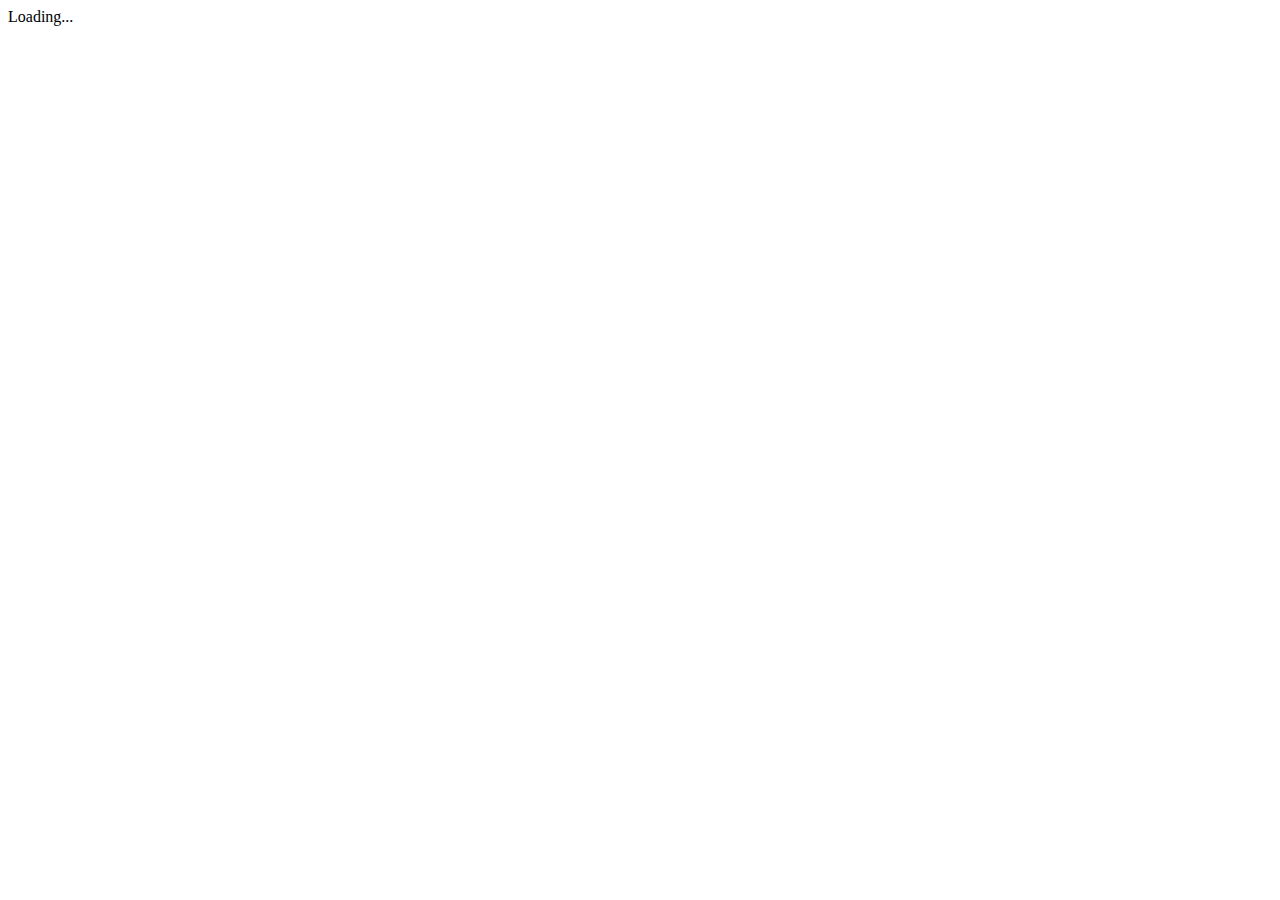
==== public/frontend/index.html @ 433dacab "Initial commit" ====
<!doctype html>
<html lang="en">
<head>
  <meta charset="utf-8">
  <title>Shopping lists and recipes</title>
  <base href="/">
  <meta name="viewport" content="width=device-width, initial-scale=1">
  <link rel="icon" type="image/x-icon" href="favicon.ico">
  <style type="text/css">@font-face{font-family:'Roboto';font-style:normal;font-weight:300;font-display:swap;src:url(https://fonts.gstatic.com/s/roboto/v20/KFOlCnqEu92Fr1MmSU5fBBc-.woff) format('woff');}@font-face{font-family:'Roboto';font-style:normal;font-weight:400;font-display:swap;src:url(https://fonts.gstatic.com/s/roboto/v20/KFOmCnqEu92Fr1Mu4mxM.woff) format('woff');}@font-face{font-family:'Roboto';font-style:normal;font-weight:500;font-display:swap;src:url(https://fonts.gstatic.com/s/roboto/v20/KFOlCnqEu92Fr1MmEU9fBBc-.woff) format('woff');}@font-face{font-family:'Roboto';font-style:normal;font-weight:300;font-display:swap;src:url(https://fonts.gstatic.com/s/roboto/v20/KFOlCnqEu92Fr1MmSU5fCRc4AMP6lbBP.woff2) format('woff2');unicode-range:U+0460-052F, U+1C80-1C88, U+20B4, U+2DE0-2DFF, U+A640-A69F, U+FE2E-FE2F;}@font-face{font-family:'Roboto';font-style:normal;font-weight:300;font-display:swap;src:url(https://fonts.gstatic.com/s/roboto/v20/KFOlCnqEu92Fr1MmSU5fABc4AMP6lbBP.woff2) format('woff2');unicode-range:U+0400-045F, U+0490-0491, U+04B0-04B1, U+2116;}@font-face{font-family:'Roboto';font-style:normal;font-weight:300;font-display:swap;src:url(https://fonts.gstatic.com/s/roboto/v20/KFOlCnqEu92Fr1MmSU5fCBc4AMP6lbBP.woff2) format('woff2');unicode-range:U+1F00-1FFF;}@font-face{font-family:'Roboto';font-style:normal;font-weight:300;font-display:swap;src:url(https://fonts.gstatic.com/s/roboto/v20/KFOlCnqEu92Fr1MmSU5fBxc4AMP6lbBP.woff2) format('woff2');unicode-range:U+0370-03FF;}@font-face{font-family:'Roboto';font-style:normal;font-weight:300;font-display:swap;src:url(https://fonts.gstatic.com/s/roboto/v20/KFOlCnqEu92Fr1MmSU5fCxc4AMP6lbBP.woff2) format('woff2');unicode-range:U+0102-0103, U+0110-0111, U+0128-0129, U+0168-0169, U+01A0-01A1, U+01AF-01B0, U+1EA0-1EF9, U+20AB;}@font-face{font-family:'Roboto';font-style:normal;font-weight:300;font-display:swap;src:url(https://fonts.gstatic.com/s/roboto/v20/KFOlCnqEu92Fr1MmSU5fChc4AMP6lbBP.woff2) format('woff2');unicode-range:U+0100-024F, U+0259, U+1E00-1EFF, U+2020, U+20A0-20AB, U+20AD-20CF, U+2113, U+2C60-2C7F, U+A720-A7FF;}@font-face{font-family:'Roboto';font-style:normal;font-weight:300;font-display:swap;src:url(https://fonts.gstatic.com/s/roboto/v20/KFOlCnqEu92Fr1MmSU5fBBc4AMP6lQ.woff2) format('woff2');unicode-range:U+0000-00FF, U+0131, U+0152-0153, U+02BB-02BC, U+02C6, U+02DA, U+02DC, U+2000-206F, U+2074, U+20AC, U+2122, U+2191, U+2193, U+2212, U+2215, U+FEFF, U+FFFD;}@font-face{font-family:'Roboto';font-style:normal;font-weight:400;font-display:swap;src:url(https://fonts.gstatic.com/s/roboto/v20/KFOmCnqEu92Fr1Mu72xKKTU1Kvnz.woff2) format('woff2');unicode-range:U+0460-052F, U+1C80-1C88, U+20B4, U+2DE0-2DFF, U+A640-A69F, U+FE2E-FE2F;}@font-face{font-family:'Roboto';font-style:normal;font-weight:400;font-display:swap;src:url(https://fonts.gstatic.com/s/roboto/v20/KFOmCnqEu92Fr1Mu5mxKKTU1Kvnz.woff2) format('woff2');unicode-range:U+0400-045F, U+0490-0491, U+04B0-04B1, U+2116;}@font-face{font-family:'Roboto';font-style:normal;font-weight:400;font-display:swap;src:url(https://fonts.gstatic.com/s/roboto/v20/KFOmCnqEu92Fr1Mu7mxKKTU1Kvnz.woff2) format('woff2');unicode-range:U+1F00-1FFF;}@font-face{font-family:'Roboto';font-style:normal;font-weight:400;font-display:swap;src:url(https://fonts.gstatic.com/s/roboto/v20/KFOmCnqEu92Fr1Mu4WxKKTU1Kvnz.woff2) format('woff2');unicode-range:U+0370-03FF;}@font-face{font-family:'Roboto';font-style:normal;font-weight:400;font-display:swap;src:url(https://fonts.gstatic.com/s/roboto/v20/KFOmCnqEu92Fr1Mu7WxKKTU1Kvnz.woff2) format('woff2');unicode-range:U+0102-0103, U+0110-0111, U+0128-0129, U+0168-0169, U+01A0-01A1, U+01AF-01B0, U+1EA0-1EF9, U+20AB;}@font-face{font-family:'Roboto';font-style:normal;font-weight:400;font-display:swap;src:url(https://fonts.gstatic.com/s/roboto/v20/KFOmCnqEu92Fr1Mu7GxKKTU1Kvnz.woff2) format('woff2');unicode-range:U+0100-024F, U+0259, U+1E00-1EFF, U+2020, U+20A0-20AB, U+20AD-20CF, U+2113, U+2C60-2C7F, U+A720-A7FF;}@font-face{font-family:'Roboto';font-style:normal;font-weight:400;font-display:swap;src:url(https://fonts.gstatic.com/s/roboto/v20/KFOmCnqEu92Fr1Mu4mxKKTU1Kg.woff2) format('woff2');unicode-range:U+0000-00FF, U+0131, U+0152-0153, U+02BB-02BC, U+02C6, U+02DA, U+02DC, U+2000-206F, U+2074, U+20AC, U+2122, U+2191, U+2193, U+2212, U+2215, U+FEFF, U+FFFD;}@font-face{font-family:'Roboto';font-style:normal;font-weight:500;font-display:swap;src:url(https://fonts.gstatic.com/s/roboto/v20/KFOlCnqEu92Fr1MmEU9fCRc4AMP6lbBP.woff2) format('woff2');unicode-range:U+0460-052F, U+1C80-1C88, U+20B4, U+2DE0-2DFF, U+A640-A69F, U+FE2E-FE2F;}@font-face{font-family:'Roboto';font-style:normal;font-weight:500;font-display:swap;src:url(https://fonts.gstatic.com/s/roboto/v20/KFOlCnqEu92Fr1MmEU9fABc4AMP6lbBP.woff2) format('woff2');unicode-range:U+0400-045F, U+0490-0491, U+04B0-04B1, U+2116;}@font-face{font-family:'Roboto';font-style:normal;font-weight:500;font-display:swap;src:url(https://fonts.gstatic.com/s/roboto/v20/KFOlCnqEu92Fr1MmEU9fCBc4AMP6lbBP.woff2) format('woff2');unicode-range:U+1F00-1FFF;}@font-face{font-family:'Roboto';font-style:normal;font-weight:500;font-display:swap;src:url(https://fonts.gstatic.com/s/roboto/v20/KFOlCnqEu92Fr1MmEU9fBxc4AMP6lbBP.woff2) format('woff2');unicode-range:U+0370-03FF;}@font-face{font-family:'Roboto';font-style:normal;font-weight:500;font-display:swap;src:url(https://fonts.gstatic.com/s/roboto/v20/KFOlCnqEu92Fr1MmEU9fCxc4AMP6lbBP.woff2) format('woff2');unicode-range:U+0102-0103, U+0110-0111, U+0128-0129, U+0168-0169, U+01A0-01A1, U+01AF-01B0, U+1EA0-1EF9, U+20AB;}@font-face{font-family:'Roboto';font-style:normal;font-weight:500;font-display:swap;src:url(https://fonts.gstatic.com/s/roboto/v20/KFOlCnqEu92Fr1MmEU9fChc4AMP6lbBP.woff2) format('woff2');unicode-range:U+0100-024F, U+0259, U+1E00-1EFF, U+2020, U+20A0-20AB, U+20AD-20CF, U+2113, U+2C60-2C7F, U+A720-A7FF;}@font-face{font-family:'Roboto';font-style:normal;font-weight:500;font-display:swap;src:url(https://fonts.gstatic.com/s/roboto/v20/KFOlCnqEu92Fr1MmEU9fBBc4AMP6lQ.woff2) format('woff2');unicode-range:U+0000-00FF, U+0131, U+0152-0153, U+02BB-02BC, U+02C6, U+02DA, U+02DC, U+2000-206F, U+2074, U+20AC, U+2122, U+2191, U+2193, U+2212, U+2215, U+FEFF, U+FFFD;}</style>
  <style type="text/css">@font-face{font-family:'Material Icons';font-style:normal;font-weight:400;src:url(https://fonts.gstatic.com/s/materialicons/v70/flUhRq6tzZclQEJ-Vdg-IuiaDsNa.woff) format('woff');}.material-icons{font-family:'Material Icons';font-weight:normal;font-style:normal;font-size:24px;line-height:1;letter-spacing:normal;text-transform:none;display:inline-block;white-space:nowrap;word-wrap:normal;direction:ltr;font-feature-settings:'liga';}@font-face{font-family:'Material Icons';font-style:normal;font-weight:400;src:url(https://fonts.gstatic.com/s/materialicons/v70/flUhRq6tzZclQEJ-Vdg-IuiaDsNcIhQ8tQ.woff2) format('woff2');}.material-icons{font-family:'Material Icons';font-weight:normal;font-style:normal;font-size:24px;line-height:1;letter-spacing:normal;text-transform:none;display:inline-block;white-space:nowrap;word-wrap:normal;direction:ltr;-webkit-font-feature-settings:'liga';-webkit-font-smoothing:antialiased;}</style>
<link rel="stylesheet" href="styles.88286128c2a40c07e120.css"></head>
<body>
  <app-root>
    <div class="text-center">
      <div class="spinner-border" role="status">
        <span class="sr-only">Loading...</span>
      </div>
    </div>
  </app-root>
<script src="runtime-es2015.5b8205f2053dd2a9f177.js" type="module"></script><script src="runtime-es5.5b8205f2053dd2a9f177.js" nomodule="" defer=""></script><script src="polyfills-es5.4f7e42a29828833189d9.js" nomodule="" defer=""></script><script src="polyfills-es2015.54b4136e3a6843e909cb.js" type="module"></script><script src="main-es2015.f572e16b0f9597436237.js" type="module"></script><script src="main-es5.f572e16b0f9597436237.js" nomodule="" defer=""></script></body>
</html>
---- public/frontend/styles.88286128c2a40c07e120.css ----
.mat-badge-content{font-weight:600;font-size:12px;font-family:Roboto,Helvetica Neue,sans-serif}.mat-badge-small .mat-badge-content{font-size:9px}.mat-badge-large .mat-badge-content{font-size:24px}.mat-h1,.mat-headline,.mat-typography h1{font:400 24px/32px Roboto,Helvetica Neue,sans-serif;letter-spacing:normal;margin:0 0 16px}.mat-h2,.mat-title,.mat-typography h2{font:500 20px/32px Roboto,Helvetica Neue,sans-serif;letter-spacing:normal;margin:0 0 16px}.mat-h3,.mat-subheading-2,.mat-typography h3{font:400 16px/28px Roboto,Helvetica Neue,sans-serif;letter-spacing:normal;margin:0 0 16px}.mat-h4,.mat-subheading-1,.mat-typography h4{font:400 15px/24px Roboto,Helvetica Neue,sans-serif;letter-spacing:normal;margin:0 0 16px}.mat-h5,.mat-typography h5{font:400 calc(14px * .83)/20px Roboto,Helvetica Neue,sans-serif;margin:0 0 12px}.mat-h6,.mat-typography h6{font:400 calc(14px * .67)/20px Roboto,Helvetica Neue,sans-serif;margin:0 0 12px}.mat-body-2,.mat-body-strong{font:500 14px/24px Roboto,Helvetica Neue,sans-serif;letter-spacing:normal}.mat-body,.mat-body-1,.mat-typography{font:400 14px/20px Roboto,Helvetica Neue,sans-serif;letter-spacing:normal}.mat-body-1 p,.mat-body p,.mat-typography p{margin:0 0 12px}.mat-caption,.mat-small{font:400 12px/20px Roboto,Helvetica Neue,sans-serif;letter-spacing:normal}.mat-display-4,.mat-typography .mat-display-4{font:300 112px/112px Roboto,Helvetica Neue,sans-serif;letter-spacing:-.05em;margin:0 0 56px}.mat-display-3,.mat-typography .mat-display-3{font:400 56px/56px Roboto,Helvetica Neue,sans-serif;letter-spacing:-.02em;margin:0 0 64px}.mat-display-2,.mat-typography .mat-display-2{font:400 45px/48px Roboto,Helvetica Neue,sans-serif;letter-spacing:-.005em;margin:0 0 64px}.mat-display-1,.mat-typography .mat-display-1{font:400 34px/40px Roboto,Helvetica Neue,sans-serif;letter-spacing:normal;margin:0 0 64px}.mat-bottom-sheet-container{font:400 14px/20px Roboto,Helvetica Neue,sans-serif;letter-spacing:normal}.mat-button,.mat-fab,.mat-flat-button,.mat-icon-button,.mat-mini-fab,.mat-raised-button,.mat-stroked-button{font-family:Roboto,Helvetica Neue,sans-serif;font-size:14px;font-weight:500}.mat-button-toggle,.mat-card{font-family:Roboto,Helvetica Neue,sans-serif}.mat-card-title{font-size:24px;font-weight:500}.mat-card-header .mat-card-title{font-size:20px}.mat-card-content,.mat-card-subtitle{font-size:14px}.mat-checkbox{font-family:Roboto,Helvetica Neue,sans-serif}.mat-checkbox-layout .mat-checkbox-label{line-height:24px}.mat-chip{font-size:14px;font-weight:500}.mat-chip .mat-chip-remove.mat-icon,.mat-chip .mat-chip-trailing-icon.mat-icon{font-size:18px}.mat-table{font-family:Roboto,Helvetica Neue,sans-serif}.mat-header-cell{font-size:12px;font-weight:500}.mat-cell,.mat-footer-cell{font-size:14px}.mat-calendar{font-family:Roboto,Helvetica Neue,sans-serif}.mat-calendar-body{font-size:13px}.mat-calendar-body-label,.mat-calendar-period-button{font-size:14px;font-weight:500}.mat-calendar-table-header th{font-size:11px;font-weight:400}.mat-dialog-title{font:500 20px/32px Roboto,Helvetica Neue,sans-serif;letter-spacing:normal}.mat-expansion-panel-header{font-family:Roboto,Helvetica Neue,sans-serif;font-size:15px;font-weight:400}.mat-expansion-panel-content{font:400 14px/20px Roboto,Helvetica Neue,sans-serif;letter-spacing:normal}.mat-form-field{font-size:inherit;font-weight:400;line-height:1.125;font-family:Roboto,Helvetica Neue,sans-serif;letter-spacing:normal}.mat-form-field-wrapper{padding-bottom:1.34375em}.mat-form-field-prefix .mat-icon,.mat-form-field-suffix .mat-icon{font-size:150%;line-height:1.125}.mat-form-field-prefix .mat-icon-button,.mat-form-field-suffix .mat-icon-button{height:1.5em;width:1.5em}.mat-form-field-prefix .mat-icon-button .mat-icon,.mat-form-field-suffix .mat-icon-button .mat-icon{height:1.125em;line-height:1.125}.mat-form-field-infix{padding:.5em 0;border-top:.84375em solid transparent}.mat-form-field-can-float.mat-form-field-should-float .mat-form-field-label,.mat-form-field-can-float .mat-input-server:focus+.mat-form-field-label-wrapper .mat-form-field-label{transform:translateY(-1.34375em) scale(.75);width:133.3333333333%}.mat-form-field-can-float .mat-input-server[label]:not(:label-shown)+.mat-form-field-label-wrapper .mat-form-field-label{transform:translateY(-1.34374em) scale(.75);width:133.3333433333%}.mat-form-field-label-wrapper{top:-.84375em;padding-top:.84375em}.mat-form-field-label{top:1.34375em}.mat-form-field-underline{bottom:1.34375em}.mat-form-field-subscript-wrapper{font-size:75%;margin-top:.6666666667em;top:calc(100% - 1.7916666667em)}.mat-form-field-appearance-legacy .mat-form-field-wrapper{padding-bottom:1.25em}.mat-form-field-appearance-legacy .mat-form-field-infix{padding:.4375em 0}.mat-form-field-appearance-legacy.mat-form-field-can-float.mat-form-field-should-float .mat-form-field-label,.mat-form-field-appearance-legacy.mat-form-field-can-float .mat-input-server:focus+.mat-form-field-label-wrapper .mat-form-field-label{transform:translateY(-1.28125em) scale(.75) perspective(100px) translateZ(.001px);-ms-transform:translateY(-1.28125em) scale(.75);width:133.3333333333%}.mat-form-field-appearance-legacy.mat-form-field-can-float .mat-form-field-autofill-control:-webkit-autofill+.mat-form-field-label-wrapper .mat-form-field-label{transform:translateY(-1.28125em) scale(.75) perspective(100px) translateZ(.00101px);-ms-transform:translateY(-1.28124em) scale(.75);width:133.3333433333%}.mat-form-field-appearance-legacy.mat-form-field-can-float .mat-input-server[label]:not(:label-shown)+.mat-form-field-label-wrapper .mat-form-field-label{transform:translateY(-1.28125em) scale(.75) perspective(100px) translateZ(.00102px);-ms-transform:translateY(-1.28123em) scale(.75);width:133.3333533333%}.mat-form-field-appearance-legacy .mat-form-field-label{top:1.28125em}.mat-form-field-appearance-legacy .mat-form-field-underline{bottom:1.25em}.mat-form-field-appearance-legacy .mat-form-field-subscript-wrapper{margin-top:.5416666667em;top:calc(100% - 1.6666666667em)}@media print{.mat-form-field-appearance-legacy.mat-form-field-can-float.mat-form-field-should-float .mat-form-field-label,.mat-form-field-appearance-legacy.mat-form-field-can-float .mat-input-server:focus+.mat-form-field-label-wrapper .mat-form-field-label{transform:translateY(-1.28122em) scale(.75)}.mat-form-field-appearance-legacy.mat-form-field-can-float .mat-form-field-autofill-control:-webkit-autofill+.mat-form-field-label-wrapper .mat-form-field-label{transform:translateY(-1.28121em) scale(.75)}.mat-form-field-appearance-legacy.mat-form-field-can-float .mat-input-server[label]:not(:label-shown)+.mat-form-field-label-wrapper .mat-form-field-label{transform:translateY(-1.2812em) scale(.75)}}.mat-form-field-appearance-fill .mat-form-field-infix{padding:.25em 0 .75em}.mat-form-field-appearance-fill .mat-form-field-label{top:1.09375em;margin-top:-.5em}.mat-form-field-appearance-fill.mat-form-field-can-float.mat-form-field-should-float .mat-form-field-label,.mat-form-field-appearance-fill.mat-form-field-can-float .mat-input-server:focus+.mat-form-field-label-wrapper .mat-form-field-label{transform:translateY(-.59375em) scale(.75);width:133.3333333333%}.mat-form-field-appearance-fill.mat-form-field-can-float .mat-input-server[label]:not(:label-shown)+.mat-form-field-label-wrapper .mat-form-field-label{transform:translateY(-.59374em) scale(.75);width:133.3333433333%}.mat-form-field-appearance-outline .mat-form-field-infix{padding:1em 0}.mat-form-field-appearance-outline .mat-form-field-label{top:1.84375em;margin-top:-.25em}.mat-form-field-appearance-outline.mat-form-field-can-float.mat-form-field-should-float .mat-form-field-label,.mat-form-field-appearance-outline.mat-form-field-can-float .mat-input-server:focus+.mat-form-field-label-wrapper .mat-form-field-label{transform:translateY(-1.59375em) scale(.75);width:133.3333333333%}.mat-form-field-appearance-outline.mat-form-field-can-float .mat-input-server[label]:not(:label-shown)+.mat-form-field-label-wrapper .mat-form-field-label{transform:translateY(-1.59374em) scale(.75);width:133.3333433333%}.mat-grid-tile-footer,.mat-grid-tile-header{font-size:14px}.mat-grid-tile-footer .mat-line,.mat-grid-tile-header .mat-line{white-space:nowrap;overflow:hidden;text-overflow:ellipsis;display:block;box-sizing:border-box}.mat-grid-tile-footer .mat-line:nth-child(n+2),.mat-grid-tile-header .mat-line:nth-child(n+2){font-size:12px}input.mat-input-element{margin-top:-.0625em}.mat-menu-item{font-family:Roboto,Helvetica Neue,sans-serif;font-size:14px;font-weight:400}.mat-paginator,.mat-paginator-page-size .mat-select-trigger{font-family:Roboto,Helvetica Neue,sans-serif;font-size:12px}.mat-radio-button,.mat-select{font-family:Roboto,Helvetica Neue,sans-serif}.mat-select-trigger{height:1.125em}.mat-slide-toggle-content,.mat-slider-thumb-label-text{font-family:Roboto,Helvetica Neue,sans-serif}.mat-slider-thumb-label-text{font-size:12px;font-weight:500}.mat-stepper-horizontal,.mat-stepper-vertical{font-family:Roboto,Helvetica Neue,sans-serif}.mat-step-label{font-size:14px;font-weight:400}.mat-step-sub-label-error{font-weight:400}.mat-step-label-error{font-size:14px}.mat-step-label-selected{font-size:14px;font-weight:500}.mat-tab-group,.mat-tab-label,.mat-tab-link{font-family:Roboto,Helvetica Neue,sans-serif}.mat-tab-label,.mat-tab-link{font-size:14px;font-weight:500}.mat-toolbar,.mat-toolbar h1,.mat-toolbar h2,.mat-toolbar h3,.mat-toolbar h4,.mat-toolbar h5,.mat-toolbar h6{font:500 20px/32px Roboto,Helvetica Neue,sans-serif;letter-spacing:normal;margin:0}.mat-tooltip{font-family:Roboto,Helvetica Neue,sans-serif;font-size:10px;padding-top:6px;padding-bottom:6px}.mat-tooltip-handset{font-size:14px;padding-top:8px;padding-bottom:8px}.mat-list-item,.mat-list-option{font-family:Roboto,Helvetica Neue,sans-serif}.mat-list-base .mat-list-item{font-size:16px}.mat-list-base .mat-list-item .mat-line{white-space:nowrap;overflow:hidden;text-overflow:ellipsis;display:block;box-sizing:border-box}.mat-list-base .mat-list-item .mat-line:nth-child(n+2){font-size:14px}.mat-list-base .mat-list-option{font-size:16px}.mat-list-base .mat-list-option .mat-line{white-space:nowrap;overflow:hidden;text-overflow:ellipsis;display:block;box-sizing:border-box}.mat-list-base .mat-list-option .mat-line:nth-child(n+2){font-size:14px}.mat-list-base .mat-subheader{font-family:Roboto,Helvetica Neue,sans-serif;font-size:14px;font-weight:500}.mat-list-base[dense] .mat-list-item{font-size:12px}.mat-list-base[dense] .mat-list-item .mat-line{white-space:nowrap;overflow:hidden;text-overflow:ellipsis;display:block;box-sizing:border-box}.mat-list-base[dense] .mat-list-item .mat-line:nth-child(n+2),.mat-list-base[dense] .mat-list-option{font-size:12px}.mat-list-base[dense] .mat-list-option .mat-line{white-space:nowrap;overflow:hidden;text-overflow:ellipsis;display:block;box-sizing:border-box}.mat-list-base[dense] .mat-list-option .mat-line:nth-child(n+2){font-size:12px}.mat-list-base[dense] .mat-subheader{font-family:Roboto,Helvetica Neue,sans-serif;font-size:12px;font-weight:500}.mat-option{font-family:Roboto,Helvetica Neue,sans-serif;font-size:16px}.mat-optgroup-label{font:500 14px/24px Roboto,Helvetica Neue,sans-serif;letter-spacing:normal}.mat-simple-snackbar{font-family:Roboto,Helvetica Neue,sans-serif;font-size:14px}.mat-simple-snackbar-action{line-height:1;font-family:inherit;font-size:inherit;font-weight:500}.mat-tree{font-family:Roboto,Helvetica Neue,sans-serif}.mat-nested-tree-node,.mat-tree-node{font-weight:400;font-size:14px}.mat-ripple{overflow:hidden;position:relative}.mat-ripple:not(:empty){transform:translateZ(0)}.mat-ripple.mat-ripple-unbounded{overflow:visible}.mat-ripple-element{position:absolute;border-radius:50%;pointer-events:none;transition:opacity,transform 0ms cubic-bezier(0,0,.2,1);transform:scale(0)}.cdk-high-contrast-active .mat-ripple-element{display:none}.cdk-visually-hidden{border:0;clip:rect(0 0 0 0);height:1px;margin:-1px;overflow:hidden;padding:0;position:absolute;width:1px;outline:0;-webkit-appearance:none;-moz-appearance:none}.cdk-global-overlay-wrapper,.cdk-overlay-container{pointer-events:none;top:0;left:0;height:100%;width:100%}.cdk-overlay-container{position:fixed;z-index:1000}.cdk-overlay-container:empty{display:none}.cdk-global-overlay-wrapper,.cdk-overlay-pane{display:flex;position:absolute;z-index:1000}.cdk-overlay-pane{pointer-events:auto;box-sizing:border-box;max-width:100%;max-height:100%}.cdk-overlay-backdrop{position:absolute;top:0;bottom:0;left:0;right:0;z-index:1000;pointer-events:auto;-webkit-tap-highlight-color:transparent;transition:opacity .4s cubic-bezier(.25,.8,.25,1);opacity:0}.cdk-overlay-backdrop.cdk-overlay-backdrop-showing{opacity:1}@media screen and (-ms-high-contrast:active){.cdk-overlay-backdrop.cdk-overlay-backdrop-showing{opacity:.6}}.cdk-overlay-dark-backdrop{background:rgba(0,0,0,.32)}.cdk-overlay-transparent-backdrop,.cdk-overlay-transparent-backdrop.cdk-overlay-backdrop-showing{opacity:0}.cdk-overlay-connected-position-bounding-box{position:absolute;z-index:1000;display:flex;flex-direction:column;min-width:1px;min-height:1px}.cdk-global-scrollblock{position:fixed;width:100%;overflow-y:scroll}@-webkit-keyframes cdk-text-field-autofill-start{/*!*/}@keyframes cdk-text-field-autofill-start{/*!*/}@-webkit-keyframes cdk-text-field-autofill-end{/*!*/}@keyframes cdk-text-field-autofill-end{/*!*/}.cdk-text-field-autofill-monitored:-webkit-autofill{-webkit-animation:cdk-text-field-autofill-start 0s 1ms;animation:cdk-text-field-autofill-start 0s 1ms}.cdk-text-field-autofill-monitored:not(:-webkit-autofill){-webkit-animation:cdk-text-field-autofill-end 0s 1ms;animation:cdk-text-field-autofill-end 0s 1ms}textarea.cdk-textarea-autosize{resize:none}textarea.cdk-textarea-autosize-measuring{padding:2px 0!important;box-sizing:content-box!important;height:auto!important;overflow:hidden!important}textarea.cdk-textarea-autosize-measuring-firefox{padding:2px 0!important;box-sizing:content-box!important;height:0!important}.mat-focus-indicator,.mat-mdc-focus-indicator{position:relative}.mat-ripple-element{background-color:rgba(0,0,0,.1)}.mat-option{color:rgba(0,0,0,.87)}.mat-option.mat-active,.mat-option.mat-selected:not(.mat-option-multiple):not(.mat-option-disabled),.mat-option:focus:not(.mat-option-disabled),.mat-option:hover:not(.mat-option-disabled){background:rgba(0,0,0,.04)}.mat-option.mat-active{color:rgba(0,0,0,.87)}.mat-option.mat-option-disabled{color:rgba(0,0,0,.38)}.mat-primary .mat-option.mat-selected:not(.mat-option-disabled){color:#3f51b5}.mat-accent .mat-option.mat-selected:not(.mat-option-disabled){color:#ff4081}.mat-warn .mat-option.mat-selected:not(.mat-option-disabled){color:#f44336}.mat-optgroup-label{color:rgba(0,0,0,.54)}.mat-optgroup-disabled .mat-optgroup-label{color:rgba(0,0,0,.38)}.mat-pseudo-checkbox{color:rgba(0,0,0,.54)}.mat-pseudo-checkbox:after{color:#fafafa}.mat-pseudo-checkbox-disabled{color:#b0b0b0}.mat-primary .mat-pseudo-checkbox-checked,.mat-primary .mat-pseudo-checkbox-indeterminate{background:#3f51b5}.mat-accent .mat-pseudo-checkbox-checked,.mat-accent .mat-pseudo-checkbox-indeterminate,.mat-pseudo-checkbox-checked,.mat-pseudo-checkbox-indeterminate{background:#ff4081}.mat-warn .mat-pseudo-checkbox-checked,.mat-warn .mat-pseudo-checkbox-indeterminate{background:#f44336}.mat-pseudo-checkbox-checked.mat-pseudo-checkbox-disabled,.mat-pseudo-checkbox-indeterminate.mat-pseudo-checkbox-disabled{background:#b0b0b0}.mat-app-background{background-color:#fafafa;color:rgba(0,0,0,.87)}.mat-elevation-z0{box-shadow:0 0 0 0 rgba(0,0,0,.2),0 0 0 0 rgba(0,0,0,.14),0 0 0 0 rgba(0,0,0,.12)}.mat-elevation-z1{box-shadow:0 2px 1px -1px rgba(0,0,0,.2),0 1px 1px 0 rgba(0,0,0,.14),0 1px 3px 0 rgba(0,0,0,.12)}.mat-elevation-z2{box-shadow:0 3px 1px -2px rgba(0,0,0,.2),0 2px 2px 0 rgba(0,0,0,.14),0 1px 5px 0 rgba(0,0,0,.12)}.mat-elevation-z3{box-shadow:0 3px 3px -2px rgba(0,0,0,.2),0 3px 4px 0 rgba(0,0,0,.14),0 1px 8px 0 rgba(0,0,0,.12)}.mat-elevation-z4{box-shadow:0 2px 4px -1px rgba(0,0,0,.2),0 4px 5px 0 rgba(0,0,0,.14),0 1px 10px 0 rgba(0,0,0,.12)}.mat-elevation-z5{box-shadow:0 3px 5px -1px rgba(0,0,0,.2),0 5px 8px 0 rgba(0,0,0,.14),0 1px 14px 0 rgba(0,0,0,.12)}.mat-elevation-z6{box-shadow:0 3px 5px -1px rgba(0,0,0,.2),0 6px 10px 0 rgba(0,0,0,.14),0 1px 18px 0 rgba(0,0,0,.12)}.mat-elevation-z7{box-shadow:0 4px 5px -2px rgba(0,0,0,.2),0 7px 10px 1px rgba(0,0,0,.14),0 2px 16px 1px rgba(0,0,0,.12)}.mat-elevation-z8{box-shadow:0 5px 5px -3px rgba(0,0,0,.2),0 8px 10px 1px rgba(0,0,0,.14),0 3px 14px 2px rgba(0,0,0,.12)}.mat-elevation-z9{box-shadow:0 5px 6px -3px rgba(0,0,0,.2),0 9px 12px 1px rgba(0,0,0,.14),0 3px 16px 2px rgba(0,0,0,.12)}.mat-elevation-z10{box-shadow:0 6px 6px -3px rgba(0,0,0,.2),0 10px 14px 1px rgba(0,0,0,.14),0 4px 18px 3px rgba(0,0,0,.12)}.mat-elevation-z11{box-shadow:0 6px 7px -4px rgba(0,0,0,.2),0 11px 15px 1px rgba(0,0,0,.14),0 4px 20px 3px rgba(0,0,0,.12)}.mat-elevation-z12{box-shadow:0 7px 8px -4px rgba(0,0,0,.2),0 12px 17px 2px rgba(0,0,0,.14),0 5px 22px 4px rgba(0,0,0,.12)}.mat-elevation-z13{box-shadow:0 7px 8px -4px rgba(0,0,0,.2),0 13px 19px 2px rgba(0,0,0,.14),0 5px 24px 4px rgba(0,0,0,.12)}.mat-elevation-z14{box-shadow:0 7px 9px -4px rgba(0,0,0,.2),0 14px 21px 2px rgba(0,0,0,.14),0 5px 26px 4px rgba(0,0,0,.12)}.mat-elevation-z15{box-shadow:0 8px 9px -5px rgba(0,0,0,.2),0 15px 22px 2px rgba(0,0,0,.14),0 6px 28px 5px rgba(0,0,0,.12)}.mat-elevation-z16{box-shadow:0 8px 10px -5px rgba(0,0,0,.2),0 16px 24px 2px rgba(0,0,0,.14),0 6px 30px 5px rgba(0,0,0,.12)}.mat-elevation-z17{box-shadow:0 8px 11px -5px rgba(0,0,0,.2),0 17px 26px 2px rgba(0,0,0,.14),0 6px 32px 5px rgba(0,0,0,.12)}.mat-elevation-z18{box-shadow:0 9px 11px -5px rgba(0,0,0,.2),0 18px 28px 2px rgba(0,0,0,.14),0 7px 34px 6px rgba(0,0,0,.12)}.mat-elevation-z19{box-shadow:0 9px 12px -6px rgba(0,0,0,.2),0 19px 29px 2px rgba(0,0,0,.14),0 7px 36px 6px rgba(0,0,0,.12)}.mat-elevation-z20{box-shadow:0 10px 13px -6px rgba(0,0,0,.2),0 20px 31px 3px rgba(0,0,0,.14),0 8px 38px 7px rgba(0,0,0,.12)}.mat-elevation-z21{box-shadow:0 10px 13px -6px rgba(0,0,0,.2),0 21px 33px 3px rgba(0,0,0,.14),0 8px 40px 7px rgba(0,0,0,.12)}.mat-elevation-z22{box-shadow:0 10px 14px -6px rgba(0,0,0,.2),0 22px 35px 3px rgba(0,0,0,.14),0 8px 42px 7px rgba(0,0,0,.12)}.mat-elevation-z23{box-shadow:0 11px 14px -7px rgba(0,0,0,.2),0 23px 36px 3px rgba(0,0,0,.14),0 9px 44px 8px rgba(0,0,0,.12)}.mat-elevation-z24{box-shadow:0 11px 15px -7px rgba(0,0,0,.2),0 24px 38px 3px rgba(0,0,0,.14),0 9px 46px 8px rgba(0,0,0,.12)}.mat-theme-loaded-marker{display:none}.mat-autocomplete-panel{background:#fff;color:rgba(0,0,0,.87)}.mat-autocomplete-panel:not([class*=mat-elevation-z]){box-shadow:0 2px 4px -1px rgba(0,0,0,.2),0 4px 5px 0 rgba(0,0,0,.14),0 1px 10px 0 rgba(0,0,0,.12)}.mat-autocomplete-panel .mat-option.mat-selected:not(.mat-active):not(:hover){background:#fff}.mat-autocomplete-panel .mat-option.mat-selected:not(.mat-active):not(:hover):not(.mat-option-disabled){color:rgba(0,0,0,.87)}.mat-badge-content{color:#fff;background:#3f51b5}.cdk-high-contrast-active .mat-badge-content{outline:1px solid;border-radius:0}.mat-badge-accent .mat-badge-content{background:#ff4081;color:#fff}.mat-badge-warn .mat-badge-content{color:#fff;background:#f44336}.mat-badge{position:relative}.mat-badge-hidden .mat-badge-content{display:none}.mat-badge-disabled .mat-badge-content{background:#b9b9b9;color:rgba(0,0,0,.38)}.mat-badge-content{position:absolute;text-align:center;display:inline-block;border-radius:50%;transition:transform .2s ease-in-out;transform:scale(.6);overflow:hidden;white-space:nowrap;text-overflow:ellipsis;pointer-events:none}.mat-badge-content._mat-animation-noopable,.ng-animate-disabled .mat-badge-content{transition:none}.mat-badge-content.mat-badge-active{transform:none}.mat-badge-small .mat-badge-content{width:16px;height:16px;line-height:16px}.mat-badge-small.mat-badge-above .mat-badge-content{top:-8px}.mat-badge-small.mat-badge-below .mat-badge-content{bottom:-8px}.mat-badge-small.mat-badge-before .mat-badge-content{left:-16px}[dir=rtl] .mat-badge-small.mat-badge-before .mat-badge-content{left:auto;right:-16px}.mat-badge-small.mat-badge-after .mat-badge-content{right:-16px}[dir=rtl] .mat-badge-small.mat-badge-after .mat-badge-content{right:auto;left:-16px}.mat-badge-small.mat-badge-overlap.mat-badge-before .mat-badge-content{left:-8px}[dir=rtl] .mat-badge-small.mat-badge-overlap.mat-badge-before .mat-badge-content{left:auto;right:-8px}.mat-badge-small.mat-badge-overlap.mat-badge-after .mat-badge-content{right:-8px}[dir=rtl] .mat-badge-small.mat-badge-overlap.mat-badge-after .mat-badge-content{right:auto;left:-8px}.mat-badge-medium .mat-badge-content{width:22px;height:22px;line-height:22px}.mat-badge-medium.mat-badge-above .mat-badge-content{top:-11px}.mat-badge-medium.mat-badge-below .mat-badge-content{bottom:-11px}.mat-badge-medium.mat-badge-before .mat-badge-content{left:-22px}[dir=rtl] .mat-badge-medium.mat-badge-before .mat-badge-content{left:auto;right:-22px}.mat-badge-medium.mat-badge-after .mat-badge-content{right:-22px}[dir=rtl] .mat-badge-medium.mat-badge-after .mat-badge-content{right:auto;left:-22px}.mat-badge-medium.mat-badge-overlap.mat-badge-before .mat-badge-content{left:-11px}[dir=rtl] .mat-badge-medium.mat-badge-overlap.mat-badge-before .mat-badge-content{left:auto;right:-11px}.mat-badge-medium.mat-badge-overlap.mat-badge-after .mat-badge-content{right:-11px}[dir=rtl] .mat-badge-medium.mat-badge-overlap.mat-badge-after .mat-badge-content{right:auto;left:-11px}.mat-badge-large .mat-badge-content{width:28px;height:28px;line-height:28px}.mat-badge-large.mat-badge-above .mat-badge-content{top:-14px}.mat-badge-large.mat-badge-below .mat-badge-content{bottom:-14px}.mat-badge-large.mat-badge-before .mat-badge-content{left:-28px}[dir=rtl] .mat-badge-large.mat-badge-before .mat-badge-content{left:auto;right:-28px}.mat-badge-large.mat-badge-after .mat-badge-content{right:-28px}[dir=rtl] .mat-badge-large.mat-badge-after .mat-badge-content{right:auto;left:-28px}.mat-badge-large.mat-badge-overlap.mat-badge-before .mat-badge-content{left:-14px}[dir=rtl] .mat-badge-large.mat-badge-overlap.mat-badge-before .mat-badge-content{left:auto;right:-14px}.mat-badge-large.mat-badge-overlap.mat-badge-after .mat-badge-content{right:-14px}[dir=rtl] .mat-badge-large.mat-badge-overlap.mat-badge-after .mat-badge-content{right:auto;left:-14px}.mat-bottom-sheet-container{box-shadow:0 8px 10px -5px rgba(0,0,0,.2),0 16px 24px 2px rgba(0,0,0,.14),0 6px 30px 5px rgba(0,0,0,.12);background:#fff;color:rgba(0,0,0,.87)}.mat-button,.mat-icon-button,.mat-stroked-button{color:inherit;background:transparent}.mat-button.mat-primary,.mat-icon-button.mat-primary,.mat-stroked-button.mat-primary{color:#3f51b5}.mat-button.mat-accent,.mat-icon-button.mat-accent,.mat-stroked-button.mat-accent{color:#ff4081}.mat-button.mat-warn,.mat-icon-button.mat-warn,.mat-stroked-button.mat-warn{color:#f44336}.mat-button.mat-accent.mat-button-disabled,.mat-button.mat-button-disabled.mat-button-disabled,.mat-button.mat-primary.mat-button-disabled,.mat-button.mat-warn.mat-button-disabled,.mat-icon-button.mat-accent.mat-button-disabled,.mat-icon-button.mat-button-disabled.mat-button-disabled,.mat-icon-button.mat-primary.mat-button-disabled,.mat-icon-button.mat-warn.mat-button-disabled,.mat-stroked-button.mat-accent.mat-button-disabled,.mat-stroked-button.mat-button-disabled.mat-button-disabled,.mat-stroked-button.mat-primary.mat-button-disabled,.mat-stroked-button.mat-warn.mat-button-disabled{color:rgba(0,0,0,.26)}.mat-button.mat-primary .mat-button-focus-overlay,.mat-icon-button.mat-primary .mat-button-focus-overlay,.mat-stroked-button.mat-primary .mat-button-focus-overlay{background-color:#3f51b5}.mat-button.mat-accent .mat-button-focus-overlay,.mat-icon-button.mat-accent .mat-button-focus-overlay,.mat-stroked-button.mat-accent .mat-button-focus-overlay{background-color:#ff4081}.mat-button.mat-warn .mat-button-focus-overlay,.mat-icon-button.mat-warn .mat-button-focus-overlay,.mat-stroked-button.mat-warn .mat-button-focus-overlay{background-color:#f44336}.mat-button.mat-button-disabled .mat-button-focus-overlay,.mat-icon-button.mat-button-disabled .mat-button-focus-overlay,.mat-stroked-button.mat-button-disabled .mat-button-focus-overlay{background-color:transparent}.mat-button .mat-ripple-element,.mat-icon-button .mat-ripple-element,.mat-stroked-button .mat-ripple-element{opacity:.1;background-color:currentColor}.mat-button-focus-overlay{background:#000}.mat-stroked-button:not(.mat-button-disabled){border-color:rgba(0,0,0,.12)}.mat-fab,.mat-flat-button,.mat-mini-fab,.mat-raised-button{color:rgba(0,0,0,.87);background-color:#fff}.mat-fab.mat-accent,.mat-fab.mat-primary,.mat-fab.mat-warn,.mat-flat-button.mat-accent,.mat-flat-button.mat-primary,.mat-flat-button.mat-warn,.mat-mini-fab.mat-accent,.mat-mini-fab.mat-primary,.mat-mini-fab.mat-warn,.mat-raised-button.mat-accent,.mat-raised-button.mat-primary,.mat-raised-button.mat-warn{color:#fff}.mat-fab.mat-accent.mat-button-disabled,.mat-fab.mat-button-disabled.mat-button-disabled,.mat-fab.mat-primary.mat-button-disabled,.mat-fab.mat-warn.mat-button-disabled,.mat-flat-button.mat-accent.mat-button-disabled,.mat-flat-button.mat-button-disabled.mat-button-disabled,.mat-flat-button.mat-primary.mat-button-disabled,.mat-flat-button.mat-warn.mat-button-disabled,.mat-mini-fab.mat-accent.mat-button-disabled,.mat-mini-fab.mat-button-disabled.mat-button-disabled,.mat-mini-fab.mat-primary.mat-button-disabled,.mat-mini-fab.mat-warn.mat-button-disabled,.mat-raised-button.mat-accent.mat-button-disabled,.mat-raised-button.mat-button-disabled.mat-button-disabled,.mat-raised-button.mat-primary.mat-button-disabled,.mat-raised-button.mat-warn.mat-button-disabled{color:rgba(0,0,0,.26)}.mat-fab.mat-primary,.mat-flat-button.mat-primary,.mat-mini-fab.mat-primary,.mat-raised-button.mat-primary{background-color:#3f51b5}.mat-fab.mat-accent,.mat-flat-button.mat-accent,.mat-mini-fab.mat-accent,.mat-raised-button.mat-accent{background-color:#ff4081}.mat-fab.mat-warn,.mat-flat-button.mat-warn,.mat-mini-fab.mat-warn,.mat-raised-button.mat-warn{background-color:#f44336}.mat-fab.mat-accent.mat-button-disabled,.mat-fab.mat-button-disabled.mat-button-disabled,.mat-fab.mat-primary.mat-button-disabled,.mat-fab.mat-warn.mat-button-disabled,.mat-flat-button.mat-accent.mat-button-disabled,.mat-flat-button.mat-button-disabled.mat-button-disabled,.mat-flat-button.mat-primary.mat-button-disabled,.mat-flat-button.mat-warn.mat-button-disabled,.mat-mini-fab.mat-accent.mat-button-disabled,.mat-mini-fab.mat-button-disabled.mat-button-disabled,.mat-mini-fab.mat-primary.mat-button-disabled,.mat-mini-fab.mat-warn.mat-button-disabled,.mat-raised-button.mat-accent.mat-button-disabled,.mat-raised-button.mat-button-disabled.mat-button-disabled,.mat-raised-button.mat-primary.mat-button-disabled,.mat-raised-button.mat-warn.mat-button-disabled{background-color:rgba(0,0,0,.12)}.mat-fab.mat-accent .mat-ripple-element,.mat-fab.mat-primary .mat-ripple-element,.mat-fab.mat-warn .mat-ripple-element,.mat-flat-button.mat-accent .mat-ripple-element,.mat-flat-button.mat-primary .mat-ripple-element,.mat-flat-button.mat-warn .mat-ripple-element,.mat-mini-fab.mat-accent .mat-ripple-element,.mat-mini-fab.mat-primary .mat-ripple-element,.mat-mini-fab.mat-warn .mat-ripple-element,.mat-raised-button.mat-accent .mat-ripple-element,.mat-raised-button.mat-primary .mat-ripple-element,.mat-raised-button.mat-warn .mat-ripple-element{background-color:hsla(0,0%,100%,.1)}.mat-flat-button:not([class*=mat-elevation-z]),.mat-stroked-button:not([class*=mat-elevation-z]){box-shadow:0 0 0 0 rgba(0,0,0,.2),0 0 0 0 rgba(0,0,0,.14),0 0 0 0 rgba(0,0,0,.12)}.mat-raised-button:not([class*=mat-elevation-z]){box-shadow:0 3px 1px -2px rgba(0,0,0,.2),0 2px 2px 0 rgba(0,0,0,.14),0 1px 5px 0 rgba(0,0,0,.12)}.mat-raised-button:not(.mat-button-disabled):active:not([class*=mat-elevation-z]){box-shadow:0 5px 5px -3px rgba(0,0,0,.2),0 8px 10px 1px rgba(0,0,0,.14),0 3px 14px 2px rgba(0,0,0,.12)}.mat-raised-button.mat-button-disabled:not([class*=mat-elevation-z]){box-shadow:0 0 0 0 rgba(0,0,0,.2),0 0 0 0 rgba(0,0,0,.14),0 0 0 0 rgba(0,0,0,.12)}.mat-fab:not([class*=mat-elevation-z]),.mat-mini-fab:not([class*=mat-elevation-z]){box-shadow:0 3px 5px -1px rgba(0,0,0,.2),0 6px 10px 0 rgba(0,0,0,.14),0 1px 18px 0 rgba(0,0,0,.12)}.mat-fab:not(.mat-button-disabled):active:not([class*=mat-elevation-z]),.mat-mini-fab:not(.mat-button-disabled):active:not([class*=mat-elevation-z]){box-shadow:0 7px 8px -4px rgba(0,0,0,.2),0 12px 17px 2px rgba(0,0,0,.14),0 5px 22px 4px rgba(0,0,0,.12)}.mat-fab.mat-button-disabled:not([class*=mat-elevation-z]),.mat-mini-fab.mat-button-disabled:not([class*=mat-elevation-z]){box-shadow:0 0 0 0 rgba(0,0,0,.2),0 0 0 0 rgba(0,0,0,.14),0 0 0 0 rgba(0,0,0,.12)}.mat-button-toggle-group,.mat-button-toggle-standalone{box-shadow:0 3px 1px -2px rgba(0,0,0,.2),0 2px 2px 0 rgba(0,0,0,.14),0 1px 5px 0 rgba(0,0,0,.12)}.mat-button-toggle-group-appearance-standard,.mat-button-toggle-standalone.mat-button-toggle-appearance-standard{box-shadow:none}.mat-button-toggle{color:rgba(0,0,0,.38)}.mat-button-toggle .mat-button-toggle-focus-overlay{background-color:rgba(0,0,0,.12)}.mat-button-toggle-appearance-standard{color:rgba(0,0,0,.87);background:#fff}.mat-button-toggle-appearance-standard .mat-button-toggle-focus-overlay{background-color:#000}.mat-button-toggle-group-appearance-standard .mat-button-toggle+.mat-button-toggle{border-left:1px solid rgba(0,0,0,.12)}[dir=rtl] .mat-button-toggle-group-appearance-standard .mat-button-toggle+.mat-button-toggle{border-left:none;border-right:1px solid rgba(0,0,0,.12)}.mat-button-toggle-group-appearance-standard.mat-button-toggle-vertical .mat-button-toggle+.mat-button-toggle{border-left:none;border-right:none;border-top:1px solid rgba(0,0,0,.12)}.mat-button-toggle-checked{background-color:#e0e0e0;color:rgba(0,0,0,.54)}.mat-button-toggle-checked.mat-button-toggle-appearance-standard{color:rgba(0,0,0,.87)}.mat-button-toggle-disabled{color:rgba(0,0,0,.26);background-color:#eee}.mat-button-toggle-disabled.mat-button-toggle-appearance-standard{background:#fff}.mat-button-toggle-disabled.mat-button-toggle-checked{background-color:#bdbdbd}.mat-button-toggle-group-appearance-standard,.mat-button-toggle-standalone.mat-button-toggle-appearance-standard{border:1px solid rgba(0,0,0,.12)}.mat-button-toggle-appearance-standard .mat-button-toggle-label-content{line-height:48px}.mat-card{background:#fff;color:rgba(0,0,0,.87)}.mat-card:not([class*=mat-elevation-z]){box-shadow:0 2px 1px -1px rgba(0,0,0,.2),0 1px 1px 0 rgba(0,0,0,.14),0 1px 3px 0 rgba(0,0,0,.12)}.mat-card.mat-card-flat:not([class*=mat-elevation-z]){box-shadow:0 0 0 0 rgba(0,0,0,.2),0 0 0 0 rgba(0,0,0,.14),0 0 0 0 rgba(0,0,0,.12)}.mat-card-subtitle{color:rgba(0,0,0,.54)}.mat-checkbox-frame{border-color:rgba(0,0,0,.54)}.mat-checkbox-checkmark{fill:#fafafa}.mat-checkbox-checkmark-path{stroke:#fafafa!important}.mat-checkbox-mixedmark{background-color:#fafafa}.mat-checkbox-checked.mat-primary .mat-checkbox-background,.mat-checkbox-indeterminate.mat-primary .mat-checkbox-background{background-color:#3f51b5}.mat-checkbox-checked.mat-accent .mat-checkbox-background,.mat-checkbox-indeterminate.mat-accent .mat-checkbox-background{background-color:#ff4081}.mat-checkbox-checked.mat-warn .mat-checkbox-background,.mat-checkbox-indeterminate.mat-warn .mat-checkbox-background{background-color:#f44336}.mat-checkbox-disabled.mat-checkbox-checked .mat-checkbox-background,.mat-checkbox-disabled.mat-checkbox-indeterminate .mat-checkbox-background{background-color:#b0b0b0}.mat-checkbox-disabled:not(.mat-checkbox-checked) .mat-checkbox-frame{border-color:#b0b0b0}.mat-checkbox-disabled .mat-checkbox-label{color:rgba(0,0,0,.54)}.mat-checkbox .mat-ripple-element{background-color:#000}.mat-checkbox-checked:not(.mat-checkbox-disabled).mat-primary .mat-ripple-element,.mat-checkbox:active:not(.mat-checkbox-disabled).mat-primary .mat-ripple-element{background:#3f51b5}.mat-checkbox-checked:not(.mat-checkbox-disabled).mat-accent .mat-ripple-element,.mat-checkbox:active:not(.mat-checkbox-disabled).mat-accent .mat-ripple-element{background:#ff4081}.mat-checkbox-checked:not(.mat-checkbox-disabled).mat-warn .mat-ripple-element,.mat-checkbox:active:not(.mat-checkbox-disabled).mat-warn .mat-ripple-element{background:#f44336}.mat-chip.mat-standard-chip{background-color:#e0e0e0;color:rgba(0,0,0,.87)}.mat-chip.mat-standard-chip .mat-chip-remove{color:rgba(0,0,0,.87);opacity:.4}.mat-chip.mat-standard-chip:not(.mat-chip-disabled):active{box-shadow:0 3px 3px -2px rgba(0,0,0,.2),0 3px 4px 0 rgba(0,0,0,.14),0 1px 8px 0 rgba(0,0,0,.12)}.mat-chip.mat-standard-chip:not(.mat-chip-disabled) .mat-chip-remove:hover{opacity:.54}.mat-chip.mat-standard-chip.mat-chip-disabled{opacity:.4}.mat-chip.mat-standard-chip:after{background:#000}.mat-chip.mat-standard-chip.mat-chip-selected.mat-primary{background-color:#3f51b5;color:#fff}.mat-chip.mat-standard-chip.mat-chip-selected.mat-primary .mat-chip-remove{color:#fff;opacity:.4}.mat-chip.mat-standard-chip.mat-chip-selected.mat-primary .mat-ripple-element{background-color:hsla(0,0%,100%,.1)}.mat-chip.mat-standard-chip.mat-chip-selected.mat-warn{background-color:#f44336;color:#fff}.mat-chip.mat-standard-chip.mat-chip-selected.mat-warn .mat-chip-remove{color:#fff;opacity:.4}.mat-chip.mat-standard-chip.mat-chip-selected.mat-warn .mat-ripple-element{background-color:hsla(0,0%,100%,.1)}.mat-chip.mat-standard-chip.mat-chip-selected.mat-accent{background-color:#ff4081;color:#fff}.mat-chip.mat-standard-chip.mat-chip-selected.mat-accent .mat-chip-remove{color:#fff;opacity:.4}.mat-chip.mat-standard-chip.mat-chip-selected.mat-accent .mat-ripple-element{background-color:hsla(0,0%,100%,.1)}.mat-table{background:#fff}.mat-table-sticky,.mat-table tbody,.mat-table tfoot,.mat-table thead,[mat-footer-row],[mat-header-row],[mat-row],mat-footer-row,mat-header-row,mat-row{background:inherit}mat-footer-row,mat-header-row,mat-row,td.mat-cell,td.mat-footer-cell,th.mat-header-cell{border-bottom-color:rgba(0,0,0,.12)}.mat-header-cell{color:rgba(0,0,0,.54)}.mat-cell,.mat-footer-cell{color:rgba(0,0,0,.87)}.mat-calendar-arrow{border-top-color:rgba(0,0,0,.54)}.mat-datepicker-content .mat-calendar-next-button,.mat-datepicker-content .mat-calendar-previous-button,.mat-datepicker-toggle{color:rgba(0,0,0,.54)}.mat-calendar-table-header{color:rgba(0,0,0,.38)}.mat-calendar-table-header-divider:after{background:rgba(0,0,0,.12)}.mat-calendar-body-label{color:rgba(0,0,0,.54)}.mat-calendar-body-cell-content,.mat-date-range-input-separator{color:rgba(0,0,0,.87);border-color:transparent}.mat-calendar-body-disabled>.mat-calendar-body-cell-content:not(.mat-calendar-body-selected):not(.mat-calendar-body-comparison-identical),.mat-form-field-disabled .mat-date-range-input-separator{color:rgba(0,0,0,.38)}.mat-calendar-body-in-preview{color:rgba(0,0,0,.24)}.mat-calendar-body-today:not(.mat-calendar-body-selected):not(.mat-calendar-body-comparison-identical){border-color:rgba(0,0,0,.38)}.mat-calendar-body-disabled>.mat-calendar-body-today:not(.mat-calendar-body-selected):not(.mat-calendar-body-comparison-identical){border-color:rgba(0,0,0,.18)}.mat-calendar-body-in-range:before{background:rgba(63,81,181,.2)}.mat-calendar-body-comparison-identical,.mat-calendar-body-in-comparison-range:before{background:rgba(249,171,0,.2)}.mat-calendar-body-comparison-bridge-start:before,[dir=rtl] .mat-calendar-body-comparison-bridge-end:before{background:linear-gradient(90deg,rgba(63,81,181,.2) 50%,rgba(249,171,0,.2) 0)}.mat-calendar-body-comparison-bridge-end:before,[dir=rtl] .mat-calendar-body-comparison-bridge-start:before{background:linear-gradient(270deg,rgba(63,81,181,.2) 50%,rgba(249,171,0,.2) 0)}.mat-calendar-body-in-comparison-range.mat-calendar-body-in-range:after,.mat-calendar-body-in-range>.mat-calendar-body-comparison-identical{background:#a8dab5}.mat-calendar-body-comparison-identical.mat-calendar-body-selected,.mat-calendar-body-in-comparison-range>.mat-calendar-body-selected{background:#46a35e}.mat-calendar-body-selected{background-color:#3f51b5;color:#fff}.mat-calendar-body-disabled>.mat-calendar-body-selected{background-color:rgba(63,81,181,.4)}.mat-calendar-body-today.mat-calendar-body-selected{box-shadow:inset 0 0 0 1px #fff}.cdk-keyboard-focused .mat-calendar-body-active>.mat-calendar-body-cell-content:not(.mat-calendar-body-selected):not(.mat-calendar-body-comparison-identical),.cdk-program-focused .mat-calendar-body-active>.mat-calendar-body-cell-content:not(.mat-calendar-body-selected):not(.mat-calendar-body-comparison-identical),.mat-calendar-body-cell:not(.mat-calendar-body-disabled):hover>.mat-calendar-body-cell-content:not(.mat-calendar-body-selected):not(.mat-calendar-body-comparison-identical){background-color:rgba(63,81,181,.3)}.mat-datepicker-content{box-shadow:0 2px 4px -1px rgba(0,0,0,.2),0 4px 5px 0 rgba(0,0,0,.14),0 1px 10px 0 rgba(0,0,0,.12);background-color:#fff;color:rgba(0,0,0,.87)}.mat-datepicker-content.mat-accent .mat-calendar-body-in-range:before{background:rgba(255,64,129,.2)}.mat-datepicker-content.mat-accent .mat-calendar-body-comparison-identical,.mat-datepicker-content.mat-accent .mat-calendar-body-in-comparison-range:before{background:rgba(249,171,0,.2)}.mat-datepicker-content.mat-accent .mat-calendar-body-comparison-bridge-start:before,.mat-datepicker-content.mat-accent [dir=rtl] .mat-calendar-body-comparison-bridge-end:before{background:linear-gradient(90deg,rgba(255,64,129,.2) 50%,rgba(249,171,0,.2) 0)}.mat-datepicker-content.mat-accent .mat-calendar-body-comparison-bridge-end:before,.mat-datepicker-content.mat-accent [dir=rtl] .mat-calendar-body-comparison-bridge-start:before{background:linear-gradient(270deg,rgba(255,64,129,.2) 50%,rgba(249,171,0,.2) 0)}.mat-datepicker-content.mat-accent .mat-calendar-body-in-comparison-range.mat-calendar-body-in-range:after,.mat-datepicker-content.mat-accent .mat-calendar-body-in-range>.mat-calendar-body-comparison-identical{background:#a8dab5}.mat-datepicker-content.mat-accent .mat-calendar-body-comparison-identical.mat-calendar-body-selected,.mat-datepicker-content.mat-accent .mat-calendar-body-in-comparison-range>.mat-calendar-body-selected{background:#46a35e}.mat-datepicker-content.mat-accent .mat-calendar-body-selected{background-color:#ff4081;color:#fff}.mat-datepicker-content.mat-accent .mat-calendar-body-disabled>.mat-calendar-body-selected{background-color:rgba(255,64,129,.4)}.mat-datepicker-content.mat-accent .mat-calendar-body-today.mat-calendar-body-selected{box-shadow:inset 0 0 0 1px #fff}.mat-datepicker-content.mat-accent .cdk-keyboard-focused .mat-calendar-body-active>.mat-calendar-body-cell-content:not(.mat-calendar-body-selected):not(.mat-calendar-body-comparison-identical),.mat-datepicker-content.mat-accent .cdk-program-focused .mat-calendar-body-active>.mat-calendar-body-cell-content:not(.mat-calendar-body-selected):not(.mat-calendar-body-comparison-identical),.mat-datepicker-content.mat-accent .mat-calendar-body-cell:not(.mat-calendar-body-disabled):hover>.mat-calendar-body-cell-content:not(.mat-calendar-body-selected):not(.mat-calendar-body-comparison-identical){background-color:rgba(255,64,129,.3)}.mat-datepicker-content.mat-warn .mat-calendar-body-in-range:before{background:rgba(244,67,54,.2)}.mat-datepicker-content.mat-warn .mat-calendar-body-comparison-identical,.mat-datepicker-content.mat-warn .mat-calendar-body-in-comparison-range:before{background:rgba(249,171,0,.2)}.mat-datepicker-content.mat-warn .mat-calendar-body-comparison-bridge-start:before,.mat-datepicker-content.mat-warn [dir=rtl] .mat-calendar-body-comparison-bridge-end:before{background:linear-gradient(90deg,rgba(244,67,54,.2) 50%,rgba(249,171,0,.2) 0)}.mat-datepicker-content.mat-warn .mat-calendar-body-comparison-bridge-end:before,.mat-datepicker-content.mat-warn [dir=rtl] .mat-calendar-body-comparison-bridge-start:before{background:linear-gradient(270deg,rgba(244,67,54,.2) 50%,rgba(249,171,0,.2) 0)}.mat-datepicker-content.mat-warn .mat-calendar-body-in-comparison-range.mat-calendar-body-in-range:after,.mat-datepicker-content.mat-warn .mat-calendar-body-in-range>.mat-calendar-body-comparison-identical{background:#a8dab5}.mat-datepicker-content.mat-warn .mat-calendar-body-comparison-identical.mat-calendar-body-selected,.mat-datepicker-content.mat-warn .mat-calendar-body-in-comparison-range>.mat-calendar-body-selected{background:#46a35e}.mat-datepicker-content.mat-warn .mat-calendar-body-selected{background-color:#f44336;color:#fff}.mat-datepicker-content.mat-warn .mat-calendar-body-disabled>.mat-calendar-body-selected{background-color:rgba(244,67,54,.4)}.mat-datepicker-content.mat-warn .mat-calendar-body-today.mat-calendar-body-selected{box-shadow:inset 0 0 0 1px #fff}.mat-datepicker-content.mat-warn .cdk-keyboard-focused .mat-calendar-body-active>.mat-calendar-body-cell-content:not(.mat-calendar-body-selected):not(.mat-calendar-body-comparison-identical),.mat-datepicker-content.mat-warn .cdk-program-focused .mat-calendar-body-active>.mat-calendar-body-cell-content:not(.mat-calendar-body-selected):not(.mat-calendar-body-comparison-identical),.mat-datepicker-content.mat-warn .mat-calendar-body-cell:not(.mat-calendar-body-disabled):hover>.mat-calendar-body-cell-content:not(.mat-calendar-body-selected):not(.mat-calendar-body-comparison-identical){background-color:rgba(244,67,54,.3)}.mat-datepicker-content-touch{box-shadow:0 0 0 0 rgba(0,0,0,.2),0 0 0 0 rgba(0,0,0,.14),0 0 0 0 rgba(0,0,0,.12)}.mat-datepicker-toggle-active{color:#3f51b5}.mat-datepicker-toggle-active.mat-accent{color:#ff4081}.mat-datepicker-toggle-active.mat-warn{color:#f44336}.mat-date-range-input-inner[disabled]{color:rgba(0,0,0,.38)}.mat-dialog-container{box-shadow:0 11px 15px -7px rgba(0,0,0,.2),0 24px 38px 3px rgba(0,0,0,.14),0 9px 46px 8px rgba(0,0,0,.12);background:#fff;color:rgba(0,0,0,.87)}.mat-divider{border-top-color:rgba(0,0,0,.12)}.mat-divider-vertical{border-right-color:rgba(0,0,0,.12)}.mat-expansion-panel{background:#fff;color:rgba(0,0,0,.87)}.mat-expansion-panel:not([class*=mat-elevation-z]){box-shadow:0 3px 1px -2px rgba(0,0,0,.2),0 2px 2px 0 rgba(0,0,0,.14),0 1px 5px 0 rgba(0,0,0,.12)}.mat-action-row{border-top-color:rgba(0,0,0,.12)}.mat-expansion-panel .mat-expansion-panel-header.cdk-keyboard-focused:not([aria-disabled=true]),.mat-expansion-panel .mat-expansion-panel-header.cdk-program-focused:not([aria-disabled=true]),.mat-expansion-panel:not(.mat-expanded) .mat-expansion-panel-header:hover:not([aria-disabled=true]){background:rgba(0,0,0,.04)}@media(hover:none){.mat-expansion-panel:not(.mat-expanded):not([aria-disabled=true]) .mat-expansion-panel-header:hover{background:#fff}}.mat-expansion-panel-header-title{color:rgba(0,0,0,.87)}.mat-expansion-indicator:after,.mat-expansion-panel-header-description{color:rgba(0,0,0,.54)}.mat-expansion-panel-header[aria-disabled=true]{color:rgba(0,0,0,.26)}.mat-expansion-panel-header[aria-disabled=true] .mat-expansion-panel-header-description,.mat-expansion-panel-header[aria-disabled=true] .mat-expansion-panel-header-title{color:inherit}.mat-expansion-panel-header{height:48px}.mat-expansion-panel-header.mat-expanded{height:64px}.mat-form-field-label,.mat-hint{color:rgba(0,0,0,.6)}.mat-form-field.mat-focused .mat-form-field-label{color:#3f51b5}.mat-form-field.mat-focused .mat-form-field-label.mat-accent{color:#ff4081}.mat-form-field.mat-focused .mat-form-field-label.mat-warn{color:#f44336}.mat-focused .mat-form-field-required-marker{color:#ff4081}.mat-form-field-ripple{background-color:rgba(0,0,0,.87)}.mat-form-field.mat-focused .mat-form-field-ripple{background-color:#3f51b5}.mat-form-field.mat-focused .mat-form-field-ripple.mat-accent{background-color:#ff4081}.mat-form-field.mat-focused .mat-form-field-ripple.mat-warn{background-color:#f44336}.mat-form-field-type-mat-native-select.mat-focused:not(.mat-form-field-invalid) .mat-form-field-infix:after{color:#3f51b5}.mat-form-field-type-mat-native-select.mat-focused:not(.mat-form-field-invalid).mat-accent .mat-form-field-infix:after{color:#ff4081}.mat-form-field-type-mat-native-select.mat-focused:not(.mat-form-field-invalid).mat-warn .mat-form-field-infix:after,.mat-form-field.mat-form-field-invalid .mat-form-field-label,.mat-form-field.mat-form-field-invalid .mat-form-field-label.mat-accent,.mat-form-field.mat-form-field-invalid .mat-form-field-label .mat-form-field-required-marker{color:#f44336}.mat-form-field.mat-form-field-invalid .mat-form-field-ripple,.mat-form-field.mat-form-field-invalid .mat-form-field-ripple.mat-accent{background-color:#f44336}.mat-error{color:#f44336}.mat-form-field-appearance-legacy .mat-form-field-label,.mat-form-field-appearance-legacy .mat-hint{color:rgba(0,0,0,.54)}.mat-form-field-appearance-legacy .mat-form-field-underline{background-color:rgba(0,0,0,.42)}.mat-form-field-appearance-legacy.mat-form-field-disabled .mat-form-field-underline{background-image:linear-gradient(90deg,rgba(0,0,0,.42) 0,rgba(0,0,0,.42) 33%,transparent 0);background-size:4px 100%;background-repeat:repeat-x}.mat-form-field-appearance-standard .mat-form-field-underline{background-color:rgba(0,0,0,.42)}.mat-form-field-appearance-standard.mat-form-field-disabled .mat-form-field-underline{background-image:linear-gradient(90deg,rgba(0,0,0,.42) 0,rgba(0,0,0,.42) 33%,transparent 0);background-size:4px 100%;background-repeat:repeat-x}.mat-form-field-appearance-fill .mat-form-field-flex{background-color:rgba(0,0,0,.04)}.mat-form-field-appearance-fill.mat-form-field-disabled .mat-form-field-flex{background-color:rgba(0,0,0,.02)}.mat-form-field-appearance-fill .mat-form-field-underline:before{background-color:rgba(0,0,0,.42)}.mat-form-field-appearance-fill.mat-form-field-disabled .mat-form-field-label{color:rgba(0,0,0,.38)}.mat-form-field-appearance-fill.mat-form-field-disabled .mat-form-field-underline:before{background-color:transparent}.mat-form-field-appearance-outline .mat-form-field-outline{color:rgba(0,0,0,.12)}.mat-form-field-appearance-outline .mat-form-field-outline-thick{color:rgba(0,0,0,.87)}.mat-form-field-appearance-outline.mat-focused .mat-form-field-outline-thick{color:#3f51b5}.mat-form-field-appearance-outline.mat-focused.mat-accent .mat-form-field-outline-thick{color:#ff4081}.mat-form-field-appearance-outline.mat-focused.mat-warn .mat-form-field-outline-thick,.mat-form-field-appearance-outline.mat-form-field-invalid.mat-form-field-invalid .mat-form-field-outline-thick{color:#f44336}.mat-form-field-appearance-outline.mat-form-field-disabled .mat-form-field-label{color:rgba(0,0,0,.38)}.mat-form-field-appearance-outline.mat-form-field-disabled .mat-form-field-outline{color:rgba(0,0,0,.06)}.mat-icon.mat-primary{color:#3f51b5}.mat-icon.mat-accent{color:#ff4081}.mat-icon.mat-warn{color:#f44336}.mat-form-field-type-mat-native-select .mat-form-field-infix:after{color:rgba(0,0,0,.54)}.mat-form-field-type-mat-native-select.mat-form-field-disabled .mat-form-field-infix:after,.mat-input-element:disabled{color:rgba(0,0,0,.38)}.mat-input-element{caret-color:#3f51b5}.mat-input-element::placeholder{color:rgba(0,0,0,.42)}.mat-input-element::-moz-placeholder{color:rgba(0,0,0,.42)}.mat-input-element::-webkit-input-placeholder{color:rgba(0,0,0,.42)}.mat-input-element:-ms-input-placeholder{color:rgba(0,0,0,.42)}.mat-form-field.mat-accent .mat-input-element{caret-color:#ff4081}.mat-form-field-invalid .mat-input-element,.mat-form-field.mat-warn .mat-input-element{caret-color:#f44336}.mat-form-field-type-mat-native-select.mat-form-field-invalid .mat-form-field-infix:after{color:#f44336}.mat-list-base .mat-list-item,.mat-list-base .mat-list-option{color:rgba(0,0,0,.87)}.mat-list-base .mat-subheader{color:rgba(0,0,0,.54)}.mat-list-item-disabled{background-color:#eee}.mat-action-list .mat-list-item:focus,.mat-action-list .mat-list-item:hover,.mat-list-option:focus,.mat-list-option:hover,.mat-nav-list .mat-list-item:focus,.mat-nav-list .mat-list-item:hover{background:rgba(0,0,0,.04)}.mat-list-single-selected-option,.mat-list-single-selected-option:focus,.mat-list-single-selected-option:hover{background:rgba(0,0,0,.12)}.mat-menu-panel{background:#fff}.mat-menu-panel:not([class*=mat-elevation-z]){box-shadow:0 2px 4px -1px rgba(0,0,0,.2),0 4px 5px 0 rgba(0,0,0,.14),0 1px 10px 0 rgba(0,0,0,.12)}.mat-menu-item{background:transparent;color:rgba(0,0,0,.87)}.mat-menu-item[disabled],.mat-menu-item[disabled] .mat-icon-no-color,.mat-menu-item[disabled]:after{color:rgba(0,0,0,.38)}.mat-menu-item-submenu-trigger:after,.mat-menu-item .mat-icon-no-color{color:rgba(0,0,0,.54)}.mat-menu-item-highlighted:not([disabled]),.mat-menu-item.cdk-keyboard-focused:not([disabled]),.mat-menu-item.cdk-program-focused:not([disabled]),.mat-menu-item:hover:not([disabled]){background:rgba(0,0,0,.04)}.mat-paginator{background:#fff}.mat-paginator,.mat-paginator-page-size .mat-select-trigger{color:rgba(0,0,0,.54)}.mat-paginator-decrement,.mat-paginator-increment{border-top:2px solid rgba(0,0,0,.54);border-right:2px solid rgba(0,0,0,.54)}.mat-paginator-first,.mat-paginator-last{border-top:2px solid rgba(0,0,0,.54)}.mat-icon-button[disabled] .mat-paginator-decrement,.mat-icon-button[disabled] .mat-paginator-first,.mat-icon-button[disabled] .mat-paginator-increment,.mat-icon-button[disabled] .mat-paginator-last{border-color:rgba(0,0,0,.38)}.mat-paginator-container{min-height:56px}.mat-progress-bar-background{fill:#c5cae9}.mat-progress-bar-buffer{background-color:#c5cae9}.mat-progress-bar-fill:after{background-color:#3f51b5}.mat-progress-bar.mat-accent .mat-progress-bar-background{fill:#ff80ab}.mat-progress-bar.mat-accent .mat-progress-bar-buffer{background-color:#ff80ab}.mat-progress-bar.mat-accent .mat-progress-bar-fill:after{background-color:#ff4081}.mat-progress-bar.mat-warn .mat-progress-bar-background{fill:#ffcdd2}.mat-progress-bar.mat-warn .mat-progress-bar-buffer{background-color:#ffcdd2}.mat-progress-bar.mat-warn .mat-progress-bar-fill:after{background-color:#f44336}.mat-progress-spinner circle,.mat-spinner circle{stroke:#3f51b5}.mat-progress-spinner.mat-accent circle,.mat-spinner.mat-accent circle{stroke:#ff4081}.mat-progress-spinner.mat-warn circle,.mat-spinner.mat-warn circle{stroke:#f44336}.mat-radio-outer-circle{border-color:rgba(0,0,0,.54)}.mat-radio-button.mat-primary.mat-radio-checked .mat-radio-outer-circle{border-color:#3f51b5}.mat-radio-button.mat-primary.mat-radio-checked .mat-radio-persistent-ripple,.mat-radio-button.mat-primary .mat-radio-inner-circle,.mat-radio-button.mat-primary .mat-radio-ripple .mat-ripple-element:not(.mat-radio-persistent-ripple),.mat-radio-button.mat-primary:active .mat-radio-persistent-ripple{background-color:#3f51b5}.mat-radio-button.mat-accent.mat-radio-checked .mat-radio-outer-circle{border-color:#ff4081}.mat-radio-button.mat-accent.mat-radio-checked .mat-radio-persistent-ripple,.mat-radio-button.mat-accent .mat-radio-inner-circle,.mat-radio-button.mat-accent .mat-radio-ripple .mat-ripple-element:not(.mat-radio-persistent-ripple),.mat-radio-button.mat-accent:active .mat-radio-persistent-ripple{background-color:#ff4081}.mat-radio-button.mat-warn.mat-radio-checked .mat-radio-outer-circle{border-color:#f44336}.mat-radio-button.mat-warn.mat-radio-checked .mat-radio-persistent-ripple,.mat-radio-button.mat-warn .mat-radio-inner-circle,.mat-radio-button.mat-warn .mat-radio-ripple .mat-ripple-element:not(.mat-radio-persistent-ripple),.mat-radio-button.mat-warn:active .mat-radio-persistent-ripple{background-color:#f44336}.mat-radio-button.mat-radio-disabled.mat-radio-checked .mat-radio-outer-circle,.mat-radio-button.mat-radio-disabled .mat-radio-outer-circle{border-color:rgba(0,0,0,.38)}.mat-radio-button.mat-radio-disabled .mat-radio-inner-circle,.mat-radio-button.mat-radio-disabled .mat-radio-ripple .mat-ripple-element{background-color:rgba(0,0,0,.38)}.mat-radio-button.mat-radio-disabled .mat-radio-label-content{color:rgba(0,0,0,.38)}.mat-radio-button .mat-ripple-element{background-color:#000}.mat-select-value{color:rgba(0,0,0,.87)}.mat-select-placeholder{color:rgba(0,0,0,.42)}.mat-select-disabled .mat-select-value{color:rgba(0,0,0,.38)}.mat-select-arrow{color:rgba(0,0,0,.54)}.mat-select-panel{background:#fff}.mat-select-panel:not([class*=mat-elevation-z]){box-shadow:0 2px 4px -1px rgba(0,0,0,.2),0 4px 5px 0 rgba(0,0,0,.14),0 1px 10px 0 rgba(0,0,0,.12)}.mat-select-panel .mat-option.mat-selected:not(.mat-option-multiple){background:rgba(0,0,0,.12)}.mat-form-field.mat-focused.mat-primary .mat-select-arrow{color:#3f51b5}.mat-form-field.mat-focused.mat-accent .mat-select-arrow{color:#ff4081}.mat-form-field.mat-focused.mat-warn .mat-select-arrow,.mat-form-field .mat-select.mat-select-invalid .mat-select-arrow{color:#f44336}.mat-form-field .mat-select.mat-select-disabled .mat-select-arrow{color:rgba(0,0,0,.38)}.mat-drawer-container{background-color:#fafafa;color:rgba(0,0,0,.87)}.mat-drawer{color:rgba(0,0,0,.87)}.mat-drawer,.mat-drawer.mat-drawer-push{background-color:#fff}.mat-drawer:not(.mat-drawer-side){box-shadow:0 8px 10px -5px rgba(0,0,0,.2),0 16px 24px 2px rgba(0,0,0,.14),0 6px 30px 5px rgba(0,0,0,.12)}.mat-drawer-side{border-right:1px solid rgba(0,0,0,.12)}.mat-drawer-side.mat-drawer-end,[dir=rtl] .mat-drawer-side{border-left:1px solid rgba(0,0,0,.12);border-right:none}[dir=rtl] .mat-drawer-side.mat-drawer-end{border-left:none;border-right:1px solid rgba(0,0,0,.12)}.mat-drawer-backdrop.mat-drawer-shown{background-color:rgba(0,0,0,.6)}.mat-slide-toggle.mat-checked .mat-slide-toggle-thumb{background-color:#ff4081}.mat-slide-toggle.mat-checked .mat-slide-toggle-bar{background-color:rgba(255,64,129,.54)}.mat-slide-toggle.mat-checked .mat-ripple-element{background-color:#ff4081}.mat-slide-toggle.mat-primary.mat-checked .mat-slide-toggle-thumb{background-color:#3f51b5}.mat-slide-toggle.mat-primary.mat-checked .mat-slide-toggle-bar{background-color:rgba(63,81,181,.54)}.mat-slide-toggle.mat-primary.mat-checked .mat-ripple-element{background-color:#3f51b5}.mat-slide-toggle.mat-warn.mat-checked .mat-slide-toggle-thumb{background-color:#f44336}.mat-slide-toggle.mat-warn.mat-checked .mat-slide-toggle-bar{background-color:rgba(244,67,54,.54)}.mat-slide-toggle.mat-warn.mat-checked .mat-ripple-element{background-color:#f44336}.mat-slide-toggle:not(.mat-checked) .mat-ripple-element{background-color:#000}.mat-slide-toggle-thumb{box-shadow:0 2px 1px -1px rgba(0,0,0,.2),0 1px 1px 0 rgba(0,0,0,.14),0 1px 3px 0 rgba(0,0,0,.12);background-color:#fafafa}.mat-slide-toggle-bar{background-color:rgba(0,0,0,.38)}.mat-slider-track-background{background-color:rgba(0,0,0,.26)}.mat-primary .mat-slider-thumb,.mat-primary .mat-slider-thumb-label,.mat-primary .mat-slider-track-fill{background-color:#3f51b5}.mat-primary .mat-slider-thumb-label-text{color:#fff}.mat-primary .mat-slider-focus-ring{background-color:rgba(63,81,181,.2)}.mat-accent .mat-slider-thumb,.mat-accent .mat-slider-thumb-label,.mat-accent .mat-slider-track-fill{background-color:#ff4081}.mat-accent .mat-slider-thumb-label-text{color:#fff}.mat-accent .mat-slider-focus-ring{background-color:rgba(255,64,129,.2)}.mat-warn .mat-slider-thumb,.mat-warn .mat-slider-thumb-label,.mat-warn .mat-slider-track-fill{background-color:#f44336}.mat-warn .mat-slider-thumb-label-text{color:#fff}.mat-warn .mat-slider-focus-ring{background-color:rgba(244,67,54,.2)}.cdk-focused .mat-slider-track-background,.mat-slider:hover .mat-slider-track-background{background-color:rgba(0,0,0,.38)}.mat-slider-disabled .mat-slider-thumb,.mat-slider-disabled .mat-slider-track-background,.mat-slider-disabled .mat-slider-track-fill,.mat-slider-disabled:hover .mat-slider-track-background{background-color:rgba(0,0,0,.26)}.mat-slider-min-value .mat-slider-focus-ring{background-color:rgba(0,0,0,.12)}.mat-slider-min-value.mat-slider-thumb-label-showing .mat-slider-thumb,.mat-slider-min-value.mat-slider-thumb-label-showing .mat-slider-thumb-label{background-color:rgba(0,0,0,.87)}.mat-slider-min-value.mat-slider-thumb-label-showing.cdk-focused .mat-slider-thumb,.mat-slider-min-value.mat-slider-thumb-label-showing.cdk-focused .mat-slider-thumb-label{background-color:rgba(0,0,0,.26)}.mat-slider-min-value:not(.mat-slider-thumb-label-showing) .mat-slider-thumb{border-color:rgba(0,0,0,.26);background-color:transparent}.mat-slider-min-value:not(.mat-slider-thumb-label-showing).cdk-focused .mat-slider-thumb,.mat-slider-min-value:not(.mat-slider-thumb-label-showing):hover .mat-slider-thumb{border-color:rgba(0,0,0,.38)}.mat-slider-min-value:not(.mat-slider-thumb-label-showing).cdk-focused.mat-slider-disabled .mat-slider-thumb,.mat-slider-min-value:not(.mat-slider-thumb-label-showing):hover.mat-slider-disabled .mat-slider-thumb{border-color:rgba(0,0,0,.26)}.mat-slider-has-ticks .mat-slider-wrapper:after{border-color:rgba(0,0,0,.7)}.mat-slider-horizontal .mat-slider-ticks{background-image:repeating-linear-gradient(90deg,rgba(0,0,0,.7),rgba(0,0,0,.7) 2px,transparent 0,transparent);background-image:-moz-repeating-linear-gradient(.0001deg,rgba(0,0,0,.7),rgba(0,0,0,.7) 2px,transparent 0,transparent)}.mat-slider-vertical .mat-slider-ticks{background-image:repeating-linear-gradient(180deg,rgba(0,0,0,.7),rgba(0,0,0,.7) 2px,transparent 0,transparent)}.mat-step-header.cdk-keyboard-focused,.mat-step-header.cdk-program-focused,.mat-step-header:hover{background-color:rgba(0,0,0,.04)}@media(hover:none){.mat-step-header:hover{background:none}}.mat-step-header .mat-step-label,.mat-step-header .mat-step-optional{color:rgba(0,0,0,.54)}.mat-step-header .mat-step-icon{background-color:rgba(0,0,0,.54);color:#fff}.mat-step-header .mat-step-icon-selected,.mat-step-header .mat-step-icon-state-done,.mat-step-header .mat-step-icon-state-edit{background-color:#3f51b5;color:#fff}.mat-step-header.mat-accent .mat-step-icon{color:#fff}.mat-step-header.mat-accent .mat-step-icon-selected,.mat-step-header.mat-accent .mat-step-icon-state-done,.mat-step-header.mat-accent .mat-step-icon-state-edit{background-color:#ff4081;color:#fff}.mat-step-header.mat-warn .mat-step-icon{color:#fff}.mat-step-header.mat-warn .mat-step-icon-selected,.mat-step-header.mat-warn .mat-step-icon-state-done,.mat-step-header.mat-warn .mat-step-icon-state-edit{background-color:#f44336;color:#fff}.mat-step-header .mat-step-icon-state-error{background-color:transparent;color:#f44336}.mat-step-header .mat-step-label.mat-step-label-active{color:rgba(0,0,0,.87)}.mat-step-header .mat-step-label.mat-step-label-error{color:#f44336}.mat-stepper-horizontal,.mat-stepper-vertical{background-color:#fff}.mat-stepper-vertical-line:before{border-left-color:rgba(0,0,0,.12)}.mat-horizontal-stepper-header:after,.mat-horizontal-stepper-header:before,.mat-stepper-horizontal-line{border-top-color:rgba(0,0,0,.12)}.mat-horizontal-stepper-header{height:72px}.mat-stepper-label-position-bottom .mat-horizontal-stepper-header,.mat-vertical-stepper-header{padding:24px}.mat-stepper-vertical-line:before{top:-16px;bottom:-16px}.mat-stepper-label-position-bottom .mat-horizontal-stepper-header:after,.mat-stepper-label-position-bottom .mat-horizontal-stepper-header:before,.mat-stepper-label-position-bottom .mat-stepper-horizontal-line{top:36px}.mat-sort-header-arrow{color:#757575}.mat-tab-header,.mat-tab-nav-bar{border-bottom:1px solid rgba(0,0,0,.12)}.mat-tab-group-inverted-header .mat-tab-header,.mat-tab-group-inverted-header .mat-tab-nav-bar{border-top:1px solid rgba(0,0,0,.12);border-bottom:none}.mat-tab-label,.mat-tab-link{color:rgba(0,0,0,.87)}.mat-tab-label.mat-tab-disabled,.mat-tab-link.mat-tab-disabled{color:rgba(0,0,0,.38)}.mat-tab-header-pagination-chevron{border-color:rgba(0,0,0,.87)}.mat-tab-header-pagination-disabled .mat-tab-header-pagination-chevron{border-color:rgba(0,0,0,.38)}.mat-tab-group[class*=mat-background-] .mat-tab-header,.mat-tab-nav-bar[class*=mat-background-]{border-bottom:none;border-top:none}.mat-tab-group.mat-primary .mat-tab-label.cdk-keyboard-focused:not(.mat-tab-disabled),.mat-tab-group.mat-primary .mat-tab-label.cdk-program-focused:not(.mat-tab-disabled),.mat-tab-group.mat-primary .mat-tab-link.cdk-keyboard-focused:not(.mat-tab-disabled),.mat-tab-group.mat-primary .mat-tab-link.cdk-program-focused:not(.mat-tab-disabled),.mat-tab-nav-bar.mat-primary .mat-tab-label.cdk-keyboard-focused:not(.mat-tab-disabled),.mat-tab-nav-bar.mat-primary .mat-tab-label.cdk-program-focused:not(.mat-tab-disabled),.mat-tab-nav-bar.mat-primary .mat-tab-link.cdk-keyboard-focused:not(.mat-tab-disabled),.mat-tab-nav-bar.mat-primary .mat-tab-link.cdk-program-focused:not(.mat-tab-disabled){background-color:rgba(197,202,233,.3)}.mat-tab-group.mat-primary .mat-ink-bar,.mat-tab-nav-bar.mat-primary .mat-ink-bar{background-color:#3f51b5}.mat-tab-group.mat-primary.mat-background-primary .mat-ink-bar,.mat-tab-nav-bar.mat-primary.mat-background-primary .mat-ink-bar{background-color:#fff}.mat-tab-group.mat-accent .mat-tab-label.cdk-keyboard-focused:not(.mat-tab-disabled),.mat-tab-group.mat-accent .mat-tab-label.cdk-program-focused:not(.mat-tab-disabled),.mat-tab-group.mat-accent .mat-tab-link.cdk-keyboard-focused:not(.mat-tab-disabled),.mat-tab-group.mat-accent .mat-tab-link.cdk-program-focused:not(.mat-tab-disabled),.mat-tab-nav-bar.mat-accent .mat-tab-label.cdk-keyboard-focused:not(.mat-tab-disabled),.mat-tab-nav-bar.mat-accent .mat-tab-label.cdk-program-focused:not(.mat-tab-disabled),.mat-tab-nav-bar.mat-accent .mat-tab-link.cdk-keyboard-focused:not(.mat-tab-disabled),.mat-tab-nav-bar.mat-accent .mat-tab-link.cdk-program-focused:not(.mat-tab-disabled){background-color:rgba(255,128,171,.3)}.mat-tab-group.mat-accent .mat-ink-bar,.mat-tab-nav-bar.mat-accent .mat-ink-bar{background-color:#ff4081}.mat-tab-group.mat-accent.mat-background-accent .mat-ink-bar,.mat-tab-nav-bar.mat-accent.mat-background-accent .mat-ink-bar{background-color:#fff}.mat-tab-group.mat-warn .mat-tab-label.cdk-keyboard-focused:not(.mat-tab-disabled),.mat-tab-group.mat-warn .mat-tab-label.cdk-program-focused:not(.mat-tab-disabled),.mat-tab-group.mat-warn .mat-tab-link.cdk-keyboard-focused:not(.mat-tab-disabled),.mat-tab-group.mat-warn .mat-tab-link.cdk-program-focused:not(.mat-tab-disabled),.mat-tab-nav-bar.mat-warn .mat-tab-label.cdk-keyboard-focused:not(.mat-tab-disabled),.mat-tab-nav-bar.mat-warn .mat-tab-label.cdk-program-focused:not(.mat-tab-disabled),.mat-tab-nav-bar.mat-warn .mat-tab-link.cdk-keyboard-focused:not(.mat-tab-disabled),.mat-tab-nav-bar.mat-warn .mat-tab-link.cdk-program-focused:not(.mat-tab-disabled){background-color:rgba(255,205,210,.3)}.mat-tab-group.mat-warn .mat-ink-bar,.mat-tab-nav-bar.mat-warn .mat-ink-bar{background-color:#f44336}.mat-tab-group.mat-warn.mat-background-warn .mat-ink-bar,.mat-tab-nav-bar.mat-warn.mat-background-warn .mat-ink-bar{background-color:#fff}.mat-tab-group.mat-background-primary .mat-tab-label.cdk-keyboard-focused:not(.mat-tab-disabled),.mat-tab-group.mat-background-primary .mat-tab-label.cdk-program-focused:not(.mat-tab-disabled),.mat-tab-group.mat-background-primary .mat-tab-link.cdk-keyboard-focused:not(.mat-tab-disabled),.mat-tab-group.mat-background-primary .mat-tab-link.cdk-program-focused:not(.mat-tab-disabled),.mat-tab-nav-bar.mat-background-primary .mat-tab-label.cdk-keyboard-focused:not(.mat-tab-disabled),.mat-tab-nav-bar.mat-background-primary .mat-tab-label.cdk-program-focused:not(.mat-tab-disabled),.mat-tab-nav-bar.mat-background-primary .mat-tab-link.cdk-keyboard-focused:not(.mat-tab-disabled),.mat-tab-nav-bar.mat-background-primary .mat-tab-link.cdk-program-focused:not(.mat-tab-disabled){background-color:rgba(197,202,233,.3)}.mat-tab-group.mat-background-primary .mat-tab-header,.mat-tab-group.mat-background-primary .mat-tab-header-pagination,.mat-tab-group.mat-background-primary .mat-tab-links,.mat-tab-nav-bar.mat-background-primary .mat-tab-header,.mat-tab-nav-bar.mat-background-primary .mat-tab-header-pagination,.mat-tab-nav-bar.mat-background-primary .mat-tab-links{background-color:#3f51b5}.mat-tab-group.mat-background-primary .mat-tab-label,.mat-tab-group.mat-background-primary .mat-tab-link,.mat-tab-nav-bar.mat-background-primary .mat-tab-label,.mat-tab-nav-bar.mat-background-primary .mat-tab-link{color:#fff}.mat-tab-group.mat-background-primary .mat-tab-label.mat-tab-disabled,.mat-tab-group.mat-background-primary .mat-tab-link.mat-tab-disabled,.mat-tab-nav-bar.mat-background-primary .mat-tab-label.mat-tab-disabled,.mat-tab-nav-bar.mat-background-primary .mat-tab-link.mat-tab-disabled{color:hsla(0,0%,100%,.4)}.mat-tab-group.mat-background-primary .mat-tab-header-pagination-chevron,.mat-tab-nav-bar.mat-background-primary .mat-tab-header-pagination-chevron{border-color:#fff}.mat-tab-group.mat-background-primary .mat-tab-header-pagination-disabled .mat-tab-header-pagination-chevron,.mat-tab-nav-bar.mat-background-primary .mat-tab-header-pagination-disabled .mat-tab-header-pagination-chevron{border-color:hsla(0,0%,100%,.4)}.mat-tab-group.mat-background-primary .mat-ripple-element,.mat-tab-nav-bar.mat-background-primary .mat-ripple-element{background-color:hsla(0,0%,100%,.12)}.mat-tab-group.mat-background-accent .mat-tab-label.cdk-keyboard-focused:not(.mat-tab-disabled),.mat-tab-group.mat-background-accent .mat-tab-label.cdk-program-focused:not(.mat-tab-disabled),.mat-tab-group.mat-background-accent .mat-tab-link.cdk-keyboard-focused:not(.mat-tab-disabled),.mat-tab-group.mat-background-accent .mat-tab-link.cdk-program-focused:not(.mat-tab-disabled),.mat-tab-nav-bar.mat-background-accent .mat-tab-label.cdk-keyboard-focused:not(.mat-tab-disabled),.mat-tab-nav-bar.mat-background-accent .mat-tab-label.cdk-program-focused:not(.mat-tab-disabled),.mat-tab-nav-bar.mat-background-accent .mat-tab-link.cdk-keyboard-focused:not(.mat-tab-disabled),.mat-tab-nav-bar.mat-background-accent .mat-tab-link.cdk-program-focused:not(.mat-tab-disabled){background-color:rgba(255,128,171,.3)}.mat-tab-group.mat-background-accent .mat-tab-header,.mat-tab-group.mat-background-accent .mat-tab-header-pagination,.mat-tab-group.mat-background-accent .mat-tab-links,.mat-tab-nav-bar.mat-background-accent .mat-tab-header,.mat-tab-nav-bar.mat-background-accent .mat-tab-header-pagination,.mat-tab-nav-bar.mat-background-accent .mat-tab-links{background-color:#ff4081}.mat-tab-group.mat-background-accent .mat-tab-label,.mat-tab-group.mat-background-accent .mat-tab-link,.mat-tab-nav-bar.mat-background-accent .mat-tab-label,.mat-tab-nav-bar.mat-background-accent .mat-tab-link{color:#fff}.mat-tab-group.mat-background-accent .mat-tab-label.mat-tab-disabled,.mat-tab-group.mat-background-accent .mat-tab-link.mat-tab-disabled,.mat-tab-nav-bar.mat-background-accent .mat-tab-label.mat-tab-disabled,.mat-tab-nav-bar.mat-background-accent .mat-tab-link.mat-tab-disabled{color:hsla(0,0%,100%,.4)}.mat-tab-group.mat-background-accent .mat-tab-header-pagination-chevron,.mat-tab-nav-bar.mat-background-accent .mat-tab-header-pagination-chevron{border-color:#fff}.mat-tab-group.mat-background-accent .mat-tab-header-pagination-disabled .mat-tab-header-pagination-chevron,.mat-tab-nav-bar.mat-background-accent .mat-tab-header-pagination-disabled .mat-tab-header-pagination-chevron{border-color:hsla(0,0%,100%,.4)}.mat-tab-group.mat-background-accent .mat-ripple-element,.mat-tab-nav-bar.mat-background-accent .mat-ripple-element{background-color:hsla(0,0%,100%,.12)}.mat-tab-group.mat-background-warn .mat-tab-label.cdk-keyboard-focused:not(.mat-tab-disabled),.mat-tab-group.mat-background-warn .mat-tab-label.cdk-program-focused:not(.mat-tab-disabled),.mat-tab-group.mat-background-warn .mat-tab-link.cdk-keyboard-focused:not(.mat-tab-disabled),.mat-tab-group.mat-background-warn .mat-tab-link.cdk-program-focused:not(.mat-tab-disabled),.mat-tab-nav-bar.mat-background-warn .mat-tab-label.cdk-keyboard-focused:not(.mat-tab-disabled),.mat-tab-nav-bar.mat-background-warn .mat-tab-label.cdk-program-focused:not(.mat-tab-disabled),.mat-tab-nav-bar.mat-background-warn .mat-tab-link.cdk-keyboard-focused:not(.mat-tab-disabled),.mat-tab-nav-bar.mat-background-warn .mat-tab-link.cdk-program-focused:not(.mat-tab-disabled){background-color:rgba(255,205,210,.3)}.mat-tab-group.mat-background-warn .mat-tab-header,.mat-tab-group.mat-background-warn .mat-tab-header-pagination,.mat-tab-group.mat-background-warn .mat-tab-links,.mat-tab-nav-bar.mat-background-warn .mat-tab-header,.mat-tab-nav-bar.mat-background-warn .mat-tab-header-pagination,.mat-tab-nav-bar.mat-background-warn .mat-tab-links{background-color:#f44336}.mat-tab-group.mat-background-warn .mat-tab-label,.mat-tab-group.mat-background-warn .mat-tab-link,.mat-tab-nav-bar.mat-background-warn .mat-tab-label,.mat-tab-nav-bar.mat-background-warn .mat-tab-link{color:#fff}.mat-tab-group.mat-background-warn .mat-tab-label.mat-tab-disabled,.mat-tab-group.mat-background-warn .mat-tab-link.mat-tab-disabled,.mat-tab-nav-bar.mat-background-warn .mat-tab-label.mat-tab-disabled,.mat-tab-nav-bar.mat-background-warn .mat-tab-link.mat-tab-disabled{color:hsla(0,0%,100%,.4)}.mat-tab-group.mat-background-warn .mat-tab-header-pagination-chevron,.mat-tab-nav-bar.mat-background-warn .mat-tab-header-pagination-chevron{border-color:#fff}.mat-tab-group.mat-background-warn .mat-tab-header-pagination-disabled .mat-tab-header-pagination-chevron,.mat-tab-nav-bar.mat-background-warn .mat-tab-header-pagination-disabled .mat-tab-header-pagination-chevron{border-color:hsla(0,0%,100%,.4)}.mat-tab-group.mat-background-warn .mat-ripple-element,.mat-tab-nav-bar.mat-background-warn .mat-ripple-element{background-color:hsla(0,0%,100%,.12)}.mat-toolbar{background:#f5f5f5;color:rgba(0,0,0,.87)}.mat-toolbar.mat-primary{background:#3f51b5;color:#fff}.mat-toolbar.mat-accent{background:#ff4081;color:#fff}.mat-toolbar.mat-warn{background:#f44336;color:#fff}.mat-toolbar .mat-focused .mat-form-field-ripple,.mat-toolbar .mat-form-field-ripple,.mat-toolbar .mat-form-field-underline{background-color:currentColor}.mat-toolbar .mat-focused .mat-form-field-label,.mat-toolbar .mat-form-field-label,.mat-toolbar .mat-form-field.mat-focused .mat-select-arrow,.mat-toolbar .mat-select-arrow,.mat-toolbar .mat-select-value{color:inherit}.mat-toolbar .mat-input-element{caret-color:currentColor}.mat-toolbar-multiple-rows{min-height:64px}.mat-toolbar-row,.mat-toolbar-single-row{height:64px}@media(max-width:599px){.mat-toolbar-multiple-rows{min-height:56px}.mat-toolbar-row,.mat-toolbar-single-row{height:56px}}.mat-tooltip{background:rgba(97,97,97,.9)}.mat-tree{background:#fff}.mat-nested-tree-node,.mat-tree-node{color:rgba(0,0,0,.87)}.mat-tree-node{min-height:48px}.mat-snack-bar-container{color:hsla(0,0%,100%,.7);background:#323232;box-shadow:0 3px 5px -1px rgba(0,0,0,.2),0 6px 10px 0 rgba(0,0,0,.14),0 1px 18px 0 rgba(0,0,0,.12)}.mat-simple-snackbar-action{color:#ff4081}

/*!
 * Bootstrap v4.5.3 (https://getbootstrap.com/)
 * Copyright 2011-2020 The Bootstrap Authors
 * Copyright 2011-2020 Twitter, Inc.
 * Licensed under MIT (https://github.com/twbs/bootstrap/blob/main/LICENSE)
 */:root{--blue:#007bff;--indigo:#6610f2;--purple:#6f42c1;--pink:#e83e8c;--red:#dc3545;--orange:#fd7e14;--yellow:#ffc107;--green:#28a745;--teal:#20c997;--cyan:#17a2b8;--white:#fff;--gray:#6c757d;--gray-dark:#343a40;--primary:#007bff;--secondary:#6c757d;--success:#28a745;--info:#17a2b8;--warning:#ffc107;--danger:#dc3545;--light:#f8f9fa;--dark:#343a40;--breakpoint-xs:0;--breakpoint-sm:576px;--breakpoint-md:768px;--breakpoint-lg:992px;--breakpoint-xl:1200px;--font-family-sans-serif:-apple-system,BlinkMacSystemFont,"Segoe UI",Roboto,"Helvetica Neue",Arial,"Noto Sans",sans-serif,"Apple Color Emoji","Segoe UI Emoji","Segoe UI Symbol","Noto Color Emoji";--font-family-monospace:SFMono-Regular,Menlo,Monaco,Consolas,"Liberation Mono","Courier New",monospace}*,:after,:before{box-sizing:border-box}html{font-family:sans-serif;line-height:1.15;-webkit-text-size-adjust:100%;-webkit-tap-highlight-color:transparent}article,aside,figcaption,figure,footer,header,hgroup,main,nav,section{display:block}body{font-family:-apple-system,BlinkMacSystemFont,Segoe UI,Roboto,Helvetica Neue,Arial,Noto Sans,sans-serif,Apple Color Emoji,Segoe UI Emoji,Segoe UI Symbol,Noto Color Emoji;font-size:1rem;font-weight:400;line-height:1.5;color:#212529;text-align:left;background-color:#fff}[tabindex="-1"]:focus:not(:focus-visible){outline:0!important}hr{box-sizing:content-box;height:0;overflow:visible}h1,h2,h3,h4,h5,h6{margin-top:0;margin-bottom:.5rem}p{margin-top:0;margin-bottom:1rem}abbr[data-original-title],abbr[title]{text-decoration:underline;-webkit-text-decoration:underline dotted;text-decoration:underline dotted;cursor:help;border-bottom:0;-webkit-text-decoration-skip-ink:none;text-decoration-skip-ink:none}address{font-style:normal;line-height:inherit}address,dl,ol,ul{margin-bottom:1rem}dl,ol,ul{margin-top:0}ol ol,ol ul,ul ol,ul ul{margin-bottom:0}dt{font-weight:700}dd{margin-bottom:.5rem;margin-left:0}blockquote{margin:0 0 1rem}b,strong{font-weight:bolder}small{font-size:80%}sub,sup{position:relative;font-size:75%;line-height:0;vertical-align:baseline}sub{bottom:-.25em}sup{top:-.5em}a{color:#007bff;text-decoration:none;background-color:transparent}a:hover{color:#0056b3;text-decoration:underline}a:not([href]):not([class]),a:not([href]):not([class]):hover{color:inherit;text-decoration:none}code,kbd,pre,samp{font-family:SFMono-Regular,Menlo,Monaco,Consolas,Liberation Mono,Courier New,monospace;font-size:1em}pre{margin-top:0;margin-bottom:1rem;overflow:auto;-ms-overflow-style:scrollbar}figure{margin:0 0 1rem}img{border-style:none}img,svg{vertical-align:middle}svg{overflow:hidden}table{border-collapse:collapse}caption{padding-top:.75rem;padding-bottom:.75rem;color:#6c757d;text-align:left;caption-side:bottom}th{text-align:inherit;text-align:-webkit-match-parent}label{display:inline-block;margin-bottom:.5rem}button{border-radius:0}button:focus{outline:1px dotted;outline:5px auto -webkit-focus-ring-color}button,input,optgroup,select,textarea{margin:0;font-family:inherit;font-size:inherit;line-height:inherit}button,input{overflow:visible}button,select{text-transform:none}[role=button]{cursor:pointer}select{word-wrap:normal}[type=button],[type=reset],[type=submit],button{-webkit-appearance:button}[type=button]:not(:disabled),[type=reset]:not(:disabled),[type=submit]:not(:disabled),button:not(:disabled){cursor:pointer}[type=button]::-moz-focus-inner,[type=reset]::-moz-focus-inner,[type=submit]::-moz-focus-inner,button::-moz-focus-inner{padding:0;border-style:none}input[type=checkbox],input[type=radio]{box-sizing:border-box;padding:0}textarea{overflow:auto;resize:vertical}fieldset{min-width:0;padding:0;margin:0;border:0}legend{display:block;width:100%;max-width:100%;padding:0;margin-bottom:.5rem;font-size:1.5rem;line-height:inherit;color:inherit;white-space:normal}progress{vertical-align:baseline}[type=number]::-webkit-inner-spin-button,[type=number]::-webkit-outer-spin-button{height:auto}[type=search]{outline-offset:-2px;-webkit-appearance:none}[type=search]::-webkit-search-decoration{-webkit-appearance:none}::-webkit-file-upload-button{font:inherit;-webkit-appearance:button}output{display:inline-block}summary{display:list-item;cursor:pointer}template{display:none}[hidden]{display:none!important}.h1,.h2,.h3,.h4,.h5,.h6,h1,h2,h3,h4,h5,h6{margin-bottom:.5rem;font-weight:500;line-height:1.2}.h1,h1{font-size:2.5rem}.h2,h2{font-size:2rem}.h3,h3{font-size:1.75rem}.h4,h4{font-size:1.5rem}.h5,h5{font-size:1.25rem}.h6,h6{font-size:1rem}.lead{font-size:1.25rem;font-weight:300}.display-1{font-size:6rem}.display-1,.display-2{font-weight:300;line-height:1.2}.display-2{font-size:5.5rem}.display-3{font-size:4.5rem}.display-3,.display-4{font-weight:300;line-height:1.2}.display-4{font-size:3.5rem}hr{margin-top:1rem;margin-bottom:1rem;border:0;border-top:1px solid rgba(0,0,0,.1)}.small,small{font-size:80%;font-weight:400}.mark,mark{padding:.2em;background-color:#fcf8e3}.list-inline,.list-unstyled{padding-left:0;list-style:none}.list-inline-item{display:inline-block}.list-inline-item:not(:last-child){margin-right:.5rem}.initialism{font-size:90%;text-transform:uppercase}.blockquote{margin-bottom:1rem;font-size:1.25rem}.blockquote-footer{display:block;font-size:80%;color:#6c757d}.blockquote-footer:before{content:"\2014\00A0"}.img-fluid,.img-thumbnail{max-width:100%;height:auto}.img-thumbnail{padding:.25rem;background-color:#fff;border:1px solid #dee2e6;border-radius:.25rem}.figure{display:inline-block}.figure-img{margin-bottom:.5rem;line-height:1}.figure-caption{font-size:90%;color:#6c757d}code{font-size:87.5%;color:#e83e8c;word-wrap:break-word}a>code{color:inherit}kbd{padding:.2rem .4rem;font-size:87.5%;color:#fff;background-color:#212529;border-radius:.2rem}kbd kbd{padding:0;font-size:100%;font-weight:700}pre{display:block;font-size:87.5%;color:#212529}pre code{font-size:inherit;color:inherit;word-break:normal}.pre-scrollable{max-height:340px;overflow-y:scroll}.container,.container-fluid,.container-lg,.container-md,.container-sm,.container-xl{width:100%;padding-right:15px;padding-left:15px;margin-right:auto;margin-left:auto}@media (min-width:576px){.container,.container-sm{max-width:540px}}@media (min-width:768px){.container,.container-md,.container-sm{max-width:720px}}@media (min-width:992px){.container,.container-lg,.container-md,.container-sm{max-width:960px}}@media (min-width:1200px){.container,.container-lg,.container-md,.container-sm,.container-xl{max-width:1140px}}.row{display:flex;flex-wrap:wrap;margin-right:-15px;margin-left:-15px}.no-gutters{margin-right:0;margin-left:0}.no-gutters>.col,.no-gutters>[class*=col-]{padding-right:0;padding-left:0}.col,.col-1,.col-2,.col-3,.col-4,.col-5,.col-6,.col-7,.col-8,.col-9,.col-10,.col-11,.col-12,.col-auto,.col-lg,.col-lg-1,.col-lg-2,.col-lg-3,.col-lg-4,.col-lg-5,.col-lg-6,.col-lg-7,.col-lg-8,.col-lg-9,.col-lg-10,.col-lg-11,.col-lg-12,.col-lg-auto,.col-md,.col-md-1,.col-md-2,.col-md-3,.col-md-4,.col-md-5,.col-md-6,.col-md-7,.col-md-8,.col-md-9,.col-md-10,.col-md-11,.col-md-12,.col-md-auto,.col-sm,.col-sm-1,.col-sm-2,.col-sm-3,.col-sm-4,.col-sm-5,.col-sm-6,.col-sm-7,.col-sm-8,.col-sm-9,.col-sm-10,.col-sm-11,.col-sm-12,.col-sm-auto,.col-xl,.col-xl-1,.col-xl-2,.col-xl-3,.col-xl-4,.col-xl-5,.col-xl-6,.col-xl-7,.col-xl-8,.col-xl-9,.col-xl-10,.col-xl-11,.col-xl-12,.col-xl-auto{position:relative;width:100%;padding-right:15px;padding-left:15px}.col{flex-basis:0;flex-grow:1;max-width:100%}.row-cols-1>*{flex:0 0 100%;max-width:100%}.row-cols-2>*{flex:0 0 50%;max-width:50%}.row-cols-3>*{flex:0 0 33.333333%;max-width:33.333333%}.row-cols-4>*{flex:0 0 25%;max-width:25%}.row-cols-5>*{flex:0 0 20%;max-width:20%}.row-cols-6>*{flex:0 0 16.666667%;max-width:16.666667%}.col-auto{flex:0 0 auto;width:auto;max-width:100%}.col-1{flex:0 0 8.333333%;max-width:8.333333%}.col-2{flex:0 0 16.666667%;max-width:16.666667%}.col-3{flex:0 0 25%;max-width:25%}.col-4{flex:0 0 33.333333%;max-width:33.333333%}.col-5{flex:0 0 41.666667%;max-width:41.666667%}.col-6{flex:0 0 50%;max-width:50%}.col-7{flex:0 0 58.333333%;max-width:58.333333%}.col-8{flex:0 0 66.666667%;max-width:66.666667%}.col-9{flex:0 0 75%;max-width:75%}.col-10{flex:0 0 83.333333%;max-width:83.333333%}.col-11{flex:0 0 91.666667%;max-width:91.666667%}.col-12{flex:0 0 100%;max-width:100%}.order-first{order:-1}.order-last{order:13}.order-0{order:0}.order-1{order:1}.order-2{order:2}.order-3{order:3}.order-4{order:4}.order-5{order:5}.order-6{order:6}.order-7{order:7}.order-8{order:8}.order-9{order:9}.order-10{order:10}.order-11{order:11}.order-12{order:12}.offset-1{margin-left:8.333333%}.offset-2{margin-left:16.666667%}.offset-3{margin-left:25%}.offset-4{margin-left:33.333333%}.offset-5{margin-left:41.666667%}.offset-6{margin-left:50%}.offset-7{margin-left:58.333333%}.offset-8{margin-left:66.666667%}.offset-9{margin-left:75%}.offset-10{margin-left:83.333333%}.offset-11{margin-left:91.666667%}@media (min-width:576px){.col-sm{flex-basis:0;flex-grow:1;max-width:100%}.row-cols-sm-1>*{flex:0 0 100%;max-width:100%}.row-cols-sm-2>*{flex:0 0 50%;max-width:50%}.row-cols-sm-3>*{flex:0 0 33.333333%;max-width:33.333333%}.row-cols-sm-4>*{flex:0 0 25%;max-width:25%}.row-cols-sm-5>*{flex:0 0 20%;max-width:20%}.row-cols-sm-6>*{flex:0 0 16.666667%;max-width:16.666667%}.col-sm-auto{flex:0 0 auto;width:auto;max-width:100%}.col-sm-1{flex:0 0 8.333333%;max-width:8.333333%}.col-sm-2{flex:0 0 16.666667%;max-width:16.666667%}.col-sm-3{flex:0 0 25%;max-width:25%}.col-sm-4{flex:0 0 33.333333%;max-width:33.333333%}.col-sm-5{flex:0 0 41.666667%;max-width:41.666667%}.col-sm-6{flex:0 0 50%;max-width:50%}.col-sm-7{flex:0 0 58.333333%;max-width:58.333333%}.col-sm-8{flex:0 0 66.666667%;max-width:66.666667%}.col-sm-9{flex:0 0 75%;max-width:75%}.col-sm-10{flex:0 0 83.333333%;max-width:83.333333%}.col-sm-11{flex:0 0 91.666667%;max-width:91.666667%}.col-sm-12{flex:0 0 100%;max-width:100%}.order-sm-first{order:-1}.order-sm-last{order:13}.order-sm-0{order:0}.order-sm-1{order:1}.order-sm-2{order:2}.order-sm-3{order:3}.order-sm-4{order:4}.order-sm-5{order:5}.order-sm-6{order:6}.order-sm-7{order:7}.order-sm-8{order:8}.order-sm-9{order:9}.order-sm-10{order:10}.order-sm-11{order:11}.order-sm-12{order:12}.offset-sm-0{margin-left:0}.offset-sm-1{margin-left:8.333333%}.offset-sm-2{margin-left:16.666667%}.offset-sm-3{margin-left:25%}.offset-sm-4{margin-left:33.333333%}.offset-sm-5{margin-left:41.666667%}.offset-sm-6{margin-left:50%}.offset-sm-7{margin-left:58.333333%}.offset-sm-8{margin-left:66.666667%}.offset-sm-9{margin-left:75%}.offset-sm-10{margin-left:83.333333%}.offset-sm-11{margin-left:91.666667%}}@media (min-width:768px){.col-md{flex-basis:0;flex-grow:1;max-width:100%}.row-cols-md-1>*{flex:0 0 100%;max-width:100%}.row-cols-md-2>*{flex:0 0 50%;max-width:50%}.row-cols-md-3>*{flex:0 0 33.333333%;max-width:33.333333%}.row-cols-md-4>*{flex:0 0 25%;max-width:25%}.row-cols-md-5>*{flex:0 0 20%;max-width:20%}.row-cols-md-6>*{flex:0 0 16.666667%;max-width:16.666667%}.col-md-auto{flex:0 0 auto;width:auto;max-width:100%}.col-md-1{flex:0 0 8.333333%;max-width:8.333333%}.col-md-2{flex:0 0 16.666667%;max-width:16.666667%}.col-md-3{flex:0 0 25%;max-width:25%}.col-md-4{flex:0 0 33.333333%;max-width:33.333333%}.col-md-5{flex:0 0 41.666667%;max-width:41.666667%}.col-md-6{flex:0 0 50%;max-width:50%}.col-md-7{flex:0 0 58.333333%;max-width:58.333333%}.col-md-8{flex:0 0 66.666667%;max-width:66.666667%}.col-md-9{flex:0 0 75%;max-width:75%}.col-md-10{flex:0 0 83.333333%;max-width:83.333333%}.col-md-11{flex:0 0 91.666667%;max-width:91.666667%}.col-md-12{flex:0 0 100%;max-width:100%}.order-md-first{order:-1}.order-md-last{order:13}.order-md-0{order:0}.order-md-1{order:1}.order-md-2{order:2}.order-md-3{order:3}.order-md-4{order:4}.order-md-5{order:5}.order-md-6{order:6}.order-md-7{order:7}.order-md-8{order:8}.order-md-9{order:9}.order-md-10{order:10}.order-md-11{order:11}.order-md-12{order:12}.offset-md-0{margin-left:0}.offset-md-1{margin-left:8.333333%}.offset-md-2{margin-left:16.666667%}.offset-md-3{margin-left:25%}.offset-md-4{margin-left:33.333333%}.offset-md-5{margin-left:41.666667%}.offset-md-6{margin-left:50%}.offset-md-7{margin-left:58.333333%}.offset-md-8{margin-left:66.666667%}.offset-md-9{margin-left:75%}.offset-md-10{margin-left:83.333333%}.offset-md-11{margin-left:91.666667%}}@media (min-width:992px){.col-lg{flex-basis:0;flex-grow:1;max-width:100%}.row-cols-lg-1>*{flex:0 0 100%;max-width:100%}.row-cols-lg-2>*{flex:0 0 50%;max-width:50%}.row-cols-lg-3>*{flex:0 0 33.333333%;max-width:33.333333%}.row-cols-lg-4>*{flex:0 0 25%;max-width:25%}.row-cols-lg-5>*{flex:0 0 20%;max-width:20%}.row-cols-lg-6>*{flex:0 0 16.666667%;max-width:16.666667%}.col-lg-auto{flex:0 0 auto;width:auto;max-width:100%}.col-lg-1{flex:0 0 8.333333%;max-width:8.333333%}.col-lg-2{flex:0 0 16.666667%;max-width:16.666667%}.col-lg-3{flex:0 0 25%;max-width:25%}.col-lg-4{flex:0 0 33.333333%;max-width:33.333333%}.col-lg-5{flex:0 0 41.666667%;max-width:41.666667%}.col-lg-6{flex:0 0 50%;max-width:50%}.col-lg-7{flex:0 0 58.333333%;max-width:58.333333%}.col-lg-8{flex:0 0 66.666667%;max-width:66.666667%}.col-lg-9{flex:0 0 75%;max-width:75%}.col-lg-10{flex:0 0 83.333333%;max-width:83.333333%}.col-lg-11{flex:0 0 91.666667%;max-width:91.666667%}.col-lg-12{flex:0 0 100%;max-width:100%}.order-lg-first{order:-1}.order-lg-last{order:13}.order-lg-0{order:0}.order-lg-1{order:1}.order-lg-2{order:2}.order-lg-3{order:3}.order-lg-4{order:4}.order-lg-5{order:5}.order-lg-6{order:6}.order-lg-7{order:7}.order-lg-8{order:8}.order-lg-9{order:9}.order-lg-10{order:10}.order-lg-11{order:11}.order-lg-12{order:12}.offset-lg-0{margin-left:0}.offset-lg-1{margin-left:8.333333%}.offset-lg-2{margin-left:16.666667%}.offset-lg-3{margin-left:25%}.offset-lg-4{margin-left:33.333333%}.offset-lg-5{margin-left:41.666667%}.offset-lg-6{margin-left:50%}.offset-lg-7{margin-left:58.333333%}.offset-lg-8{margin-left:66.666667%}.offset-lg-9{margin-left:75%}.offset-lg-10{margin-left:83.333333%}.offset-lg-11{margin-left:91.666667%}}@media (min-width:1200px){.col-xl{flex-basis:0;flex-grow:1;max-width:100%}.row-cols-xl-1>*{flex:0 0 100%;max-width:100%}.row-cols-xl-2>*{flex:0 0 50%;max-width:50%}.row-cols-xl-3>*{flex:0 0 33.333333%;max-width:33.333333%}.row-cols-xl-4>*{flex:0 0 25%;max-width:25%}.row-cols-xl-5>*{flex:0 0 20%;max-width:20%}.row-cols-xl-6>*{flex:0 0 16.666667%;max-width:16.666667%}.col-xl-auto{flex:0 0 auto;width:auto;max-width:100%}.col-xl-1{flex:0 0 8.333333%;max-width:8.333333%}.col-xl-2{flex:0 0 16.666667%;max-width:16.666667%}.col-xl-3{flex:0 0 25%;max-width:25%}.col-xl-4{flex:0 0 33.333333%;max-width:33.333333%}.col-xl-5{flex:0 0 41.666667%;max-width:41.666667%}.col-xl-6{flex:0 0 50%;max-width:50%}.col-xl-7{flex:0 0 58.333333%;max-width:58.333333%}.col-xl-8{flex:0 0 66.666667%;max-width:66.666667%}.col-xl-9{flex:0 0 75%;max-width:75%}.col-xl-10{flex:0 0 83.333333%;max-width:83.333333%}.col-xl-11{flex:0 0 91.666667%;max-width:91.666667%}.col-xl-12{flex:0 0 100%;max-width:100%}.order-xl-first{order:-1}.order-xl-last{order:13}.order-xl-0{order:0}.order-xl-1{order:1}.order-xl-2{order:2}.order-xl-3{order:3}.order-xl-4{order:4}.order-xl-5{order:5}.order-xl-6{order:6}.order-xl-7{order:7}.order-xl-8{order:8}.order-xl-9{order:9}.order-xl-10{order:10}.order-xl-11{order:11}.order-xl-12{order:12}.offset-xl-0{margin-left:0}.offset-xl-1{margin-left:8.333333%}.offset-xl-2{margin-left:16.666667%}.offset-xl-3{margin-left:25%}.offset-xl-4{margin-left:33.333333%}.offset-xl-5{margin-left:41.666667%}.offset-xl-6{margin-left:50%}.offset-xl-7{margin-left:58.333333%}.offset-xl-8{margin-left:66.666667%}.offset-xl-9{margin-left:75%}.offset-xl-10{margin-left:83.333333%}.offset-xl-11{margin-left:91.666667%}}.table{width:100%;margin-bottom:1rem;color:#212529}.table td,.table th{padding:.75rem;vertical-align:top;border-top:1px solid #dee2e6}.table thead th{vertical-align:bottom;border-bottom:2px solid #dee2e6}.table tbody+tbody{border-top:2px solid #dee2e6}.table-sm td,.table-sm th{padding:.3rem}.table-bordered,.table-bordered td,.table-bordered th{border:1px solid #dee2e6}.table-bordered thead td,.table-bordered thead th{border-bottom-width:2px}.table-borderless tbody+tbody,.table-borderless td,.table-borderless th,.table-borderless thead th{border:0}.table-striped tbody tr:nth-of-type(odd){background-color:rgba(0,0,0,.05)}.table-hover tbody tr:hover{color:#212529;background-color:rgba(0,0,0,.075)}.table-primary,.table-primary>td,.table-primary>th{background-color:#b8daff}.table-primary tbody+tbody,.table-primary td,.table-primary th,.table-primary thead th{border-color:#7abaff}.table-hover .table-primary:hover,.table-hover .table-primary:hover>td,.table-hover .table-primary:hover>th{background-color:#9fcdff}.table-secondary,.table-secondary>td,.table-secondary>th{background-color:#d6d8db}.table-secondary tbody+tbody,.table-secondary td,.table-secondary th,.table-secondary thead th{border-color:#b3b7bb}.table-hover .table-secondary:hover,.table-hover .table-secondary:hover>td,.table-hover .table-secondary:hover>th{background-color:#c8cbcf}.table-success,.table-success>td,.table-success>th{background-color:#c3e6cb}.table-success tbody+tbody,.table-success td,.table-success th,.table-success thead th{border-color:#8fd19e}.table-hover .table-success:hover,.table-hover .table-success:hover>td,.table-hover .table-success:hover>th{background-color:#b1dfbb}.table-info,.table-info>td,.table-info>th{background-color:#bee5eb}.table-info tbody+tbody,.table-info td,.table-info th,.table-info thead th{border-color:#86cfda}.table-hover .table-info:hover,.table-hover .table-info:hover>td,.table-hover .table-info:hover>th{background-color:#abdde5}.table-warning,.table-warning>td,.table-warning>th{background-color:#ffeeba}.table-warning tbody+tbody,.table-warning td,.table-warning th,.table-warning thead th{border-color:#ffdf7e}.table-hover .table-warning:hover,.table-hover .table-warning:hover>td,.table-hover .table-warning:hover>th{background-color:#ffe8a1}.table-danger,.table-danger>td,.table-danger>th{background-color:#f5c6cb}.table-danger tbody+tbody,.table-danger td,.table-danger th,.table-danger thead th{border-color:#ed969e}.table-hover .table-danger:hover,.table-hover .table-danger:hover>td,.table-hover .table-danger:hover>th{background-color:#f1b0b7}.table-light,.table-light>td,.table-light>th{background-color:#fdfdfe}.table-light tbody+tbody,.table-light td,.table-light th,.table-light thead th{border-color:#fbfcfc}.table-hover .table-light:hover,.table-hover .table-light:hover>td,.table-hover .table-light:hover>th{background-color:#ececf6}.table-dark,.table-dark>td,.table-dark>th{background-color:#c6c8ca}.table-dark tbody+tbody,.table-dark td,.table-dark th,.table-dark thead th{border-color:#95999c}.table-hover .table-dark:hover,.table-hover .table-dark:hover>td,.table-hover .table-dark:hover>th{background-color:#b9bbbe}.table-active,.table-active>td,.table-active>th,.table-hover .table-active:hover,.table-hover .table-active:hover>td,.table-hover .table-active:hover>th{background-color:rgba(0,0,0,.075)}.table .thead-dark th{color:#fff;background-color:#343a40;border-color:#454d55}.table .thead-light th{color:#495057;background-color:#e9ecef;border-color:#dee2e6}.table-dark{color:#fff;background-color:#343a40}.table-dark td,.table-dark th,.table-dark thead th{border-color:#454d55}.table-dark.table-bordered{border:0}.table-dark.table-striped tbody tr:nth-of-type(odd){background-color:hsla(0,0%,100%,.05)}.table-dark.table-hover tbody tr:hover{color:#fff;background-color:hsla(0,0%,100%,.075)}@media (max-width:575.98px){.table-responsive-sm{display:block;width:100%;overflow-x:auto;-webkit-overflow-scrolling:touch}.table-responsive-sm>.table-bordered{border:0}}@media (max-width:767.98px){.table-responsive-md{display:block;width:100%;overflow-x:auto;-webkit-overflow-scrolling:touch}.table-responsive-md>.table-bordered{border:0}}@media (max-width:991.98px){.table-responsive-lg{display:block;width:100%;overflow-x:auto;-webkit-overflow-scrolling:touch}.table-responsive-lg>.table-bordered{border:0}}@media (max-width:1199.98px){.table-responsive-xl{display:block;width:100%;overflow-x:auto;-webkit-overflow-scrolling:touch}.table-responsive-xl>.table-bordered{border:0}}.table-responsive{display:block;width:100%;overflow-x:auto;-webkit-overflow-scrolling:touch}.table-responsive>.table-bordered{border:0}.form-control{display:block;width:100%;height:calc(1.5em + .75rem + 2px);padding:.375rem .75rem;font-size:1rem;font-weight:400;line-height:1.5;color:#495057;background-color:#fff;background-clip:padding-box;border:1px solid #ced4da;border-radius:.25rem;transition:border-color .15s ease-in-out,box-shadow .15s ease-in-out}@media (prefers-reduced-motion:reduce){.form-control{transition:none}}.form-control::-ms-expand{background-color:transparent;border:0}.form-control:-moz-focusring{color:transparent;text-shadow:0 0 0 #495057}.form-control:focus{color:#495057;background-color:#fff;border-color:#80bdff;outline:0;box-shadow:0 0 0 .2rem rgba(0,123,255,.25)}.form-control::-moz-placeholder{color:#6c757d;opacity:1}.form-control::placeholder{color:#6c757d;opacity:1}.form-control:disabled,.form-control[readonly]{background-color:#e9ecef;opacity:1}input[type=date].form-control,input[type=datetime-local].form-control,input[type=month].form-control,input[type=time].form-control{-webkit-appearance:none;-moz-appearance:none;appearance:none}select.form-control:focus::-ms-value{color:#495057;background-color:#fff}.form-control-file,.form-control-range{display:block;width:100%}.col-form-label{padding-top:calc(.375rem + 1px);padding-bottom:calc(.375rem + 1px);margin-bottom:0;font-size:inherit;line-height:1.5}.col-form-label-lg{padding-top:calc(.5rem + 1px);padding-bottom:calc(.5rem + 1px);font-size:1.25rem;line-height:1.5}.col-form-label-sm{padding-top:calc(.25rem + 1px);padding-bottom:calc(.25rem + 1px);font-size:.875rem;line-height:1.5}.form-control-plaintext{display:block;width:100%;padding:.375rem 0;margin-bottom:0;font-size:1rem;line-height:1.5;color:#212529;background-color:transparent;border:solid transparent;border-width:1px 0}.form-control-plaintext.form-control-lg,.form-control-plaintext.form-control-sm{padding-right:0;padding-left:0}.form-control-sm{height:calc(1.5em + .5rem + 2px);padding:.25rem .5rem;font-size:.875rem;line-height:1.5;border-radius:.2rem}.form-control-lg{height:calc(1.5em + 1rem + 2px);padding:.5rem 1rem;font-size:1.25rem;line-height:1.5;border-radius:.3rem}select.form-control[multiple],select.form-control[size],textarea.form-control{height:auto}.form-group{margin-bottom:1rem}.form-text{display:block;margin-top:.25rem}.form-row{display:flex;flex-wrap:wrap;margin-right:-5px;margin-left:-5px}.form-row>.col,.form-row>[class*=col-]{padding-right:5px;padding-left:5px}.form-check{position:relative;display:block;padding-left:1.25rem}.form-check-input{position:absolute;margin-top:.3rem;margin-left:-1.25rem}.form-check-input:disabled~.form-check-label,.form-check-input[disabled]~.form-check-label{color:#6c757d}.form-check-label{margin-bottom:0}.form-check-inline{display:inline-flex;align-items:center;padding-left:0;margin-right:.75rem}.form-check-inline .form-check-input{position:static;margin-top:0;margin-right:.3125rem;margin-left:0}.valid-feedback{display:none;width:100%;margin-top:.25rem;font-size:80%;color:#28a745}.valid-tooltip{position:absolute;top:100%;left:0;z-index:5;display:none;max-width:100%;padding:.25rem .5rem;margin-top:.1rem;font-size:.875rem;line-height:1.5;color:#fff;background-color:rgba(40,167,69,.9);border-radius:.25rem}.is-valid~.valid-feedback,.is-valid~.valid-tooltip,.was-validated :valid~.valid-feedback,.was-validated :valid~.valid-tooltip{display:block}.form-control.is-valid,.was-validated .form-control:valid{border-color:#28a745;padding-right:calc(1.5em + .75rem);background-image:url("data:image/svg+xml,%3csvg xmlns='http://www.w3.org/2000/svg' width='8' height='8' viewBox='0 0 8 8'%3e%3cpath fill='%2328a745' d='M2.3 6.73L.6 4.53c-.4-1.04.46-1.4 1.1-.8l1.1 1.4 3.4-3.8c.6-.63 1.6-.27 1.2.7l-4 4.6c-.43.5-.8.4-1.1.1z'/%3e%3c/svg%3e");background-repeat:no-repeat;background-position:right calc(.375em + .1875rem) center;background-size:calc(.75em + .375rem) calc(.75em + .375rem)}.form-control.is-valid:focus,.was-validated .form-control:valid:focus{border-color:#28a745;box-shadow:0 0 0 .2rem rgba(40,167,69,.25)}.was-validated textarea.form-control:valid,textarea.form-control.is-valid{padding-right:calc(1.5em + .75rem);background-position:top calc(.375em + .1875rem) right calc(.375em + .1875rem)}.custom-select.is-valid,.was-validated .custom-select:valid{border-color:#28a745;padding-right:calc(.75em + 2.3125rem);background:url("data:image/svg+xml,%3csvg xmlns='http://www.w3.org/2000/svg' width='4' height='5' viewBox='0 0 4 5'%3e%3cpath fill='%23343a40' d='M2 0L0 2h4zm0 5L0 3h4z'/%3e%3c/svg%3e") no-repeat right .75rem center/8px 10px,url("data:image/svg+xml,%3csvg xmlns='http://www.w3.org/2000/svg' width='8' height='8' viewBox='0 0 8 8'%3e%3cpath fill='%2328a745' d='M2.3 6.73L.6 4.53c-.4-1.04.46-1.4 1.1-.8l1.1 1.4 3.4-3.8c.6-.63 1.6-.27 1.2.7l-4 4.6c-.43.5-.8.4-1.1.1z'/%3e%3c/svg%3e") #fff no-repeat center right 1.75rem/calc(.75em + .375rem) calc(.75em + .375rem)}.custom-select.is-valid:focus,.was-validated .custom-select:valid:focus{border-color:#28a745;box-shadow:0 0 0 .2rem rgba(40,167,69,.25)}.form-check-input.is-valid~.form-check-label,.was-validated .form-check-input:valid~.form-check-label{color:#28a745}.form-check-input.is-valid~.valid-feedback,.form-check-input.is-valid~.valid-tooltip,.was-validated .form-check-input:valid~.valid-feedback,.was-validated .form-check-input:valid~.valid-tooltip{display:block}.custom-control-input.is-valid~.custom-control-label,.was-validated .custom-control-input:valid~.custom-control-label{color:#28a745}.custom-control-input.is-valid~.custom-control-label:before,.was-validated .custom-control-input:valid~.custom-control-label:before{border-color:#28a745}.custom-control-input.is-valid:checked~.custom-control-label:before,.was-validated .custom-control-input:valid:checked~.custom-control-label:before{border-color:#34ce57;background-color:#34ce57}.custom-control-input.is-valid:focus~.custom-control-label:before,.was-validated .custom-control-input:valid:focus~.custom-control-label:before{box-shadow:0 0 0 .2rem rgba(40,167,69,.25)}.custom-control-input.is-valid:focus:not(:checked)~.custom-control-label:before,.custom-file-input.is-valid~.custom-file-label,.was-validated .custom-control-input:valid:focus:not(:checked)~.custom-control-label:before,.was-validated .custom-file-input:valid~.custom-file-label{border-color:#28a745}.custom-file-input.is-valid:focus~.custom-file-label,.was-validated .custom-file-input:valid:focus~.custom-file-label{border-color:#28a745;box-shadow:0 0 0 .2rem rgba(40,167,69,.25)}.invalid-feedback{display:none;width:100%;margin-top:.25rem;font-size:80%;color:#dc3545}.invalid-tooltip{position:absolute;top:100%;left:0;z-index:5;display:none;max-width:100%;padding:.25rem .5rem;margin-top:.1rem;font-size:.875rem;line-height:1.5;color:#fff;background-color:rgba(220,53,69,.9);border-radius:.25rem}.is-invalid~.invalid-feedback,.is-invalid~.invalid-tooltip,.was-validated :invalid~.invalid-feedback,.was-validated :invalid~.invalid-tooltip{display:block}.form-control.is-invalid,.was-validated .form-control:invalid{border-color:#dc3545;padding-right:calc(1.5em + .75rem);background-image:url("data:image/svg+xml,%3csvg xmlns='http://www.w3.org/2000/svg' width='12' height='12' fill='none' stroke='%23dc3545' viewBox='0 0 12 12'%3e%3ccircle cx='6' cy='6' r='4.5'/%3e%3cpath stroke-linejoin='round' d='M5.8 3.6h.4L6 6.5z'/%3e%3ccircle cx='6' cy='8.2' r='.6' fill='%23dc3545' stroke='none'/%3e%3c/svg%3e");background-repeat:no-repeat;background-position:right calc(.375em + .1875rem) center;background-size:calc(.75em + .375rem) calc(.75em + .375rem)}.form-control.is-invalid:focus,.was-validated .form-control:invalid:focus{border-color:#dc3545;box-shadow:0 0 0 .2rem rgba(220,53,69,.25)}.was-validated textarea.form-control:invalid,textarea.form-control.is-invalid{padding-right:calc(1.5em + .75rem);background-position:top calc(.375em + .1875rem) right calc(.375em + .1875rem)}.custom-select.is-invalid,.was-validated .custom-select:invalid{border-color:#dc3545;padding-right:calc(.75em + 2.3125rem);background:url("data:image/svg+xml,%3csvg xmlns='http://www.w3.org/2000/svg' width='4' height='5' viewBox='0 0 4 5'%3e%3cpath fill='%23343a40' d='M2 0L0 2h4zm0 5L0 3h4z'/%3e%3c/svg%3e") no-repeat right .75rem center/8px 10px,url("data:image/svg+xml,%3csvg xmlns='http://www.w3.org/2000/svg' width='12' height='12' fill='none' stroke='%23dc3545' viewBox='0 0 12 12'%3e%3ccircle cx='6' cy='6' r='4.5'/%3e%3cpath stroke-linejoin='round' d='M5.8 3.6h.4L6 6.5z'/%3e%3ccircle cx='6' cy='8.2' r='.6' fill='%23dc3545' stroke='none'/%3e%3c/svg%3e") #fff no-repeat center right 1.75rem/calc(.75em + .375rem) calc(.75em + .375rem)}.custom-select.is-invalid:focus,.was-validated .custom-select:invalid:focus{border-color:#dc3545;box-shadow:0 0 0 .2rem rgba(220,53,69,.25)}.form-check-input.is-invalid~.form-check-label,.was-validated .form-check-input:invalid~.form-check-label{color:#dc3545}.form-check-input.is-invalid~.invalid-feedback,.form-check-input.is-invalid~.invalid-tooltip,.was-validated .form-check-input:invalid~.invalid-feedback,.was-validated .form-check-input:invalid~.invalid-tooltip{display:block}.custom-control-input.is-invalid~.custom-control-label,.was-validated .custom-control-input:invalid~.custom-control-label{color:#dc3545}.custom-control-input.is-invalid~.custom-control-label:before,.was-validated .custom-control-input:invalid~.custom-control-label:before{border-color:#dc3545}.custom-control-input.is-invalid:checked~.custom-control-label:before,.was-validated .custom-control-input:invalid:checked~.custom-control-label:before{border-color:#e4606d;background-color:#e4606d}.custom-control-input.is-invalid:focus~.custom-control-label:before,.was-validated .custom-control-input:invalid:focus~.custom-control-label:before{box-shadow:0 0 0 .2rem rgba(220,53,69,.25)}.custom-control-input.is-invalid:focus:not(:checked)~.custom-control-label:before,.custom-file-input.is-invalid~.custom-file-label,.was-validated .custom-control-input:invalid:focus:not(:checked)~.custom-control-label:before,.was-validated .custom-file-input:invalid~.custom-file-label{border-color:#dc3545}.custom-file-input.is-invalid:focus~.custom-file-label,.was-validated .custom-file-input:invalid:focus~.custom-file-label{border-color:#dc3545;box-shadow:0 0 0 .2rem rgba(220,53,69,.25)}.form-inline{display:flex;flex-flow:row wrap;align-items:center}.form-inline .form-check{width:100%}@media (min-width:576px){.form-inline label{justify-content:center}.form-inline .form-group,.form-inline label{display:flex;align-items:center;margin-bottom:0}.form-inline .form-group{flex:0 0 auto;flex-flow:row wrap}.form-inline .form-control{display:inline-block;width:auto;vertical-align:middle}.form-inline .form-control-plaintext{display:inline-block}.form-inline .custom-select,.form-inline .input-group{width:auto}.form-inline .form-check{display:flex;align-items:center;justify-content:center;width:auto;padding-left:0}.form-inline .form-check-input{position:relative;flex-shrink:0;margin-top:0;margin-right:.25rem;margin-left:0}.form-inline .custom-control{align-items:center;justify-content:center}.form-inline .custom-control-label{margin-bottom:0}}.btn{display:inline-block;font-weight:400;color:#212529;text-align:center;vertical-align:middle;-webkit-user-select:none;-moz-user-select:none;user-select:none;background-color:transparent;border:1px solid transparent;padding:.375rem .75rem;font-size:1rem;line-height:1.5;border-radius:.25rem;transition:color .15s ease-in-out,background-color .15s ease-in-out,border-color .15s ease-in-out,box-shadow .15s ease-in-out}@media (prefers-reduced-motion:reduce){.btn{transition:none}}.btn:hover{color:#212529;text-decoration:none}.btn.focus,.btn:focus{outline:0;box-shadow:0 0 0 .2rem rgba(0,123,255,.25)}.btn.disabled,.btn:disabled{opacity:.65}.btn:not(:disabled):not(.disabled){cursor:pointer}a.btn.disabled,fieldset:disabled a.btn{pointer-events:none}.btn-primary{color:#fff;background-color:#007bff;border-color:#007bff}.btn-primary.focus,.btn-primary:focus,.btn-primary:hover{color:#fff;background-color:#0069d9;border-color:#0062cc}.btn-primary.focus,.btn-primary:focus{box-shadow:0 0 0 .2rem rgba(38,143,255,.5)}.btn-primary.disabled,.btn-primary:disabled{color:#fff;background-color:#007bff;border-color:#007bff}.btn-primary:not(:disabled):not(.disabled).active,.btn-primary:not(:disabled):not(.disabled):active,.show>.btn-primary.dropdown-toggle{color:#fff;background-color:#0062cc;border-color:#005cbf}.btn-primary:not(:disabled):not(.disabled).active:focus,.btn-primary:not(:disabled):not(.disabled):active:focus,.show>.btn-primary.dropdown-toggle:focus{box-shadow:0 0 0 .2rem rgba(38,143,255,.5)}.btn-secondary{color:#fff;background-color:#6c757d;border-color:#6c757d}.btn-secondary.focus,.btn-secondary:focus,.btn-secondary:hover{color:#fff;background-color:#5a6268;border-color:#545b62}.btn-secondary.focus,.btn-secondary:focus{box-shadow:0 0 0 .2rem rgba(130,138,145,.5)}.btn-secondary.disabled,.btn-secondary:disabled{color:#fff;background-color:#6c757d;border-color:#6c757d}.btn-secondary:not(:disabled):not(.disabled).active,.btn-secondary:not(:disabled):not(.disabled):active,.show>.btn-secondary.dropdown-toggle{color:#fff;background-color:#545b62;border-color:#4e555b}.btn-secondary:not(:disabled):not(.disabled).active:focus,.btn-secondary:not(:disabled):not(.disabled):active:focus,.show>.btn-secondary.dropdown-toggle:focus{box-shadow:0 0 0 .2rem rgba(130,138,145,.5)}.btn-success{color:#fff;background-color:#28a745;border-color:#28a745}.btn-success.focus,.btn-success:focus,.btn-success:hover{color:#fff;background-color:#218838;border-color:#1e7e34}.btn-success.focus,.btn-success:focus{box-shadow:0 0 0 .2rem rgba(72,180,97,.5)}.btn-success.disabled,.btn-success:disabled{color:#fff;background-color:#28a745;border-color:#28a745}.btn-success:not(:disabled):not(.disabled).active,.btn-success:not(:disabled):not(.disabled):active,.show>.btn-success.dropdown-toggle{color:#fff;background-color:#1e7e34;border-color:#1c7430}.btn-success:not(:disabled):not(.disabled).active:focus,.btn-success:not(:disabled):not(.disabled):active:focus,.show>.btn-success.dropdown-toggle:focus{box-shadow:0 0 0 .2rem rgba(72,180,97,.5)}.btn-info{color:#fff;background-color:#17a2b8;border-color:#17a2b8}.btn-info.focus,.btn-info:focus,.btn-info:hover{color:#fff;background-color:#138496;border-color:#117a8b}.btn-info.focus,.btn-info:focus{box-shadow:0 0 0 .2rem rgba(58,176,195,.5)}.btn-info.disabled,.btn-info:disabled{color:#fff;background-color:#17a2b8;border-color:#17a2b8}.btn-info:not(:disabled):not(.disabled).active,.btn-info:not(:disabled):not(.disabled):active,.show>.btn-info.dropdown-toggle{color:#fff;background-color:#117a8b;border-color:#10707f}.btn-info:not(:disabled):not(.disabled).active:focus,.btn-info:not(:disabled):not(.disabled):active:focus,.show>.btn-info.dropdown-toggle:focus{box-shadow:0 0 0 .2rem rgba(58,176,195,.5)}.btn-warning{color:#212529;background-color:#ffc107;border-color:#ffc107}.btn-warning.focus,.btn-warning:focus,.btn-warning:hover{color:#212529;background-color:#e0a800;border-color:#d39e00}.btn-warning.focus,.btn-warning:focus{box-shadow:0 0 0 .2rem rgba(222,170,12,.5)}.btn-warning.disabled,.btn-warning:disabled{color:#212529;background-color:#ffc107;border-color:#ffc107}.btn-warning:not(:disabled):not(.disabled).active,.btn-warning:not(:disabled):not(.disabled):active,.show>.btn-warning.dropdown-toggle{color:#212529;background-color:#d39e00;border-color:#c69500}.btn-warning:not(:disabled):not(.disabled).active:focus,.btn-warning:not(:disabled):not(.disabled):active:focus,.show>.btn-warning.dropdown-toggle:focus{box-shadow:0 0 0 .2rem rgba(222,170,12,.5)}.btn-danger{color:#fff;background-color:#dc3545;border-color:#dc3545}.btn-danger.focus,.btn-danger:focus,.btn-danger:hover{color:#fff;background-color:#c82333;border-color:#bd2130}.btn-danger.focus,.btn-danger:focus{box-shadow:0 0 0 .2rem rgba(225,83,97,.5)}.btn-danger.disabled,.btn-danger:disabled{color:#fff;background-color:#dc3545;border-color:#dc3545}.btn-danger:not(:disabled):not(.disabled).active,.btn-danger:not(:disabled):not(.disabled):active,.show>.btn-danger.dropdown-toggle{color:#fff;background-color:#bd2130;border-color:#b21f2d}.btn-danger:not(:disabled):not(.disabled).active:focus,.btn-danger:not(:disabled):not(.disabled):active:focus,.show>.btn-danger.dropdown-toggle:focus{box-shadow:0 0 0 .2rem rgba(225,83,97,.5)}.btn-light{color:#212529;background-color:#f8f9fa;border-color:#f8f9fa}.btn-light.focus,.btn-light:focus,.btn-light:hover{color:#212529;background-color:#e2e6ea;border-color:#dae0e5}.btn-light.focus,.btn-light:focus{box-shadow:0 0 0 .2rem rgba(216,217,219,.5)}.btn-light.disabled,.btn-light:disabled{color:#212529;background-color:#f8f9fa;border-color:#f8f9fa}.btn-light:not(:disabled):not(.disabled).active,.btn-light:not(:disabled):not(.disabled):active,.show>.btn-light.dropdown-toggle{color:#212529;background-color:#dae0e5;border-color:#d3d9df}.btn-light:not(:disabled):not(.disabled).active:focus,.btn-light:not(:disabled):not(.disabled):active:focus,.show>.btn-light.dropdown-toggle:focus{box-shadow:0 0 0 .2rem rgba(216,217,219,.5)}.btn-dark{color:#fff;background-color:#343a40;border-color:#343a40}.btn-dark.focus,.btn-dark:focus,.btn-dark:hover{color:#fff;background-color:#23272b;border-color:#1d2124}.btn-dark.focus,.btn-dark:focus{box-shadow:0 0 0 .2rem rgba(82,88,93,.5)}.btn-dark.disabled,.btn-dark:disabled{color:#fff;background-color:#343a40;border-color:#343a40}.btn-dark:not(:disabled):not(.disabled).active,.btn-dark:not(:disabled):not(.disabled):active,.show>.btn-dark.dropdown-toggle{color:#fff;background-color:#1d2124;border-color:#171a1d}.btn-dark:not(:disabled):not(.disabled).active:focus,.btn-dark:not(:disabled):not(.disabled):active:focus,.show>.btn-dark.dropdown-toggle:focus{box-shadow:0 0 0 .2rem rgba(82,88,93,.5)}.btn-outline-primary{color:#007bff;border-color:#007bff}.btn-outline-primary:hover{color:#fff;background-color:#007bff;border-color:#007bff}.btn-outline-primary.focus,.btn-outline-primary:focus{box-shadow:0 0 0 .2rem rgba(0,123,255,.5)}.btn-outline-primary.disabled,.btn-outline-primary:disabled{color:#007bff;background-color:transparent}.btn-outline-primary:not(:disabled):not(.disabled).active,.btn-outline-primary:not(:disabled):not(.disabled):active,.show>.btn-outline-primary.dropdown-toggle{color:#fff;background-color:#007bff;border-color:#007bff}.btn-outline-primary:not(:disabled):not(.disabled).active:focus,.btn-outline-primary:not(:disabled):not(.disabled):active:focus,.show>.btn-outline-primary.dropdown-toggle:focus{box-shadow:0 0 0 .2rem rgba(0,123,255,.5)}.btn-outline-secondary{color:#6c757d;border-color:#6c757d}.btn-outline-secondary:hover{color:#fff;background-color:#6c757d;border-color:#6c757d}.btn-outline-secondary.focus,.btn-outline-secondary:focus{box-shadow:0 0 0 .2rem rgba(108,117,125,.5)}.btn-outline-secondary.disabled,.btn-outline-secondary:disabled{color:#6c757d;background-color:transparent}.btn-outline-secondary:not(:disabled):not(.disabled).active,.btn-outline-secondary:not(:disabled):not(.disabled):active,.show>.btn-outline-secondary.dropdown-toggle{color:#fff;background-color:#6c757d;border-color:#6c757d}.btn-outline-secondary:not(:disabled):not(.disabled).active:focus,.btn-outline-secondary:not(:disabled):not(.disabled):active:focus,.show>.btn-outline-secondary.dropdown-toggle:focus{box-shadow:0 0 0 .2rem rgba(108,117,125,.5)}.btn-outline-success{color:#28a745;border-color:#28a745}.btn-outline-success:hover{color:#fff;background-color:#28a745;border-color:#28a745}.btn-outline-success.focus,.btn-outline-success:focus{box-shadow:0 0 0 .2rem rgba(40,167,69,.5)}.btn-outline-success.disabled,.btn-outline-success:disabled{color:#28a745;background-color:transparent}.btn-outline-success:not(:disabled):not(.disabled).active,.btn-outline-success:not(:disabled):not(.disabled):active,.show>.btn-outline-success.dropdown-toggle{color:#fff;background-color:#28a745;border-color:#28a745}.btn-outline-success:not(:disabled):not(.disabled).active:focus,.btn-outline-success:not(:disabled):not(.disabled):active:focus,.show>.btn-outline-success.dropdown-toggle:focus{box-shadow:0 0 0 .2rem rgba(40,167,69,.5)}.btn-outline-info{color:#17a2b8;border-color:#17a2b8}.btn-outline-info:hover{color:#fff;background-color:#17a2b8;border-color:#17a2b8}.btn-outline-info.focus,.btn-outline-info:focus{box-shadow:0 0 0 .2rem rgba(23,162,184,.5)}.btn-outline-info.disabled,.btn-outline-info:disabled{color:#17a2b8;background-color:transparent}.btn-outline-info:not(:disabled):not(.disabled).active,.btn-outline-info:not(:disabled):not(.disabled):active,.show>.btn-outline-info.dropdown-toggle{color:#fff;background-color:#17a2b8;border-color:#17a2b8}.btn-outline-info:not(:disabled):not(.disabled).active:focus,.btn-outline-info:not(:disabled):not(.disabled):active:focus,.show>.btn-outline-info.dropdown-toggle:focus{box-shadow:0 0 0 .2rem rgba(23,162,184,.5)}.btn-outline-warning{color:#ffc107;border-color:#ffc107}.btn-outline-warning:hover{color:#212529;background-color:#ffc107;border-color:#ffc107}.btn-outline-warning.focus,.btn-outline-warning:focus{box-shadow:0 0 0 .2rem rgba(255,193,7,.5)}.btn-outline-warning.disabled,.btn-outline-warning:disabled{color:#ffc107;background-color:transparent}.btn-outline-warning:not(:disabled):not(.disabled).active,.btn-outline-warning:not(:disabled):not(.disabled):active,.show>.btn-outline-warning.dropdown-toggle{color:#212529;background-color:#ffc107;border-color:#ffc107}.btn-outline-warning:not(:disabled):not(.disabled).active:focus,.btn-outline-warning:not(:disabled):not(.disabled):active:focus,.show>.btn-outline-warning.dropdown-toggle:focus{box-shadow:0 0 0 .2rem rgba(255,193,7,.5)}.btn-outline-danger{color:#dc3545;border-color:#dc3545}.btn-outline-danger:hover{color:#fff;background-color:#dc3545;border-color:#dc3545}.btn-outline-danger.focus,.btn-outline-danger:focus{box-shadow:0 0 0 .2rem rgba(220,53,69,.5)}.btn-outline-danger.disabled,.btn-outline-danger:disabled{color:#dc3545;background-color:transparent}.btn-outline-danger:not(:disabled):not(.disabled).active,.btn-outline-danger:not(:disabled):not(.disabled):active,.show>.btn-outline-danger.dropdown-toggle{color:#fff;background-color:#dc3545;border-color:#dc3545}.btn-outline-danger:not(:disabled):not(.disabled).active:focus,.btn-outline-danger:not(:disabled):not(.disabled):active:focus,.show>.btn-outline-danger.dropdown-toggle:focus{box-shadow:0 0 0 .2rem rgba(220,53,69,.5)}.btn-outline-light{color:#f8f9fa;border-color:#f8f9fa}.btn-outline-light:hover{color:#212529;background-color:#f8f9fa;border-color:#f8f9fa}.btn-outline-light.focus,.btn-outline-light:focus{box-shadow:0 0 0 .2rem rgba(248,249,250,.5)}.btn-outline-light.disabled,.btn-outline-light:disabled{color:#f8f9fa;background-color:transparent}.btn-outline-light:not(:disabled):not(.disabled).active,.btn-outline-light:not(:disabled):not(.disabled):active,.show>.btn-outline-light.dropdown-toggle{color:#212529;background-color:#f8f9fa;border-color:#f8f9fa}.btn-outline-light:not(:disabled):not(.disabled).active:focus,.btn-outline-light:not(:disabled):not(.disabled):active:focus,.show>.btn-outline-light.dropdown-toggle:focus{box-shadow:0 0 0 .2rem rgba(248,249,250,.5)}.btn-outline-dark{color:#343a40;border-color:#343a40}.btn-outline-dark:hover{color:#fff;background-color:#343a40;border-color:#343a40}.btn-outline-dark.focus,.btn-outline-dark:focus{box-shadow:0 0 0 .2rem rgba(52,58,64,.5)}.btn-outline-dark.disabled,.btn-outline-dark:disabled{color:#343a40;background-color:transparent}.btn-outline-dark:not(:disabled):not(.disabled).active,.btn-outline-dark:not(:disabled):not(.disabled):active,.show>.btn-outline-dark.dropdown-toggle{color:#fff;background-color:#343a40;border-color:#343a40}.btn-outline-dark:not(:disabled):not(.disabled).active:focus,.btn-outline-dark:not(:disabled):not(.disabled):active:focus,.show>.btn-outline-dark.dropdown-toggle:focus{box-shadow:0 0 0 .2rem rgba(52,58,64,.5)}.btn-link{font-weight:400;color:#007bff;text-decoration:none}.btn-link:hover{color:#0056b3}.btn-link.focus,.btn-link:focus,.btn-link:hover{text-decoration:underline}.btn-link.disabled,.btn-link:disabled{color:#6c757d;pointer-events:none}.btn-group-lg>.btn,.btn-lg{padding:.5rem 1rem;font-size:1.25rem;line-height:1.5;border-radius:.3rem}.btn-group-sm>.btn,.btn-sm{padding:.25rem .5rem;font-size:.875rem;line-height:1.5;border-radius:.2rem}.btn-block{display:block;width:100%}.btn-block+.btn-block{margin-top:.5rem}input[type=button].btn-block,input[type=reset].btn-block,input[type=submit].btn-block{width:100%}.fade{transition:opacity .15s linear}@media (prefers-reduced-motion:reduce){.fade{transition:none}}.fade:not(.show){opacity:0}.collapse:not(.show){display:none}.collapsing{position:relative;height:0;overflow:hidden;transition:height .35s ease}@media (prefers-reduced-motion:reduce){.collapsing{transition:none}}.dropdown,.dropleft,.dropright,.dropup{position:relative}.dropdown-toggle{white-space:nowrap}.dropdown-toggle:after{display:inline-block;margin-left:.255em;vertical-align:.255em;content:"";border-top:.3em solid;border-right:.3em solid transparent;border-bottom:0;border-left:.3em solid transparent}.dropdown-toggle:empty:after{margin-left:0}.dropdown-menu{position:absolute;top:100%;left:0;z-index:1000;display:none;float:left;min-width:10rem;padding:.5rem 0;margin:.125rem 0 0;font-size:1rem;color:#212529;text-align:left;list-style:none;background-color:#fff;background-clip:padding-box;border:1px solid rgba(0,0,0,.15);border-radius:.25rem}.dropdown-menu-left{right:auto;left:0}.dropdown-menu-right{right:0;left:auto}@media (min-width:576px){.dropdown-menu-sm-left{right:auto;left:0}.dropdown-menu-sm-right{right:0;left:auto}}@media (min-width:768px){.dropdown-menu-md-left{right:auto;left:0}.dropdown-menu-md-right{right:0;left:auto}}@media (min-width:992px){.dropdown-menu-lg-left{right:auto;left:0}.dropdown-menu-lg-right{right:0;left:auto}}@media (min-width:1200px){.dropdown-menu-xl-left{right:auto;left:0}.dropdown-menu-xl-right{right:0;left:auto}}.dropup .dropdown-menu{top:auto;bottom:100%;margin-top:0;margin-bottom:.125rem}.dropup .dropdown-toggle:after{display:inline-block;margin-left:.255em;vertical-align:.255em;content:"";border-top:0;border-right:.3em solid transparent;border-bottom:.3em solid;border-left:.3em solid transparent}.dropup .dropdown-toggle:empty:after{margin-left:0}.dropright .dropdown-menu{top:0;right:auto;left:100%;margin-top:0;margin-left:.125rem}.dropright .dropdown-toggle:after{display:inline-block;margin-left:.255em;vertical-align:.255em;content:"";border-top:.3em solid transparent;border-right:0;border-bottom:.3em solid transparent;border-left:.3em solid}.dropright .dropdown-toggle:empty:after{margin-left:0}.dropright .dropdown-toggle:after{vertical-align:0}.dropleft .dropdown-menu{top:0;right:100%;left:auto;margin-top:0;margin-right:.125rem}.dropleft .dropdown-toggle:after{display:inline-block;margin-left:.255em;vertical-align:.255em;content:"";display:none}.dropleft .dropdown-toggle:before{display:inline-block;margin-right:.255em;vertical-align:.255em;content:"";border-top:.3em solid transparent;border-right:.3em solid;border-bottom:.3em solid transparent}.dropleft .dropdown-toggle:empty:after{margin-left:0}.dropleft .dropdown-toggle:before{vertical-align:0}.dropdown-menu[x-placement^=bottom],.dropdown-menu[x-placement^=left],.dropdown-menu[x-placement^=right],.dropdown-menu[x-placement^=top]{right:auto;bottom:auto}.dropdown-divider{height:0;margin:.5rem 0;overflow:hidden;border-top:1px solid #e9ecef}.dropdown-item{display:block;width:100%;padding:.25rem 1.5rem;clear:both;font-weight:400;color:#212529;text-align:inherit;white-space:nowrap;background-color:transparent;border:0}.dropdown-item:focus,.dropdown-item:hover{color:#16181b;text-decoration:none;background-color:#f8f9fa}.dropdown-item.active,.dropdown-item:active{color:#fff;text-decoration:none;background-color:#007bff}.dropdown-item.disabled,.dropdown-item:disabled{color:#6c757d;pointer-events:none;background-color:transparent}.dropdown-menu.show{display:block}.dropdown-header{display:block;padding:.5rem 1.5rem;margin-bottom:0;font-size:.875rem;color:#6c757d;white-space:nowrap}.dropdown-item-text{display:block;padding:.25rem 1.5rem;color:#212529}.btn-group,.btn-group-vertical{position:relative;display:inline-flex;vertical-align:middle}.btn-group-vertical>.btn,.btn-group>.btn{position:relative;flex:1 1 auto}.btn-group-vertical>.btn.active,.btn-group-vertical>.btn:active,.btn-group-vertical>.btn:focus,.btn-group-vertical>.btn:hover,.btn-group>.btn.active,.btn-group>.btn:active,.btn-group>.btn:focus,.btn-group>.btn:hover{z-index:1}.btn-toolbar{display:flex;flex-wrap:wrap;justify-content:flex-start}.btn-toolbar .input-group{width:auto}.btn-group>.btn-group:not(:first-child),.btn-group>.btn:not(:first-child){margin-left:-1px}.btn-group>.btn-group:not(:last-child)>.btn,.btn-group>.btn:not(:last-child):not(.dropdown-toggle){border-top-right-radius:0;border-bottom-right-radius:0}.btn-group>.btn-group:not(:first-child)>.btn,.btn-group>.btn:not(:first-child){border-top-left-radius:0;border-bottom-left-radius:0}.dropdown-toggle-split{padding-right:.5625rem;padding-left:.5625rem}.dropdown-toggle-split:after,.dropright .dropdown-toggle-split:after,.dropup .dropdown-toggle-split:after{margin-left:0}.dropleft .dropdown-toggle-split:before{margin-right:0}.btn-group-sm>.btn+.dropdown-toggle-split,.btn-sm+.dropdown-toggle-split{padding-right:.375rem;padding-left:.375rem}.btn-group-lg>.btn+.dropdown-toggle-split,.btn-lg+.dropdown-toggle-split{padding-right:.75rem;padding-left:.75rem}.btn-group-vertical{flex-direction:column;align-items:flex-start;justify-content:center}.btn-group-vertical>.btn,.btn-group-vertical>.btn-group{width:100%}.btn-group-vertical>.btn-group:not(:first-child),.btn-group-vertical>.btn:not(:first-child){margin-top:-1px}.btn-group-vertical>.btn-group:not(:last-child)>.btn,.btn-group-vertical>.btn:not(:last-child):not(.dropdown-toggle){border-bottom-right-radius:0;border-bottom-left-radius:0}.btn-group-vertical>.btn-group:not(:first-child)>.btn,.btn-group-vertical>.btn:not(:first-child){border-top-left-radius:0;border-top-right-radius:0}.btn-group-toggle>.btn,.btn-group-toggle>.btn-group>.btn{margin-bottom:0}.btn-group-toggle>.btn-group>.btn input[type=checkbox],.btn-group-toggle>.btn-group>.btn input[type=radio],.btn-group-toggle>.btn input[type=checkbox],.btn-group-toggle>.btn input[type=radio]{position:absolute;clip:rect(0,0,0,0);pointer-events:none}.input-group{position:relative;display:flex;flex-wrap:wrap;align-items:stretch;width:100%}.input-group>.custom-file,.input-group>.custom-select,.input-group>.form-control,.input-group>.form-control-plaintext{position:relative;flex:1 1 auto;width:1%;min-width:0;margin-bottom:0}.input-group>.custom-file+.custom-file,.input-group>.custom-file+.custom-select,.input-group>.custom-file+.form-control,.input-group>.custom-select+.custom-file,.input-group>.custom-select+.custom-select,.input-group>.custom-select+.form-control,.input-group>.form-control+.custom-file,.input-group>.form-control+.custom-select,.input-group>.form-control+.form-control,.input-group>.form-control-plaintext+.custom-file,.input-group>.form-control-plaintext+.custom-select,.input-group>.form-control-plaintext+.form-control{margin-left:-1px}.input-group>.custom-file .custom-file-input:focus~.custom-file-label,.input-group>.custom-select:focus,.input-group>.form-control:focus{z-index:3}.input-group>.custom-file .custom-file-input:focus{z-index:4}.input-group>.custom-select:not(:last-child),.input-group>.form-control:not(:last-child){border-top-right-radius:0;border-bottom-right-radius:0}.input-group>.custom-select:not(:first-child),.input-group>.form-control:not(:first-child){border-top-left-radius:0;border-bottom-left-radius:0}.input-group>.custom-file{display:flex;align-items:center}.input-group>.custom-file:not(:last-child) .custom-file-label,.input-group>.custom-file:not(:last-child) .custom-file-label:after{border-top-right-radius:0;border-bottom-right-radius:0}.input-group>.custom-file:not(:first-child) .custom-file-label{border-top-left-radius:0;border-bottom-left-radius:0}.input-group-append,.input-group-prepend{display:flex}.input-group-append .btn,.input-group-prepend .btn{position:relative;z-index:2}.input-group-append .btn:focus,.input-group-prepend .btn:focus{z-index:3}.input-group-append .btn+.btn,.input-group-append .btn+.input-group-text,.input-group-append .input-group-text+.btn,.input-group-append .input-group-text+.input-group-text,.input-group-prepend .btn+.btn,.input-group-prepend .btn+.input-group-text,.input-group-prepend .input-group-text+.btn,.input-group-prepend .input-group-text+.input-group-text{margin-left:-1px}.input-group-prepend{margin-right:-1px}.input-group-append{margin-left:-1px}.input-group-text{display:flex;align-items:center;padding:.375rem .75rem;margin-bottom:0;font-size:1rem;font-weight:400;line-height:1.5;color:#495057;text-align:center;white-space:nowrap;background-color:#e9ecef;border:1px solid #ced4da;border-radius:.25rem}.input-group-text input[type=checkbox],.input-group-text input[type=radio]{margin-top:0}.input-group-lg>.custom-select,.input-group-lg>.form-control:not(textarea){height:calc(1.5em + 1rem + 2px)}.input-group-lg>.custom-select,.input-group-lg>.form-control,.input-group-lg>.input-group-append>.btn,.input-group-lg>.input-group-append>.input-group-text,.input-group-lg>.input-group-prepend>.btn,.input-group-lg>.input-group-prepend>.input-group-text{padding:.5rem 1rem;font-size:1.25rem;line-height:1.5;border-radius:.3rem}.input-group-sm>.custom-select,.input-group-sm>.form-control:not(textarea){height:calc(1.5em + .5rem + 2px)}.input-group-sm>.custom-select,.input-group-sm>.form-control,.input-group-sm>.input-group-append>.btn,.input-group-sm>.input-group-append>.input-group-text,.input-group-sm>.input-group-prepend>.btn,.input-group-sm>.input-group-prepend>.input-group-text{padding:.25rem .5rem;font-size:.875rem;line-height:1.5;border-radius:.2rem}.input-group-lg>.custom-select,.input-group-sm>.custom-select{padding-right:1.75rem}.input-group>.input-group-append:last-child>.btn:not(:last-child):not(.dropdown-toggle),.input-group>.input-group-append:last-child>.input-group-text:not(:last-child),.input-group>.input-group-append:not(:last-child)>.btn,.input-group>.input-group-append:not(:last-child)>.input-group-text,.input-group>.input-group-prepend>.btn,.input-group>.input-group-prepend>.input-group-text{border-top-right-radius:0;border-bottom-right-radius:0}.input-group>.input-group-append>.btn,.input-group>.input-group-append>.input-group-text,.input-group>.input-group-prepend:first-child>.btn:not(:first-child),.input-group>.input-group-prepend:first-child>.input-group-text:not(:first-child),.input-group>.input-group-prepend:not(:first-child)>.btn,.input-group>.input-group-prepend:not(:first-child)>.input-group-text{border-top-left-radius:0;border-bottom-left-radius:0}.custom-control{position:relative;z-index:1;display:block;min-height:1.5rem;padding-left:1.5rem;-webkit-print-color-adjust:exact;color-adjust:exact}.custom-control-inline{display:inline-flex;margin-right:1rem}.custom-control-input{position:absolute;left:0;z-index:-1;width:1rem;height:1.25rem;opacity:0}.custom-control-input:checked~.custom-control-label:before{color:#fff;border-color:#007bff;background-color:#007bff}.custom-control-input:focus~.custom-control-label:before{box-shadow:0 0 0 .2rem rgba(0,123,255,.25)}.custom-control-input:focus:not(:checked)~.custom-control-label:before{border-color:#80bdff}.custom-control-input:not(:disabled):active~.custom-control-label:before{color:#fff;background-color:#b3d7ff;border-color:#b3d7ff}.custom-control-input:disabled~.custom-control-label,.custom-control-input[disabled]~.custom-control-label{color:#6c757d}.custom-control-input:disabled~.custom-control-label:before,.custom-control-input[disabled]~.custom-control-label:before{background-color:#e9ecef}.custom-control-label{position:relative;margin-bottom:0;vertical-align:top}.custom-control-label:before{pointer-events:none;background-color:#fff;border:1px solid #adb5bd}.custom-control-label:after,.custom-control-label:before{position:absolute;top:.25rem;left:-1.5rem;display:block;width:1rem;height:1rem;content:""}.custom-control-label:after{background:no-repeat 50%/50% 50%}.custom-checkbox .custom-control-label:before{border-radius:.25rem}.custom-checkbox .custom-control-input:checked~.custom-control-label:after{background-image:url("data:image/svg+xml,%3csvg xmlns='http://www.w3.org/2000/svg' width='8' height='8' viewBox='0 0 8 8'%3e%3cpath fill='%23fff' d='M6.564.75l-3.59 3.612-1.538-1.55L0 4.26l2.974 2.99L8 2.193z'/%3e%3c/svg%3e")}.custom-checkbox .custom-control-input:indeterminate~.custom-control-label:before{border-color:#007bff;background-color:#007bff}.custom-checkbox .custom-control-input:indeterminate~.custom-control-label:after{background-image:url("data:image/svg+xml,%3csvg xmlns='http://www.w3.org/2000/svg' width='4' height='4' viewBox='0 0 4 4'%3e%3cpath stroke='%23fff' d='M0 2h4'/%3e%3c/svg%3e")}.custom-checkbox .custom-control-input:disabled:checked~.custom-control-label:before{background-color:rgba(0,123,255,.5)}.custom-checkbox .custom-control-input:disabled:indeterminate~.custom-control-label:before{background-color:rgba(0,123,255,.5)}.custom-radio .custom-control-label:before{border-radius:50%}.custom-radio .custom-control-input:checked~.custom-control-label:after{background-image:url("data:image/svg+xml,%3csvg xmlns='http://www.w3.org/2000/svg' width='12' height='12' viewBox='-4 -4 8 8'%3e%3ccircle r='3' fill='%23fff'/%3e%3c/svg%3e")}.custom-radio .custom-control-input:disabled:checked~.custom-control-label:before{background-color:rgba(0,123,255,.5)}.custom-switch{padding-left:2.25rem}.custom-switch .custom-control-label:before{left:-2.25rem;width:1.75rem;pointer-events:all;border-radius:.5rem}.custom-switch .custom-control-label:after{top:calc(.25rem + 2px);left:calc(-2.25rem + 2px);width:calc(1rem - 4px);height:calc(1rem - 4px);background-color:#adb5bd;border-radius:.5rem;transition:transform .15s ease-in-out,background-color .15s ease-in-out,border-color .15s ease-in-out,box-shadow .15s ease-in-out}@media (prefers-reduced-motion:reduce){.custom-switch .custom-control-label:after{transition:none}}.custom-switch .custom-control-input:checked~.custom-control-label:after{background-color:#fff;transform:translateX(.75rem)}.custom-switch .custom-control-input:disabled:checked~.custom-control-label:before{background-color:rgba(0,123,255,.5)}.custom-select{display:inline-block;width:100%;height:calc(1.5em + .75rem + 2px);padding:.375rem 1.75rem .375rem .75rem;font-size:1rem;font-weight:400;line-height:1.5;color:#495057;vertical-align:middle;background:#fff url("data:image/svg+xml,%3csvg xmlns='http://www.w3.org/2000/svg' width='4' height='5' viewBox='0 0 4 5'%3e%3cpath fill='%23343a40' d='M2 0L0 2h4zm0 5L0 3h4z'/%3e%3c/svg%3e") no-repeat right .75rem center/8px 10px;border:1px solid #ced4da;border-radius:.25rem;-webkit-appearance:none;-moz-appearance:none;appearance:none}.custom-select:focus{border-color:#80bdff;outline:0;box-shadow:0 0 0 .2rem rgba(0,123,255,.25)}.custom-select:focus::-ms-value{color:#495057;background-color:#fff}.custom-select[multiple],.custom-select[size]:not([size="1"]){height:auto;padding-right:.75rem;background-image:none}.custom-select:disabled{color:#6c757d;background-color:#e9ecef}.custom-select::-ms-expand{display:none}.custom-select:-moz-focusring{color:transparent;text-shadow:0 0 0 #495057}.custom-select-sm{height:calc(1.5em + .5rem + 2px);padding-top:.25rem;padding-bottom:.25rem;padding-left:.5rem;font-size:.875rem}.custom-select-lg{height:calc(1.5em + 1rem + 2px);padding-top:.5rem;padding-bottom:.5rem;padding-left:1rem;font-size:1.25rem}.custom-file{display:inline-block;margin-bottom:0}.custom-file,.custom-file-input{position:relative;width:100%;height:calc(1.5em + .75rem + 2px)}.custom-file-input{z-index:2;margin:0;opacity:0}.custom-file-input:focus~.custom-file-label{border-color:#80bdff;box-shadow:0 0 0 .2rem rgba(0,123,255,.25)}.custom-file-input:disabled~.custom-file-label,.custom-file-input[disabled]~.custom-file-label{background-color:#e9ecef}.custom-file-input:lang(en)~.custom-file-label:after{content:"Browse"}.custom-file-input~.custom-file-label[data-browse]:after{content:attr(data-browse)}.custom-file-label{left:0;z-index:1;height:calc(1.5em + .75rem + 2px);font-weight:400;background-color:#fff;border:1px solid #ced4da;border-radius:.25rem}.custom-file-label,.custom-file-label:after{position:absolute;top:0;right:0;padding:.375rem .75rem;line-height:1.5;color:#495057}.custom-file-label:after{bottom:0;z-index:3;display:block;height:calc(1.5em + .75rem);content:"Browse";background-color:#e9ecef;border-left:inherit;border-radius:0 .25rem .25rem 0}.custom-range{width:100%;height:1.4rem;padding:0;background-color:transparent;-webkit-appearance:none;-moz-appearance:none;appearance:none}.custom-range:focus{outline:0}.custom-range:focus::-webkit-slider-thumb{box-shadow:0 0 0 1px #fff,0 0 0 .2rem rgba(0,123,255,.25)}.custom-range:focus::-moz-range-thumb{box-shadow:0 0 0 1px #fff,0 0 0 .2rem rgba(0,123,255,.25)}.custom-range:focus::-ms-thumb{box-shadow:0 0 0 1px #fff,0 0 0 .2rem rgba(0,123,255,.25)}.custom-range::-moz-focus-outer{border:0}.custom-range::-webkit-slider-thumb{width:1rem;height:1rem;margin-top:-.25rem;background-color:#007bff;border:0;border-radius:1rem;-webkit-transition:background-color .15s ease-in-out,border-color .15s ease-in-out,box-shadow .15s ease-in-out;transition:background-color .15s ease-in-out,border-color .15s ease-in-out,box-shadow .15s ease-in-out;-webkit-appearance:none;appearance:none}@media (prefers-reduced-motion:reduce){.custom-range::-webkit-slider-thumb{-webkit-transition:none;transition:none}}.custom-range::-webkit-slider-thumb:active{background-color:#b3d7ff}.custom-range::-webkit-slider-runnable-track{width:100%;height:.5rem;color:transparent;cursor:pointer;background-color:#dee2e6;border-color:transparent;border-radius:1rem}.custom-range::-moz-range-thumb{width:1rem;height:1rem;background-color:#007bff;border:0;border-radius:1rem;-moz-transition:background-color .15s ease-in-out,border-color .15s ease-in-out,box-shadow .15s ease-in-out;transition:background-color .15s ease-in-out,border-color .15s ease-in-out,box-shadow .15s ease-in-out;-moz-appearance:none;appearance:none}@media (prefers-reduced-motion:reduce){.custom-range::-moz-range-thumb{-moz-transition:none;transition:none}}.custom-range::-moz-range-thumb:active{background-color:#b3d7ff}.custom-range::-moz-range-track{width:100%;height:.5rem;color:transparent;cursor:pointer;background-color:#dee2e6;border-color:transparent;border-radius:1rem}.custom-range::-ms-thumb{width:1rem;height:1rem;margin-top:0;margin-right:.2rem;margin-left:.2rem;background-color:#007bff;border:0;border-radius:1rem;-ms-transition:background-color .15s ease-in-out,border-color .15s ease-in-out,box-shadow .15s ease-in-out;transition:background-color .15s ease-in-out,border-color .15s ease-in-out,box-shadow .15s ease-in-out;appearance:none}@media (prefers-reduced-motion:reduce){.custom-range::-ms-thumb{-ms-transition:none;transition:none}}.custom-range::-ms-thumb:active{background-color:#b3d7ff}.custom-range::-ms-track{width:100%;height:.5rem;color:transparent;cursor:pointer;background-color:transparent;border-color:transparent;border-width:.5rem}.custom-range::-ms-fill-lower,.custom-range::-ms-fill-upper{background-color:#dee2e6;border-radius:1rem}.custom-range::-ms-fill-upper{margin-right:15px}.custom-range:disabled::-webkit-slider-thumb{background-color:#adb5bd}.custom-range:disabled::-webkit-slider-runnable-track{cursor:default}.custom-range:disabled::-moz-range-thumb{background-color:#adb5bd}.custom-range:disabled::-moz-range-track{cursor:default}.custom-range:disabled::-ms-thumb{background-color:#adb5bd}.custom-control-label:before,.custom-file-label,.custom-select{transition:background-color .15s ease-in-out,border-color .15s ease-in-out,box-shadow .15s ease-in-out}@media (prefers-reduced-motion:reduce){.custom-control-label:before,.custom-file-label,.custom-select{transition:none}}.nav{display:flex;flex-wrap:wrap;padding-left:0;margin-bottom:0;list-style:none}.nav-link{display:block;padding:.5rem 1rem}.nav-link:focus,.nav-link:hover{text-decoration:none}.nav-link.disabled{color:#6c757d;pointer-events:none;cursor:default}.nav-tabs{border-bottom:1px solid #dee2e6}.nav-tabs .nav-item{margin-bottom:-1px}.nav-tabs .nav-link{border:1px solid transparent;border-top-left-radius:.25rem;border-top-right-radius:.25rem}.nav-tabs .nav-link:focus,.nav-tabs .nav-link:hover{border-color:#e9ecef #e9ecef #dee2e6}.nav-tabs .nav-link.disabled{color:#6c757d;background-color:transparent;border-color:transparent}.nav-tabs .nav-item.show .nav-link,.nav-tabs .nav-link.active{color:#495057;background-color:#fff;border-color:#dee2e6 #dee2e6 #fff}.nav-tabs .dropdown-menu{margin-top:-1px;border-top-left-radius:0;border-top-right-radius:0}.nav-pills .nav-link{border-radius:.25rem}.nav-pills .nav-link.active,.nav-pills .show>.nav-link{color:#fff;background-color:#007bff}.nav-fill .nav-item,.nav-fill>.nav-link{flex:1 1 auto;text-align:center}.nav-justified .nav-item,.nav-justified>.nav-link{flex-basis:0;flex-grow:1;text-align:center}.tab-content>.tab-pane{display:none}.tab-content>.active{display:block}.navbar{position:relative;padding:.5rem 1rem}.navbar,.navbar .container,.navbar .container-fluid,.navbar .container-lg,.navbar .container-md,.navbar .container-sm,.navbar .container-xl{display:flex;flex-wrap:wrap;align-items:center;justify-content:space-between}.navbar-brand{display:inline-block;padding-top:.3125rem;padding-bottom:.3125rem;margin-right:1rem;font-size:1.25rem;line-height:inherit;white-space:nowrap}.navbar-brand:focus,.navbar-brand:hover{text-decoration:none}.navbar-nav{display:flex;flex-direction:column;padding-left:0;margin-bottom:0;list-style:none}.navbar-nav .nav-link{padding-right:0;padding-left:0}.navbar-nav .dropdown-menu{position:static;float:none}.navbar-text{display:inline-block;padding-top:.5rem;padding-bottom:.5rem}.navbar-collapse{flex-basis:100%;flex-grow:1;align-items:center}.navbar-toggler{padding:.25rem .75rem;font-size:1.25rem;line-height:1;background-color:transparent;border:1px solid transparent;border-radius:.25rem}.navbar-toggler:focus,.navbar-toggler:hover{text-decoration:none}.navbar-toggler-icon{display:inline-block;width:1.5em;height:1.5em;vertical-align:middle;content:"";background:no-repeat 50%;background-size:100% 100%}@media (max-width:575.98px){.navbar-expand-sm>.container,.navbar-expand-sm>.container-fluid,.navbar-expand-sm>.container-lg,.navbar-expand-sm>.container-md,.navbar-expand-sm>.container-sm,.navbar-expand-sm>.container-xl{padding-right:0;padding-left:0}}@media (min-width:576px){.navbar-expand-sm{flex-flow:row nowrap;justify-content:flex-start}.navbar-expand-sm .navbar-nav{flex-direction:row}.navbar-expand-sm .navbar-nav .dropdown-menu{position:absolute}.navbar-expand-sm .navbar-nav .nav-link{padding-right:.5rem;padding-left:.5rem}.navbar-expand-sm>.container,.navbar-expand-sm>.container-fluid,.navbar-expand-sm>.container-lg,.navbar-expand-sm>.container-md,.navbar-expand-sm>.container-sm,.navbar-expand-sm>.container-xl{flex-wrap:nowrap}.navbar-expand-sm .navbar-collapse{display:flex!important;flex-basis:auto}.navbar-expand-sm .navbar-toggler{display:none}}@media (max-width:767.98px){.navbar-expand-md>.container,.navbar-expand-md>.container-fluid,.navbar-expand-md>.container-lg,.navbar-expand-md>.container-md,.navbar-expand-md>.container-sm,.navbar-expand-md>.container-xl{padding-right:0;padding-left:0}}@media (min-width:768px){.navbar-expand-md{flex-flow:row nowrap;justify-content:flex-start}.navbar-expand-md .navbar-nav{flex-direction:row}.navbar-expand-md .navbar-nav .dropdown-menu{position:absolute}.navbar-expand-md .navbar-nav .nav-link{padding-right:.5rem;padding-left:.5rem}.navbar-expand-md>.container,.navbar-expand-md>.container-fluid,.navbar-expand-md>.container-lg,.navbar-expand-md>.container-md,.navbar-expand-md>.container-sm,.navbar-expand-md>.container-xl{flex-wrap:nowrap}.navbar-expand-md .navbar-collapse{display:flex!important;flex-basis:auto}.navbar-expand-md .navbar-toggler{display:none}}@media (max-width:991.98px){.navbar-expand-lg>.container,.navbar-expand-lg>.container-fluid,.navbar-expand-lg>.container-lg,.navbar-expand-lg>.container-md,.navbar-expand-lg>.container-sm,.navbar-expand-lg>.container-xl{padding-right:0;padding-left:0}}@media (min-width:992px){.navbar-expand-lg{flex-flow:row nowrap;justify-content:flex-start}.navbar-expand-lg .navbar-nav{flex-direction:row}.navbar-expand-lg .navbar-nav .dropdown-menu{position:absolute}.navbar-expand-lg .navbar-nav .nav-link{padding-right:.5rem;padding-left:.5rem}.navbar-expand-lg>.container,.navbar-expand-lg>.container-fluid,.navbar-expand-lg>.container-lg,.navbar-expand-lg>.container-md,.navbar-expand-lg>.container-sm,.navbar-expand-lg>.container-xl{flex-wrap:nowrap}.navbar-expand-lg .navbar-collapse{display:flex!important;flex-basis:auto}.navbar-expand-lg .navbar-toggler{display:none}}@media (max-width:1199.98px){.navbar-expand-xl>.container,.navbar-expand-xl>.container-fluid,.navbar-expand-xl>.container-lg,.navbar-expand-xl>.container-md,.navbar-expand-xl>.container-sm,.navbar-expand-xl>.container-xl{padding-right:0;padding-left:0}}@media (min-width:1200px){.navbar-expand-xl{flex-flow:row nowrap;justify-content:flex-start}.navbar-expand-xl .navbar-nav{flex-direction:row}.navbar-expand-xl .navbar-nav .dropdown-menu{position:absolute}.navbar-expand-xl .navbar-nav .nav-link{padding-right:.5rem;padding-left:.5rem}.navbar-expand-xl>.container,.navbar-expand-xl>.container-fluid,.navbar-expand-xl>.container-lg,.navbar-expand-xl>.container-md,.navbar-expand-xl>.container-sm,.navbar-expand-xl>.container-xl{flex-wrap:nowrap}.navbar-expand-xl .navbar-collapse{display:flex!important;flex-basis:auto}.navbar-expand-xl .navbar-toggler{display:none}}.navbar-expand{flex-flow:row nowrap;justify-content:flex-start}.navbar-expand>.container,.navbar-expand>.container-fluid,.navbar-expand>.container-lg,.navbar-expand>.container-md,.navbar-expand>.container-sm,.navbar-expand>.container-xl{padding-right:0;padding-left:0}.navbar-expand .navbar-nav{flex-direction:row}.navbar-expand .navbar-nav .dropdown-menu{position:absolute}.navbar-expand .navbar-nav .nav-link{padding-right:.5rem;padding-left:.5rem}.navbar-expand>.container,.navbar-expand>.container-fluid,.navbar-expand>.container-lg,.navbar-expand>.container-md,.navbar-expand>.container-sm,.navbar-expand>.container-xl{flex-wrap:nowrap}.navbar-expand .navbar-collapse{display:flex!important;flex-basis:auto}.navbar-expand .navbar-toggler{display:none}.navbar-light .navbar-brand,.navbar-light .navbar-brand:focus,.navbar-light .navbar-brand:hover{color:rgba(0,0,0,.9)}.navbar-light .navbar-nav .nav-link{color:rgba(0,0,0,.5)}.navbar-light .navbar-nav .nav-link:focus,.navbar-light .navbar-nav .nav-link:hover{color:rgba(0,0,0,.7)}.navbar-light .navbar-nav .nav-link.disabled{color:rgba(0,0,0,.3)}.navbar-light .navbar-nav .active>.nav-link,.navbar-light .navbar-nav .nav-link.active,.navbar-light .navbar-nav .nav-link.show,.navbar-light .navbar-nav .show>.nav-link{color:rgba(0,0,0,.9)}.navbar-light .navbar-toggler{color:rgba(0,0,0,.5);border-color:rgba(0,0,0,.1)}.navbar-light .navbar-toggler-icon{background-image:url("data:image/svg+xml,%3csvg xmlns='http://www.w3.org/2000/svg' width='30' height='30' viewBox='0 0 30 30'%3e%3cpath stroke='rgba%280, 0, 0, 0.5%29' stroke-linecap='round' stroke-miterlimit='10' stroke-width='2' d='M4 7h22M4 15h22M4 23h22'/%3e%3c/svg%3e")}.navbar-light .navbar-text{color:rgba(0,0,0,.5)}.navbar-light .navbar-text a,.navbar-light .navbar-text a:focus,.navbar-light .navbar-text a:hover{color:rgba(0,0,0,.9)}.navbar-dark .navbar-brand,.navbar-dark .navbar-brand:focus,.navbar-dark .navbar-brand:hover{color:#fff}.navbar-dark .navbar-nav .nav-link{color:hsla(0,0%,100%,.5)}.navbar-dark .navbar-nav .nav-link:focus,.navbar-dark .navbar-nav .nav-link:hover{color:hsla(0,0%,100%,.75)}.navbar-dark .navbar-nav .nav-link.disabled{color:hsla(0,0%,100%,.25)}.navbar-dark .navbar-nav .active>.nav-link,.navbar-dark .navbar-nav .nav-link.active,.navbar-dark .navbar-nav .nav-link.show,.navbar-dark .navbar-nav .show>.nav-link{color:#fff}.navbar-dark .navbar-toggler{color:hsla(0,0%,100%,.5);border-color:hsla(0,0%,100%,.1)}.navbar-dark .navbar-toggler-icon{background-image:url("data:image/svg+xml,%3csvg xmlns='http://www.w3.org/2000/svg' width='30' height='30' viewBox='0 0 30 30'%3e%3cpath stroke='rgba%28255, 255, 255, 0.5%29' stroke-linecap='round' stroke-miterlimit='10' stroke-width='2' d='M4 7h22M4 15h22M4 23h22'/%3e%3c/svg%3e")}.navbar-dark .navbar-text{color:hsla(0,0%,100%,.5)}.navbar-dark .navbar-text a,.navbar-dark .navbar-text a:focus,.navbar-dark .navbar-text a:hover{color:#fff}.card{position:relative;display:flex;flex-direction:column;min-width:0;word-wrap:break-word;background-color:#fff;background-clip:border-box;border:1px solid rgba(0,0,0,.125);border-radius:.25rem}.card>hr{margin-right:0;margin-left:0}.card>.list-group{border-top:inherit;border-bottom:inherit}.card>.list-group:first-child{border-top-width:0;border-top-left-radius:calc(.25rem - 1px);border-top-right-radius:calc(.25rem - 1px)}.card>.list-group:last-child{border-bottom-width:0;border-bottom-right-radius:calc(.25rem - 1px);border-bottom-left-radius:calc(.25rem - 1px)}.card>.card-header+.list-group,.card>.list-group+.card-footer{border-top:0}.card-body{flex:1 1 auto;min-height:1px;padding:1.25rem}.card-title{margin-bottom:.75rem}.card-subtitle{margin-top:-.375rem}.card-subtitle,.card-text:last-child{margin-bottom:0}.card-link:hover{text-decoration:none}.card-link+.card-link{margin-left:1.25rem}.card-header{padding:.75rem 1.25rem;margin-bottom:0;background-color:rgba(0,0,0,.03);border-bottom:1px solid rgba(0,0,0,.125)}.card-header:first-child{border-radius:calc(.25rem - 1px) calc(.25rem - 1px) 0 0}.card-footer{padding:.75rem 1.25rem;background-color:rgba(0,0,0,.03);border-top:1px solid rgba(0,0,0,.125)}.card-footer:last-child{border-radius:0 0 calc(.25rem - 1px) calc(.25rem - 1px)}.card-header-tabs{margin-bottom:-.75rem;border-bottom:0}.card-header-pills,.card-header-tabs{margin-right:-.625rem;margin-left:-.625rem}.card-img-overlay{position:absolute;top:0;right:0;bottom:0;left:0;padding:1.25rem;border-radius:calc(.25rem - 1px)}.card-img,.card-img-bottom,.card-img-top{flex-shrink:0;width:100%}.card-img,.card-img-top{border-top-left-radius:calc(.25rem - 1px);border-top-right-radius:calc(.25rem - 1px)}.card-img,.card-img-bottom{border-bottom-right-radius:calc(.25rem - 1px);border-bottom-left-radius:calc(.25rem - 1px)}.card-deck .card{margin-bottom:15px}@media (min-width:576px){.card-deck{display:flex;flex-flow:row wrap;margin-right:-15px;margin-left:-15px}.card-deck .card{flex:1 0 0%;margin-right:15px;margin-bottom:0;margin-left:15px}}.card-group>.card{margin-bottom:15px}@media (min-width:576px){.card-group{display:flex;flex-flow:row wrap}.card-group>.card{flex:1 0 0%;margin-bottom:0}.card-group>.card+.card{margin-left:0;border-left:0}.card-group>.card:not(:last-child){border-top-right-radius:0;border-bottom-right-radius:0}.card-group>.card:not(:last-child) .card-header,.card-group>.card:not(:last-child) .card-img-top{border-top-right-radius:0}.card-group>.card:not(:last-child) .card-footer,.card-group>.card:not(:last-child) .card-img-bottom{border-bottom-right-radius:0}.card-group>.card:not(:first-child){border-top-left-radius:0;border-bottom-left-radius:0}.card-group>.card:not(:first-child) .card-header,.card-group>.card:not(:first-child) .card-img-top{border-top-left-radius:0}.card-group>.card:not(:first-child) .card-footer,.card-group>.card:not(:first-child) .card-img-bottom{border-bottom-left-radius:0}}.card-columns .card{margin-bottom:.75rem}@media (min-width:576px){.card-columns{-moz-column-count:3;column-count:3;-moz-column-gap:1.25rem;column-gap:1.25rem;orphans:1;widows:1}.card-columns .card{display:inline-block;width:100%}}.accordion{overflow-anchor:none}.accordion>.card{overflow:hidden}.accordion>.card:not(:last-of-type){border-bottom:0;border-bottom-right-radius:0;border-bottom-left-radius:0}.accordion>.card:not(:first-of-type){border-top-left-radius:0;border-top-right-radius:0}.accordion>.card>.card-header{border-radius:0;margin-bottom:-1px}.breadcrumb{flex-wrap:wrap;padding:.75rem 1rem;margin-bottom:1rem;list-style:none;background-color:#e9ecef;border-radius:.25rem}.breadcrumb,.breadcrumb-item{display:flex}.breadcrumb-item+.breadcrumb-item{padding-left:.5rem}.breadcrumb-item+.breadcrumb-item:before{display:inline-block;padding-right:.5rem;color:#6c757d;content:"/"}.breadcrumb-item+.breadcrumb-item:hover:before{text-decoration:underline;text-decoration:none}.breadcrumb-item.active{color:#6c757d}.pagination{display:flex;padding-left:0;list-style:none;border-radius:.25rem}.page-link{position:relative;display:block;padding:.5rem .75rem;margin-left:-1px;line-height:1.25;color:#007bff;background-color:#fff;border:1px solid #dee2e6}.page-link:hover{z-index:2;color:#0056b3;text-decoration:none;background-color:#e9ecef;border-color:#dee2e6}.page-link:focus{z-index:3;outline:0;box-shadow:0 0 0 .2rem rgba(0,123,255,.25)}.page-item:first-child .page-link{margin-left:0;border-top-left-radius:.25rem;border-bottom-left-radius:.25rem}.page-item:last-child .page-link{border-top-right-radius:.25rem;border-bottom-right-radius:.25rem}.page-item.active .page-link{z-index:3;color:#fff;background-color:#007bff;border-color:#007bff}.page-item.disabled .page-link{color:#6c757d;pointer-events:none;cursor:auto;background-color:#fff;border-color:#dee2e6}.pagination-lg .page-link{padding:.75rem 1.5rem;font-size:1.25rem;line-height:1.5}.pagination-lg .page-item:first-child .page-link{border-top-left-radius:.3rem;border-bottom-left-radius:.3rem}.pagination-lg .page-item:last-child .page-link{border-top-right-radius:.3rem;border-bottom-right-radius:.3rem}.pagination-sm .page-link{padding:.25rem .5rem;font-size:.875rem;line-height:1.5}.pagination-sm .page-item:first-child .page-link{border-top-left-radius:.2rem;border-bottom-left-radius:.2rem}.pagination-sm .page-item:last-child .page-link{border-top-right-radius:.2rem;border-bottom-right-radius:.2rem}.badge{display:inline-block;padding:.25em .4em;font-size:75%;font-weight:700;line-height:1;text-align:center;white-space:nowrap;vertical-align:baseline;border-radius:.25rem;transition:color .15s ease-in-out,background-color .15s ease-in-out,border-color .15s ease-in-out,box-shadow .15s ease-in-out}@media (prefers-reduced-motion:reduce){.badge{transition:none}}a.badge:focus,a.badge:hover{text-decoration:none}.badge:empty{display:none}.btn .badge{position:relative;top:-1px}.badge-pill{padding-right:.6em;padding-left:.6em;border-radius:10rem}.badge-primary{color:#fff;background-color:#007bff}a.badge-primary:focus,a.badge-primary:hover{color:#fff;background-color:#0062cc}a.badge-primary.focus,a.badge-primary:focus{outline:0;box-shadow:0 0 0 .2rem rgba(0,123,255,.5)}.badge-secondary{color:#fff;background-color:#6c757d}a.badge-secondary:focus,a.badge-secondary:hover{color:#fff;background-color:#545b62}a.badge-secondary.focus,a.badge-secondary:focus{outline:0;box-shadow:0 0 0 .2rem rgba(108,117,125,.5)}.badge-success{color:#fff;background-color:#28a745}a.badge-success:focus,a.badge-success:hover{color:#fff;background-color:#1e7e34}a.badge-success.focus,a.badge-success:focus{outline:0;box-shadow:0 0 0 .2rem rgba(40,167,69,.5)}.badge-info{color:#fff;background-color:#17a2b8}a.badge-info:focus,a.badge-info:hover{color:#fff;background-color:#117a8b}a.badge-info.focus,a.badge-info:focus{outline:0;box-shadow:0 0 0 .2rem rgba(23,162,184,.5)}.badge-warning{color:#212529;background-color:#ffc107}a.badge-warning:focus,a.badge-warning:hover{color:#212529;background-color:#d39e00}a.badge-warning.focus,a.badge-warning:focus{outline:0;box-shadow:0 0 0 .2rem rgba(255,193,7,.5)}.badge-danger{color:#fff;background-color:#dc3545}a.badge-danger:focus,a.badge-danger:hover{color:#fff;background-color:#bd2130}a.badge-danger.focus,a.badge-danger:focus{outline:0;box-shadow:0 0 0 .2rem rgba(220,53,69,.5)}.badge-light{color:#212529;background-color:#f8f9fa}a.badge-light:focus,a.badge-light:hover{color:#212529;background-color:#dae0e5}a.badge-light.focus,a.badge-light:focus{outline:0;box-shadow:0 0 0 .2rem rgba(248,249,250,.5)}.badge-dark{color:#fff;background-color:#343a40}a.badge-dark:focus,a.badge-dark:hover{color:#fff;background-color:#1d2124}a.badge-dark.focus,a.badge-dark:focus{outline:0;box-shadow:0 0 0 .2rem rgba(52,58,64,.5)}.jumbotron{padding:2rem 1rem;margin-bottom:2rem;background-color:#e9ecef;border-radius:.3rem}@media (min-width:576px){.jumbotron{padding:4rem 2rem}}.jumbotron-fluid{padding-right:0;padding-left:0;border-radius:0}.alert{position:relative;padding:.75rem 1.25rem;margin-bottom:1rem;border:1px solid transparent;border-radius:.25rem}.alert-heading{color:inherit}.alert-link{font-weight:700}.alert-dismissible{padding-right:4rem}.alert-dismissible .close{position:absolute;top:0;right:0;z-index:2;padding:.75rem 1.25rem;color:inherit}.alert-primary{color:#004085;background-color:#cce5ff;border-color:#b8daff}.alert-primary hr{border-top-color:#9fcdff}.alert-primary .alert-link{color:#002752}.alert-secondary{color:#383d41;background-color:#e2e3e5;border-color:#d6d8db}.alert-secondary hr{border-top-color:#c8cbcf}.alert-secondary .alert-link{color:#202326}.alert-success{color:#155724;background-color:#d4edda;border-color:#c3e6cb}.alert-success hr{border-top-color:#b1dfbb}.alert-success .alert-link{color:#0b2e13}.alert-info{color:#0c5460;background-color:#d1ecf1;border-color:#bee5eb}.alert-info hr{border-top-color:#abdde5}.alert-info .alert-link{color:#062c33}.alert-warning{color:#856404;background-color:#fff3cd;border-color:#ffeeba}.alert-warning hr{border-top-color:#ffe8a1}.alert-warning .alert-link{color:#533f03}.alert-danger{color:#721c24;background-color:#f8d7da;border-color:#f5c6cb}.alert-danger hr{border-top-color:#f1b0b7}.alert-danger .alert-link{color:#491217}.alert-light{color:#818182;background-color:#fefefe;border-color:#fdfdfe}.alert-light hr{border-top-color:#ececf6}.alert-light .alert-link{color:#686868}.alert-dark{color:#1b1e21;background-color:#d6d8d9;border-color:#c6c8ca}.alert-dark hr{border-top-color:#b9bbbe}.alert-dark .alert-link{color:#040505}@-webkit-keyframes progress-bar-stripes{0%{background-position:1rem 0}to{background-position:0 0}}@keyframes progress-bar-stripes{0%{background-position:1rem 0}to{background-position:0 0}}.progress{height:1rem;line-height:0;font-size:.75rem;background-color:#e9ecef;border-radius:.25rem}.progress,.progress-bar{display:flex;overflow:hidden}.progress-bar{flex-direction:column;justify-content:center;color:#fff;text-align:center;white-space:nowrap;background-color:#007bff;transition:width .6s ease}@media (prefers-reduced-motion:reduce){.progress-bar{transition:none}}.progress-bar-striped{background-image:linear-gradient(45deg,hsla(0,0%,100%,.15) 25%,transparent 0,transparent 50%,hsla(0,0%,100%,.15) 0,hsla(0,0%,100%,.15) 75%,transparent 0,transparent);background-size:1rem 1rem}.progress-bar-animated{-webkit-animation:progress-bar-stripes 1s linear infinite;animation:progress-bar-stripes 1s linear infinite}@media (prefers-reduced-motion:reduce){.progress-bar-animated{-webkit-animation:none;animation:none}}.media{display:flex;align-items:flex-start}.media-body{flex:1}.list-group{display:flex;flex-direction:column;padding-left:0;margin-bottom:0;border-radius:.25rem}.list-group-item-action{width:100%;color:#495057;text-align:inherit}.list-group-item-action:focus,.list-group-item-action:hover{z-index:1;color:#495057;text-decoration:none;background-color:#f8f9fa}.list-group-item-action:active{color:#212529;background-color:#e9ecef}.list-group-item{position:relative;display:block;padding:.75rem 1.25rem;background-color:#fff;border:1px solid rgba(0,0,0,.125)}.list-group-item:first-child{border-top-left-radius:inherit;border-top-right-radius:inherit}.list-group-item:last-child{border-bottom-right-radius:inherit;border-bottom-left-radius:inherit}.list-group-item.disabled,.list-group-item:disabled{color:#6c757d;pointer-events:none;background-color:#fff}.list-group-item.active{z-index:2;color:#fff;background-color:#007bff;border-color:#007bff}.list-group-item+.list-group-item{border-top-width:0}.list-group-item+.list-group-item.active{margin-top:-1px;border-top-width:1px}.list-group-horizontal{flex-direction:row}.list-group-horizontal>.list-group-item:first-child{border-bottom-left-radius:.25rem;border-top-right-radius:0}.list-group-horizontal>.list-group-item:last-child{border-top-right-radius:.25rem;border-bottom-left-radius:0}.list-group-horizontal>.list-group-item.active{margin-top:0}.list-group-horizontal>.list-group-item+.list-group-item{border-top-width:1px;border-left-width:0}.list-group-horizontal>.list-group-item+.list-group-item.active{margin-left:-1px;border-left-width:1px}@media (min-width:576px){.list-group-horizontal-sm{flex-direction:row}.list-group-horizontal-sm>.list-group-item:first-child{border-bottom-left-radius:.25rem;border-top-right-radius:0}.list-group-horizontal-sm>.list-group-item:last-child{border-top-right-radius:.25rem;border-bottom-left-radius:0}.list-group-horizontal-sm>.list-group-item.active{margin-top:0}.list-group-horizontal-sm>.list-group-item+.list-group-item{border-top-width:1px;border-left-width:0}.list-group-horizontal-sm>.list-group-item+.list-group-item.active{margin-left:-1px;border-left-width:1px}}@media (min-width:768px){.list-group-horizontal-md{flex-direction:row}.list-group-horizontal-md>.list-group-item:first-child{border-bottom-left-radius:.25rem;border-top-right-radius:0}.list-group-horizontal-md>.list-group-item:last-child{border-top-right-radius:.25rem;border-bottom-left-radius:0}.list-group-horizontal-md>.list-group-item.active{margin-top:0}.list-group-horizontal-md>.list-group-item+.list-group-item{border-top-width:1px;border-left-width:0}.list-group-horizontal-md>.list-group-item+.list-group-item.active{margin-left:-1px;border-left-width:1px}}@media (min-width:992px){.list-group-horizontal-lg{flex-direction:row}.list-group-horizontal-lg>.list-group-item:first-child{border-bottom-left-radius:.25rem;border-top-right-radius:0}.list-group-horizontal-lg>.list-group-item:last-child{border-top-right-radius:.25rem;border-bottom-left-radius:0}.list-group-horizontal-lg>.list-group-item.active{margin-top:0}.list-group-horizontal-lg>.list-group-item+.list-group-item{border-top-width:1px;border-left-width:0}.list-group-horizontal-lg>.list-group-item+.list-group-item.active{margin-left:-1px;border-left-width:1px}}@media (min-width:1200px){.list-group-horizontal-xl{flex-direction:row}.list-group-horizontal-xl>.list-group-item:first-child{border-bottom-left-radius:.25rem;border-top-right-radius:0}.list-group-horizontal-xl>.list-group-item:last-child{border-top-right-radius:.25rem;border-bottom-left-radius:0}.list-group-horizontal-xl>.list-group-item.active{margin-top:0}.list-group-horizontal-xl>.list-group-item+.list-group-item{border-top-width:1px;border-left-width:0}.list-group-horizontal-xl>.list-group-item+.list-group-item.active{margin-left:-1px;border-left-width:1px}}.list-group-flush{border-radius:0}.list-group-flush>.list-group-item{border-width:0 0 1px}.list-group-flush>.list-group-item:last-child{border-bottom-width:0}.list-group-item-primary{color:#004085;background-color:#b8daff}.list-group-item-primary.list-group-item-action:focus,.list-group-item-primary.list-group-item-action:hover{color:#004085;background-color:#9fcdff}.list-group-item-primary.list-group-item-action.active{color:#fff;background-color:#004085;border-color:#004085}.list-group-item-secondary{color:#383d41;background-color:#d6d8db}.list-group-item-secondary.list-group-item-action:focus,.list-group-item-secondary.list-group-item-action:hover{color:#383d41;background-color:#c8cbcf}.list-group-item-secondary.list-group-item-action.active{color:#fff;background-color:#383d41;border-color:#383d41}.list-group-item-success{color:#155724;background-color:#c3e6cb}.list-group-item-success.list-group-item-action:focus,.list-group-item-success.list-group-item-action:hover{color:#155724;background-color:#b1dfbb}.list-group-item-success.list-group-item-action.active{color:#fff;background-color:#155724;border-color:#155724}.list-group-item-info{color:#0c5460;background-color:#bee5eb}.list-group-item-info.list-group-item-action:focus,.list-group-item-info.list-group-item-action:hover{color:#0c5460;background-color:#abdde5}.list-group-item-info.list-group-item-action.active{color:#fff;background-color:#0c5460;border-color:#0c5460}.list-group-item-warning{color:#856404;background-color:#ffeeba}.list-group-item-warning.list-group-item-action:focus,.list-group-item-warning.list-group-item-action:hover{color:#856404;background-color:#ffe8a1}.list-group-item-warning.list-group-item-action.active{color:#fff;background-color:#856404;border-color:#856404}.list-group-item-danger{color:#721c24;background-color:#f5c6cb}.list-group-item-danger.list-group-item-action:focus,.list-group-item-danger.list-group-item-action:hover{color:#721c24;background-color:#f1b0b7}.list-group-item-danger.list-group-item-action.active{color:#fff;background-color:#721c24;border-color:#721c24}.list-group-item-light{color:#818182;background-color:#fdfdfe}.list-group-item-light.list-group-item-action:focus,.list-group-item-light.list-group-item-action:hover{color:#818182;background-color:#ececf6}.list-group-item-light.list-group-item-action.active{color:#fff;background-color:#818182;border-color:#818182}.list-group-item-dark{color:#1b1e21;background-color:#c6c8ca}.list-group-item-dark.list-group-item-action:focus,.list-group-item-dark.list-group-item-action:hover{color:#1b1e21;background-color:#b9bbbe}.list-group-item-dark.list-group-item-action.active{color:#fff;background-color:#1b1e21;border-color:#1b1e21}.close{float:right;font-size:1.5rem;font-weight:700;line-height:1;color:#000;text-shadow:0 1px 0 #fff;opacity:.5}.close:hover{color:#000;text-decoration:none}.close:not(:disabled):not(.disabled):focus,.close:not(:disabled):not(.disabled):hover{opacity:.75}button.close{padding:0;background-color:transparent;border:0}a.close.disabled{pointer-events:none}.toast{flex-basis:350px;max-width:350px;font-size:.875rem;background-color:hsla(0,0%,100%,.85);background-clip:padding-box;border:1px solid rgba(0,0,0,.1);box-shadow:0 .25rem .75rem rgba(0,0,0,.1);opacity:0;border-radius:.25rem}.toast:not(:last-child){margin-bottom:.75rem}.toast.showing{opacity:1}.toast.show{display:block;opacity:1}.toast.hide{display:none}.toast-header{display:flex;align-items:center;padding:.25rem .75rem;color:#6c757d;background-color:hsla(0,0%,100%,.85);background-clip:padding-box;border-bottom:1px solid rgba(0,0,0,.05);border-top-left-radius:calc(.25rem - 1px);border-top-right-radius:calc(.25rem - 1px)}.toast-body{padding:.75rem}.modal-open{overflow:hidden}.modal-open .modal{overflow-x:hidden;overflow-y:auto}.modal{position:fixed;top:0;left:0;z-index:1050;display:none;width:100%;height:100%;overflow:hidden;outline:0}.modal-dialog{position:relative;width:auto;margin:.5rem;pointer-events:none}.modal.fade .modal-dialog{transition:transform .3s ease-out;transform:translateY(-50px)}@media (prefers-reduced-motion:reduce){.modal.fade .modal-dialog{transition:none}}.modal.show .modal-dialog{transform:none}.modal.modal-static .modal-dialog{transform:scale(1.02)}.modal-dialog-scrollable{display:flex;max-height:calc(100% - 1rem)}.modal-dialog-scrollable .modal-content{max-height:calc(100vh - 1rem);overflow:hidden}.modal-dialog-scrollable .modal-footer,.modal-dialog-scrollable .modal-header{flex-shrink:0}.modal-dialog-scrollable .modal-body{overflow-y:auto}.modal-dialog-centered{display:flex;align-items:center;min-height:calc(100% - 1rem)}.modal-dialog-centered:before{display:block;height:calc(100vh - 1rem);height:-webkit-min-content;height:-moz-min-content;height:min-content;content:""}.modal-dialog-centered.modal-dialog-scrollable{flex-direction:column;justify-content:center;height:100%}.modal-dialog-centered.modal-dialog-scrollable .modal-content{max-height:none}.modal-dialog-centered.modal-dialog-scrollable:before{content:none}.modal-content{position:relative;display:flex;flex-direction:column;width:100%;pointer-events:auto;background-color:#fff;background-clip:padding-box;border:1px solid rgba(0,0,0,.2);border-radius:.3rem;outline:0}.modal-backdrop{position:fixed;top:0;left:0;z-index:1040;width:100vw;height:100vh;background-color:#000}.modal-backdrop.fade{opacity:0}.modal-backdrop.show{opacity:.5}.modal-header{display:flex;align-items:flex-start;justify-content:space-between;padding:1rem;border-bottom:1px solid #dee2e6;border-top-left-radius:calc(.3rem - 1px);border-top-right-radius:calc(.3rem - 1px)}.modal-header .close{padding:1rem;margin:-1rem -1rem -1rem auto}.modal-title{margin-bottom:0;line-height:1.5}.modal-body{position:relative;flex:1 1 auto;padding:1rem}.modal-footer{display:flex;flex-wrap:wrap;align-items:center;justify-content:flex-end;padding:.75rem;border-top:1px solid #dee2e6;border-bottom-right-radius:calc(.3rem - 1px);border-bottom-left-radius:calc(.3rem - 1px)}.modal-footer>*{margin:.25rem}.modal-scrollbar-measure{position:absolute;top:-9999px;width:50px;height:50px;overflow:scroll}@media (min-width:576px){.modal-dialog{max-width:500px;margin:1.75rem auto}.modal-dialog-scrollable{max-height:calc(100% - 3.5rem)}.modal-dialog-scrollable .modal-content{max-height:calc(100vh - 3.5rem)}.modal-dialog-centered{min-height:calc(100% - 3.5rem)}.modal-dialog-centered:before{height:calc(100vh - 3.5rem);height:-webkit-min-content;height:-moz-min-content;height:min-content}.modal-sm{max-width:300px}}@media (min-width:992px){.modal-lg,.modal-xl{max-width:800px}}@media (min-width:1200px){.modal-xl{max-width:1140px}}.tooltip{position:absolute;z-index:1070;display:block;margin:0;font-family:-apple-system,BlinkMacSystemFont,Segoe UI,Roboto,Helvetica Neue,Arial,Noto Sans,sans-serif,Apple Color Emoji,Segoe UI Emoji,Segoe UI Symbol,Noto Color Emoji;font-style:normal;font-weight:400;line-height:1.5;text-align:left;text-align:start;text-decoration:none;text-shadow:none;text-transform:none;letter-spacing:normal;word-break:normal;word-spacing:normal;white-space:normal;line-break:auto;font-size:.875rem;word-wrap:break-word;opacity:0}.tooltip.show{opacity:.9}.tooltip .arrow{position:absolute;display:block;width:.8rem;height:.4rem}.tooltip .arrow:before{position:absolute;content:"";border-color:transparent;border-style:solid}.bs-tooltip-auto[x-placement^=top],.bs-tooltip-top{padding:.4rem 0}.bs-tooltip-auto[x-placement^=top] .arrow,.bs-tooltip-top .arrow{bottom:0}.bs-tooltip-auto[x-placement^=top] .arrow:before,.bs-tooltip-top .arrow:before{top:0;border-width:.4rem .4rem 0;border-top-color:#000}.bs-tooltip-auto[x-placement^=right],.bs-tooltip-right{padding:0 .4rem}.bs-tooltip-auto[x-placement^=right] .arrow,.bs-tooltip-right .arrow{left:0;width:.4rem;height:.8rem}.bs-tooltip-auto[x-placement^=right] .arrow:before,.bs-tooltip-right .arrow:before{right:0;border-width:.4rem .4rem .4rem 0;border-right-color:#000}.bs-tooltip-auto[x-placement^=bottom],.bs-tooltip-bottom{padding:.4rem 0}.bs-tooltip-auto[x-placement^=bottom] .arrow,.bs-tooltip-bottom .arrow{top:0}.bs-tooltip-auto[x-placement^=bottom] .arrow:before,.bs-tooltip-bottom .arrow:before{bottom:0;border-width:0 .4rem .4rem;border-bottom-color:#000}.bs-tooltip-auto[x-placement^=left],.bs-tooltip-left{padding:0 .4rem}.bs-tooltip-auto[x-placement^=left] .arrow,.bs-tooltip-left .arrow{right:0;width:.4rem;height:.8rem}.bs-tooltip-auto[x-placement^=left] .arrow:before,.bs-tooltip-left .arrow:before{left:0;border-width:.4rem 0 .4rem .4rem;border-left-color:#000}.tooltip-inner{max-width:200px;padding:.25rem .5rem;color:#fff;text-align:center;background-color:#000;border-radius:.25rem}.popover{top:0;left:0;z-index:1060;max-width:276px;font-family:-apple-system,BlinkMacSystemFont,Segoe UI,Roboto,Helvetica Neue,Arial,Noto Sans,sans-serif,Apple Color Emoji,Segoe UI Emoji,Segoe UI Symbol,Noto Color Emoji;font-style:normal;font-weight:400;line-height:1.5;text-align:left;text-align:start;text-decoration:none;text-shadow:none;text-transform:none;letter-spacing:normal;word-break:normal;word-spacing:normal;white-space:normal;line-break:auto;font-size:.875rem;word-wrap:break-word;background-color:#fff;background-clip:padding-box;border:1px solid rgba(0,0,0,.2);border-radius:.3rem}.popover,.popover .arrow{position:absolute;display:block}.popover .arrow{width:1rem;height:.5rem;margin:0 .3rem}.popover .arrow:after,.popover .arrow:before{position:absolute;display:block;content:"";border-color:transparent;border-style:solid}.bs-popover-auto[x-placement^=top],.bs-popover-top{margin-bottom:.5rem}.bs-popover-auto[x-placement^=top]>.arrow,.bs-popover-top>.arrow{bottom:calc(-.5rem - 1px)}.bs-popover-auto[x-placement^=top]>.arrow:before,.bs-popover-top>.arrow:before{bottom:0;border-width:.5rem .5rem 0;border-top-color:rgba(0,0,0,.25)}.bs-popover-auto[x-placement^=top]>.arrow:after,.bs-popover-top>.arrow:after{bottom:1px;border-width:.5rem .5rem 0;border-top-color:#fff}.bs-popover-auto[x-placement^=right],.bs-popover-right{margin-left:.5rem}.bs-popover-auto[x-placement^=right]>.arrow,.bs-popover-right>.arrow{left:calc(-.5rem - 1px);width:.5rem;height:1rem;margin:.3rem 0}.bs-popover-auto[x-placement^=right]>.arrow:before,.bs-popover-right>.arrow:before{left:0;border-width:.5rem .5rem .5rem 0;border-right-color:rgba(0,0,0,.25)}.bs-popover-auto[x-placement^=right]>.arrow:after,.bs-popover-right>.arrow:after{left:1px;border-width:.5rem .5rem .5rem 0;border-right-color:#fff}.bs-popover-auto[x-placement^=bottom],.bs-popover-bottom{margin-top:.5rem}.bs-popover-auto[x-placement^=bottom]>.arrow,.bs-popover-bottom>.arrow{top:calc(-.5rem - 1px)}.bs-popover-auto[x-placement^=bottom]>.arrow:before,.bs-popover-bottom>.arrow:before{top:0;border-width:0 .5rem .5rem;border-bottom-color:rgba(0,0,0,.25)}.bs-popover-auto[x-placement^=bottom]>.arrow:after,.bs-popover-bottom>.arrow:after{top:1px;border-width:0 .5rem .5rem;border-bottom-color:#fff}.bs-popover-auto[x-placement^=bottom] .popover-header:before,.bs-popover-bottom .popover-header:before{position:absolute;top:0;left:50%;display:block;width:1rem;margin-left:-.5rem;content:"";border-bottom:1px solid #f7f7f7}.bs-popover-auto[x-placement^=left],.bs-popover-left{margin-right:.5rem}.bs-popover-auto[x-placement^=left]>.arrow,.bs-popover-left>.arrow{right:calc(-.5rem - 1px);width:.5rem;height:1rem;margin:.3rem 0}.bs-popover-auto[x-placement^=left]>.arrow:before,.bs-popover-left>.arrow:before{right:0;border-width:.5rem 0 .5rem .5rem;border-left-color:rgba(0,0,0,.25)}.bs-popover-auto[x-placement^=left]>.arrow:after,.bs-popover-left>.arrow:after{right:1px;border-width:.5rem 0 .5rem .5rem;border-left-color:#fff}.popover-header{padding:.5rem .75rem;margin-bottom:0;font-size:1rem;background-color:#f7f7f7;border-bottom:1px solid #ebebeb;border-top-left-radius:calc(.3rem - 1px);border-top-right-radius:calc(.3rem - 1px)}.popover-header:empty{display:none}.popover-body{padding:.5rem .75rem;color:#212529}.carousel{position:relative}.carousel.pointer-event{touch-action:pan-y}.carousel-inner{position:relative;width:100%;overflow:hidden}.carousel-inner:after{display:block;clear:both;content:""}.carousel-item{position:relative;display:none;float:left;width:100%;margin-right:-100%;-webkit-backface-visibility:hidden;backface-visibility:hidden;transition:transform .6s ease-in-out}@media (prefers-reduced-motion:reduce){.carousel-item{transition:none}}.carousel-item-next,.carousel-item-prev,.carousel-item.active{display:block}.active.carousel-item-right,.carousel-item-next:not(.carousel-item-left){transform:translateX(100%)}.active.carousel-item-left,.carousel-item-prev:not(.carousel-item-right){transform:translateX(-100%)}.carousel-fade .carousel-item{opacity:0;transition-property:opacity;transform:none}.carousel-fade .carousel-item-next.carousel-item-left,.carousel-fade .carousel-item-prev.carousel-item-right,.carousel-fade .carousel-item.active{z-index:1;opacity:1}.carousel-fade .active.carousel-item-left,.carousel-fade .active.carousel-item-right{z-index:0;opacity:0;transition:opacity 0s .6s}@media (prefers-reduced-motion:reduce){.carousel-fade .active.carousel-item-left,.carousel-fade .active.carousel-item-right{transition:none}}.carousel-control-next,.carousel-control-prev{position:absolute;top:0;bottom:0;z-index:1;display:flex;align-items:center;justify-content:center;width:15%;color:#fff;text-align:center;opacity:.5;transition:opacity .15s ease}@media (prefers-reduced-motion:reduce){.carousel-control-next,.carousel-control-prev{transition:none}}.carousel-control-next:focus,.carousel-control-next:hover,.carousel-control-prev:focus,.carousel-control-prev:hover{color:#fff;text-decoration:none;outline:0;opacity:.9}.carousel-control-prev{left:0}.carousel-control-next{right:0}.carousel-control-next-icon,.carousel-control-prev-icon{display:inline-block;width:20px;height:20px;background:no-repeat 50%/100% 100%}.carousel-control-prev-icon{background-image:url("data:image/svg+xml,%3csvg xmlns='http://www.w3.org/2000/svg' fill='%23fff' width='8' height='8' viewBox='0 0 8 8'%3e%3cpath d='M5.25 0l-4 4 4 4 1.5-1.5L4.25 4l2.5-2.5L5.25 0z'/%3e%3c/svg%3e")}.carousel-control-next-icon{background-image:url("data:image/svg+xml,%3csvg xmlns='http://www.w3.org/2000/svg' fill='%23fff' width='8' height='8' viewBox='0 0 8 8'%3e%3cpath d='M2.75 0l-1.5 1.5L3.75 4l-2.5 2.5L2.75 8l4-4-4-4z'/%3e%3c/svg%3e")}.carousel-indicators{position:absolute;right:0;bottom:0;left:0;z-index:15;display:flex;justify-content:center;padding-left:0;margin-right:15%;margin-left:15%;list-style:none}.carousel-indicators li{box-sizing:content-box;flex:0 1 auto;width:30px;height:3px;margin-right:3px;margin-left:3px;text-indent:-999px;cursor:pointer;background-color:#fff;background-clip:padding-box;border-top:10px solid transparent;border-bottom:10px solid transparent;opacity:.5;transition:opacity .6s ease}@media (prefers-reduced-motion:reduce){.carousel-indicators li{transition:none}}.carousel-indicators .active{opacity:1}.carousel-caption{position:absolute;right:15%;bottom:20px;left:15%;z-index:10;padding-top:20px;padding-bottom:20px;color:#fff;text-align:center}@-webkit-keyframes spinner-border{to{transform:rotate(1turn)}}@keyframes spinner-border{to{transform:rotate(1turn)}}.spinner-border{display:inline-block;width:2rem;height:2rem;vertical-align:text-bottom;border:.25em solid;border-right:.25em solid transparent;border-radius:50%;-webkit-animation:spinner-border .75s linear infinite;animation:spinner-border .75s linear infinite}.spinner-border-sm{width:1rem;height:1rem;border-width:.2em}@-webkit-keyframes spinner-grow{0%{transform:scale(0)}50%{opacity:1;transform:none}}@keyframes spinner-grow{0%{transform:scale(0)}50%{opacity:1;transform:none}}.spinner-grow{display:inline-block;width:2rem;height:2rem;vertical-align:text-bottom;background-color:currentColor;border-radius:50%;opacity:0;-webkit-animation:spinner-grow .75s linear infinite;animation:spinner-grow .75s linear infinite}.spinner-grow-sm{width:1rem;height:1rem}.align-baseline{vertical-align:baseline!important}.align-top{vertical-align:top!important}.align-middle{vertical-align:middle!important}.align-bottom{vertical-align:bottom!important}.align-text-bottom{vertical-align:text-bottom!important}.align-text-top{vertical-align:text-top!important}.bg-primary{background-color:#007bff!important}a.bg-primary:focus,a.bg-primary:hover,button.bg-primary:focus,button.bg-primary:hover{background-color:#0062cc!important}.bg-secondary{background-color:#6c757d!important}a.bg-secondary:focus,a.bg-secondary:hover,button.bg-secondary:focus,button.bg-secondary:hover{background-color:#545b62!important}.bg-success{background-color:#28a745!important}a.bg-success:focus,a.bg-success:hover,button.bg-success:focus,button.bg-success:hover{background-color:#1e7e34!important}.bg-info{background-color:#17a2b8!important}a.bg-info:focus,a.bg-info:hover,button.bg-info:focus,button.bg-info:hover{background-color:#117a8b!important}.bg-warning{background-color:#ffc107!important}a.bg-warning:focus,a.bg-warning:hover,button.bg-warning:focus,button.bg-warning:hover{background-color:#d39e00!important}.bg-danger{background-color:#dc3545!important}a.bg-danger:focus,a.bg-danger:hover,button.bg-danger:focus,button.bg-danger:hover{background-color:#bd2130!important}.bg-light{background-color:#f8f9fa!important}a.bg-light:focus,a.bg-light:hover,button.bg-light:focus,button.bg-light:hover{background-color:#dae0e5!important}.bg-dark{background-color:#343a40!important}a.bg-dark:focus,a.bg-dark:hover,button.bg-dark:focus,button.bg-dark:hover{background-color:#1d2124!important}.bg-white{background-color:#fff!important}.bg-transparent{background-color:transparent!important}.border{border:1px solid #dee2e6!important}.border-top{border-top:1px solid #dee2e6!important}.border-right{border-right:1px solid #dee2e6!important}.border-bottom{border-bottom:1px solid #dee2e6!important}.border-left{border-left:1px solid #dee2e6!important}.border-0{border:0!important}.border-top-0{border-top:0!important}.border-right-0{border-right:0!important}.border-bottom-0{border-bottom:0!important}.border-left-0{border-left:0!important}.border-primary{border-color:#007bff!important}.border-secondary{border-color:#6c757d!important}.border-success{border-color:#28a745!important}.border-info{border-color:#17a2b8!important}.border-warning{border-color:#ffc107!important}.border-danger{border-color:#dc3545!important}.border-light{border-color:#f8f9fa!important}.border-dark{border-color:#343a40!important}.border-white{border-color:#fff!important}.rounded-sm{border-radius:.2rem!important}.rounded{border-radius:.25rem!important}.rounded-top{border-top-left-radius:.25rem!important}.rounded-right,.rounded-top{border-top-right-radius:.25rem!important}.rounded-bottom,.rounded-right{border-bottom-right-radius:.25rem!important}.rounded-bottom,.rounded-left{border-bottom-left-radius:.25rem!important}.rounded-left{border-top-left-radius:.25rem!important}.rounded-lg{border-radius:.3rem!important}.rounded-circle{border-radius:50%!important}.rounded-pill{border-radius:50rem!important}.rounded-0{border-radius:0!important}.clearfix:after{display:block;clear:both;content:""}.d-none{display:none!important}.d-inline{display:inline!important}.d-inline-block{display:inline-block!important}.d-block{display:block!important}.d-table{display:table!important}.d-table-row{display:table-row!important}.d-table-cell{display:table-cell!important}.d-flex{display:flex!important}.d-inline-flex{display:inline-flex!important}@media (min-width:576px){.d-sm-none{display:none!important}.d-sm-inline{display:inline!important}.d-sm-inline-block{display:inline-block!important}.d-sm-block{display:block!important}.d-sm-table{display:table!important}.d-sm-table-row{display:table-row!important}.d-sm-table-cell{display:table-cell!important}.d-sm-flex{display:flex!important}.d-sm-inline-flex{display:inline-flex!important}}@media (min-width:768px){.d-md-none{display:none!important}.d-md-inline{display:inline!important}.d-md-inline-block{display:inline-block!important}.d-md-block{display:block!important}.d-md-table{display:table!important}.d-md-table-row{display:table-row!important}.d-md-table-cell{display:table-cell!important}.d-md-flex{display:flex!important}.d-md-inline-flex{display:inline-flex!important}}@media (min-width:992px){.d-lg-none{display:none!important}.d-lg-inline{display:inline!important}.d-lg-inline-block{display:inline-block!important}.d-lg-block{display:block!important}.d-lg-table{display:table!important}.d-lg-table-row{display:table-row!important}.d-lg-table-cell{display:table-cell!important}.d-lg-flex{display:flex!important}.d-lg-inline-flex{display:inline-flex!important}}@media (min-width:1200px){.d-xl-none{display:none!important}.d-xl-inline{display:inline!important}.d-xl-inline-block{display:inline-block!important}.d-xl-block{display:block!important}.d-xl-table{display:table!important}.d-xl-table-row{display:table-row!important}.d-xl-table-cell{display:table-cell!important}.d-xl-flex{display:flex!important}.d-xl-inline-flex{display:inline-flex!important}}@media print{.d-print-none{display:none!important}.d-print-inline{display:inline!important}.d-print-inline-block{display:inline-block!important}.d-print-block{display:block!important}.d-print-table{display:table!important}.d-print-table-row{display:table-row!important}.d-print-table-cell{display:table-cell!important}.d-print-flex{display:flex!important}.d-print-inline-flex{display:inline-flex!important}}.embed-responsive{position:relative;display:block;width:100%;padding:0;overflow:hidden}.embed-responsive:before{display:block;content:""}.embed-responsive .embed-responsive-item,.embed-responsive embed,.embed-responsive iframe,.embed-responsive object,.embed-responsive video{position:absolute;top:0;bottom:0;left:0;width:100%;height:100%;border:0}.embed-responsive-21by9:before{padding-top:42.857143%}.embed-responsive-16by9:before{padding-top:56.25%}.embed-responsive-4by3:before{padding-top:75%}.embed-responsive-1by1:before{padding-top:100%}.flex-row{flex-direction:row!important}.flex-column{flex-direction:column!important}.flex-row-reverse{flex-direction:row-reverse!important}.flex-column-reverse{flex-direction:column-reverse!important}.flex-wrap{flex-wrap:wrap!important}.flex-nowrap{flex-wrap:nowrap!important}.flex-wrap-reverse{flex-wrap:wrap-reverse!important}.flex-fill{flex:1 1 auto!important}.flex-grow-0{flex-grow:0!important}.flex-grow-1{flex-grow:1!important}.flex-shrink-0{flex-shrink:0!important}.flex-shrink-1{flex-shrink:1!important}.justify-content-start{justify-content:flex-start!important}.justify-content-end{justify-content:flex-end!important}.justify-content-center{justify-content:center!important}.justify-content-between{justify-content:space-between!important}.justify-content-around{justify-content:space-around!important}.align-items-start{align-items:flex-start!important}.align-items-end{align-items:flex-end!important}.align-items-center{align-items:center!important}.align-items-baseline{align-items:baseline!important}.align-items-stretch{align-items:stretch!important}.align-content-start{align-content:flex-start!important}.align-content-end{align-content:flex-end!important}.align-content-center{align-content:center!important}.align-content-between{align-content:space-between!important}.align-content-around{align-content:space-around!important}.align-content-stretch{align-content:stretch!important}.align-self-auto{align-self:auto!important}.align-self-start{align-self:flex-start!important}.align-self-end{align-self:flex-end!important}.align-self-center{align-self:center!important}.align-self-baseline{align-self:baseline!important}.align-self-stretch{align-self:stretch!important}@media (min-width:576px){.flex-sm-row{flex-direction:row!important}.flex-sm-column{flex-direction:column!important}.flex-sm-row-reverse{flex-direction:row-reverse!important}.flex-sm-column-reverse{flex-direction:column-reverse!important}.flex-sm-wrap{flex-wrap:wrap!important}.flex-sm-nowrap{flex-wrap:nowrap!important}.flex-sm-wrap-reverse{flex-wrap:wrap-reverse!important}.flex-sm-fill{flex:1 1 auto!important}.flex-sm-grow-0{flex-grow:0!important}.flex-sm-grow-1{flex-grow:1!important}.flex-sm-shrink-0{flex-shrink:0!important}.flex-sm-shrink-1{flex-shrink:1!important}.justify-content-sm-start{justify-content:flex-start!important}.justify-content-sm-end{justify-content:flex-end!important}.justify-content-sm-center{justify-content:center!important}.justify-content-sm-between{justify-content:space-between!important}.justify-content-sm-around{justify-content:space-around!important}.align-items-sm-start{align-items:flex-start!important}.align-items-sm-end{align-items:flex-end!important}.align-items-sm-center{align-items:center!important}.align-items-sm-baseline{align-items:baseline!important}.align-items-sm-stretch{align-items:stretch!important}.align-content-sm-start{align-content:flex-start!important}.align-content-sm-end{align-content:flex-end!important}.align-content-sm-center{align-content:center!important}.align-content-sm-between{align-content:space-between!important}.align-content-sm-around{align-content:space-around!important}.align-content-sm-stretch{align-content:stretch!important}.align-self-sm-auto{align-self:auto!important}.align-self-sm-start{align-self:flex-start!important}.align-self-sm-end{align-self:flex-end!important}.align-self-sm-center{align-self:center!important}.align-self-sm-baseline{align-self:baseline!important}.align-self-sm-stretch{align-self:stretch!important}}@media (min-width:768px){.flex-md-row{flex-direction:row!important}.flex-md-column{flex-direction:column!important}.flex-md-row-reverse{flex-direction:row-reverse!important}.flex-md-column-reverse{flex-direction:column-reverse!important}.flex-md-wrap{flex-wrap:wrap!important}.flex-md-nowrap{flex-wrap:nowrap!important}.flex-md-wrap-reverse{flex-wrap:wrap-reverse!important}.flex-md-fill{flex:1 1 auto!important}.flex-md-grow-0{flex-grow:0!important}.flex-md-grow-1{flex-grow:1!important}.flex-md-shrink-0{flex-shrink:0!important}.flex-md-shrink-1{flex-shrink:1!important}.justify-content-md-start{justify-content:flex-start!important}.justify-content-md-end{justify-content:flex-end!important}.justify-content-md-center{justify-content:center!important}.justify-content-md-between{justify-content:space-between!important}.justify-content-md-around{justify-content:space-around!important}.align-items-md-start{align-items:flex-start!important}.align-items-md-end{align-items:flex-end!important}.align-items-md-center{align-items:center!important}.align-items-md-baseline{align-items:baseline!important}.align-items-md-stretch{align-items:stretch!important}.align-content-md-start{align-content:flex-start!important}.align-content-md-end{align-content:flex-end!important}.align-content-md-center{align-content:center!important}.align-content-md-between{align-content:space-between!important}.align-content-md-around{align-content:space-around!important}.align-content-md-stretch{align-content:stretch!important}.align-self-md-auto{align-self:auto!important}.align-self-md-start{align-self:flex-start!important}.align-self-md-end{align-self:flex-end!important}.align-self-md-center{align-self:center!important}.align-self-md-baseline{align-self:baseline!important}.align-self-md-stretch{align-self:stretch!important}}@media (min-width:992px){.flex-lg-row{flex-direction:row!important}.flex-lg-column{flex-direction:column!important}.flex-lg-row-reverse{flex-direction:row-reverse!important}.flex-lg-column-reverse{flex-direction:column-reverse!important}.flex-lg-wrap{flex-wrap:wrap!important}.flex-lg-nowrap{flex-wrap:nowrap!important}.flex-lg-wrap-reverse{flex-wrap:wrap-reverse!important}.flex-lg-fill{flex:1 1 auto!important}.flex-lg-grow-0{flex-grow:0!important}.flex-lg-grow-1{flex-grow:1!important}.flex-lg-shrink-0{flex-shrink:0!important}.flex-lg-shrink-1{flex-shrink:1!important}.justify-content-lg-start{justify-content:flex-start!important}.justify-content-lg-end{justify-content:flex-end!important}.justify-content-lg-center{justify-content:center!important}.justify-content-lg-between{justify-content:space-between!important}.justify-content-lg-around{justify-content:space-around!important}.align-items-lg-start{align-items:flex-start!important}.align-items-lg-end{align-items:flex-end!important}.align-items-lg-center{align-items:center!important}.align-items-lg-baseline{align-items:baseline!important}.align-items-lg-stretch{align-items:stretch!important}.align-content-lg-start{align-content:flex-start!important}.align-content-lg-end{align-content:flex-end!important}.align-content-lg-center{align-content:center!important}.align-content-lg-between{align-content:space-between!important}.align-content-lg-around{align-content:space-around!important}.align-content-lg-stretch{align-content:stretch!important}.align-self-lg-auto{align-self:auto!important}.align-self-lg-start{align-self:flex-start!important}.align-self-lg-end{align-self:flex-end!important}.align-self-lg-center{align-self:center!important}.align-self-lg-baseline{align-self:baseline!important}.align-self-lg-stretch{align-self:stretch!important}}@media (min-width:1200px){.flex-xl-row{flex-direction:row!important}.flex-xl-column{flex-direction:column!important}.flex-xl-row-reverse{flex-direction:row-reverse!important}.flex-xl-column-reverse{flex-direction:column-reverse!important}.flex-xl-wrap{flex-wrap:wrap!important}.flex-xl-nowrap{flex-wrap:nowrap!important}.flex-xl-wrap-reverse{flex-wrap:wrap-reverse!important}.flex-xl-fill{flex:1 1 auto!important}.flex-xl-grow-0{flex-grow:0!important}.flex-xl-grow-1{flex-grow:1!important}.flex-xl-shrink-0{flex-shrink:0!important}.flex-xl-shrink-1{flex-shrink:1!important}.justify-content-xl-start{justify-content:flex-start!important}.justify-content-xl-end{justify-content:flex-end!important}.justify-content-xl-center{justify-content:center!important}.justify-content-xl-between{justify-content:space-between!important}.justify-content-xl-around{justify-content:space-around!important}.align-items-xl-start{align-items:flex-start!important}.align-items-xl-end{align-items:flex-end!important}.align-items-xl-center{align-items:center!important}.align-items-xl-baseline{align-items:baseline!important}.align-items-xl-stretch{align-items:stretch!important}.align-content-xl-start{align-content:flex-start!important}.align-content-xl-end{align-content:flex-end!important}.align-content-xl-center{align-content:center!important}.align-content-xl-between{align-content:space-between!important}.align-content-xl-around{align-content:space-around!important}.align-content-xl-stretch{align-content:stretch!important}.align-self-xl-auto{align-self:auto!important}.align-self-xl-start{align-self:flex-start!important}.align-self-xl-end{align-self:flex-end!important}.align-self-xl-center{align-self:center!important}.align-self-xl-baseline{align-self:baseline!important}.align-self-xl-stretch{align-self:stretch!important}}.float-left{float:left!important}.float-right{float:right!important}.float-none{float:none!important}@media (min-width:576px){.float-sm-left{float:left!important}.float-sm-right{float:right!important}.float-sm-none{float:none!important}}@media (min-width:768px){.float-md-left{float:left!important}.float-md-right{float:right!important}.float-md-none{float:none!important}}@media (min-width:992px){.float-lg-left{float:left!important}.float-lg-right{float:right!important}.float-lg-none{float:none!important}}@media (min-width:1200px){.float-xl-left{float:left!important}.float-xl-right{float:right!important}.float-xl-none{float:none!important}}.user-select-all{-webkit-user-select:all!important;-moz-user-select:all!important;user-select:all!important}.user-select-auto{-webkit-user-select:auto!important;-moz-user-select:auto!important;user-select:auto!important}.user-select-none{-webkit-user-select:none!important;-moz-user-select:none!important;user-select:none!important}.overflow-auto{overflow:auto!important}.overflow-hidden{overflow:hidden!important}.position-static{position:static!important}.position-relative{position:relative!important}.position-absolute{position:absolute!important}.position-fixed{position:fixed!important}.position-sticky{position:-webkit-sticky!important;position:sticky!important}.fixed-top{top:0}.fixed-bottom,.fixed-top{position:fixed;right:0;left:0;z-index:1030}.fixed-bottom{bottom:0}@supports ((position:-webkit-sticky) or (position:sticky)){.sticky-top{position:-webkit-sticky;position:sticky;top:0;z-index:1020}}.sr-only{position:absolute;width:1px;height:1px;padding:0;margin:-1px;overflow:hidden;clip:rect(0,0,0,0);white-space:nowrap;border:0}.sr-only-focusable:active,.sr-only-focusable:focus{position:static;width:auto;height:auto;overflow:visible;clip:auto;white-space:normal}.shadow-sm{box-shadow:0 .125rem .25rem rgba(0,0,0,.075)!important}.shadow{box-shadow:0 .5rem 1rem rgba(0,0,0,.15)!important}.shadow-lg{box-shadow:0 1rem 3rem rgba(0,0,0,.175)!important}.shadow-none{box-shadow:none!important}.w-25{width:25%!important}.w-50{width:50%!important}.w-75{width:75%!important}.w-100{width:100%!important}.w-auto{width:auto!important}.h-25{height:25%!important}.h-50{height:50%!important}.h-75{height:75%!important}.h-100{height:100%!important}.h-auto{height:auto!important}.mw-100{max-width:100%!important}.mh-100{max-height:100%!important}.min-vw-100{min-width:100vw!important}.min-vh-100{min-height:100vh!important}.vw-100{width:100vw!important}.vh-100{height:100vh!important}.m-0{margin:0!important}.mt-0,.my-0{margin-top:0!important}.mr-0,.mx-0{margin-right:0!important}.mb-0,.my-0{margin-bottom:0!important}.ml-0,.mx-0{margin-left:0!important}.m-1{margin:.25rem!important}.mt-1,.my-1{margin-top:.25rem!important}.mr-1,.mx-1{margin-right:.25rem!important}.mb-1,.my-1{margin-bottom:.25rem!important}.ml-1,.mx-1{margin-left:.25rem!important}.m-2{margin:.5rem!important}.mt-2,.my-2{margin-top:.5rem!important}.mr-2,.mx-2{margin-right:.5rem!important}.mb-2,.my-2{margin-bottom:.5rem!important}.ml-2,.mx-2{margin-left:.5rem!important}.m-3{margin:1rem!important}.mt-3,.my-3{margin-top:1rem!important}.mr-3,.mx-3{margin-right:1rem!important}.mb-3,.my-3{margin-bottom:1rem!important}.ml-3,.mx-3{margin-left:1rem!important}.m-4{margin:1.5rem!important}.mt-4,.my-4{margin-top:1.5rem!important}.mr-4,.mx-4{margin-right:1.5rem!important}.mb-4,.my-4{margin-bottom:1.5rem!important}.ml-4,.mx-4{margin-left:1.5rem!important}.m-5{margin:3rem!important}.mt-5,.my-5{margin-top:3rem!important}.mr-5,.mx-5{margin-right:3rem!important}.mb-5,.my-5{margin-bottom:3rem!important}.ml-5,.mx-5{margin-left:3rem!important}.p-0{padding:0!important}.pt-0,.py-0{padding-top:0!important}.pr-0,.px-0{padding-right:0!important}.pb-0,.py-0{padding-bottom:0!important}.pl-0,.px-0{padding-left:0!important}.p-1{padding:.25rem!important}.pt-1,.py-1{padding-top:.25rem!important}.pr-1,.px-1{padding-right:.25rem!important}.pb-1,.py-1{padding-bottom:.25rem!important}.pl-1,.px-1{padding-left:.25rem!important}.p-2{padding:.5rem!important}.pt-2,.py-2{padding-top:.5rem!important}.pr-2,.px-2{padding-right:.5rem!important}.pb-2,.py-2{padding-bottom:.5rem!important}.pl-2,.px-2{padding-left:.5rem!important}.p-3{padding:1rem!important}.pt-3,.py-3{padding-top:1rem!important}.pr-3,.px-3{padding-right:1rem!important}.pb-3,.py-3{padding-bottom:1rem!important}.pl-3,.px-3{padding-left:1rem!important}.p-4{padding:1.5rem!important}.pt-4,.py-4{padding-top:1.5rem!important}.pr-4,.px-4{padding-right:1.5rem!important}.pb-4,.py-4{padding-bottom:1.5rem!important}.pl-4,.px-4{padding-left:1.5rem!important}.p-5{padding:3rem!important}.pt-5,.py-5{padding-top:3rem!important}.pr-5,.px-5{padding-right:3rem!important}.pb-5,.py-5{padding-bottom:3rem!important}.pl-5,.px-5{padding-left:3rem!important}.m-n1{margin:-.25rem!important}.mt-n1,.my-n1{margin-top:-.25rem!important}.mr-n1,.mx-n1{margin-right:-.25rem!important}.mb-n1,.my-n1{margin-bottom:-.25rem!important}.ml-n1,.mx-n1{margin-left:-.25rem!important}.m-n2{margin:-.5rem!important}.mt-n2,.my-n2{margin-top:-.5rem!important}.mr-n2,.mx-n2{margin-right:-.5rem!important}.mb-n2,.my-n2{margin-bottom:-.5rem!important}.ml-n2,.mx-n2{margin-left:-.5rem!important}.m-n3{margin:-1rem!important}.mt-n3,.my-n3{margin-top:-1rem!important}.mr-n3,.mx-n3{margin-right:-1rem!important}.mb-n3,.my-n3{margin-bottom:-1rem!important}.ml-n3,.mx-n3{margin-left:-1rem!important}.m-n4{margin:-1.5rem!important}.mt-n4,.my-n4{margin-top:-1.5rem!important}.mr-n4,.mx-n4{margin-right:-1.5rem!important}.mb-n4,.my-n4{margin-bottom:-1.5rem!important}.ml-n4,.mx-n4{margin-left:-1.5rem!important}.m-n5{margin:-3rem!important}.mt-n5,.my-n5{margin-top:-3rem!important}.mr-n5,.mx-n5{margin-right:-3rem!important}.mb-n5,.my-n5{margin-bottom:-3rem!important}.ml-n5,.mx-n5{margin-left:-3rem!important}.m-auto{margin:auto!important}.mt-auto,.my-auto{margin-top:auto!important}.mr-auto,.mx-auto{margin-right:auto!important}.mb-auto,.my-auto{margin-bottom:auto!important}.ml-auto,.mx-auto{margin-left:auto!important}@media (min-width:576px){.m-sm-0{margin:0!important}.mt-sm-0,.my-sm-0{margin-top:0!important}.mr-sm-0,.mx-sm-0{margin-right:0!important}.mb-sm-0,.my-sm-0{margin-bottom:0!important}.ml-sm-0,.mx-sm-0{margin-left:0!important}.m-sm-1{margin:.25rem!important}.mt-sm-1,.my-sm-1{margin-top:.25rem!important}.mr-sm-1,.mx-sm-1{margin-right:.25rem!important}.mb-sm-1,.my-sm-1{margin-bottom:.25rem!important}.ml-sm-1,.mx-sm-1{margin-left:.25rem!important}.m-sm-2{margin:.5rem!important}.mt-sm-2,.my-sm-2{margin-top:.5rem!important}.mr-sm-2,.mx-sm-2{margin-right:.5rem!important}.mb-sm-2,.my-sm-2{margin-bottom:.5rem!important}.ml-sm-2,.mx-sm-2{margin-left:.5rem!important}.m-sm-3{margin:1rem!important}.mt-sm-3,.my-sm-3{margin-top:1rem!important}.mr-sm-3,.mx-sm-3{margin-right:1rem!important}.mb-sm-3,.my-sm-3{margin-bottom:1rem!important}.ml-sm-3,.mx-sm-3{margin-left:1rem!important}.m-sm-4{margin:1.5rem!important}.mt-sm-4,.my-sm-4{margin-top:1.5rem!important}.mr-sm-4,.mx-sm-4{margin-right:1.5rem!important}.mb-sm-4,.my-sm-4{margin-bottom:1.5rem!important}.ml-sm-4,.mx-sm-4{margin-left:1.5rem!important}.m-sm-5{margin:3rem!important}.mt-sm-5,.my-sm-5{margin-top:3rem!important}.mr-sm-5,.mx-sm-5{margin-right:3rem!important}.mb-sm-5,.my-sm-5{margin-bottom:3rem!important}.ml-sm-5,.mx-sm-5{margin-left:3rem!important}.p-sm-0{padding:0!important}.pt-sm-0,.py-sm-0{padding-top:0!important}.pr-sm-0,.px-sm-0{padding-right:0!important}.pb-sm-0,.py-sm-0{padding-bottom:0!important}.pl-sm-0,.px-sm-0{padding-left:0!important}.p-sm-1{padding:.25rem!important}.pt-sm-1,.py-sm-1{padding-top:.25rem!important}.pr-sm-1,.px-sm-1{padding-right:.25rem!important}.pb-sm-1,.py-sm-1{padding-bottom:.25rem!important}.pl-sm-1,.px-sm-1{padding-left:.25rem!important}.p-sm-2{padding:.5rem!important}.pt-sm-2,.py-sm-2{padding-top:.5rem!important}.pr-sm-2,.px-sm-2{padding-right:.5rem!important}.pb-sm-2,.py-sm-2{padding-bottom:.5rem!important}.pl-sm-2,.px-sm-2{padding-left:.5rem!important}.p-sm-3{padding:1rem!important}.pt-sm-3,.py-sm-3{padding-top:1rem!important}.pr-sm-3,.px-sm-3{padding-right:1rem!important}.pb-sm-3,.py-sm-3{padding-bottom:1rem!important}.pl-sm-3,.px-sm-3{padding-left:1rem!important}.p-sm-4{padding:1.5rem!important}.pt-sm-4,.py-sm-4{padding-top:1.5rem!important}.pr-sm-4,.px-sm-4{padding-right:1.5rem!important}.pb-sm-4,.py-sm-4{padding-bottom:1.5rem!important}.pl-sm-4,.px-sm-4{padding-left:1.5rem!important}.p-sm-5{padding:3rem!important}.pt-sm-5,.py-sm-5{padding-top:3rem!important}.pr-sm-5,.px-sm-5{padding-right:3rem!important}.pb-sm-5,.py-sm-5{padding-bottom:3rem!important}.pl-sm-5,.px-sm-5{padding-left:3rem!important}.m-sm-n1{margin:-.25rem!important}.mt-sm-n1,.my-sm-n1{margin-top:-.25rem!important}.mr-sm-n1,.mx-sm-n1{margin-right:-.25rem!important}.mb-sm-n1,.my-sm-n1{margin-bottom:-.25rem!important}.ml-sm-n1,.mx-sm-n1{margin-left:-.25rem!important}.m-sm-n2{margin:-.5rem!important}.mt-sm-n2,.my-sm-n2{margin-top:-.5rem!important}.mr-sm-n2,.mx-sm-n2{margin-right:-.5rem!important}.mb-sm-n2,.my-sm-n2{margin-bottom:-.5rem!important}.ml-sm-n2,.mx-sm-n2{margin-left:-.5rem!important}.m-sm-n3{margin:-1rem!important}.mt-sm-n3,.my-sm-n3{margin-top:-1rem!important}.mr-sm-n3,.mx-sm-n3{margin-right:-1rem!important}.mb-sm-n3,.my-sm-n3{margin-bottom:-1rem!important}.ml-sm-n3,.mx-sm-n3{margin-left:-1rem!important}.m-sm-n4{margin:-1.5rem!important}.mt-sm-n4,.my-sm-n4{margin-top:-1.5rem!important}.mr-sm-n4,.mx-sm-n4{margin-right:-1.5rem!important}.mb-sm-n4,.my-sm-n4{margin-bottom:-1.5rem!important}.ml-sm-n4,.mx-sm-n4{margin-left:-1.5rem!important}.m-sm-n5{margin:-3rem!important}.mt-sm-n5,.my-sm-n5{margin-top:-3rem!important}.mr-sm-n5,.mx-sm-n5{margin-right:-3rem!important}.mb-sm-n5,.my-sm-n5{margin-bottom:-3rem!important}.ml-sm-n5,.mx-sm-n5{margin-left:-3rem!important}.m-sm-auto{margin:auto!important}.mt-sm-auto,.my-sm-auto{margin-top:auto!important}.mr-sm-auto,.mx-sm-auto{margin-right:auto!important}.mb-sm-auto,.my-sm-auto{margin-bottom:auto!important}.ml-sm-auto,.mx-sm-auto{margin-left:auto!important}}@media (min-width:768px){.m-md-0{margin:0!important}.mt-md-0,.my-md-0{margin-top:0!important}.mr-md-0,.mx-md-0{margin-right:0!important}.mb-md-0,.my-md-0{margin-bottom:0!important}.ml-md-0,.mx-md-0{margin-left:0!important}.m-md-1{margin:.25rem!important}.mt-md-1,.my-md-1{margin-top:.25rem!important}.mr-md-1,.mx-md-1{margin-right:.25rem!important}.mb-md-1,.my-md-1{margin-bottom:.25rem!important}.ml-md-1,.mx-md-1{margin-left:.25rem!important}.m-md-2{margin:.5rem!important}.mt-md-2,.my-md-2{margin-top:.5rem!important}.mr-md-2,.mx-md-2{margin-right:.5rem!important}.mb-md-2,.my-md-2{margin-bottom:.5rem!important}.ml-md-2,.mx-md-2{margin-left:.5rem!important}.m-md-3{margin:1rem!important}.mt-md-3,.my-md-3{margin-top:1rem!important}.mr-md-3,.mx-md-3{margin-right:1rem!important}.mb-md-3,.my-md-3{margin-bottom:1rem!important}.ml-md-3,.mx-md-3{margin-left:1rem!important}.m-md-4{margin:1.5rem!important}.mt-md-4,.my-md-4{margin-top:1.5rem!important}.mr-md-4,.mx-md-4{margin-right:1.5rem!important}.mb-md-4,.my-md-4{margin-bottom:1.5rem!important}.ml-md-4,.mx-md-4{margin-left:1.5rem!important}.m-md-5{margin:3rem!important}.mt-md-5,.my-md-5{margin-top:3rem!important}.mr-md-5,.mx-md-5{margin-right:3rem!important}.mb-md-5,.my-md-5{margin-bottom:3rem!important}.ml-md-5,.mx-md-5{margin-left:3rem!important}.p-md-0{padding:0!important}.pt-md-0,.py-md-0{padding-top:0!important}.pr-md-0,.px-md-0{padding-right:0!important}.pb-md-0,.py-md-0{padding-bottom:0!important}.pl-md-0,.px-md-0{padding-left:0!important}.p-md-1{padding:.25rem!important}.pt-md-1,.py-md-1{padding-top:.25rem!important}.pr-md-1,.px-md-1{padding-right:.25rem!important}.pb-md-1,.py-md-1{padding-bottom:.25rem!important}.pl-md-1,.px-md-1{padding-left:.25rem!important}.p-md-2{padding:.5rem!important}.pt-md-2,.py-md-2{padding-top:.5rem!important}.pr-md-2,.px-md-2{padding-right:.5rem!important}.pb-md-2,.py-md-2{padding-bottom:.5rem!important}.pl-md-2,.px-md-2{padding-left:.5rem!important}.p-md-3{padding:1rem!important}.pt-md-3,.py-md-3{padding-top:1rem!important}.pr-md-3,.px-md-3{padding-right:1rem!important}.pb-md-3,.py-md-3{padding-bottom:1rem!important}.pl-md-3,.px-md-3{padding-left:1rem!important}.p-md-4{padding:1.5rem!important}.pt-md-4,.py-md-4{padding-top:1.5rem!important}.pr-md-4,.px-md-4{padding-right:1.5rem!important}.pb-md-4,.py-md-4{padding-bottom:1.5rem!important}.pl-md-4,.px-md-4{padding-left:1.5rem!important}.p-md-5{padding:3rem!important}.pt-md-5,.py-md-5{padding-top:3rem!important}.pr-md-5,.px-md-5{padding-right:3rem!important}.pb-md-5,.py-md-5{padding-bottom:3rem!important}.pl-md-5,.px-md-5{padding-left:3rem!important}.m-md-n1{margin:-.25rem!important}.mt-md-n1,.my-md-n1{margin-top:-.25rem!important}.mr-md-n1,.mx-md-n1{margin-right:-.25rem!important}.mb-md-n1,.my-md-n1{margin-bottom:-.25rem!important}.ml-md-n1,.mx-md-n1{margin-left:-.25rem!important}.m-md-n2{margin:-.5rem!important}.mt-md-n2,.my-md-n2{margin-top:-.5rem!important}.mr-md-n2,.mx-md-n2{margin-right:-.5rem!important}.mb-md-n2,.my-md-n2{margin-bottom:-.5rem!important}.ml-md-n2,.mx-md-n2{margin-left:-.5rem!important}.m-md-n3{margin:-1rem!important}.mt-md-n3,.my-md-n3{margin-top:-1rem!important}.mr-md-n3,.mx-md-n3{margin-right:-1rem!important}.mb-md-n3,.my-md-n3{margin-bottom:-1rem!important}.ml-md-n3,.mx-md-n3{margin-left:-1rem!important}.m-md-n4{margin:-1.5rem!important}.mt-md-n4,.my-md-n4{margin-top:-1.5rem!important}.mr-md-n4,.mx-md-n4{margin-right:-1.5rem!important}.mb-md-n4,.my-md-n4{margin-bottom:-1.5rem!important}.ml-md-n4,.mx-md-n4{margin-left:-1.5rem!important}.m-md-n5{margin:-3rem!important}.mt-md-n5,.my-md-n5{margin-top:-3rem!important}.mr-md-n5,.mx-md-n5{margin-right:-3rem!important}.mb-md-n5,.my-md-n5{margin-bottom:-3rem!important}.ml-md-n5,.mx-md-n5{margin-left:-3rem!important}.m-md-auto{margin:auto!important}.mt-md-auto,.my-md-auto{margin-top:auto!important}.mr-md-auto,.mx-md-auto{margin-right:auto!important}.mb-md-auto,.my-md-auto{margin-bottom:auto!important}.ml-md-auto,.mx-md-auto{margin-left:auto!important}}@media (min-width:992px){.m-lg-0{margin:0!important}.mt-lg-0,.my-lg-0{margin-top:0!important}.mr-lg-0,.mx-lg-0{margin-right:0!important}.mb-lg-0,.my-lg-0{margin-bottom:0!important}.ml-lg-0,.mx-lg-0{margin-left:0!important}.m-lg-1{margin:.25rem!important}.mt-lg-1,.my-lg-1{margin-top:.25rem!important}.mr-lg-1,.mx-lg-1{margin-right:.25rem!important}.mb-lg-1,.my-lg-1{margin-bottom:.25rem!important}.ml-lg-1,.mx-lg-1{margin-left:.25rem!important}.m-lg-2{margin:.5rem!important}.mt-lg-2,.my-lg-2{margin-top:.5rem!important}.mr-lg-2,.mx-lg-2{margin-right:.5rem!important}.mb-lg-2,.my-lg-2{margin-bottom:.5rem!important}.ml-lg-2,.mx-lg-2{margin-left:.5rem!important}.m-lg-3{margin:1rem!important}.mt-lg-3,.my-lg-3{margin-top:1rem!important}.mr-lg-3,.mx-lg-3{margin-right:1rem!important}.mb-lg-3,.my-lg-3{margin-bottom:1rem!important}.ml-lg-3,.mx-lg-3{margin-left:1rem!important}.m-lg-4{margin:1.5rem!important}.mt-lg-4,.my-lg-4{margin-top:1.5rem!important}.mr-lg-4,.mx-lg-4{margin-right:1.5rem!important}.mb-lg-4,.my-lg-4{margin-bottom:1.5rem!important}.ml-lg-4,.mx-lg-4{margin-left:1.5rem!important}.m-lg-5{margin:3rem!important}.mt-lg-5,.my-lg-5{margin-top:3rem!important}.mr-lg-5,.mx-lg-5{margin-right:3rem!important}.mb-lg-5,.my-lg-5{margin-bottom:3rem!important}.ml-lg-5,.mx-lg-5{margin-left:3rem!important}.p-lg-0{padding:0!important}.pt-lg-0,.py-lg-0{padding-top:0!important}.pr-lg-0,.px-lg-0{padding-right:0!important}.pb-lg-0,.py-lg-0{padding-bottom:0!important}.pl-lg-0,.px-lg-0{padding-left:0!important}.p-lg-1{padding:.25rem!important}.pt-lg-1,.py-lg-1{padding-top:.25rem!important}.pr-lg-1,.px-lg-1{padding-right:.25rem!important}.pb-lg-1,.py-lg-1{padding-bottom:.25rem!important}.pl-lg-1,.px-lg-1{padding-left:.25rem!important}.p-lg-2{padding:.5rem!important}.pt-lg-2,.py-lg-2{padding-top:.5rem!important}.pr-lg-2,.px-lg-2{padding-right:.5rem!important}.pb-lg-2,.py-lg-2{padding-bottom:.5rem!important}.pl-lg-2,.px-lg-2{padding-left:.5rem!important}.p-lg-3{padding:1rem!important}.pt-lg-3,.py-lg-3{padding-top:1rem!important}.pr-lg-3,.px-lg-3{padding-right:1rem!important}.pb-lg-3,.py-lg-3{padding-bottom:1rem!important}.pl-lg-3,.px-lg-3{padding-left:1rem!important}.p-lg-4{padding:1.5rem!important}.pt-lg-4,.py-lg-4{padding-top:1.5rem!important}.pr-lg-4,.px-lg-4{padding-right:1.5rem!important}.pb-lg-4,.py-lg-4{padding-bottom:1.5rem!important}.pl-lg-4,.px-lg-4{padding-left:1.5rem!important}.p-lg-5{padding:3rem!important}.pt-lg-5,.py-lg-5{padding-top:3rem!important}.pr-lg-5,.px-lg-5{padding-right:3rem!important}.pb-lg-5,.py-lg-5{padding-bottom:3rem!important}.pl-lg-5,.px-lg-5{padding-left:3rem!important}.m-lg-n1{margin:-.25rem!important}.mt-lg-n1,.my-lg-n1{margin-top:-.25rem!important}.mr-lg-n1,.mx-lg-n1{margin-right:-.25rem!important}.mb-lg-n1,.my-lg-n1{margin-bottom:-.25rem!important}.ml-lg-n1,.mx-lg-n1{margin-left:-.25rem!important}.m-lg-n2{margin:-.5rem!important}.mt-lg-n2,.my-lg-n2{margin-top:-.5rem!important}.mr-lg-n2,.mx-lg-n2{margin-right:-.5rem!important}.mb-lg-n2,.my-lg-n2{margin-bottom:-.5rem!important}.ml-lg-n2,.mx-lg-n2{margin-left:-.5rem!important}.m-lg-n3{margin:-1rem!important}.mt-lg-n3,.my-lg-n3{margin-top:-1rem!important}.mr-lg-n3,.mx-lg-n3{margin-right:-1rem!important}.mb-lg-n3,.my-lg-n3{margin-bottom:-1rem!important}.ml-lg-n3,.mx-lg-n3{margin-left:-1rem!important}.m-lg-n4{margin:-1.5rem!important}.mt-lg-n4,.my-lg-n4{margin-top:-1.5rem!important}.mr-lg-n4,.mx-lg-n4{margin-right:-1.5rem!important}.mb-lg-n4,.my-lg-n4{margin-bottom:-1.5rem!important}.ml-lg-n4,.mx-lg-n4{margin-left:-1.5rem!important}.m-lg-n5{margin:-3rem!important}.mt-lg-n5,.my-lg-n5{margin-top:-3rem!important}.mr-lg-n5,.mx-lg-n5{margin-right:-3rem!important}.mb-lg-n5,.my-lg-n5{margin-bottom:-3rem!important}.ml-lg-n5,.mx-lg-n5{margin-left:-3rem!important}.m-lg-auto{margin:auto!important}.mt-lg-auto,.my-lg-auto{margin-top:auto!important}.mr-lg-auto,.mx-lg-auto{margin-right:auto!important}.mb-lg-auto,.my-lg-auto{margin-bottom:auto!important}.ml-lg-auto,.mx-lg-auto{margin-left:auto!important}}@media (min-width:1200px){.m-xl-0{margin:0!important}.mt-xl-0,.my-xl-0{margin-top:0!important}.mr-xl-0,.mx-xl-0{margin-right:0!important}.mb-xl-0,.my-xl-0{margin-bottom:0!important}.ml-xl-0,.mx-xl-0{margin-left:0!important}.m-xl-1{margin:.25rem!important}.mt-xl-1,.my-xl-1{margin-top:.25rem!important}.mr-xl-1,.mx-xl-1{margin-right:.25rem!important}.mb-xl-1,.my-xl-1{margin-bottom:.25rem!important}.ml-xl-1,.mx-xl-1{margin-left:.25rem!important}.m-xl-2{margin:.5rem!important}.mt-xl-2,.my-xl-2{margin-top:.5rem!important}.mr-xl-2,.mx-xl-2{margin-right:.5rem!important}.mb-xl-2,.my-xl-2{margin-bottom:.5rem!important}.ml-xl-2,.mx-xl-2{margin-left:.5rem!important}.m-xl-3{margin:1rem!important}.mt-xl-3,.my-xl-3{margin-top:1rem!important}.mr-xl-3,.mx-xl-3{margin-right:1rem!important}.mb-xl-3,.my-xl-3{margin-bottom:1rem!important}.ml-xl-3,.mx-xl-3{margin-left:1rem!important}.m-xl-4{margin:1.5rem!important}.mt-xl-4,.my-xl-4{margin-top:1.5rem!important}.mr-xl-4,.mx-xl-4{margin-right:1.5rem!important}.mb-xl-4,.my-xl-4{margin-bottom:1.5rem!important}.ml-xl-4,.mx-xl-4{margin-left:1.5rem!important}.m-xl-5{margin:3rem!important}.mt-xl-5,.my-xl-5{margin-top:3rem!important}.mr-xl-5,.mx-xl-5{margin-right:3rem!important}.mb-xl-5,.my-xl-5{margin-bottom:3rem!important}.ml-xl-5,.mx-xl-5{margin-left:3rem!important}.p-xl-0{padding:0!important}.pt-xl-0,.py-xl-0{padding-top:0!important}.pr-xl-0,.px-xl-0{padding-right:0!important}.pb-xl-0,.py-xl-0{padding-bottom:0!important}.pl-xl-0,.px-xl-0{padding-left:0!important}.p-xl-1{padding:.25rem!important}.pt-xl-1,.py-xl-1{padding-top:.25rem!important}.pr-xl-1,.px-xl-1{padding-right:.25rem!important}.pb-xl-1,.py-xl-1{padding-bottom:.25rem!important}.pl-xl-1,.px-xl-1{padding-left:.25rem!important}.p-xl-2{padding:.5rem!important}.pt-xl-2,.py-xl-2{padding-top:.5rem!important}.pr-xl-2,.px-xl-2{padding-right:.5rem!important}.pb-xl-2,.py-xl-2{padding-bottom:.5rem!important}.pl-xl-2,.px-xl-2{padding-left:.5rem!important}.p-xl-3{padding:1rem!important}.pt-xl-3,.py-xl-3{padding-top:1rem!important}.pr-xl-3,.px-xl-3{padding-right:1rem!important}.pb-xl-3,.py-xl-3{padding-bottom:1rem!important}.pl-xl-3,.px-xl-3{padding-left:1rem!important}.p-xl-4{padding:1.5rem!important}.pt-xl-4,.py-xl-4{padding-top:1.5rem!important}.pr-xl-4,.px-xl-4{padding-right:1.5rem!important}.pb-xl-4,.py-xl-4{padding-bottom:1.5rem!important}.pl-xl-4,.px-xl-4{padding-left:1.5rem!important}.p-xl-5{padding:3rem!important}.pt-xl-5,.py-xl-5{padding-top:3rem!important}.pr-xl-5,.px-xl-5{padding-right:3rem!important}.pb-xl-5,.py-xl-5{padding-bottom:3rem!important}.pl-xl-5,.px-xl-5{padding-left:3rem!important}.m-xl-n1{margin:-.25rem!important}.mt-xl-n1,.my-xl-n1{margin-top:-.25rem!important}.mr-xl-n1,.mx-xl-n1{margin-right:-.25rem!important}.mb-xl-n1,.my-xl-n1{margin-bottom:-.25rem!important}.ml-xl-n1,.mx-xl-n1{margin-left:-.25rem!important}.m-xl-n2{margin:-.5rem!important}.mt-xl-n2,.my-xl-n2{margin-top:-.5rem!important}.mr-xl-n2,.mx-xl-n2{margin-right:-.5rem!important}.mb-xl-n2,.my-xl-n2{margin-bottom:-.5rem!important}.ml-xl-n2,.mx-xl-n2{margin-left:-.5rem!important}.m-xl-n3{margin:-1rem!important}.mt-xl-n3,.my-xl-n3{margin-top:-1rem!important}.mr-xl-n3,.mx-xl-n3{margin-right:-1rem!important}.mb-xl-n3,.my-xl-n3{margin-bottom:-1rem!important}.ml-xl-n3,.mx-xl-n3{margin-left:-1rem!important}.m-xl-n4{margin:-1.5rem!important}.mt-xl-n4,.my-xl-n4{margin-top:-1.5rem!important}.mr-xl-n4,.mx-xl-n4{margin-right:-1.5rem!important}.mb-xl-n4,.my-xl-n4{margin-bottom:-1.5rem!important}.ml-xl-n4,.mx-xl-n4{margin-left:-1.5rem!important}.m-xl-n5{margin:-3rem!important}.mt-xl-n5,.my-xl-n5{margin-top:-3rem!important}.mr-xl-n5,.mx-xl-n5{margin-right:-3rem!important}.mb-xl-n5,.my-xl-n5{margin-bottom:-3rem!important}.ml-xl-n5,.mx-xl-n5{margin-left:-3rem!important}.m-xl-auto{margin:auto!important}.mt-xl-auto,.my-xl-auto{margin-top:auto!important}.mr-xl-auto,.mx-xl-auto{margin-right:auto!important}.mb-xl-auto,.my-xl-auto{margin-bottom:auto!important}.ml-xl-auto,.mx-xl-auto{margin-left:auto!important}}.stretched-link:after{position:absolute;top:0;right:0;bottom:0;left:0;z-index:1;pointer-events:auto;content:"";background-color:transparent}.text-monospace{font-family:SFMono-Regular,Menlo,Monaco,Consolas,Liberation Mono,Courier New,monospace!important}.text-justify{text-align:justify!important}.text-wrap{white-space:normal!important}.text-nowrap{white-space:nowrap!important}.text-truncate{overflow:hidden;text-overflow:ellipsis;white-space:nowrap}.text-left{text-align:left!important}.text-right{text-align:right!important}.text-center{text-align:center!important}@media (min-width:576px){.text-sm-left{text-align:left!important}.text-sm-right{text-align:right!important}.text-sm-center{text-align:center!important}}@media (min-width:768px){.text-md-left{text-align:left!important}.text-md-right{text-align:right!important}.text-md-center{text-align:center!important}}@media (min-width:992px){.text-lg-left{text-align:left!important}.text-lg-right{text-align:right!important}.text-lg-center{text-align:center!important}}@media (min-width:1200px){.text-xl-left{text-align:left!important}.text-xl-right{text-align:right!important}.text-xl-center{text-align:center!important}}.text-lowercase{text-transform:lowercase!important}.text-uppercase{text-transform:uppercase!important}.text-capitalize{text-transform:capitalize!important}.font-weight-light{font-weight:300!important}.font-weight-lighter{font-weight:lighter!important}.font-weight-normal{font-weight:400!important}.font-weight-bold{font-weight:700!important}.font-weight-bolder{font-weight:bolder!important}.font-italic{font-style:italic!important}.text-white{color:#fff!important}.text-primary{color:#007bff!important}a.text-primary:focus,a.text-primary:hover{color:#0056b3!important}.text-secondary{color:#6c757d!important}a.text-secondary:focus,a.text-secondary:hover{color:#494f54!important}.text-success{color:#28a745!important}a.text-success:focus,a.text-success:hover{color:#19692c!important}.text-info{color:#17a2b8!important}a.text-info:focus,a.text-info:hover{color:#0f6674!important}.text-warning{color:#ffc107!important}a.text-warning:focus,a.text-warning:hover{color:#ba8b00!important}.text-danger{color:#dc3545!important}a.text-danger:focus,a.text-danger:hover{color:#a71d2a!important}.text-light{color:#f8f9fa!important}a.text-light:focus,a.text-light:hover{color:#cbd3da!important}.text-dark{color:#343a40!important}a.text-dark:focus,a.text-dark:hover{color:#121416!important}.text-body{color:#212529!important}.text-muted{color:#6c757d!important}.text-black-50{color:rgba(0,0,0,.5)!important}.text-white-50{color:hsla(0,0%,100%,.5)!important}.text-hide{font:0/0 a;color:transparent;text-shadow:none;background-color:transparent;border:0}.text-decoration-none{text-decoration:none!important}.text-break{word-break:break-word!important;word-wrap:break-word!important}.text-reset{color:inherit!important}.visible{visibility:visible!important}.invisible{visibility:hidden!important}@media print{*,:after,:before{text-shadow:none!important;box-shadow:none!important}a:not(.btn){text-decoration:underline}abbr[title]:after{content:" (" attr(title) ")"}pre{white-space:pre-wrap!important}blockquote,pre{border:1px solid #adb5bd;page-break-inside:avoid}thead{display:table-header-group}img,tr{page-break-inside:avoid}h2,h3,p{orphans:3;widows:3}h2,h3{page-break-after:avoid}@page{size:a3}.container,body{min-width:992px!important}.navbar{display:none}.badge{border:1px solid #000}.table{border-collapse:collapse!important}.table td,.table th{background-color:#fff!important}.table-bordered td,.table-bordered th{border:1px solid #dee2e6!important}.table-dark{color:inherit}.table-dark tbody+tbody,.table-dark td,.table-dark th,.table-dark thead th{border-color:#dee2e6}.table .thead-dark th{color:inherit;border-color:#dee2e6}}body{margin:0;font-family:Roboto,Helvetica Neue,sans-serif}
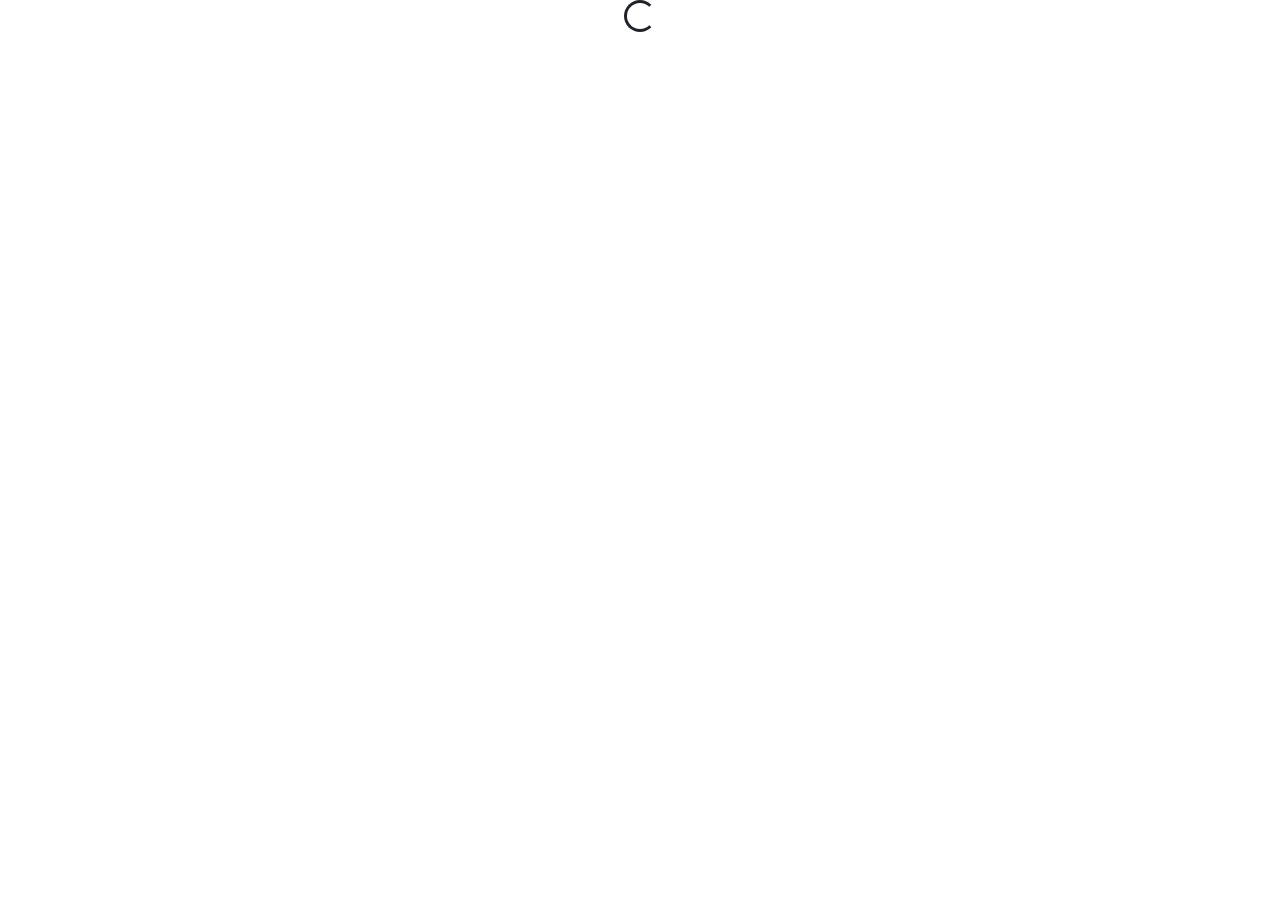
==== commit 7d85c326: "Нерабочий прототип фронтенда добавлен" ====
--- a/public/frontend/index.html
+++ b/public/frontend/index.html
@@ -1,15 +1,15 @@
-<!doctype html>
-<html lang="en">
-<head>
+<!DOCTYPE html><html lang="en"><head>
   <meta charset="utf-8">
-  <title>Shopping lists and recipes</title>
+  <title>Paintings shop</title>
   <base href="/">
   <meta name="viewport" content="width=device-width, initial-scale=1">
   <link rel="icon" type="image/x-icon" href="favicon.ico">
-  <style type="text/css">@font-face{font-family:'Roboto';font-style:normal;font-weight:300;font-display:swap;src:url(https://fonts.gstatic.com/s/roboto/v20/KFOlCnqEu92Fr1MmSU5fBBc-.woff) format('woff');}@font-face{font-family:'Roboto';font-style:normal;font-weight:400;font-display:swap;src:url(https://fonts.gstatic.com/s/roboto/v20/KFOmCnqEu92Fr1Mu4mxM.woff) format('woff');}@font-face{font-family:'Roboto';font-style:normal;font-weight:500;font-display:swap;src:url(https://fonts.gstatic.com/s/roboto/v20/KFOlCnqEu92Fr1MmEU9fBBc-.woff) format('woff');}@font-face{font-family:'Roboto';font-style:normal;font-weight:300;font-display:swap;src:url(https://fonts.gstatic.com/s/roboto/v20/KFOlCnqEu92Fr1MmSU5fCRc4AMP6lbBP.woff2) format('woff2');unicode-range:U+0460-052F, U+1C80-1C88, U+20B4, U+2DE0-2DFF, U+A640-A69F, U+FE2E-FE2F;}@font-face{font-family:'Roboto';font-style:normal;font-weight:300;font-display:swap;src:url(https://fonts.gstatic.com/s/roboto/v20/KFOlCnqEu92Fr1MmSU5fABc4AMP6lbBP.woff2) format('woff2');unicode-range:U+0400-045F, U+0490-0491, U+04B0-04B1, U+2116;}@font-face{font-family:'Roboto';font-style:normal;font-weight:300;font-display:swap;src:url(https://fonts.gstatic.com/s/roboto/v20/KFOlCnqEu92Fr1MmSU5fCBc4AMP6lbBP.woff2) format('woff2');unicode-range:U+1F00-1FFF;}@font-face{font-family:'Roboto';font-style:normal;font-weight:300;font-display:swap;src:url(https://fonts.gstatic.com/s/roboto/v20/KFOlCnqEu92Fr1MmSU5fBxc4AMP6lbBP.woff2) format('woff2');unicode-range:U+0370-03FF;}@font-face{font-family:'Roboto';font-style:normal;font-weight:300;font-display:swap;src:url(https://fonts.gstatic.com/s/roboto/v20/KFOlCnqEu92Fr1MmSU5fCxc4AMP6lbBP.woff2) format('woff2');unicode-range:U+0102-0103, U+0110-0111, U+0128-0129, U+0168-0169, U+01A0-01A1, U+01AF-01B0, U+1EA0-1EF9, U+20AB;}@font-face{font-family:'Roboto';font-style:normal;font-weight:300;font-display:swap;src:url(https://fonts.gstatic.com/s/roboto/v20/KFOlCnqEu92Fr1MmSU5fChc4AMP6lbBP.woff2) format('woff2');unicode-range:U+0100-024F, U+0259, U+1E00-1EFF, U+2020, U+20A0-20AB, U+20AD-20CF, U+2113, U+2C60-2C7F, U+A720-A7FF;}@font-face{font-family:'Roboto';font-style:normal;font-weight:300;font-display:swap;src:url(https://fonts.gstatic.com/s/roboto/v20/KFOlCnqEu92Fr1MmSU5fBBc4AMP6lQ.woff2) format('woff2');unicode-range:U+0000-00FF, U+0131, U+0152-0153, U+02BB-02BC, U+02C6, U+02DA, U+02DC, U+2000-206F, U+2074, U+20AC, U+2122, U+2191, U+2193, U+2212, U+2215, U+FEFF, U+FFFD;}@font-face{font-family:'Roboto';font-style:normal;font-weight:400;font-display:swap;src:url(https://fonts.gstatic.com/s/roboto/v20/KFOmCnqEu92Fr1Mu72xKKTU1Kvnz.woff2) format('woff2');unicode-range:U+0460-052F, U+1C80-1C88, U+20B4, U+2DE0-2DFF, U+A640-A69F, U+FE2E-FE2F;}@font-face{font-family:'Roboto';font-style:normal;font-weight:400;font-display:swap;src:url(https://fonts.gstatic.com/s/roboto/v20/KFOmCnqEu92Fr1Mu5mxKKTU1Kvnz.woff2) format('woff2');unicode-range:U+0400-045F, U+0490-0491, U+04B0-04B1, U+2116;}@font-face{font-family:'Roboto';font-style:normal;font-weight:400;font-display:swap;src:url(https://fonts.gstatic.com/s/roboto/v20/KFOmCnqEu92Fr1Mu7mxKKTU1Kvnz.woff2) format('woff2');unicode-range:U+1F00-1FFF;}@font-face{font-family:'Roboto';font-style:normal;font-weight:400;font-display:swap;src:url(https://fonts.gstatic.com/s/roboto/v20/KFOmCnqEu92Fr1Mu4WxKKTU1Kvnz.woff2) format('woff2');unicode-range:U+0370-03FF;}@font-face{font-family:'Roboto';font-style:normal;font-weight:400;font-display:swap;src:url(https://fonts.gstatic.com/s/roboto/v20/KFOmCnqEu92Fr1Mu7WxKKTU1Kvnz.woff2) format('woff2');unicode-range:U+0102-0103, U+0110-0111, U+0128-0129, U+0168-0169, U+01A0-01A1, U+01AF-01B0, U+1EA0-1EF9, U+20AB;}@font-face{font-family:'Roboto';font-style:normal;font-weight:400;font-display:swap;src:url(https://fonts.gstatic.com/s/roboto/v20/KFOmCnqEu92Fr1Mu7GxKKTU1Kvnz.woff2) format('woff2');unicode-range:U+0100-024F, U+0259, U+1E00-1EFF, U+2020, U+20A0-20AB, U+20AD-20CF, U+2113, U+2C60-2C7F, U+A720-A7FF;}@font-face{font-family:'Roboto';font-style:normal;font-weight:400;font-display:swap;src:url(https://fonts.gstatic.com/s/roboto/v20/KFOmCnqEu92Fr1Mu4mxKKTU1Kg.woff2) format('woff2');unicode-range:U+0000-00FF, U+0131, U+0152-0153, U+02BB-02BC, U+02C6, U+02DA, U+02DC, U+2000-206F, U+2074, U+20AC, U+2122, U+2191, U+2193, U+2212, U+2215, U+FEFF, U+FFFD;}@font-face{font-family:'Roboto';font-style:normal;font-weight:500;font-display:swap;src:url(https://fonts.gstatic.com/s/roboto/v20/KFOlCnqEu92Fr1MmEU9fCRc4AMP6lbBP.woff2) format('woff2');unicode-range:U+0460-052F, U+1C80-1C88, U+20B4, U+2DE0-2DFF, U+A640-A69F, U+FE2E-FE2F;}@font-face{font-family:'Roboto';font-style:normal;font-weight:500;font-display:swap;src:url(https://fonts.gstatic.com/s/roboto/v20/KFOlCnqEu92Fr1MmEU9fABc4AMP6lbBP.woff2) format('woff2');unicode-range:U+0400-045F, U+0490-0491, U+04B0-04B1, U+2116;}@font-face{font-family:'Roboto';font-style:normal;font-weight:500;font-display:swap;src:url(https://fonts.gstatic.com/s/roboto/v20/KFOlCnqEu92Fr1MmEU9fCBc4AMP6lbBP.woff2) format('woff2');unicode-range:U+1F00-1FFF;}@font-face{font-family:'Roboto';font-style:normal;font-weight:500;font-display:swap;src:url(https://fonts.gstatic.com/s/roboto/v20/KFOlCnqEu92Fr1MmEU9fBxc4AMP6lbBP.woff2) format('woff2');unicode-range:U+0370-03FF;}@font-face{font-family:'Roboto';font-style:normal;font-weight:500;font-display:swap;src:url(https://fonts.gstatic.com/s/roboto/v20/KFOlCnqEu92Fr1MmEU9fCxc4AMP6lbBP.woff2) format('woff2');unicode-range:U+0102-0103, U+0110-0111, U+0128-0129, U+0168-0169, U+01A0-01A1, U+01AF-01B0, U+1EA0-1EF9, U+20AB;}@font-face{font-family:'Roboto';font-style:normal;font-weight:500;font-display:swap;src:url(https://fonts.gstatic.com/s/roboto/v20/KFOlCnqEu92Fr1MmEU9fChc4AMP6lbBP.woff2) format('woff2');unicode-range:U+0100-024F, U+0259, U+1E00-1EFF, U+2020, U+20A0-20AB, U+20AD-20CF, U+2113, U+2C60-2C7F, U+A720-A7FF;}@font-face{font-family:'Roboto';font-style:normal;font-weight:500;font-display:swap;src:url(https://fonts.gstatic.com/s/roboto/v20/KFOlCnqEu92Fr1MmEU9fBBc4AMP6lQ.woff2) format('woff2');unicode-range:U+0000-00FF, U+0131, U+0152-0153, U+02BB-02BC, U+02C6, U+02DA, U+02DC, U+2000-206F, U+2074, U+20AC, U+2122, U+2191, U+2193, U+2212, U+2215, U+FEFF, U+FFFD;}</style>
-  <style type="text/css">@font-face{font-family:'Material Icons';font-style:normal;font-weight:400;src:url(https://fonts.gstatic.com/s/materialicons/v70/flUhRq6tzZclQEJ-Vdg-IuiaDsNa.woff) format('woff');}.material-icons{font-family:'Material Icons';font-weight:normal;font-style:normal;font-size:24px;line-height:1;letter-spacing:normal;text-transform:none;display:inline-block;white-space:nowrap;word-wrap:normal;direction:ltr;font-feature-settings:'liga';}@font-face{font-family:'Material Icons';font-style:normal;font-weight:400;src:url(https://fonts.gstatic.com/s/materialicons/v70/flUhRq6tzZclQEJ-Vdg-IuiaDsNcIhQ8tQ.woff2) format('woff2');}.material-icons{font-family:'Material Icons';font-weight:normal;font-style:normal;font-size:24px;line-height:1;letter-spacing:normal;text-transform:none;display:inline-block;white-space:nowrap;word-wrap:normal;direction:ltr;-webkit-font-feature-settings:'liga';-webkit-font-smoothing:antialiased;}</style>
-<link rel="stylesheet" href="styles.88286128c2a40c07e120.css"></head>
-<body>
+  <style type="text/css">@font-face{font-family:'Roboto';font-style:normal;font-weight:300;font-display:swap;src:url(https://fonts.gstatic.com/s/roboto/v27/KFOlCnqEu92Fr1MmSU5fCRc4AMP6lbBP.woff2) format('woff2');unicode-range:U+0460-052F, U+1C80-1C88, U+20B4, U+2DE0-2DFF, U+A640-A69F, U+FE2E-FE2F;}@font-face{font-family:'Roboto';font-style:normal;font-weight:300;font-display:swap;src:url(https://fonts.gstatic.com/s/roboto/v27/KFOlCnqEu92Fr1MmSU5fABc4AMP6lbBP.woff2) format('woff2');unicode-range:U+0400-045F, U+0490-0491, U+04B0-04B1, U+2116;}@font-face{font-family:'Roboto';font-style:normal;font-weight:300;font-display:swap;src:url(https://fonts.gstatic.com/s/roboto/v27/KFOlCnqEu92Fr1MmSU5fCBc4AMP6lbBP.woff2) format('woff2');unicode-range:U+1F00-1FFF;}@font-face{font-family:'Roboto';font-style:normal;font-weight:300;font-display:swap;src:url(https://fonts.gstatic.com/s/roboto/v27/KFOlCnqEu92Fr1MmSU5fBxc4AMP6lbBP.woff2) format('woff2');unicode-range:U+0370-03FF;}@font-face{font-family:'Roboto';font-style:normal;font-weight:300;font-display:swap;src:url(https://fonts.gstatic.com/s/roboto/v27/KFOlCnqEu92Fr1MmSU5fCxc4AMP6lbBP.woff2) format('woff2');unicode-range:U+0102-0103, U+0110-0111, U+0128-0129, U+0168-0169, U+01A0-01A1, U+01AF-01B0, U+1EA0-1EF9, U+20AB;}@font-face{font-family:'Roboto';font-style:normal;font-weight:300;font-display:swap;src:url(https://fonts.gstatic.com/s/roboto/v27/KFOlCnqEu92Fr1MmSU5fChc4AMP6lbBP.woff2) format('woff2');unicode-range:U+0100-024F, U+0259, U+1E00-1EFF, U+2020, U+20A0-20AB, U+20AD-20CF, U+2113, U+2C60-2C7F, U+A720-A7FF;}@font-face{font-family:'Roboto';font-style:normal;font-weight:300;font-display:swap;src:url(https://fonts.gstatic.com/s/roboto/v27/KFOlCnqEu92Fr1MmSU5fBBc4AMP6lQ.woff2) format('woff2');unicode-range:U+0000-00FF, U+0131, U+0152-0153, U+02BB-02BC, U+02C6, U+02DA, U+02DC, U+2000-206F, U+2074, U+20AC, U+2122, U+2191, U+2193, U+2212, U+2215, U+FEFF, U+FFFD;}@font-face{font-family:'Roboto';font-style:normal;font-weight:400;font-display:swap;src:url(https://fonts.gstatic.com/s/roboto/v27/KFOmCnqEu92Fr1Mu72xKKTU1Kvnz.woff2) format('woff2');unicode-range:U+0460-052F, U+1C80-1C88, U+20B4, U+2DE0-2DFF, U+A640-A69F, U+FE2E-FE2F;}@font-face{font-family:'Roboto';font-style:normal;font-weight:400;font-display:swap;src:url(https://fonts.gstatic.com/s/roboto/v27/KFOmCnqEu92Fr1Mu5mxKKTU1Kvnz.woff2) format('woff2');unicode-range:U+0400-045F, U+0490-0491, U+04B0-04B1, U+2116;}@font-face{font-family:'Roboto';font-style:normal;font-weight:400;font-display:swap;src:url(https://fonts.gstatic.com/s/roboto/v27/KFOmCnqEu92Fr1Mu7mxKKTU1Kvnz.woff2) format('woff2');unicode-range:U+1F00-1FFF;}@font-face{font-family:'Roboto';font-style:normal;font-weight:400;font-display:swap;src:url(https://fonts.gstatic.com/s/roboto/v27/KFOmCnqEu92Fr1Mu4WxKKTU1Kvnz.woff2) format('woff2');unicode-range:U+0370-03FF;}@font-face{font-family:'Roboto';font-style:normal;font-weight:400;font-display:swap;src:url(https://fonts.gstatic.com/s/roboto/v27/KFOmCnqEu92Fr1Mu7WxKKTU1Kvnz.woff2) format('woff2');unicode-range:U+0102-0103, U+0110-0111, U+0128-0129, U+0168-0169, U+01A0-01A1, U+01AF-01B0, U+1EA0-1EF9, U+20AB;}@font-face{font-family:'Roboto';font-style:normal;font-weight:400;font-display:swap;src:url(https://fonts.gstatic.com/s/roboto/v27/KFOmCnqEu92Fr1Mu7GxKKTU1Kvnz.woff2) format('woff2');unicode-range:U+0100-024F, U+0259, U+1E00-1EFF, U+2020, U+20A0-20AB, U+20AD-20CF, U+2113, U+2C60-2C7F, U+A720-A7FF;}@font-face{font-family:'Roboto';font-style:normal;font-weight:400;font-display:swap;src:url(https://fonts.gstatic.com/s/roboto/v27/KFOmCnqEu92Fr1Mu4mxKKTU1Kg.woff2) format('woff2');unicode-range:U+0000-00FF, U+0131, U+0152-0153, U+02BB-02BC, U+02C6, U+02DA, U+02DC, U+2000-206F, U+2074, U+20AC, U+2122, U+2191, U+2193, U+2212, U+2215, U+FEFF, U+FFFD;}@font-face{font-family:'Roboto';font-style:normal;font-weight:500;font-display:swap;src:url(https://fonts.gstatic.com/s/roboto/v27/KFOlCnqEu92Fr1MmEU9fCRc4AMP6lbBP.woff2) format('woff2');unicode-range:U+0460-052F, U+1C80-1C88, U+20B4, U+2DE0-2DFF, U+A640-A69F, U+FE2E-FE2F;}@font-face{font-family:'Roboto';font-style:normal;font-weight:500;font-display:swap;src:url(https://fonts.gstatic.com/s/roboto/v27/KFOlCnqEu92Fr1MmEU9fABc4AMP6lbBP.woff2) format('woff2');unicode-range:U+0400-045F, U+0490-0491, U+04B0-04B1, U+2116;}@font-face{font-family:'Roboto';font-style:normal;font-weight:500;font-display:swap;src:url(https://fonts.gstatic.com/s/roboto/v27/KFOlCnqEu92Fr1MmEU9fCBc4AMP6lbBP.woff2) format('woff2');unicode-range:U+1F00-1FFF;}@font-face{font-family:'Roboto';font-style:normal;font-weight:500;font-display:swap;src:url(https://fonts.gstatic.com/s/roboto/v27/KFOlCnqEu92Fr1MmEU9fBxc4AMP6lbBP.woff2) format('woff2');unicode-range:U+0370-03FF;}@font-face{font-family:'Roboto';font-style:normal;font-weight:500;font-display:swap;src:url(https://fonts.gstatic.com/s/roboto/v27/KFOlCnqEu92Fr1MmEU9fCxc4AMP6lbBP.woff2) format('woff2');unicode-range:U+0102-0103, U+0110-0111, U+0128-0129, U+0168-0169, U+01A0-01A1, U+01AF-01B0, U+1EA0-1EF9, U+20AB;}@font-face{font-family:'Roboto';font-style:normal;font-weight:500;font-display:swap;src:url(https://fonts.gstatic.com/s/roboto/v27/KFOlCnqEu92Fr1MmEU9fChc4AMP6lbBP.woff2) format('woff2');unicode-range:U+0100-024F, U+0259, U+1E00-1EFF, U+2020, U+20A0-20AB, U+20AD-20CF, U+2113, U+2C60-2C7F, U+A720-A7FF;}@font-face{font-family:'Roboto';font-style:normal;font-weight:500;font-display:swap;src:url(https://fonts.gstatic.com/s/roboto/v27/KFOlCnqEu92Fr1MmEU9fBBc4AMP6lQ.woff2) format('woff2');unicode-range:U+0000-00FF, U+0131, U+0152-0153, U+02BB-02BC, U+02C6, U+02DA, U+02DC, U+2000-206F, U+2074, U+20AC, U+2122, U+2191, U+2193, U+2212, U+2215, U+FEFF, U+FFFD;}</style>
+  <style type="text/css">@font-face{font-family:'Material Icons';font-style:normal;font-weight:400;src:url(https://fonts.gstatic.com/s/materialicons/v88/flUhRq6tzZclQEJ-Vdg-IuiaDsNcIhQ8tQ.woff2) format('woff2');}.material-icons{font-family:'Material Icons';font-weight:normal;font-style:normal;font-size:24px;line-height:1;letter-spacing:normal;text-transform:none;display:inline-block;white-space:nowrap;word-wrap:normal;direction:ltr;-webkit-font-feature-settings:'liga';-webkit-font-smoothing:antialiased;}</style>
+  <link rel="preconnect" href="https://fonts.gstatic.com">
+  <style type="text/css">@font-face{font-family:'Roboto';font-style:normal;font-weight:300;font-display:swap;src:url(https://fonts.gstatic.com/s/roboto/v27/KFOlCnqEu92Fr1MmSU5fCRc4AMP6lbBP.woff2) format('woff2');unicode-range:U+0460-052F, U+1C80-1C88, U+20B4, U+2DE0-2DFF, U+A640-A69F, U+FE2E-FE2F;}@font-face{font-family:'Roboto';font-style:normal;font-weight:300;font-display:swap;src:url(https://fonts.gstatic.com/s/roboto/v27/KFOlCnqEu92Fr1MmSU5fABc4AMP6lbBP.woff2) format('woff2');unicode-range:U+0400-045F, U+0490-0491, U+04B0-04B1, U+2116;}@font-face{font-family:'Roboto';font-style:normal;font-weight:300;font-display:swap;src:url(https://fonts.gstatic.com/s/roboto/v27/KFOlCnqEu92Fr1MmSU5fCBc4AMP6lbBP.woff2) format('woff2');unicode-range:U+1F00-1FFF;}@font-face{font-family:'Roboto';font-style:normal;font-weight:300;font-display:swap;src:url(https://fonts.gstatic.com/s/roboto/v27/KFOlCnqEu92Fr1MmSU5fBxc4AMP6lbBP.woff2) format('woff2');unicode-range:U+0370-03FF;}@font-face{font-family:'Roboto';font-style:normal;font-weight:300;font-display:swap;src:url(https://fonts.gstatic.com/s/roboto/v27/KFOlCnqEu92Fr1MmSU5fCxc4AMP6lbBP.woff2) format('woff2');unicode-range:U+0102-0103, U+0110-0111, U+0128-0129, U+0168-0169, U+01A0-01A1, U+01AF-01B0, U+1EA0-1EF9, U+20AB;}@font-face{font-family:'Roboto';font-style:normal;font-weight:300;font-display:swap;src:url(https://fonts.gstatic.com/s/roboto/v27/KFOlCnqEu92Fr1MmSU5fChc4AMP6lbBP.woff2) format('woff2');unicode-range:U+0100-024F, U+0259, U+1E00-1EFF, U+2020, U+20A0-20AB, U+20AD-20CF, U+2113, U+2C60-2C7F, U+A720-A7FF;}@font-face{font-family:'Roboto';font-style:normal;font-weight:300;font-display:swap;src:url(https://fonts.gstatic.com/s/roboto/v27/KFOlCnqEu92Fr1MmSU5fBBc4AMP6lQ.woff2) format('woff2');unicode-range:U+0000-00FF, U+0131, U+0152-0153, U+02BB-02BC, U+02C6, U+02DA, U+02DC, U+2000-206F, U+2074, U+20AC, U+2122, U+2191, U+2193, U+2212, U+2215, U+FEFF, U+FFFD;}@font-face{font-family:'Roboto';font-style:normal;font-weight:400;font-display:swap;src:url(https://fonts.gstatic.com/s/roboto/v27/KFOmCnqEu92Fr1Mu72xKKTU1Kvnz.woff2) format('woff2');unicode-range:U+0460-052F, U+1C80-1C88, U+20B4, U+2DE0-2DFF, U+A640-A69F, U+FE2E-FE2F;}@font-face{font-family:'Roboto';font-style:normal;font-weight:400;font-display:swap;src:url(https://fonts.gstatic.com/s/roboto/v27/KFOmCnqEu92Fr1Mu5mxKKTU1Kvnz.woff2) format('woff2');unicode-range:U+0400-045F, U+0490-0491, U+04B0-04B1, U+2116;}@font-face{font-family:'Roboto';font-style:normal;font-weight:400;font-display:swap;src:url(https://fonts.gstatic.com/s/roboto/v27/KFOmCnqEu92Fr1Mu7mxKKTU1Kvnz.woff2) format('woff2');unicode-range:U+1F00-1FFF;}@font-face{font-family:'Roboto';font-style:normal;font-weight:400;font-display:swap;src:url(https://fonts.gstatic.com/s/roboto/v27/KFOmCnqEu92Fr1Mu4WxKKTU1Kvnz.woff2) format('woff2');unicode-range:U+0370-03FF;}@font-face{font-family:'Roboto';font-style:normal;font-weight:400;font-display:swap;src:url(https://fonts.gstatic.com/s/roboto/v27/KFOmCnqEu92Fr1Mu7WxKKTU1Kvnz.woff2) format('woff2');unicode-range:U+0102-0103, U+0110-0111, U+0128-0129, U+0168-0169, U+01A0-01A1, U+01AF-01B0, U+1EA0-1EF9, U+20AB;}@font-face{font-family:'Roboto';font-style:normal;font-weight:400;font-display:swap;src:url(https://fonts.gstatic.com/s/roboto/v27/KFOmCnqEu92Fr1Mu7GxKKTU1Kvnz.woff2) format('woff2');unicode-range:U+0100-024F, U+0259, U+1E00-1EFF, U+2020, U+20A0-20AB, U+20AD-20CF, U+2113, U+2C60-2C7F, U+A720-A7FF;}@font-face{font-family:'Roboto';font-style:normal;font-weight:400;font-display:swap;src:url(https://fonts.gstatic.com/s/roboto/v27/KFOmCnqEu92Fr1Mu4mxKKTU1Kg.woff2) format('woff2');unicode-range:U+0000-00FF, U+0131, U+0152-0153, U+02BB-02BC, U+02C6, U+02DA, U+02DC, U+2000-206F, U+2074, U+20AC, U+2122, U+2191, U+2193, U+2212, U+2215, U+FEFF, U+FFFD;}@font-face{font-family:'Roboto';font-style:normal;font-weight:500;font-display:swap;src:url(https://fonts.gstatic.com/s/roboto/v27/KFOlCnqEu92Fr1MmEU9fCRc4AMP6lbBP.woff2) format('woff2');unicode-range:U+0460-052F, U+1C80-1C88, U+20B4, U+2DE0-2DFF, U+A640-A69F, U+FE2E-FE2F;}@font-face{font-family:'Roboto';font-style:normal;font-weight:500;font-display:swap;src:url(https://fonts.gstatic.com/s/roboto/v27/KFOlCnqEu92Fr1MmEU9fABc4AMP6lbBP.woff2) format('woff2');unicode-range:U+0400-045F, U+0490-0491, U+04B0-04B1, U+2116;}@font-face{font-family:'Roboto';font-style:normal;font-weight:500;font-display:swap;src:url(https://fonts.gstatic.com/s/roboto/v27/KFOlCnqEu92Fr1MmEU9fCBc4AMP6lbBP.woff2) format('woff2');unicode-range:U+1F00-1FFF;}@font-face{font-family:'Roboto';font-style:normal;font-weight:500;font-display:swap;src:url(https://fonts.gstatic.com/s/roboto/v27/KFOlCnqEu92Fr1MmEU9fBxc4AMP6lbBP.woff2) format('woff2');unicode-range:U+0370-03FF;}@font-face{font-family:'Roboto';font-style:normal;font-weight:500;font-display:swap;src:url(https://fonts.gstatic.com/s/roboto/v27/KFOlCnqEu92Fr1MmEU9fCxc4AMP6lbBP.woff2) format('woff2');unicode-range:U+0102-0103, U+0110-0111, U+0128-0129, U+0168-0169, U+01A0-01A1, U+01AF-01B0, U+1EA0-1EF9, U+20AB;}@font-face{font-family:'Roboto';font-style:normal;font-weight:500;font-display:swap;src:url(https://fonts.gstatic.com/s/roboto/v27/KFOlCnqEu92Fr1MmEU9fChc4AMP6lbBP.woff2) format('woff2');unicode-range:U+0100-024F, U+0259, U+1E00-1EFF, U+2020, U+20A0-20AB, U+20AD-20CF, U+2113, U+2C60-2C7F, U+A720-A7FF;}@font-face{font-family:'Roboto';font-style:normal;font-weight:500;font-display:swap;src:url(https://fonts.gstatic.com/s/roboto/v27/KFOlCnqEu92Fr1MmEU9fBBc4AMP6lQ.woff2) format('woff2');unicode-range:U+0000-00FF, U+0131, U+0152-0153, U+02BB-02BC, U+02C6, U+02DA, U+02DC, U+2000-206F, U+2074, U+20AC, U+2122, U+2191, U+2193, U+2212, U+2215, U+FEFF, U+FFFD;}</style>
+<style>.mat-typography{font:400 14px/20px Roboto,Helvetica Neue,sans-serif;letter-spacing:normal;}:root{--blue:#007bff;--indigo:#6610f2;--purple:#6f42c1;--pink:#e83e8c;--red:#dc3545;--orange:#fd7e14;--yellow:#ffc107;--green:#28a745;--teal:#20c997;--cyan:#17a2b8;--white:#fff;--gray:#6c757d;--gray-dark:#343a40;--primary:#007bff;--secondary:#6c757d;--success:#28a745;--info:#17a2b8;--warning:#ffc107;--danger:#dc3545;--light:#f8f9fa;--dark:#343a40;--breakpoint-xs:0;--breakpoint-sm:576px;--breakpoint-md:768px;--breakpoint-lg:992px;--breakpoint-xl:1200px;--font-family-sans-serif:-apple-system,BlinkMacSystemFont,"Segoe UI",Roboto,"Helvetica Neue",Arial,"Noto Sans",sans-serif,"Apple Color Emoji","Segoe UI Emoji","Segoe UI Symbol","Noto Color Emoji";--font-family-monospace:SFMono-Regular,Menlo,Monaco,Consolas,"Liberation Mono","Courier New",monospace;}*,:after,:before{box-sizing:border-box;}html{font-family:sans-serif;line-height:1.15;-webkit-text-size-adjust:100%;-webkit-tap-highlight-color:rgba(0,0,0,0);}body{font-family:-apple-system,BlinkMacSystemFont,Segoe UI,Roboto,Helvetica Neue,Arial,Noto Sans,sans-serif,Apple Color Emoji,Segoe UI Emoji,Segoe UI Symbol,Noto Color Emoji;font-size:1rem;font-weight:400;line-height:1.5;color:#212529;text-align:left;background-color:#fff;}@keyframes spinner-border{to{transform:rotate(1turn);}}.spinner-border{display:inline-block;width:2rem;height:2rem;vertical-align:text-bottom;border:.25em solid;border-right:.25em solid #0000;border-radius:50%;animation:spinner-border .75s linear infinite;}.sr-only{position:absolute;width:1px;height:1px;padding:0;margin:-1px;overflow:hidden;clip:rect(0,0,0,0);white-space:nowrap;border:0;}.text-center{text-align:center!important;}@media print{*,:after,:before{text-shadow:none!important;box-shadow:none!important;}@page {size:a3;}body{min-width:992px!important;}}body{margin:0;font-family:Roboto,Helvetica Neue,sans-serif;}</style><link rel="stylesheet" href="styles.84cdbeff1cad0965c829.css" media="print" onload="this.media='all'"><noscript><link rel="stylesheet" href="styles.84cdbeff1cad0965c829.css"></noscript></head>
+<body class="mat-typography">
   <app-root>
     <div class="text-center">
       <div class="spinner-border" role="status">
@@ -17,5 +17,7 @@
       </div>
     </div>
   </app-root>
-<script src="runtime-es2015.5b8205f2053dd2a9f177.js" type="module"></script><script src="runtime-es5.5b8205f2053dd2a9f177.js" nomodule="" defer=""></script><script src="polyfills-es5.4f7e42a29828833189d9.js" nomodule="" defer=""></script><script src="polyfills-es2015.54b4136e3a6843e909cb.js" type="module"></script><script src="main-es2015.f572e16b0f9597436237.js" type="module"></script><script src="main-es5.f572e16b0f9597436237.js" nomodule="" defer=""></script></body>
-</html>
+<script src="runtime.373e680f38d304c93551.js" defer></script><script src="polyfills.a2b7646c8f5a073c3d89.js" defer></script><script src="main.f961ee95f52002c31247.js" defer></script>
+
+
+</body></html>--- a/public/frontend/styles.84cdbeff1cad0965c829.css
+++ b/public/frontend/styles.84cdbeff1cad0965c829.css
@@ -0,0 +1,8 @@
+.mat-badge-content{font-weight:600;font-size:12px;font-family:Roboto,Helvetica Neue,sans-serif}.mat-badge-small .mat-badge-content{font-size:9px}.mat-badge-large .mat-badge-content{font-size:24px}.mat-h1,.mat-headline,.mat-typography h1{font:400 24px/32px Roboto,Helvetica Neue,sans-serif;letter-spacing:normal;margin:0 0 16px}.mat-h2,.mat-title,.mat-typography h2{font:500 20px/32px Roboto,Helvetica Neue,sans-serif;letter-spacing:normal;margin:0 0 16px}.mat-h3,.mat-subheading-2,.mat-typography h3{font:400 16px/28px Roboto,Helvetica Neue,sans-serif;letter-spacing:normal;margin:0 0 16px}.mat-h4,.mat-subheading-1,.mat-typography h4{font:400 15px/24px Roboto,Helvetica Neue,sans-serif;letter-spacing:normal;margin:0 0 16px}.mat-h5,.mat-typography h5{font:400 calc(14px * .83)/20px Roboto,Helvetica Neue,sans-serif;margin:0 0 12px}.mat-h6,.mat-typography h6{font:400 calc(14px * .67)/20px Roboto,Helvetica Neue,sans-serif;margin:0 0 12px}.mat-body-2,.mat-body-strong{font:500 14px/24px Roboto,Helvetica Neue,sans-serif;letter-spacing:normal}.mat-body,.mat-body-1,.mat-typography{font:400 14px/20px Roboto,Helvetica Neue,sans-serif;letter-spacing:normal}.mat-body-1 p,.mat-body p,.mat-typography p{margin:0 0 12px}.mat-caption,.mat-small{font:400 12px/20px Roboto,Helvetica Neue,sans-serif;letter-spacing:normal}.mat-display-4,.mat-typography .mat-display-4{font:300 112px/112px Roboto,Helvetica Neue,sans-serif;letter-spacing:-.05em;margin:0 0 56px}.mat-display-3,.mat-typography .mat-display-3{font:400 56px/56px Roboto,Helvetica Neue,sans-serif;letter-spacing:-.02em;margin:0 0 64px}.mat-display-2,.mat-typography .mat-display-2{font:400 45px/48px Roboto,Helvetica Neue,sans-serif;letter-spacing:-.005em;margin:0 0 64px}.mat-display-1,.mat-typography .mat-display-1{font:400 34px/40px Roboto,Helvetica Neue,sans-serif;letter-spacing:normal;margin:0 0 64px}.mat-bottom-sheet-container{font:400 14px/20px Roboto,Helvetica Neue,sans-serif;letter-spacing:normal}.mat-button,.mat-fab,.mat-flat-button,.mat-icon-button,.mat-mini-fab,.mat-raised-button,.mat-stroked-button{font-family:Roboto,Helvetica Neue,sans-serif;font-size:14px;font-weight:500}.mat-button-toggle,.mat-card{font-family:Roboto,Helvetica Neue,sans-serif}.mat-card-title{font-size:24px;font-weight:500}.mat-card-header .mat-card-title{font-size:20px}.mat-card-content,.mat-card-subtitle{font-size:14px}.mat-checkbox{font-family:Roboto,Helvetica Neue,sans-serif}.mat-checkbox-layout .mat-checkbox-label{line-height:24px}.mat-chip{font-size:14px;font-weight:500}.mat-chip .mat-chip-remove.mat-icon,.mat-chip .mat-chip-trailing-icon.mat-icon{font-size:18px}.mat-table{font-family:Roboto,Helvetica Neue,sans-serif}.mat-header-cell{font-size:12px;font-weight:500}.mat-cell,.mat-footer-cell{font-size:14px}.mat-calendar{font-family:Roboto,Helvetica Neue,sans-serif}.mat-calendar-body{font-size:13px}.mat-calendar-body-label,.mat-calendar-period-button{font-size:14px;font-weight:500}.mat-calendar-table-header th{font-size:11px;font-weight:400}.mat-dialog-title{font:500 20px/32px Roboto,Helvetica Neue,sans-serif;letter-spacing:normal}.mat-expansion-panel-header{font-family:Roboto,Helvetica Neue,sans-serif;font-size:15px;font-weight:400}.mat-expansion-panel-content{font:400 14px/20px Roboto,Helvetica Neue,sans-serif;letter-spacing:normal}.mat-form-field{font-size:inherit;font-weight:400;line-height:1.125;font-family:Roboto,Helvetica Neue,sans-serif;letter-spacing:normal}.mat-form-field-wrapper{padding-bottom:1.34375em}.mat-form-field-prefix .mat-icon,.mat-form-field-suffix .mat-icon{font-size:150%;line-height:1.125}.mat-form-field-prefix .mat-icon-button,.mat-form-field-suffix .mat-icon-button{height:1.5em;width:1.5em}.mat-form-field-prefix .mat-icon-button .mat-icon,.mat-form-field-suffix .mat-icon-button .mat-icon{height:1.125em;line-height:1.125}.mat-form-field-infix{padding:.5em 0;border-top:.84375em solid #0000}.mat-form-field-can-float.mat-form-field-should-float .mat-form-field-label,.mat-form-field-can-float .mat-input-server:focus+.mat-form-field-label-wrapper .mat-form-field-label{transform:translateY(-1.34375em) scale(.75);width:133.3333333333%}.mat-form-field-can-float .mat-input-server[label]:not(:label-shown)+.mat-form-field-label-wrapper .mat-form-field-label{transform:translateY(-1.34374em) scale(.75);width:133.3333433333%}.mat-form-field-label-wrapper{top:-.84375em;padding-top:.84375em}.mat-form-field-label{top:1.34375em}.mat-form-field-underline{bottom:1.34375em}.mat-form-field-subscript-wrapper{font-size:75%;margin-top:.6666666667em;top:calc(100% - 1.7916666667em)}.mat-form-field-appearance-legacy .mat-form-field-wrapper{padding-bottom:1.25em}.mat-form-field-appearance-legacy .mat-form-field-infix{padding:.4375em 0}.mat-form-field-appearance-legacy.mat-form-field-can-float.mat-form-field-should-float .mat-form-field-label,.mat-form-field-appearance-legacy.mat-form-field-can-float .mat-input-server:focus+.mat-form-field-label-wrapper .mat-form-field-label{transform:translateY(-1.28125em) scale(.75) perspective(100px) translateZ(.001px);-ms-transform:translateY(-1.28125em) scale(.75);width:133.3333333333%}.mat-form-field-appearance-legacy.mat-form-field-can-float .mat-form-field-autofill-control:-webkit-autofill+.mat-form-field-label-wrapper .mat-form-field-label{transform:translateY(-1.28125em) scale(.75) perspective(100px) translateZ(.00101px);-ms-transform:translateY(-1.28124em) scale(.75);width:133.3333433333%}.mat-form-field-appearance-legacy.mat-form-field-can-float .mat-input-server[label]:not(:label-shown)+.mat-form-field-label-wrapper .mat-form-field-label{transform:translateY(-1.28125em) scale(.75) perspective(100px) translateZ(.00102px);-ms-transform:translateY(-1.28123em) scale(.75);width:133.3333533333%}.mat-form-field-appearance-legacy .mat-form-field-label{top:1.28125em}.mat-form-field-appearance-legacy .mat-form-field-underline{bottom:1.25em}.mat-form-field-appearance-legacy .mat-form-field-subscript-wrapper{margin-top:.5416666667em;top:calc(100% - 1.6666666667em)}@media print{.mat-form-field-appearance-legacy.mat-form-field-can-float.mat-form-field-should-float .mat-form-field-label,.mat-form-field-appearance-legacy.mat-form-field-can-float .mat-input-server:focus+.mat-form-field-label-wrapper .mat-form-field-label{transform:translateY(-1.28122em) scale(.75)}.mat-form-field-appearance-legacy.mat-form-field-can-float .mat-form-field-autofill-control:-webkit-autofill+.mat-form-field-label-wrapper .mat-form-field-label{transform:translateY(-1.28121em) scale(.75)}.mat-form-field-appearance-legacy.mat-form-field-can-float .mat-input-server[label]:not(:label-shown)+.mat-form-field-label-wrapper .mat-form-field-label{transform:translateY(-1.2812em) scale(.75)}}.mat-form-field-appearance-fill .mat-form-field-infix{padding:.25em 0 .75em}.mat-form-field-appearance-fill .mat-form-field-label{top:1.09375em;margin-top:-.5em}.mat-form-field-appearance-fill.mat-form-field-can-float.mat-form-field-should-float .mat-form-field-label,.mat-form-field-appearance-fill.mat-form-field-can-float .mat-input-server:focus+.mat-form-field-label-wrapper .mat-form-field-label{transform:translateY(-.59375em) scale(.75);width:133.3333333333%}.mat-form-field-appearance-fill.mat-form-field-can-float .mat-input-server[label]:not(:label-shown)+.mat-form-field-label-wrapper .mat-form-field-label{transform:translateY(-.59374em) scale(.75);width:133.3333433333%}.mat-form-field-appearance-outline .mat-form-field-infix{padding:1em 0}.mat-form-field-appearance-outline .mat-form-field-label{top:1.84375em;margin-top:-.25em}.mat-form-field-appearance-outline.mat-form-field-can-float.mat-form-field-should-float .mat-form-field-label,.mat-form-field-appearance-outline.mat-form-field-can-float .mat-input-server:focus+.mat-form-field-label-wrapper .mat-form-field-label{transform:translateY(-1.59375em) scale(.75);width:133.3333333333%}.mat-form-field-appearance-outline.mat-form-field-can-float .mat-input-server[label]:not(:label-shown)+.mat-form-field-label-wrapper .mat-form-field-label{transform:translateY(-1.59374em) scale(.75);width:133.3333433333%}.mat-grid-tile-footer,.mat-grid-tile-header{font-size:14px}.mat-grid-tile-footer .mat-line,.mat-grid-tile-header .mat-line{white-space:nowrap;overflow:hidden;text-overflow:ellipsis;display:block;box-sizing:border-box}.mat-grid-tile-footer .mat-line:nth-child(n+2),.mat-grid-tile-header .mat-line:nth-child(n+2){font-size:12px}input.mat-input-element{margin-top:-.0625em}.mat-menu-item{font-family:Roboto,Helvetica Neue,sans-serif;font-size:14px;font-weight:400}.mat-paginator,.mat-paginator-page-size .mat-select-trigger{font-family:Roboto,Helvetica Neue,sans-serif;font-size:12px}.mat-radio-button,.mat-select{font-family:Roboto,Helvetica Neue,sans-serif}.mat-select-trigger{height:1.125em}.mat-slide-toggle-content,.mat-slider-thumb-label-text{font-family:Roboto,Helvetica Neue,sans-serif}.mat-slider-thumb-label-text{font-size:12px;font-weight:500}.mat-stepper-horizontal,.mat-stepper-vertical{font-family:Roboto,Helvetica Neue,sans-serif}.mat-step-label{font-size:14px;font-weight:400}.mat-step-sub-label-error{font-weight:400}.mat-step-label-error{font-size:14px}.mat-step-label-selected{font-size:14px;font-weight:500}.mat-tab-group,.mat-tab-label,.mat-tab-link{font-family:Roboto,Helvetica Neue,sans-serif}.mat-tab-label,.mat-tab-link{font-size:14px;font-weight:500}.mat-toolbar,.mat-toolbar h1,.mat-toolbar h2,.mat-toolbar h3,.mat-toolbar h4,.mat-toolbar h5,.mat-toolbar h6{font:500 20px/32px Roboto,Helvetica Neue,sans-serif;letter-spacing:normal;margin:0}.mat-tooltip{font-family:Roboto,Helvetica Neue,sans-serif;font-size:10px;padding-top:6px;padding-bottom:6px}.mat-tooltip-handset{font-size:14px;padding-top:8px;padding-bottom:8px}.mat-list-item,.mat-list-option{font-family:Roboto,Helvetica Neue,sans-serif}.mat-list-base .mat-list-item{font-size:16px}.mat-list-base .mat-list-item .mat-line{white-space:nowrap;overflow:hidden;text-overflow:ellipsis;display:block;box-sizing:border-box}.mat-list-base .mat-list-item .mat-line:nth-child(n+2){font-size:14px}.mat-list-base .mat-list-option{font-size:16px}.mat-list-base .mat-list-option .mat-line{white-space:nowrap;overflow:hidden;text-overflow:ellipsis;display:block;box-sizing:border-box}.mat-list-base .mat-list-option .mat-line:nth-child(n+2){font-size:14px}.mat-list-base .mat-subheader{font-family:Roboto,Helvetica Neue,sans-serif;font-size:14px;font-weight:500}.mat-list-base[dense] .mat-list-item{font-size:12px}.mat-list-base[dense] .mat-list-item .mat-line{white-space:nowrap;overflow:hidden;text-overflow:ellipsis;display:block;box-sizing:border-box}.mat-list-base[dense] .mat-list-item .mat-line:nth-child(n+2),.mat-list-base[dense] .mat-list-option{font-size:12px}.mat-list-base[dense] .mat-list-option .mat-line{white-space:nowrap;overflow:hidden;text-overflow:ellipsis;display:block;box-sizing:border-box}.mat-list-base[dense] .mat-list-option .mat-line:nth-child(n+2){font-size:12px}.mat-list-base[dense] .mat-subheader{font-family:Roboto,Helvetica Neue,sans-serif;font-size:12px;font-weight:500}.mat-option{font-family:Roboto,Helvetica Neue,sans-serif;font-size:16px}.mat-optgroup-label{font:500 14px/24px Roboto,Helvetica Neue,sans-serif;letter-spacing:normal}.mat-simple-snackbar{font-family:Roboto,Helvetica Neue,sans-serif;font-size:14px}.mat-simple-snackbar-action{line-height:1;font-family:inherit;font-size:inherit;font-weight:500}.mat-tree{font-family:Roboto,Helvetica Neue,sans-serif}.mat-nested-tree-node,.mat-tree-node{font-weight:400;font-size:14px}.mat-ripple{overflow:hidden;position:relative}.mat-ripple:not(:empty){transform:translateZ(0)}.mat-ripple.mat-ripple-unbounded{overflow:visible}.mat-ripple-element{position:absolute;border-radius:50%;pointer-events:none;transition:opacity,transform 0ms cubic-bezier(0,0,.2,1);transform:scale(0)}.cdk-high-contrast-active .mat-ripple-element{display:none}.cdk-visually-hidden{border:0;clip:rect(0 0 0 0);height:1px;margin:-1px;overflow:hidden;padding:0;position:absolute;width:1px;white-space:nowrap;outline:0;-webkit-appearance:none;-moz-appearance:none}.cdk-global-overlay-wrapper,.cdk-overlay-container{pointer-events:none;top:0;left:0;height:100%;width:100%}.cdk-overlay-container{position:fixed;z-index:1000}.cdk-overlay-container:empty{display:none}.cdk-global-overlay-wrapper,.cdk-overlay-pane{display:flex;position:absolute;z-index:1000}.cdk-overlay-pane{pointer-events:auto;box-sizing:border-box;max-width:100%;max-height:100%}.cdk-overlay-backdrop{position:absolute;top:0;bottom:0;left:0;right:0;z-index:1000;pointer-events:auto;-webkit-tap-highlight-color:transparent;transition:opacity .4s cubic-bezier(.25,.8,.25,1);opacity:0}.cdk-overlay-backdrop.cdk-overlay-backdrop-showing{opacity:1}.cdk-high-contrast-active .cdk-overlay-backdrop.cdk-overlay-backdrop-showing{opacity:.6}.cdk-overlay-dark-backdrop{background:#00000052}.cdk-overlay-transparent-backdrop,.cdk-overlay-transparent-backdrop.cdk-overlay-backdrop-showing{opacity:0}.cdk-overlay-connected-position-bounding-box{position:absolute;z-index:1000;display:flex;flex-direction:column;min-width:1px;min-height:1px}.cdk-global-scrollblock{position:fixed;width:100%;overflow-y:scroll}textarea.cdk-textarea-autosize{resize:none}textarea.cdk-textarea-autosize-measuring{padding:2px 0!important;box-sizing:initial!important;height:auto!important;overflow:hidden!important}textarea.cdk-textarea-autosize-measuring-firefox{padding:2px 0!important;box-sizing:initial!important;height:0!important}@keyframes cdk-text-field-autofill-start{/*!*/}@keyframes cdk-text-field-autofill-end{/*!*/}.cdk-text-field-autofill-monitored:-webkit-autofill{animation:cdk-text-field-autofill-start 0s 1ms}.cdk-text-field-autofill-monitored:not(:-webkit-autofill){animation:cdk-text-field-autofill-end 0s 1ms}.mat-focus-indicator,.mat-mdc-focus-indicator{position:relative}.mat-ripple-element{background-color:#0000001a}.mat-option{color:#000000de}.mat-option.mat-selected:not(.mat-option-multiple):not(.mat-option-disabled),.mat-option:focus:not(.mat-option-disabled),.mat-option:hover:not(.mat-option-disabled){background:#0000000a}.mat-option.mat-active{background:#0000000a;color:#000000de}.mat-option.mat-option-disabled{color:#00000061}.mat-primary .mat-option.mat-selected:not(.mat-option-disabled){color:#673ab7}.mat-accent .mat-option.mat-selected:not(.mat-option-disabled){color:#ffd740}.mat-warn .mat-option.mat-selected:not(.mat-option-disabled){color:#f44336}.mat-optgroup-label{color:#0000008a}.mat-optgroup-disabled .mat-optgroup-label{color:#00000061}.mat-pseudo-checkbox{color:#0000008a}.mat-pseudo-checkbox:after{color:#fafafa}.mat-pseudo-checkbox-disabled{color:#b0b0b0}.mat-primary .mat-pseudo-checkbox-checked,.mat-primary .mat-pseudo-checkbox-indeterminate{background:#673ab7}.mat-accent .mat-pseudo-checkbox-checked,.mat-accent .mat-pseudo-checkbox-indeterminate,.mat-pseudo-checkbox-checked,.mat-pseudo-checkbox-indeterminate{background:#ffd740}.mat-warn .mat-pseudo-checkbox-checked,.mat-warn .mat-pseudo-checkbox-indeterminate{background:#f44336}.mat-pseudo-checkbox-checked.mat-pseudo-checkbox-disabled,.mat-pseudo-checkbox-indeterminate.mat-pseudo-checkbox-disabled{background:#b0b0b0}.mat-app-background{background-color:#fafafa;color:#000000de}.mat-elevation-z0{box-shadow:0 0 0 0 #0003,0 0 0 0 #00000024,0 0 0 0 #0000001f}.mat-elevation-z1{box-shadow:0 2px 1px -1px #0003,0 1px 1px 0 #00000024,0 1px 3px 0 #0000001f}.mat-elevation-z2{box-shadow:0 3px 1px -2px #0003,0 2px 2px 0 #00000024,0 1px 5px 0 #0000001f}.mat-elevation-z3{box-shadow:0 3px 3px -2px #0003,0 3px 4px 0 #00000024,0 1px 8px 0 #0000001f}.mat-elevation-z4{box-shadow:0 2px 4px -1px #0003,0 4px 5px 0 #00000024,0 1px 10px 0 #0000001f}.mat-elevation-z5{box-shadow:0 3px 5px -1px #0003,0 5px 8px 0 #00000024,0 1px 14px 0 #0000001f}.mat-elevation-z6{box-shadow:0 3px 5px -1px #0003,0 6px 10px 0 #00000024,0 1px 18px 0 #0000001f}.mat-elevation-z7{box-shadow:0 4px 5px -2px #0003,0 7px 10px 1px #00000024,0 2px 16px 1px #0000001f}.mat-elevation-z8{box-shadow:0 5px 5px -3px #0003,0 8px 10px 1px #00000024,0 3px 14px 2px #0000001f}.mat-elevation-z9{box-shadow:0 5px 6px -3px #0003,0 9px 12px 1px #00000024,0 3px 16px 2px #0000001f}.mat-elevation-z10{box-shadow:0 6px 6px -3px #0003,0 10px 14px 1px #00000024,0 4px 18px 3px #0000001f}.mat-elevation-z11{box-shadow:0 6px 7px -4px #0003,0 11px 15px 1px #00000024,0 4px 20px 3px #0000001f}.mat-elevation-z12{box-shadow:0 7px 8px -4px #0003,0 12px 17px 2px #00000024,0 5px 22px 4px #0000001f}.mat-elevation-z13{box-shadow:0 7px 8px -4px #0003,0 13px 19px 2px #00000024,0 5px 24px 4px #0000001f}.mat-elevation-z14{box-shadow:0 7px 9px -4px #0003,0 14px 21px 2px #00000024,0 5px 26px 4px #0000001f}.mat-elevation-z15{box-shadow:0 8px 9px -5px #0003,0 15px 22px 2px #00000024,0 6px 28px 5px #0000001f}.mat-elevation-z16{box-shadow:0 8px 10px -5px #0003,0 16px 24px 2px #00000024,0 6px 30px 5px #0000001f}.mat-elevation-z17{box-shadow:0 8px 11px -5px #0003,0 17px 26px 2px #00000024,0 6px 32px 5px #0000001f}.mat-elevation-z18{box-shadow:0 9px 11px -5px #0003,0 18px 28px 2px #00000024,0 7px 34px 6px #0000001f}.mat-elevation-z19{box-shadow:0 9px 12px -6px #0003,0 19px 29px 2px #00000024,0 7px 36px 6px #0000001f}.mat-elevation-z20{box-shadow:0 10px 13px -6px #0003,0 20px 31px 3px #00000024,0 8px 38px 7px #0000001f}.mat-elevation-z21{box-shadow:0 10px 13px -6px #0003,0 21px 33px 3px #00000024,0 8px 40px 7px #0000001f}.mat-elevation-z22{box-shadow:0 10px 14px -6px #0003,0 22px 35px 3px #00000024,0 8px 42px 7px #0000001f}.mat-elevation-z23{box-shadow:0 11px 14px -7px #0003,0 23px 36px 3px #00000024,0 9px 44px 8px #0000001f}.mat-elevation-z24{box-shadow:0 11px 15px -7px #0003,0 24px 38px 3px #00000024,0 9px 46px 8px #0000001f}.mat-theme-loaded-marker{display:none}.mat-autocomplete-panel{background:#fff;color:#000000de}.mat-autocomplete-panel:not([class*=mat-elevation-z]){box-shadow:0 2px 4px -1px #0003,0 4px 5px 0 #00000024,0 1px 10px 0 #0000001f}.mat-autocomplete-panel .mat-option.mat-selected:not(.mat-active):not(:hover){background:#fff}.mat-autocomplete-panel .mat-option.mat-selected:not(.mat-active):not(:hover):not(.mat-option-disabled){color:#000000de}.mat-badge-content{color:#fff;background:#673ab7}.cdk-high-contrast-active .mat-badge-content{outline:1px solid;border-radius:0}.mat-badge-accent .mat-badge-content{background:#ffd740;color:#000000de}.mat-badge-warn .mat-badge-content{color:#fff;background:#f44336}.mat-badge{position:relative}.mat-badge-hidden .mat-badge-content{display:none}.mat-badge-disabled .mat-badge-content{background:#b9b9b9;color:#00000061}.mat-badge-content{position:absolute;text-align:center;display:inline-block;border-radius:50%;transition:transform .2s ease-in-out;transform:scale(.6);overflow:hidden;white-space:nowrap;text-overflow:ellipsis;pointer-events:none}.mat-badge-content._mat-animation-noopable,.ng-animate-disabled .mat-badge-content{transition:none}.mat-badge-content.mat-badge-active{transform:none}.mat-badge-small .mat-badge-content{width:16px;height:16px;line-height:16px}.mat-badge-small.mat-badge-above .mat-badge-content{top:-8px}.mat-badge-small.mat-badge-below .mat-badge-content{bottom:-8px}.mat-badge-small.mat-badge-before .mat-badge-content{left:-16px}[dir=rtl] .mat-badge-small.mat-badge-before .mat-badge-content{left:auto;right:-16px}.mat-badge-small.mat-badge-after .mat-badge-content{right:-16px}[dir=rtl] .mat-badge-small.mat-badge-after .mat-badge-content{right:auto;left:-16px}.mat-badge-small.mat-badge-overlap.mat-badge-before .mat-badge-content{left:-8px}[dir=rtl] .mat-badge-small.mat-badge-overlap.mat-badge-before .mat-badge-content{left:auto;right:-8px}.mat-badge-small.mat-badge-overlap.mat-badge-after .mat-badge-content{right:-8px}[dir=rtl] .mat-badge-small.mat-badge-overlap.mat-badge-after .mat-badge-content{right:auto;left:-8px}.mat-badge-medium .mat-badge-content{width:22px;height:22px;line-height:22px}.mat-badge-medium.mat-badge-above .mat-badge-content{top:-11px}.mat-badge-medium.mat-badge-below .mat-badge-content{bottom:-11px}.mat-badge-medium.mat-badge-before .mat-badge-content{left:-22px}[dir=rtl] .mat-badge-medium.mat-badge-before .mat-badge-content{left:auto;right:-22px}.mat-badge-medium.mat-badge-after .mat-badge-content{right:-22px}[dir=rtl] .mat-badge-medium.mat-badge-after .mat-badge-content{right:auto;left:-22px}.mat-badge-medium.mat-badge-overlap.mat-badge-before .mat-badge-content{left:-11px}[dir=rtl] .mat-badge-medium.mat-badge-overlap.mat-badge-before .mat-badge-content{left:auto;right:-11px}.mat-badge-medium.mat-badge-overlap.mat-badge-after .mat-badge-content{right:-11px}[dir=rtl] .mat-badge-medium.mat-badge-overlap.mat-badge-after .mat-badge-content{right:auto;left:-11px}.mat-badge-large .mat-badge-content{width:28px;height:28px;line-height:28px}.mat-badge-large.mat-badge-above .mat-badge-content{top:-14px}.mat-badge-large.mat-badge-below .mat-badge-content{bottom:-14px}.mat-badge-large.mat-badge-before .mat-badge-content{left:-28px}[dir=rtl] .mat-badge-large.mat-badge-before .mat-badge-content{left:auto;right:-28px}.mat-badge-large.mat-badge-after .mat-badge-content{right:-28px}[dir=rtl] .mat-badge-large.mat-badge-after .mat-badge-content{right:auto;left:-28px}.mat-badge-large.mat-badge-overlap.mat-badge-before .mat-badge-content{left:-14px}[dir=rtl] .mat-badge-large.mat-badge-overlap.mat-badge-before .mat-badge-content{left:auto;right:-14px}.mat-badge-large.mat-badge-overlap.mat-badge-after .mat-badge-content{right:-14px}[dir=rtl] .mat-badge-large.mat-badge-overlap.mat-badge-after .mat-badge-content{right:auto;left:-14px}.mat-bottom-sheet-container{box-shadow:0 8px 10px -5px #0003,0 16px 24px 2px #00000024,0 6px 30px 5px #0000001f;background:#fff;color:#000000de}.mat-button,.mat-icon-button,.mat-stroked-button{color:inherit;background:#0000}.mat-button.mat-primary,.mat-icon-button.mat-primary,.mat-stroked-button.mat-primary{color:#673ab7}.mat-button.mat-accent,.mat-icon-button.mat-accent,.mat-stroked-button.mat-accent{color:#ffd740}.mat-button.mat-warn,.mat-icon-button.mat-warn,.mat-stroked-button.mat-warn{color:#f44336}.mat-button.mat-accent.mat-button-disabled,.mat-button.mat-button-disabled.mat-button-disabled,.mat-button.mat-primary.mat-button-disabled,.mat-button.mat-warn.mat-button-disabled,.mat-icon-button.mat-accent.mat-button-disabled,.mat-icon-button.mat-button-disabled.mat-button-disabled,.mat-icon-button.mat-primary.mat-button-disabled,.mat-icon-button.mat-warn.mat-button-disabled,.mat-stroked-button.mat-accent.mat-button-disabled,.mat-stroked-button.mat-button-disabled.mat-button-disabled,.mat-stroked-button.mat-primary.mat-button-disabled,.mat-stroked-button.mat-warn.mat-button-disabled{color:#00000042}.mat-button.mat-primary .mat-button-focus-overlay,.mat-icon-button.mat-primary .mat-button-focus-overlay,.mat-stroked-button.mat-primary .mat-button-focus-overlay{background-color:#673ab7}.mat-button.mat-accent .mat-button-focus-overlay,.mat-icon-button.mat-accent .mat-button-focus-overlay,.mat-stroked-button.mat-accent .mat-button-focus-overlay{background-color:#ffd740}.mat-button.mat-warn .mat-button-focus-overlay,.mat-icon-button.mat-warn .mat-button-focus-overlay,.mat-stroked-button.mat-warn .mat-button-focus-overlay{background-color:#f44336}.mat-button.mat-button-disabled .mat-button-focus-overlay,.mat-icon-button.mat-button-disabled .mat-button-focus-overlay,.mat-stroked-button.mat-button-disabled .mat-button-focus-overlay{background-color:initial}.mat-button .mat-ripple-element,.mat-icon-button .mat-ripple-element,.mat-stroked-button .mat-ripple-element{opacity:.1;background-color:currentColor}.mat-button-focus-overlay{background:#000}.mat-stroked-button:not(.mat-button-disabled){border-color:#0000001f}.mat-fab,.mat-flat-button,.mat-mini-fab,.mat-raised-button{color:#000000de;background-color:#fff}.mat-fab.mat-primary,.mat-flat-button.mat-primary,.mat-mini-fab.mat-primary,.mat-raised-button.mat-primary{color:#fff}.mat-fab.mat-accent,.mat-flat-button.mat-accent,.mat-mini-fab.mat-accent,.mat-raised-button.mat-accent{color:#000000de}.mat-fab.mat-warn,.mat-flat-button.mat-warn,.mat-mini-fab.mat-warn,.mat-raised-button.mat-warn{color:#fff}.mat-fab.mat-accent.mat-button-disabled,.mat-fab.mat-button-disabled.mat-button-disabled,.mat-fab.mat-primary.mat-button-disabled,.mat-fab.mat-warn.mat-button-disabled,.mat-flat-button.mat-accent.mat-button-disabled,.mat-flat-button.mat-button-disabled.mat-button-disabled,.mat-flat-button.mat-primary.mat-button-disabled,.mat-flat-button.mat-warn.mat-button-disabled,.mat-mini-fab.mat-accent.mat-button-disabled,.mat-mini-fab.mat-button-disabled.mat-button-disabled,.mat-mini-fab.mat-primary.mat-button-disabled,.mat-mini-fab.mat-warn.mat-button-disabled,.mat-raised-button.mat-accent.mat-button-disabled,.mat-raised-button.mat-button-disabled.mat-button-disabled,.mat-raised-button.mat-primary.mat-button-disabled,.mat-raised-button.mat-warn.mat-button-disabled{color:#00000042}.mat-fab.mat-primary,.mat-flat-button.mat-primary,.mat-mini-fab.mat-primary,.mat-raised-button.mat-primary{background-color:#673ab7}.mat-fab.mat-accent,.mat-flat-button.mat-accent,.mat-mini-fab.mat-accent,.mat-raised-button.mat-accent{background-color:#ffd740}.mat-fab.mat-warn,.mat-flat-button.mat-warn,.mat-mini-fab.mat-warn,.mat-raised-button.mat-warn{background-color:#f44336}.mat-fab.mat-accent.mat-button-disabled,.mat-fab.mat-button-disabled.mat-button-disabled,.mat-fab.mat-primary.mat-button-disabled,.mat-fab.mat-warn.mat-button-disabled,.mat-flat-button.mat-accent.mat-button-disabled,.mat-flat-button.mat-button-disabled.mat-button-disabled,.mat-flat-button.mat-primary.mat-button-disabled,.mat-flat-button.mat-warn.mat-button-disabled,.mat-mini-fab.mat-accent.mat-button-disabled,.mat-mini-fab.mat-button-disabled.mat-button-disabled,.mat-mini-fab.mat-primary.mat-button-disabled,.mat-mini-fab.mat-warn.mat-button-disabled,.mat-raised-button.mat-accent.mat-button-disabled,.mat-raised-button.mat-button-disabled.mat-button-disabled,.mat-raised-button.mat-primary.mat-button-disabled,.mat-raised-button.mat-warn.mat-button-disabled{background-color:#0000001f}.mat-fab.mat-primary .mat-ripple-element,.mat-flat-button.mat-primary .mat-ripple-element,.mat-mini-fab.mat-primary .mat-ripple-element,.mat-raised-button.mat-primary .mat-ripple-element{background-color:#ffffff1a}.mat-fab.mat-accent .mat-ripple-element,.mat-flat-button.mat-accent .mat-ripple-element,.mat-mini-fab.mat-accent .mat-ripple-element,.mat-raised-button.mat-accent .mat-ripple-element{background-color:#0000001a}.mat-fab.mat-warn .mat-ripple-element,.mat-flat-button.mat-warn .mat-ripple-element,.mat-mini-fab.mat-warn .mat-ripple-element,.mat-raised-button.mat-warn .mat-ripple-element{background-color:#ffffff1a}.mat-flat-button:not([class*=mat-elevation-z]),.mat-stroked-button:not([class*=mat-elevation-z]){box-shadow:0 0 0 0 #0003,0 0 0 0 #00000024,0 0 0 0 #0000001f}.mat-raised-button:not([class*=mat-elevation-z]){box-shadow:0 3px 1px -2px #0003,0 2px 2px 0 #00000024,0 1px 5px 0 #0000001f}.mat-raised-button:not(.mat-button-disabled):active:not([class*=mat-elevation-z]){box-shadow:0 5px 5px -3px #0003,0 8px 10px 1px #00000024,0 3px 14px 2px #0000001f}.mat-raised-button.mat-button-disabled:not([class*=mat-elevation-z]){box-shadow:0 0 0 0 #0003,0 0 0 0 #00000024,0 0 0 0 #0000001f}.mat-fab:not([class*=mat-elevation-z]),.mat-mini-fab:not([class*=mat-elevation-z]){box-shadow:0 3px 5px -1px #0003,0 6px 10px 0 #00000024,0 1px 18px 0 #0000001f}.mat-fab:not(.mat-button-disabled):active:not([class*=mat-elevation-z]),.mat-mini-fab:not(.mat-button-disabled):active:not([class*=mat-elevation-z]){box-shadow:0 7px 8px -4px #0003,0 12px 17px 2px #00000024,0 5px 22px 4px #0000001f}.mat-fab.mat-button-disabled:not([class*=mat-elevation-z]),.mat-mini-fab.mat-button-disabled:not([class*=mat-elevation-z]){box-shadow:0 0 0 0 #0003,0 0 0 0 #00000024,0 0 0 0 #0000001f}.mat-button-toggle-group,.mat-button-toggle-standalone{box-shadow:0 3px 1px -2px #0003,0 2px 2px 0 #00000024,0 1px 5px 0 #0000001f}.mat-button-toggle-group-appearance-standard,.mat-button-toggle-standalone.mat-button-toggle-appearance-standard{box-shadow:none}.mat-button-toggle{color:#00000061}.mat-button-toggle .mat-button-toggle-focus-overlay{background-color:#0000001f}.mat-button-toggle-appearance-standard{color:#000000de;background:#fff}.mat-button-toggle-appearance-standard .mat-button-toggle-focus-overlay{background-color:#000}.mat-button-toggle-group-appearance-standard .mat-button-toggle+.mat-button-toggle{border-left:1px solid #0000001f}[dir=rtl] .mat-button-toggle-group-appearance-standard .mat-button-toggle+.mat-button-toggle{border-left:none;border-right:1px solid #0000001f}.mat-button-toggle-group-appearance-standard.mat-button-toggle-vertical .mat-button-toggle+.mat-button-toggle{border-left:none;border-right:none;border-top:1px solid #0000001f}.mat-button-toggle-checked{background-color:#e0e0e0;color:#0000008a}.mat-button-toggle-checked.mat-button-toggle-appearance-standard{color:#000000de}.mat-button-toggle-disabled{color:#00000042;background-color:#eee}.mat-button-toggle-disabled.mat-button-toggle-appearance-standard{background:#fff}.mat-button-toggle-disabled.mat-button-toggle-checked{background-color:#bdbdbd}.mat-button-toggle-group-appearance-standard,.mat-button-toggle-standalone.mat-button-toggle-appearance-standard{border:1px solid #0000001f}.mat-button-toggle-appearance-standard .mat-button-toggle-label-content{line-height:48px}.mat-card{background:#fff;color:#000000de}.mat-card:not([class*=mat-elevation-z]){box-shadow:0 2px 1px -1px #0003,0 1px 1px 0 #00000024,0 1px 3px 0 #0000001f}.mat-card.mat-card-flat:not([class*=mat-elevation-z]){box-shadow:0 0 0 0 #0003,0 0 0 0 #00000024,0 0 0 0 #0000001f}.mat-card-subtitle{color:#0000008a}.mat-checkbox-frame{border-color:#0000008a}.mat-checkbox-checkmark{fill:#fafafa}.mat-checkbox-checkmark-path{stroke:#fafafa!important}.mat-checkbox-mixedmark{background-color:#fafafa}.mat-checkbox-checked.mat-primary .mat-checkbox-background,.mat-checkbox-indeterminate.mat-primary .mat-checkbox-background{background-color:#673ab7}.mat-checkbox-checked.mat-accent .mat-checkbox-background,.mat-checkbox-indeterminate.mat-accent .mat-checkbox-background{background-color:#ffd740}.mat-checkbox-checked.mat-warn .mat-checkbox-background,.mat-checkbox-indeterminate.mat-warn .mat-checkbox-background{background-color:#f44336}.mat-checkbox-disabled.mat-checkbox-checked .mat-checkbox-background,.mat-checkbox-disabled.mat-checkbox-indeterminate .mat-checkbox-background{background-color:#b0b0b0}.mat-checkbox-disabled:not(.mat-checkbox-checked) .mat-checkbox-frame{border-color:#b0b0b0}.mat-checkbox-disabled .mat-checkbox-label{color:#0000008a}.mat-checkbox .mat-ripple-element{background-color:#000}.mat-checkbox-checked:not(.mat-checkbox-disabled).mat-primary .mat-ripple-element,.mat-checkbox:active:not(.mat-checkbox-disabled).mat-primary .mat-ripple-element{background:#673ab7}.mat-checkbox-checked:not(.mat-checkbox-disabled).mat-accent .mat-ripple-element,.mat-checkbox:active:not(.mat-checkbox-disabled).mat-accent .mat-ripple-element{background:#ffd740}.mat-checkbox-checked:not(.mat-checkbox-disabled).mat-warn .mat-ripple-element,.mat-checkbox:active:not(.mat-checkbox-disabled).mat-warn .mat-ripple-element{background:#f44336}.mat-chip.mat-standard-chip{background-color:#e0e0e0;color:#000000de}.mat-chip.mat-standard-chip .mat-chip-remove{color:#000000de;opacity:.4}.mat-chip.mat-standard-chip:not(.mat-chip-disabled):active{box-shadow:0 3px 3px -2px #0003,0 3px 4px 0 #00000024,0 1px 8px 0 #0000001f}.mat-chip.mat-standard-chip:not(.mat-chip-disabled) .mat-chip-remove:hover{opacity:.54}.mat-chip.mat-standard-chip.mat-chip-disabled{opacity:.4}.mat-chip.mat-standard-chip:after{background:#000}.mat-chip.mat-standard-chip.mat-chip-selected.mat-primary{background-color:#673ab7;color:#fff}.mat-chip.mat-standard-chip.mat-chip-selected.mat-primary .mat-chip-remove{color:#fff;opacity:.4}.mat-chip.mat-standard-chip.mat-chip-selected.mat-primary .mat-ripple-element{background-color:#ffffff1a}.mat-chip.mat-standard-chip.mat-chip-selected.mat-warn{background-color:#f44336;color:#fff}.mat-chip.mat-standard-chip.mat-chip-selected.mat-warn .mat-chip-remove{color:#fff;opacity:.4}.mat-chip.mat-standard-chip.mat-chip-selected.mat-warn .mat-ripple-element{background-color:#ffffff1a}.mat-chip.mat-standard-chip.mat-chip-selected.mat-accent{background-color:#ffd740;color:#000000de}.mat-chip.mat-standard-chip.mat-chip-selected.mat-accent .mat-chip-remove{color:#000000de;opacity:.4}.mat-chip.mat-standard-chip.mat-chip-selected.mat-accent .mat-ripple-element{background-color:#0000001a}.mat-table{background:#fff}.mat-table-sticky,.mat-table tbody,.mat-table tfoot,.mat-table thead,[mat-footer-row],[mat-header-row],[mat-row],mat-footer-row,mat-header-row,mat-row{background:inherit}mat-footer-row,mat-header-row,mat-row,td.mat-cell,td.mat-footer-cell,th.mat-header-cell{border-bottom-color:#0000001f}.mat-header-cell{color:#0000008a}.mat-cell,.mat-footer-cell{color:#000000de}.mat-calendar-arrow{border-top-color:#0000008a}.mat-datepicker-content .mat-calendar-next-button,.mat-datepicker-content .mat-calendar-previous-button,.mat-datepicker-toggle{color:#0000008a}.mat-calendar-table-header{color:#00000061}.mat-calendar-table-header-divider:after{background:#0000001f}.mat-calendar-body-label{color:#0000008a}.mat-calendar-body-cell-content,.mat-date-range-input-separator{color:#000000de;border-color:#0000}.mat-calendar-body-disabled>.mat-calendar-body-cell-content:not(.mat-calendar-body-selected):not(.mat-calendar-body-comparison-identical),.mat-form-field-disabled .mat-date-range-input-separator{color:#00000061}.mat-calendar-body-in-preview{color:#0000003d}.mat-calendar-body-today:not(.mat-calendar-body-selected):not(.mat-calendar-body-comparison-identical){border-color:#00000061}.mat-calendar-body-disabled>.mat-calendar-body-today:not(.mat-calendar-body-selected):not(.mat-calendar-body-comparison-identical){border-color:#0000002e}.mat-calendar-body-in-range:before{background:#673ab733}.mat-calendar-body-comparison-identical,.mat-calendar-body-in-comparison-range:before{background:#f9ab0033}.mat-calendar-body-comparison-bridge-start:before,[dir=rtl] .mat-calendar-body-comparison-bridge-end:before{background:linear-gradient(90deg,#673ab733 50%,#f9ab0033 0)}.mat-calendar-body-comparison-bridge-end:before,[dir=rtl] .mat-calendar-body-comparison-bridge-start:before{background:linear-gradient(270deg,#673ab733 50%,#f9ab0033 0)}.mat-calendar-body-in-comparison-range.mat-calendar-body-in-range:after,.mat-calendar-body-in-range>.mat-calendar-body-comparison-identical{background:#a8dab5}.mat-calendar-body-comparison-identical.mat-calendar-body-selected,.mat-calendar-body-in-comparison-range>.mat-calendar-body-selected{background:#46a35e}.mat-calendar-body-selected{background-color:#673ab7;color:#fff}.mat-calendar-body-disabled>.mat-calendar-body-selected{background-color:#673ab766}.mat-calendar-body-today.mat-calendar-body-selected{box-shadow:inset 0 0 0 1px #fff}.cdk-keyboard-focused .mat-calendar-body-active>.mat-calendar-body-cell-content:not(.mat-calendar-body-selected):not(.mat-calendar-body-comparison-identical),.cdk-program-focused .mat-calendar-body-active>.mat-calendar-body-cell-content:not(.mat-calendar-body-selected):not(.mat-calendar-body-comparison-identical),.mat-calendar-body-cell:not(.mat-calendar-body-disabled):hover>.mat-calendar-body-cell-content:not(.mat-calendar-body-selected):not(.mat-calendar-body-comparison-identical){background-color:#673ab74d}.mat-datepicker-content{box-shadow:0 2px 4px -1px #0003,0 4px 5px 0 #00000024,0 1px 10px 0 #0000001f;background-color:#fff;color:#000000de}.mat-datepicker-content.mat-accent .mat-calendar-body-in-range:before{background:#ffd74033}.mat-datepicker-content.mat-accent .mat-calendar-body-comparison-identical,.mat-datepicker-content.mat-accent .mat-calendar-body-in-comparison-range:before{background:#f9ab0033}.mat-datepicker-content.mat-accent .mat-calendar-body-comparison-bridge-start:before,.mat-datepicker-content.mat-accent [dir=rtl] .mat-calendar-body-comparison-bridge-end:before{background:linear-gradient(90deg,#ffd74033 50%,#f9ab0033 0)}.mat-datepicker-content.mat-accent .mat-calendar-body-comparison-bridge-end:before,.mat-datepicker-content.mat-accent [dir=rtl] .mat-calendar-body-comparison-bridge-start:before{background:linear-gradient(270deg,#ffd74033 50%,#f9ab0033 0)}.mat-datepicker-content.mat-accent .mat-calendar-body-in-comparison-range.mat-calendar-body-in-range:after,.mat-datepicker-content.mat-accent .mat-calendar-body-in-range>.mat-calendar-body-comparison-identical{background:#a8dab5}.mat-datepicker-content.mat-accent .mat-calendar-body-comparison-identical.mat-calendar-body-selected,.mat-datepicker-content.mat-accent .mat-calendar-body-in-comparison-range>.mat-calendar-body-selected{background:#46a35e}.mat-datepicker-content.mat-accent .mat-calendar-body-selected{background-color:#ffd740;color:#000000de}.mat-datepicker-content.mat-accent .mat-calendar-body-disabled>.mat-calendar-body-selected{background-color:#ffd74066}.mat-datepicker-content.mat-accent .mat-calendar-body-today.mat-calendar-body-selected{box-shadow:inset 0 0 0 1px #000000de}.mat-datepicker-content.mat-accent .cdk-keyboard-focused .mat-calendar-body-active>.mat-calendar-body-cell-content:not(.mat-calendar-body-selected):not(.mat-calendar-body-comparison-identical),.mat-datepicker-content.mat-accent .cdk-program-focused .mat-calendar-body-active>.mat-calendar-body-cell-content:not(.mat-calendar-body-selected):not(.mat-calendar-body-comparison-identical),.mat-datepicker-content.mat-accent .mat-calendar-body-cell:not(.mat-calendar-body-disabled):hover>.mat-calendar-body-cell-content:not(.mat-calendar-body-selected):not(.mat-calendar-body-comparison-identical){background-color:#ffd7404d}.mat-datepicker-content.mat-warn .mat-calendar-body-in-range:before{background:#f4433633}.mat-datepicker-content.mat-warn .mat-calendar-body-comparison-identical,.mat-datepicker-content.mat-warn .mat-calendar-body-in-comparison-range:before{background:#f9ab0033}.mat-datepicker-content.mat-warn .mat-calendar-body-comparison-bridge-start:before,.mat-datepicker-content.mat-warn [dir=rtl] .mat-calendar-body-comparison-bridge-end:before{background:linear-gradient(90deg,#f4433633 50%,#f9ab0033 0)}.mat-datepicker-content.mat-warn .mat-calendar-body-comparison-bridge-end:before,.mat-datepicker-content.mat-warn [dir=rtl] .mat-calendar-body-comparison-bridge-start:before{background:linear-gradient(270deg,#f4433633 50%,#f9ab0033 0)}.mat-datepicker-content.mat-warn .mat-calendar-body-in-comparison-range.mat-calendar-body-in-range:after,.mat-datepicker-content.mat-warn .mat-calendar-body-in-range>.mat-calendar-body-comparison-identical{background:#a8dab5}.mat-datepicker-content.mat-warn .mat-calendar-body-comparison-identical.mat-calendar-body-selected,.mat-datepicker-content.mat-warn .mat-calendar-body-in-comparison-range>.mat-calendar-body-selected{background:#46a35e}.mat-datepicker-content.mat-warn .mat-calendar-body-selected{background-color:#f44336;color:#fff}.mat-datepicker-content.mat-warn .mat-calendar-body-disabled>.mat-calendar-body-selected{background-color:#f4433666}.mat-datepicker-content.mat-warn .mat-calendar-body-today.mat-calendar-body-selected{box-shadow:inset 0 0 0 1px #fff}.mat-datepicker-content.mat-warn .cdk-keyboard-focused .mat-calendar-body-active>.mat-calendar-body-cell-content:not(.mat-calendar-body-selected):not(.mat-calendar-body-comparison-identical),.mat-datepicker-content.mat-warn .cdk-program-focused .mat-calendar-body-active>.mat-calendar-body-cell-content:not(.mat-calendar-body-selected):not(.mat-calendar-body-comparison-identical),.mat-datepicker-content.mat-warn .mat-calendar-body-cell:not(.mat-calendar-body-disabled):hover>.mat-calendar-body-cell-content:not(.mat-calendar-body-selected):not(.mat-calendar-body-comparison-identical){background-color:#f443364d}.mat-datepicker-content-touch{box-shadow:0 11px 15px -7px #0003,0 24px 38px 3px #00000024,0 9px 46px 8px #0000001f}.mat-datepicker-toggle-active{color:#673ab7}.mat-datepicker-toggle-active.mat-accent{color:#ffd740}.mat-datepicker-toggle-active.mat-warn{color:#f44336}.mat-date-range-input-inner[disabled]{color:#00000061}.mat-dialog-container{box-shadow:0 11px 15px -7px #0003,0 24px 38px 3px #00000024,0 9px 46px 8px #0000001f;background:#fff;color:#000000de}.mat-divider{border-top-color:#0000001f}.mat-divider-vertical{border-right-color:#0000001f}.mat-expansion-panel{background:#fff;color:#000000de}.mat-expansion-panel:not([class*=mat-elevation-z]){box-shadow:0 3px 1px -2px #0003,0 2px 2px 0 #00000024,0 1px 5px 0 #0000001f}.mat-action-row{border-top-color:#0000001f}.mat-expansion-panel .mat-expansion-panel-header.cdk-keyboard-focused:not([aria-disabled=true]),.mat-expansion-panel .mat-expansion-panel-header.cdk-program-focused:not([aria-disabled=true]),.mat-expansion-panel:not(.mat-expanded) .mat-expansion-panel-header:hover:not([aria-disabled=true]){background:#0000000a}@media(hover:none){.mat-expansion-panel:not(.mat-expanded):not([aria-disabled=true]) .mat-expansion-panel-header:hover{background:#fff}}.mat-expansion-panel-header-title{color:#000000de}.mat-expansion-indicator:after,.mat-expansion-panel-header-description{color:#0000008a}.mat-expansion-panel-header[aria-disabled=true]{color:#00000042}.mat-expansion-panel-header[aria-disabled=true] .mat-expansion-panel-header-description,.mat-expansion-panel-header[aria-disabled=true] .mat-expansion-panel-header-title{color:inherit}.mat-expansion-panel-header{height:48px}.mat-expansion-panel-header.mat-expanded{height:64px}.mat-form-field-label,.mat-hint{color:#0009}.mat-form-field.mat-focused .mat-form-field-label{color:#673ab7}.mat-form-field.mat-focused .mat-form-field-label.mat-accent{color:#ffd740}.mat-form-field.mat-focused .mat-form-field-label.mat-warn{color:#f44336}.mat-focused .mat-form-field-required-marker{color:#ffd740}.mat-form-field-ripple{background-color:#000000de}.mat-form-field.mat-focused .mat-form-field-ripple{background-color:#673ab7}.mat-form-field.mat-focused .mat-form-field-ripple.mat-accent{background-color:#ffd740}.mat-form-field.mat-focused .mat-form-field-ripple.mat-warn{background-color:#f44336}.mat-form-field-type-mat-native-select.mat-focused:not(.mat-form-field-invalid) .mat-form-field-infix:after{color:#673ab7}.mat-form-field-type-mat-native-select.mat-focused:not(.mat-form-field-invalid).mat-accent .mat-form-field-infix:after{color:#ffd740}.mat-form-field-type-mat-native-select.mat-focused:not(.mat-form-field-invalid).mat-warn .mat-form-field-infix:after,.mat-form-field.mat-form-field-invalid .mat-form-field-label,.mat-form-field.mat-form-field-invalid .mat-form-field-label.mat-accent,.mat-form-field.mat-form-field-invalid .mat-form-field-label .mat-form-field-required-marker{color:#f44336}.mat-form-field.mat-form-field-invalid .mat-form-field-ripple,.mat-form-field.mat-form-field-invalid .mat-form-field-ripple.mat-accent{background-color:#f44336}.mat-error{color:#f44336}.mat-form-field-appearance-legacy .mat-form-field-label,.mat-form-field-appearance-legacy .mat-hint{color:#0000008a}.mat-form-field-appearance-legacy .mat-form-field-underline{background-color:#0000006b}.mat-form-field-appearance-legacy.mat-form-field-disabled .mat-form-field-underline{background-image:linear-gradient(90deg,#0000006b 0,#0000006b 33%,#0000 0);background-size:4px 100%;background-repeat:repeat-x}.mat-form-field-appearance-standard .mat-form-field-underline{background-color:#0000006b}.mat-form-field-appearance-standard.mat-form-field-disabled .mat-form-field-underline{background-image:linear-gradient(90deg,#0000006b 0,#0000006b 33%,#0000 0);background-size:4px 100%;background-repeat:repeat-x}.mat-form-field-appearance-fill .mat-form-field-flex{background-color:#0000000a}.mat-form-field-appearance-fill.mat-form-field-disabled .mat-form-field-flex{background-color:#00000005}.mat-form-field-appearance-fill .mat-form-field-underline:before{background-color:#0000006b}.mat-form-field-appearance-fill.mat-form-field-disabled .mat-form-field-label{color:#00000061}.mat-form-field-appearance-fill.mat-form-field-disabled .mat-form-field-underline:before{background-color:initial}.mat-form-field-appearance-outline .mat-form-field-outline{color:#0000001f}.mat-form-field-appearance-outline .mat-form-field-outline-thick{color:#000000de}.mat-form-field-appearance-outline.mat-focused .mat-form-field-outline-thick{color:#673ab7}.mat-form-field-appearance-outline.mat-focused.mat-accent .mat-form-field-outline-thick{color:#ffd740}.mat-form-field-appearance-outline.mat-focused.mat-warn .mat-form-field-outline-thick,.mat-form-field-appearance-outline.mat-form-field-invalid.mat-form-field-invalid .mat-form-field-outline-thick{color:#f44336}.mat-form-field-appearance-outline.mat-form-field-disabled .mat-form-field-label{color:#00000061}.mat-form-field-appearance-outline.mat-form-field-disabled .mat-form-field-outline{color:#0000000f}.mat-icon.mat-primary{color:#673ab7}.mat-icon.mat-accent{color:#ffd740}.mat-icon.mat-warn{color:#f44336}.mat-form-field-type-mat-native-select .mat-form-field-infix:after{color:#0000008a}.mat-form-field-type-mat-native-select.mat-form-field-disabled .mat-form-field-infix:after,.mat-input-element:disabled{color:#00000061}.mat-input-element{caret-color:#673ab7}.mat-input-element::placeholder{color:#0000006b}.mat-input-element::-moz-placeholder{color:#0000006b}.mat-input-element::-webkit-input-placeholder{color:#0000006b}.mat-input-element:-ms-input-placeholder{color:#0000006b}.mat-form-field.mat-accent .mat-input-element{caret-color:#ffd740}.mat-form-field-invalid .mat-input-element,.mat-form-field.mat-warn .mat-input-element{caret-color:#f44336}.mat-form-field-type-mat-native-select.mat-form-field-invalid .mat-form-field-infix:after{color:#f44336}.mat-list-base .mat-list-item,.mat-list-base .mat-list-option{color:#000000de}.mat-list-base .mat-subheader{color:#0000008a}.mat-list-item-disabled{background-color:#eee}.mat-action-list .mat-list-item:focus,.mat-action-list .mat-list-item:hover,.mat-list-option:focus,.mat-list-option:hover,.mat-nav-list .mat-list-item:focus,.mat-nav-list .mat-list-item:hover{background:#0000000a}.mat-list-single-selected-option,.mat-list-single-selected-option:focus,.mat-list-single-selected-option:hover{background:#0000001f}.mat-menu-panel{background:#fff}.mat-menu-panel:not([class*=mat-elevation-z]){box-shadow:0 2px 4px -1px #0003,0 4px 5px 0 #00000024,0 1px 10px 0 #0000001f}.mat-menu-item{background:#0000;color:#000000de}.mat-menu-item[disabled],.mat-menu-item[disabled] .mat-icon-no-color,.mat-menu-item[disabled]:after{color:#00000061}.mat-menu-item-submenu-trigger:after,.mat-menu-item .mat-icon-no-color{color:#0000008a}.mat-menu-item-highlighted:not([disabled]),.mat-menu-item.cdk-keyboard-focused:not([disabled]),.mat-menu-item.cdk-program-focused:not([disabled]),.mat-menu-item:hover:not([disabled]){background:#0000000a}.mat-paginator{background:#fff}.mat-paginator,.mat-paginator-page-size .mat-select-trigger{color:#0000008a}.mat-paginator-decrement,.mat-paginator-increment{border-top:2px solid #0000008a;border-right:2px solid #0000008a}.mat-paginator-first,.mat-paginator-last{border-top:2px solid #0000008a}.mat-icon-button[disabled] .mat-paginator-decrement,.mat-icon-button[disabled] .mat-paginator-first,.mat-icon-button[disabled] .mat-paginator-increment,.mat-icon-button[disabled] .mat-paginator-last{border-color:#00000061}.mat-paginator-container{min-height:56px}.mat-progress-bar-background{fill:#d5cae9}.mat-progress-bar-buffer{background-color:#d5cae9}.mat-progress-bar-fill:after{background-color:#673ab7}.mat-progress-bar.mat-accent .mat-progress-bar-background{fill:#fbf1cc}.mat-progress-bar.mat-accent .mat-progress-bar-buffer{background-color:#fbf1cc}.mat-progress-bar.mat-accent .mat-progress-bar-fill:after{background-color:#ffd740}.mat-progress-bar.mat-warn .mat-progress-bar-background{fill:#f9ccc9}.mat-progress-bar.mat-warn .mat-progress-bar-buffer{background-color:#f9ccc9}.mat-progress-bar.mat-warn .mat-progress-bar-fill:after{background-color:#f44336}.mat-progress-spinner circle,.mat-spinner circle{stroke:#673ab7}.mat-progress-spinner.mat-accent circle,.mat-spinner.mat-accent circle{stroke:#ffd740}.mat-progress-spinner.mat-warn circle,.mat-spinner.mat-warn circle{stroke:#f44336}.mat-radio-outer-circle{border-color:#0000008a}.mat-radio-button.mat-primary.mat-radio-checked .mat-radio-outer-circle{border-color:#673ab7}.mat-radio-button.mat-primary.mat-radio-checked .mat-radio-persistent-ripple,.mat-radio-button.mat-primary .mat-radio-inner-circle,.mat-radio-button.mat-primary .mat-radio-ripple .mat-ripple-element:not(.mat-radio-persistent-ripple),.mat-radio-button.mat-primary:active .mat-radio-persistent-ripple{background-color:#673ab7}.mat-radio-button.mat-accent.mat-radio-checked .mat-radio-outer-circle{border-color:#ffd740}.mat-radio-button.mat-accent.mat-radio-checked .mat-radio-persistent-ripple,.mat-radio-button.mat-accent .mat-radio-inner-circle,.mat-radio-button.mat-accent .mat-radio-ripple .mat-ripple-element:not(.mat-radio-persistent-ripple),.mat-radio-button.mat-accent:active .mat-radio-persistent-ripple{background-color:#ffd740}.mat-radio-button.mat-warn.mat-radio-checked .mat-radio-outer-circle{border-color:#f44336}.mat-radio-button.mat-warn.mat-radio-checked .mat-radio-persistent-ripple,.mat-radio-button.mat-warn .mat-radio-inner-circle,.mat-radio-button.mat-warn .mat-radio-ripple .mat-ripple-element:not(.mat-radio-persistent-ripple),.mat-radio-button.mat-warn:active .mat-radio-persistent-ripple{background-color:#f44336}.mat-radio-button.mat-radio-disabled.mat-radio-checked .mat-radio-outer-circle,.mat-radio-button.mat-radio-disabled .mat-radio-outer-circle{border-color:#00000061}.mat-radio-button.mat-radio-disabled .mat-radio-inner-circle,.mat-radio-button.mat-radio-disabled .mat-radio-ripple .mat-ripple-element{background-color:#00000061}.mat-radio-button.mat-radio-disabled .mat-radio-label-content{color:#00000061}.mat-radio-button .mat-ripple-element{background-color:#000}.mat-select-value{color:#000000de}.mat-select-placeholder{color:#0000006b}.mat-select-disabled .mat-select-value{color:#00000061}.mat-select-arrow{color:#0000008a}.mat-select-panel{background:#fff}.mat-select-panel:not([class*=mat-elevation-z]){box-shadow:0 2px 4px -1px #0003,0 4px 5px 0 #00000024,0 1px 10px 0 #0000001f}.mat-select-panel .mat-option.mat-selected:not(.mat-option-multiple){background:#0000001f}.mat-form-field.mat-focused.mat-primary .mat-select-arrow{color:#673ab7}.mat-form-field.mat-focused.mat-accent .mat-select-arrow{color:#ffd740}.mat-form-field.mat-focused.mat-warn .mat-select-arrow,.mat-form-field .mat-select.mat-select-invalid .mat-select-arrow{color:#f44336}.mat-form-field .mat-select.mat-select-disabled .mat-select-arrow{color:#00000061}.mat-drawer-container{background-color:#fafafa;color:#000000de}.mat-drawer{color:#000000de}.mat-drawer,.mat-drawer.mat-drawer-push{background-color:#fff}.mat-drawer:not(.mat-drawer-side){box-shadow:0 8px 10px -5px #0003,0 16px 24px 2px #00000024,0 6px 30px 5px #0000001f}.mat-drawer-side{border-right:1px solid #0000001f}.mat-drawer-side.mat-drawer-end,[dir=rtl] .mat-drawer-side{border-left:1px solid #0000001f;border-right:none}[dir=rtl] .mat-drawer-side.mat-drawer-end{border-left:none;border-right:1px solid #0000001f}.mat-drawer-backdrop.mat-drawer-shown{background-color:#0009}.mat-slide-toggle.mat-checked .mat-slide-toggle-thumb{background-color:#ffd740}.mat-slide-toggle.mat-checked .mat-slide-toggle-bar{background-color:#ffd7408a}.mat-slide-toggle.mat-checked .mat-ripple-element{background-color:#ffd740}.mat-slide-toggle.mat-primary.mat-checked .mat-slide-toggle-thumb{background-color:#673ab7}.mat-slide-toggle.mat-primary.mat-checked .mat-slide-toggle-bar{background-color:#673ab78a}.mat-slide-toggle.mat-primary.mat-checked .mat-ripple-element{background-color:#673ab7}.mat-slide-toggle.mat-warn.mat-checked .mat-slide-toggle-thumb{background-color:#f44336}.mat-slide-toggle.mat-warn.mat-checked .mat-slide-toggle-bar{background-color:#f443368a}.mat-slide-toggle.mat-warn.mat-checked .mat-ripple-element{background-color:#f44336}.mat-slide-toggle:not(.mat-checked) .mat-ripple-element{background-color:#000}.mat-slide-toggle-thumb{box-shadow:0 2px 1px -1px #0003,0 1px 1px 0 #00000024,0 1px 3px 0 #0000001f;background-color:#fafafa}.mat-slide-toggle-bar{background-color:#00000061}.mat-slider-track-background{background-color:#00000042}.mat-primary .mat-slider-thumb,.mat-primary .mat-slider-thumb-label,.mat-primary .mat-slider-track-fill{background-color:#673ab7}.mat-primary .mat-slider-thumb-label-text{color:#fff}.mat-primary .mat-slider-focus-ring{background-color:#673ab733}.mat-accent .mat-slider-thumb,.mat-accent .mat-slider-thumb-label,.mat-accent .mat-slider-track-fill{background-color:#ffd740}.mat-accent .mat-slider-thumb-label-text{color:#000000de}.mat-accent .mat-slider-focus-ring{background-color:#ffd74033}.mat-warn .mat-slider-thumb,.mat-warn .mat-slider-thumb-label,.mat-warn .mat-slider-track-fill{background-color:#f44336}.mat-warn .mat-slider-thumb-label-text{color:#fff}.mat-warn .mat-slider-focus-ring{background-color:#f4433633}.cdk-focused .mat-slider-track-background,.mat-slider:hover .mat-slider-track-background{background-color:#00000061}.mat-slider-disabled .mat-slider-thumb,.mat-slider-disabled .mat-slider-track-background,.mat-slider-disabled .mat-slider-track-fill,.mat-slider-disabled:hover .mat-slider-track-background{background-color:#00000042}.mat-slider-min-value .mat-slider-focus-ring{background-color:#0000001f}.mat-slider-min-value.mat-slider-thumb-label-showing .mat-slider-thumb,.mat-slider-min-value.mat-slider-thumb-label-showing .mat-slider-thumb-label{background-color:#000000de}.mat-slider-min-value.mat-slider-thumb-label-showing.cdk-focused .mat-slider-thumb,.mat-slider-min-value.mat-slider-thumb-label-showing.cdk-focused .mat-slider-thumb-label{background-color:#00000042}.mat-slider-min-value:not(.mat-slider-thumb-label-showing) .mat-slider-thumb{border-color:#00000042;background-color:initial}.mat-slider-min-value:not(.mat-slider-thumb-label-showing).cdk-focused .mat-slider-thumb,.mat-slider-min-value:not(.mat-slider-thumb-label-showing):hover .mat-slider-thumb{border-color:#00000061}.mat-slider-min-value:not(.mat-slider-thumb-label-showing).cdk-focused.mat-slider-disabled .mat-slider-thumb,.mat-slider-min-value:not(.mat-slider-thumb-label-showing):hover.mat-slider-disabled .mat-slider-thumb{border-color:#00000042}.mat-slider-has-ticks .mat-slider-wrapper:after{border-color:#000000b3}.mat-slider-horizontal .mat-slider-ticks{background-image:repeating-linear-gradient(90deg,#000000b3,#000000b3 2px,#0000 0,#0000);background-image:-moz-repeating-linear-gradient(.0001deg,#000000b3,#000000b3 2px,#0000 0,#0000)}.mat-slider-vertical .mat-slider-ticks{background-image:repeating-linear-gradient(180deg,#000000b3,#000000b3 2px,#0000 0,#0000)}.mat-step-header.cdk-keyboard-focused,.mat-step-header.cdk-program-focused,.mat-step-header:hover{background-color:#0000000a}@media(hover:none){.mat-step-header:hover{background:none}}.mat-step-header .mat-step-label,.mat-step-header .mat-step-optional{color:#0000008a}.mat-step-header .mat-step-icon{background-color:#0000008a;color:#fff}.mat-step-header .mat-step-icon-selected,.mat-step-header .mat-step-icon-state-done,.mat-step-header .mat-step-icon-state-edit{background-color:#673ab7;color:#fff}.mat-step-header.mat-accent .mat-step-icon{color:#000000de}.mat-step-header.mat-accent .mat-step-icon-selected,.mat-step-header.mat-accent .mat-step-icon-state-done,.mat-step-header.mat-accent .mat-step-icon-state-edit{background-color:#ffd740;color:#000000de}.mat-step-header.mat-warn .mat-step-icon{color:#fff}.mat-step-header.mat-warn .mat-step-icon-selected,.mat-step-header.mat-warn .mat-step-icon-state-done,.mat-step-header.mat-warn .mat-step-icon-state-edit{background-color:#f44336;color:#fff}.mat-step-header .mat-step-icon-state-error{background-color:initial;color:#f44336}.mat-step-header .mat-step-label.mat-step-label-active{color:#000000de}.mat-step-header .mat-step-label.mat-step-label-error{color:#f44336}.mat-stepper-horizontal,.mat-stepper-vertical{background-color:#fff}.mat-stepper-vertical-line:before{border-left-color:#0000001f}.mat-horizontal-stepper-header:after,.mat-horizontal-stepper-header:before,.mat-stepper-horizontal-line{border-top-color:#0000001f}.mat-horizontal-stepper-header{height:72px}.mat-stepper-label-position-bottom .mat-horizontal-stepper-header,.mat-vertical-stepper-header{padding:24px}.mat-stepper-vertical-line:before{top:-16px;bottom:-16px}.mat-stepper-label-position-bottom .mat-horizontal-stepper-header:after,.mat-stepper-label-position-bottom .mat-horizontal-stepper-header:before,.mat-stepper-label-position-bottom .mat-stepper-horizontal-line{top:36px}.mat-sort-header-arrow{color:#757575}.mat-tab-header,.mat-tab-nav-bar{border-bottom:1px solid #0000001f}.mat-tab-group-inverted-header .mat-tab-header,.mat-tab-group-inverted-header .mat-tab-nav-bar{border-top:1px solid #0000001f;border-bottom:none}.mat-tab-label,.mat-tab-link{color:#000000de}.mat-tab-label.mat-tab-disabled,.mat-tab-link.mat-tab-disabled{color:#00000061}.mat-tab-header-pagination-chevron{border-color:#000000de}.mat-tab-header-pagination-disabled .mat-tab-header-pagination-chevron{border-color:#00000061}.mat-tab-group[class*=mat-background-] .mat-tab-header,.mat-tab-nav-bar[class*=mat-background-]{border-bottom:none;border-top:none}.mat-tab-group.mat-primary .mat-tab-label.cdk-keyboard-focused:not(.mat-tab-disabled),.mat-tab-group.mat-primary .mat-tab-label.cdk-program-focused:not(.mat-tab-disabled),.mat-tab-group.mat-primary .mat-tab-link.cdk-keyboard-focused:not(.mat-tab-disabled),.mat-tab-group.mat-primary .mat-tab-link.cdk-program-focused:not(.mat-tab-disabled),.mat-tab-nav-bar.mat-primary .mat-tab-label.cdk-keyboard-focused:not(.mat-tab-disabled),.mat-tab-nav-bar.mat-primary .mat-tab-label.cdk-program-focused:not(.mat-tab-disabled),.mat-tab-nav-bar.mat-primary .mat-tab-link.cdk-keyboard-focused:not(.mat-tab-disabled),.mat-tab-nav-bar.mat-primary .mat-tab-link.cdk-program-focused:not(.mat-tab-disabled){background-color:#d1c4e94d}.mat-tab-group.mat-primary .mat-ink-bar,.mat-tab-nav-bar.mat-primary .mat-ink-bar{background-color:#673ab7}.mat-tab-group.mat-primary.mat-background-primary>.mat-tab-header .mat-ink-bar,.mat-tab-group.mat-primary.mat-background-primary>.mat-tab-link-container .mat-ink-bar,.mat-tab-nav-bar.mat-primary.mat-background-primary>.mat-tab-header .mat-ink-bar,.mat-tab-nav-bar.mat-primary.mat-background-primary>.mat-tab-link-container .mat-ink-bar{background-color:#fff}.mat-tab-group.mat-accent .mat-tab-label.cdk-keyboard-focused:not(.mat-tab-disabled),.mat-tab-group.mat-accent .mat-tab-label.cdk-program-focused:not(.mat-tab-disabled),.mat-tab-group.mat-accent .mat-tab-link.cdk-keyboard-focused:not(.mat-tab-disabled),.mat-tab-group.mat-accent .mat-tab-link.cdk-program-focused:not(.mat-tab-disabled),.mat-tab-nav-bar.mat-accent .mat-tab-label.cdk-keyboard-focused:not(.mat-tab-disabled),.mat-tab-nav-bar.mat-accent .mat-tab-label.cdk-program-focused:not(.mat-tab-disabled),.mat-tab-nav-bar.mat-accent .mat-tab-link.cdk-keyboard-focused:not(.mat-tab-disabled),.mat-tab-nav-bar.mat-accent .mat-tab-link.cdk-program-focused:not(.mat-tab-disabled){background-color:#ffe57f4d}.mat-tab-group.mat-accent .mat-ink-bar,.mat-tab-nav-bar.mat-accent .mat-ink-bar{background-color:#ffd740}.mat-tab-group.mat-accent.mat-background-accent>.mat-tab-header .mat-ink-bar,.mat-tab-group.mat-accent.mat-background-accent>.mat-tab-link-container .mat-ink-bar,.mat-tab-nav-bar.mat-accent.mat-background-accent>.mat-tab-header .mat-ink-bar,.mat-tab-nav-bar.mat-accent.mat-background-accent>.mat-tab-link-container .mat-ink-bar{background-color:#000000de}.mat-tab-group.mat-warn .mat-tab-label.cdk-keyboard-focused:not(.mat-tab-disabled),.mat-tab-group.mat-warn .mat-tab-label.cdk-program-focused:not(.mat-tab-disabled),.mat-tab-group.mat-warn .mat-tab-link.cdk-keyboard-focused:not(.mat-tab-disabled),.mat-tab-group.mat-warn .mat-tab-link.cdk-program-focused:not(.mat-tab-disabled),.mat-tab-nav-bar.mat-warn .mat-tab-label.cdk-keyboard-focused:not(.mat-tab-disabled),.mat-tab-nav-bar.mat-warn .mat-tab-label.cdk-program-focused:not(.mat-tab-disabled),.mat-tab-nav-bar.mat-warn .mat-tab-link.cdk-keyboard-focused:not(.mat-tab-disabled),.mat-tab-nav-bar.mat-warn .mat-tab-link.cdk-program-focused:not(.mat-tab-disabled){background-color:#ffcdd24d}.mat-tab-group.mat-warn .mat-ink-bar,.mat-tab-nav-bar.mat-warn .mat-ink-bar{background-color:#f44336}.mat-tab-group.mat-warn.mat-background-warn>.mat-tab-header .mat-ink-bar,.mat-tab-group.mat-warn.mat-background-warn>.mat-tab-link-container .mat-ink-bar,.mat-tab-nav-bar.mat-warn.mat-background-warn>.mat-tab-header .mat-ink-bar,.mat-tab-nav-bar.mat-warn.mat-background-warn>.mat-tab-link-container .mat-ink-bar{background-color:#fff}.mat-tab-group.mat-background-primary .mat-tab-label.cdk-keyboard-focused:not(.mat-tab-disabled),.mat-tab-group.mat-background-primary .mat-tab-label.cdk-program-focused:not(.mat-tab-disabled),.mat-tab-group.mat-background-primary .mat-tab-link.cdk-keyboard-focused:not(.mat-tab-disabled),.mat-tab-group.mat-background-primary .mat-tab-link.cdk-program-focused:not(.mat-tab-disabled),.mat-tab-nav-bar.mat-background-primary .mat-tab-label.cdk-keyboard-focused:not(.mat-tab-disabled),.mat-tab-nav-bar.mat-background-primary .mat-tab-label.cdk-program-focused:not(.mat-tab-disabled),.mat-tab-nav-bar.mat-background-primary .mat-tab-link.cdk-keyboard-focused:not(.mat-tab-disabled),.mat-tab-nav-bar.mat-background-primary .mat-tab-link.cdk-program-focused:not(.mat-tab-disabled){background-color:#d1c4e94d}.mat-tab-group.mat-background-primary>.mat-tab-header,.mat-tab-group.mat-background-primary>.mat-tab-header-pagination,.mat-tab-group.mat-background-primary>.mat-tab-link-container,.mat-tab-nav-bar.mat-background-primary>.mat-tab-header,.mat-tab-nav-bar.mat-background-primary>.mat-tab-header-pagination,.mat-tab-nav-bar.mat-background-primary>.mat-tab-link-container{background-color:#673ab7}.mat-tab-group.mat-background-primary>.mat-tab-header .mat-tab-label,.mat-tab-group.mat-background-primary>.mat-tab-link-container .mat-tab-link,.mat-tab-nav-bar.mat-background-primary>.mat-tab-header .mat-tab-label,.mat-tab-nav-bar.mat-background-primary>.mat-tab-link-container .mat-tab-link{color:#fff}.mat-tab-group.mat-background-primary>.mat-tab-header .mat-tab-label.mat-tab-disabled,.mat-tab-group.mat-background-primary>.mat-tab-link-container .mat-tab-link.mat-tab-disabled,.mat-tab-nav-bar.mat-background-primary>.mat-tab-header .mat-tab-label.mat-tab-disabled,.mat-tab-nav-bar.mat-background-primary>.mat-tab-link-container .mat-tab-link.mat-tab-disabled{color:#fff6}.mat-tab-group.mat-background-primary>.mat-tab-header-pagination .mat-tab-header-pagination-chevron,.mat-tab-group.mat-background-primary>.mat-tab-header .mat-focus-indicator:before,.mat-tab-group.mat-background-primary>.mat-tab-header .mat-tab-header-pagination-chevron,.mat-tab-group.mat-background-primary>.mat-tab-link-container .mat-focus-indicator:before,.mat-tab-nav-bar.mat-background-primary>.mat-tab-header-pagination .mat-tab-header-pagination-chevron,.mat-tab-nav-bar.mat-background-primary>.mat-tab-header .mat-focus-indicator:before,.mat-tab-nav-bar.mat-background-primary>.mat-tab-header .mat-tab-header-pagination-chevron,.mat-tab-nav-bar.mat-background-primary>.mat-tab-link-container .mat-focus-indicator:before{border-color:#fff}.mat-tab-group.mat-background-primary>.mat-tab-header-pagination-disabled .mat-tab-header-pagination-chevron,.mat-tab-group.mat-background-primary>.mat-tab-header .mat-tab-header-pagination-disabled .mat-tab-header-pagination-chevron,.mat-tab-nav-bar.mat-background-primary>.mat-tab-header-pagination-disabled .mat-tab-header-pagination-chevron,.mat-tab-nav-bar.mat-background-primary>.mat-tab-header .mat-tab-header-pagination-disabled .mat-tab-header-pagination-chevron{border-color:#fff6}.mat-tab-group.mat-background-primary>.mat-tab-header-pagination .mat-ripple-element,.mat-tab-group.mat-background-primary>.mat-tab-header .mat-ripple-element,.mat-tab-group.mat-background-primary>.mat-tab-link-container .mat-ripple-element,.mat-tab-nav-bar.mat-background-primary>.mat-tab-header-pagination .mat-ripple-element,.mat-tab-nav-bar.mat-background-primary>.mat-tab-header .mat-ripple-element,.mat-tab-nav-bar.mat-background-primary>.mat-tab-link-container .mat-ripple-element{background-color:#ffffff1f}.mat-tab-group.mat-background-accent .mat-tab-label.cdk-keyboard-focused:not(.mat-tab-disabled),.mat-tab-group.mat-background-accent .mat-tab-label.cdk-program-focused:not(.mat-tab-disabled),.mat-tab-group.mat-background-accent .mat-tab-link.cdk-keyboard-focused:not(.mat-tab-disabled),.mat-tab-group.mat-background-accent .mat-tab-link.cdk-program-focused:not(.mat-tab-disabled),.mat-tab-nav-bar.mat-background-accent .mat-tab-label.cdk-keyboard-focused:not(.mat-tab-disabled),.mat-tab-nav-bar.mat-background-accent .mat-tab-label.cdk-program-focused:not(.mat-tab-disabled),.mat-tab-nav-bar.mat-background-accent .mat-tab-link.cdk-keyboard-focused:not(.mat-tab-disabled),.mat-tab-nav-bar.mat-background-accent .mat-tab-link.cdk-program-focused:not(.mat-tab-disabled){background-color:#ffe57f4d}.mat-tab-group.mat-background-accent>.mat-tab-header,.mat-tab-group.mat-background-accent>.mat-tab-header-pagination,.mat-tab-group.mat-background-accent>.mat-tab-link-container,.mat-tab-nav-bar.mat-background-accent>.mat-tab-header,.mat-tab-nav-bar.mat-background-accent>.mat-tab-header-pagination,.mat-tab-nav-bar.mat-background-accent>.mat-tab-link-container{background-color:#ffd740}.mat-tab-group.mat-background-accent>.mat-tab-header .mat-tab-label,.mat-tab-group.mat-background-accent>.mat-tab-link-container .mat-tab-link,.mat-tab-nav-bar.mat-background-accent>.mat-tab-header .mat-tab-label,.mat-tab-nav-bar.mat-background-accent>.mat-tab-link-container .mat-tab-link{color:#000000de}.mat-tab-group.mat-background-accent>.mat-tab-header .mat-tab-label.mat-tab-disabled,.mat-tab-group.mat-background-accent>.mat-tab-link-container .mat-tab-link.mat-tab-disabled,.mat-tab-nav-bar.mat-background-accent>.mat-tab-header .mat-tab-label.mat-tab-disabled,.mat-tab-nav-bar.mat-background-accent>.mat-tab-link-container .mat-tab-link.mat-tab-disabled{color:#0006}.mat-tab-group.mat-background-accent>.mat-tab-header-pagination .mat-tab-header-pagination-chevron,.mat-tab-group.mat-background-accent>.mat-tab-header .mat-focus-indicator:before,.mat-tab-group.mat-background-accent>.mat-tab-header .mat-tab-header-pagination-chevron,.mat-tab-group.mat-background-accent>.mat-tab-link-container .mat-focus-indicator:before,.mat-tab-nav-bar.mat-background-accent>.mat-tab-header-pagination .mat-tab-header-pagination-chevron,.mat-tab-nav-bar.mat-background-accent>.mat-tab-header .mat-focus-indicator:before,.mat-tab-nav-bar.mat-background-accent>.mat-tab-header .mat-tab-header-pagination-chevron,.mat-tab-nav-bar.mat-background-accent>.mat-tab-link-container .mat-focus-indicator:before{border-color:#000000de}.mat-tab-group.mat-background-accent>.mat-tab-header-pagination-disabled .mat-tab-header-pagination-chevron,.mat-tab-group.mat-background-accent>.mat-tab-header .mat-tab-header-pagination-disabled .mat-tab-header-pagination-chevron,.mat-tab-nav-bar.mat-background-accent>.mat-tab-header-pagination-disabled .mat-tab-header-pagination-chevron,.mat-tab-nav-bar.mat-background-accent>.mat-tab-header .mat-tab-header-pagination-disabled .mat-tab-header-pagination-chevron{border-color:#0006}.mat-tab-group.mat-background-accent>.mat-tab-header-pagination .mat-ripple-element,.mat-tab-group.mat-background-accent>.mat-tab-header .mat-ripple-element,.mat-tab-group.mat-background-accent>.mat-tab-link-container .mat-ripple-element,.mat-tab-nav-bar.mat-background-accent>.mat-tab-header-pagination .mat-ripple-element,.mat-tab-nav-bar.mat-background-accent>.mat-tab-header .mat-ripple-element,.mat-tab-nav-bar.mat-background-accent>.mat-tab-link-container .mat-ripple-element{background-color:#0000001f}.mat-tab-group.mat-background-warn .mat-tab-label.cdk-keyboard-focused:not(.mat-tab-disabled),.mat-tab-group.mat-background-warn .mat-tab-label.cdk-program-focused:not(.mat-tab-disabled),.mat-tab-group.mat-background-warn .mat-tab-link.cdk-keyboard-focused:not(.mat-tab-disabled),.mat-tab-group.mat-background-warn .mat-tab-link.cdk-program-focused:not(.mat-tab-disabled),.mat-tab-nav-bar.mat-background-warn .mat-tab-label.cdk-keyboard-focused:not(.mat-tab-disabled),.mat-tab-nav-bar.mat-background-warn .mat-tab-label.cdk-program-focused:not(.mat-tab-disabled),.mat-tab-nav-bar.mat-background-warn .mat-tab-link.cdk-keyboard-focused:not(.mat-tab-disabled),.mat-tab-nav-bar.mat-background-warn .mat-tab-link.cdk-program-focused:not(.mat-tab-disabled){background-color:#ffcdd24d}.mat-tab-group.mat-background-warn>.mat-tab-header,.mat-tab-group.mat-background-warn>.mat-tab-header-pagination,.mat-tab-group.mat-background-warn>.mat-tab-link-container,.mat-tab-nav-bar.mat-background-warn>.mat-tab-header,.mat-tab-nav-bar.mat-background-warn>.mat-tab-header-pagination,.mat-tab-nav-bar.mat-background-warn>.mat-tab-link-container{background-color:#f44336}.mat-tab-group.mat-background-warn>.mat-tab-header .mat-tab-label,.mat-tab-group.mat-background-warn>.mat-tab-link-container .mat-tab-link,.mat-tab-nav-bar.mat-background-warn>.mat-tab-header .mat-tab-label,.mat-tab-nav-bar.mat-background-warn>.mat-tab-link-container .mat-tab-link{color:#fff}.mat-tab-group.mat-background-warn>.mat-tab-header .mat-tab-label.mat-tab-disabled,.mat-tab-group.mat-background-warn>.mat-tab-link-container .mat-tab-link.mat-tab-disabled,.mat-tab-nav-bar.mat-background-warn>.mat-tab-header .mat-tab-label.mat-tab-disabled,.mat-tab-nav-bar.mat-background-warn>.mat-tab-link-container .mat-tab-link.mat-tab-disabled{color:#fff6}.mat-tab-group.mat-background-warn>.mat-tab-header-pagination .mat-tab-header-pagination-chevron,.mat-tab-group.mat-background-warn>.mat-tab-header .mat-focus-indicator:before,.mat-tab-group.mat-background-warn>.mat-tab-header .mat-tab-header-pagination-chevron,.mat-tab-group.mat-background-warn>.mat-tab-link-container .mat-focus-indicator:before,.mat-tab-nav-bar.mat-background-warn>.mat-tab-header-pagination .mat-tab-header-pagination-chevron,.mat-tab-nav-bar.mat-background-warn>.mat-tab-header .mat-focus-indicator:before,.mat-tab-nav-bar.mat-background-warn>.mat-tab-header .mat-tab-header-pagination-chevron,.mat-tab-nav-bar.mat-background-warn>.mat-tab-link-container .mat-focus-indicator:before{border-color:#fff}.mat-tab-group.mat-background-warn>.mat-tab-header-pagination-disabled .mat-tab-header-pagination-chevron,.mat-tab-group.mat-background-warn>.mat-tab-header .mat-tab-header-pagination-disabled .mat-tab-header-pagination-chevron,.mat-tab-nav-bar.mat-background-warn>.mat-tab-header-pagination-disabled .mat-tab-header-pagination-chevron,.mat-tab-nav-bar.mat-background-warn>.mat-tab-header .mat-tab-header-pagination-disabled .mat-tab-header-pagination-chevron{border-color:#fff6}.mat-tab-group.mat-background-warn>.mat-tab-header-pagination .mat-ripple-element,.mat-tab-group.mat-background-warn>.mat-tab-header .mat-ripple-element,.mat-tab-group.mat-background-warn>.mat-tab-link-container .mat-ripple-element,.mat-tab-nav-bar.mat-background-warn>.mat-tab-header-pagination .mat-ripple-element,.mat-tab-nav-bar.mat-background-warn>.mat-tab-header .mat-ripple-element,.mat-tab-nav-bar.mat-background-warn>.mat-tab-link-container .mat-ripple-element{background-color:#ffffff1f}.mat-toolbar{background:#f5f5f5;color:#000000de}.mat-toolbar.mat-primary{background:#673ab7;color:#fff}.mat-toolbar.mat-accent{background:#ffd740;color:#000000de}.mat-toolbar.mat-warn{background:#f44336;color:#fff}.mat-toolbar .mat-focused .mat-form-field-ripple,.mat-toolbar .mat-form-field-ripple,.mat-toolbar .mat-form-field-underline{background-color:currentColor}.mat-toolbar .mat-focused .mat-form-field-label,.mat-toolbar .mat-form-field-label,.mat-toolbar .mat-form-field.mat-focused .mat-select-arrow,.mat-toolbar .mat-select-arrow,.mat-toolbar .mat-select-value{color:inherit}.mat-toolbar .mat-input-element{caret-color:currentColor}.mat-toolbar-multiple-rows{min-height:64px}.mat-toolbar-row,.mat-toolbar-single-row{height:64px}@media(max-width:599px){.mat-toolbar-multiple-rows{min-height:56px}.mat-toolbar-row,.mat-toolbar-single-row{height:56px}}.mat-tooltip{background:#616161e6}.mat-tree{background:#fff}.mat-nested-tree-node,.mat-tree-node{color:#000000de}.mat-tree-node{min-height:48px}.mat-snack-bar-container{color:#ffffffb3;background:#323232;box-shadow:0 3px 5px -1px #0003,0 6px 10px 0 #00000024,0 1px 18px 0 #0000001f}.mat-simple-snackbar-action{color:#ffd740}
+
+/*!
+ * Bootstrap v4.5.3 (https://getbootstrap.com/)
+ * Copyright 2011-2020 The Bootstrap Authors
+ * Copyright 2011-2020 Twitter, Inc.
+ * Licensed under MIT (https://github.com/twbs/bootstrap/blob/main/LICENSE)
+ */:root{--blue:#007bff;--indigo:#6610f2;--purple:#6f42c1;--pink:#e83e8c;--red:#dc3545;--orange:#fd7e14;--yellow:#ffc107;--green:#28a745;--teal:#20c997;--cyan:#17a2b8;--white:#fff;--gray:#6c757d;--gray-dark:#343a40;--primary:#007bff;--secondary:#6c757d;--success:#28a745;--info:#17a2b8;--warning:#ffc107;--danger:#dc3545;--light:#f8f9fa;--dark:#343a40;--breakpoint-xs:0;--breakpoint-sm:576px;--breakpoint-md:768px;--breakpoint-lg:992px;--breakpoint-xl:1200px;--font-family-sans-serif:-apple-system,BlinkMacSystemFont,"Segoe UI",Roboto,"Helvetica Neue",Arial,"Noto Sans",sans-serif,"Apple Color Emoji","Segoe UI Emoji","Segoe UI Symbol","Noto Color Emoji";--font-family-monospace:SFMono-Regular,Menlo,Monaco,Consolas,"Liberation Mono","Courier New",monospace}*,:after,:before{box-sizing:border-box}html{font-family:sans-serif;line-height:1.15;-webkit-text-size-adjust:100%;-webkit-tap-highlight-color:rgba(0,0,0,0)}article,aside,figcaption,figure,footer,header,hgroup,main,nav,section{display:block}body{font-family:-apple-system,BlinkMacSystemFont,Segoe UI,Roboto,Helvetica Neue,Arial,Noto Sans,sans-serif,Apple Color Emoji,Segoe UI Emoji,Segoe UI Symbol,Noto Color Emoji;font-size:1rem;font-weight:400;line-height:1.5;color:#212529;text-align:left;background-color:#fff}[tabindex="-1"]:focus:not(:focus-visible){outline:0!important}hr{box-sizing:initial;height:0;overflow:visible}h1,h2,h3,h4,h5,h6{margin-top:0;margin-bottom:.5rem}p{margin-top:0;margin-bottom:1rem}abbr[data-original-title],abbr[title]{text-decoration:underline;-webkit-text-decoration:underline dotted;text-decoration:underline dotted;cursor:help;border-bottom:0;-webkit-text-decoration-skip-ink:none;text-decoration-skip-ink:none}address{font-style:normal;line-height:inherit}address,dl,ol,ul{margin-bottom:1rem}dl,ol,ul{margin-top:0}ol ol,ol ul,ul ol,ul ul{margin-bottom:0}dt{font-weight:700}dd{margin-bottom:.5rem;margin-left:0}blockquote{margin:0 0 1rem}b,strong{font-weight:bolder}small{font-size:80%}sub,sup{position:relative;font-size:75%;line-height:0;vertical-align:initial}sub{bottom:-.25em}sup{top:-.5em}a{color:#007bff;text-decoration:none;background-color:initial}a:hover{color:#0056b3;text-decoration:underline}a:not([href]):not([class]),a:not([href]):not([class]):hover{color:inherit;text-decoration:none}code,kbd,pre,samp{font-family:SFMono-Regular,Menlo,Monaco,Consolas,Liberation Mono,Courier New,monospace;font-size:1em}pre{margin-top:0;margin-bottom:1rem;overflow:auto;-ms-overflow-style:scrollbar}figure{margin:0 0 1rem}img{border-style:none}img,svg{vertical-align:middle}svg{overflow:hidden}table{border-collapse:collapse}caption{padding-top:.75rem;padding-bottom:.75rem;color:#6c757d;text-align:left;caption-side:bottom}th{text-align:inherit;text-align:-webkit-match-parent}label{display:inline-block;margin-bottom:.5rem}button{border-radius:0}button:focus{outline:1px dotted;outline:5px auto -webkit-focus-ring-color}button,input,optgroup,select,textarea{margin:0;font-family:inherit;font-size:inherit;line-height:inherit}button,input{overflow:visible}button,select{text-transform:none}[role=button]{cursor:pointer}select{word-wrap:normal}[type=button],[type=reset],[type=submit],button{-webkit-appearance:button}[type=button]:not(:disabled),[type=reset]:not(:disabled),[type=submit]:not(:disabled),button:not(:disabled){cursor:pointer}[type=button]::-moz-focus-inner,[type=reset]::-moz-focus-inner,[type=submit]::-moz-focus-inner,button::-moz-focus-inner{padding:0;border-style:none}input[type=checkbox],input[type=radio]{box-sizing:border-box;padding:0}textarea{overflow:auto;resize:vertical}fieldset{min-width:0;padding:0;margin:0;border:0}legend{display:block;width:100%;max-width:100%;padding:0;margin-bottom:.5rem;font-size:1.5rem;line-height:inherit;color:inherit;white-space:normal}progress{vertical-align:initial}[type=number]::-webkit-inner-spin-button,[type=number]::-webkit-outer-spin-button{height:auto}[type=search]{outline-offset:-2px;-webkit-appearance:none}[type=search]::-webkit-search-decoration{-webkit-appearance:none}::-webkit-file-upload-button{font:inherit;-webkit-appearance:button}output{display:inline-block}summary{display:list-item;cursor:pointer}template{display:none}[hidden]{display:none!important}.h1,.h2,.h3,.h4,.h5,.h6,h1,h2,h3,h4,h5,h6{margin-bottom:.5rem;font-weight:500;line-height:1.2}.h1,h1{font-size:2.5rem}.h2,h2{font-size:2rem}.h3,h3{font-size:1.75rem}.h4,h4{font-size:1.5rem}.h5,h5{font-size:1.25rem}.h6,h6{font-size:1rem}.lead{font-size:1.25rem;font-weight:300}.display-1{font-size:6rem}.display-1,.display-2{font-weight:300;line-height:1.2}.display-2{font-size:5.5rem}.display-3{font-size:4.5rem}.display-3,.display-4{font-weight:300;line-height:1.2}.display-4{font-size:3.5rem}hr{margin-top:1rem;margin-bottom:1rem;border:0;border-top:1px solid #0000001a}.small,small{font-size:80%;font-weight:400}.mark,mark{padding:.2em;background-color:#fcf8e3}.list-inline,.list-unstyled{padding-left:0;list-style:none}.list-inline-item{display:inline-block}.list-inline-item:not(:last-child){margin-right:.5rem}.initialism{font-size:90%;text-transform:uppercase}.blockquote{margin-bottom:1rem;font-size:1.25rem}.blockquote-footer{display:block;font-size:80%;color:#6c757d}.blockquote-footer:before{content:"\2014\00A0"}.img-fluid,.img-thumbnail{max-width:100%;height:auto}.img-thumbnail{padding:.25rem;background-color:#fff;border:1px solid #dee2e6;border-radius:.25rem}.figure{display:inline-block}.figure-img{margin-bottom:.5rem;line-height:1}.figure-caption{font-size:90%;color:#6c757d}code{font-size:87.5%;color:#e83e8c;word-wrap:break-word}a>code{color:inherit}kbd{padding:.2rem .4rem;font-size:87.5%;color:#fff;background-color:#212529;border-radius:.2rem}kbd kbd{padding:0;font-size:100%;font-weight:700}pre{display:block;font-size:87.5%;color:#212529}pre code{font-size:inherit;color:inherit;word-break:normal}.pre-scrollable{max-height:340px;overflow-y:scroll}.container,.container-fluid,.container-lg,.container-md,.container-sm,.container-xl{width:100%;padding-right:15px;padding-left:15px;margin-right:auto;margin-left:auto}@media (min-width:576px){.container,.container-sm{max-width:540px}}@media (min-width:768px){.container,.container-md,.container-sm{max-width:720px}}@media (min-width:992px){.container,.container-lg,.container-md,.container-sm{max-width:960px}}@media (min-width:1200px){.container,.container-lg,.container-md,.container-sm,.container-xl{max-width:1140px}}.row{display:flex;flex-wrap:wrap;margin-right:-15px;margin-left:-15px}.no-gutters{margin-right:0;margin-left:0}.no-gutters>.col,.no-gutters>[class*=col-]{padding-right:0;padding-left:0}.col,.col-1,.col-2,.col-3,.col-4,.col-5,.col-6,.col-7,.col-8,.col-9,.col-10,.col-11,.col-12,.col-auto,.col-lg,.col-lg-1,.col-lg-2,.col-lg-3,.col-lg-4,.col-lg-5,.col-lg-6,.col-lg-7,.col-lg-8,.col-lg-9,.col-lg-10,.col-lg-11,.col-lg-12,.col-lg-auto,.col-md,.col-md-1,.col-md-2,.col-md-3,.col-md-4,.col-md-5,.col-md-6,.col-md-7,.col-md-8,.col-md-9,.col-md-10,.col-md-11,.col-md-12,.col-md-auto,.col-sm,.col-sm-1,.col-sm-2,.col-sm-3,.col-sm-4,.col-sm-5,.col-sm-6,.col-sm-7,.col-sm-8,.col-sm-9,.col-sm-10,.col-sm-11,.col-sm-12,.col-sm-auto,.col-xl,.col-xl-1,.col-xl-2,.col-xl-3,.col-xl-4,.col-xl-5,.col-xl-6,.col-xl-7,.col-xl-8,.col-xl-9,.col-xl-10,.col-xl-11,.col-xl-12,.col-xl-auto{position:relative;width:100%;padding-right:15px;padding-left:15px}.col{flex-basis:0;flex-grow:1;max-width:100%}.row-cols-1>*{flex:0 0 100%;max-width:100%}.row-cols-2>*{flex:0 0 50%;max-width:50%}.row-cols-3>*{flex:0 0 33.333333%;max-width:33.333333%}.row-cols-4>*{flex:0 0 25%;max-width:25%}.row-cols-5>*{flex:0 0 20%;max-width:20%}.row-cols-6>*{flex:0 0 16.666667%;max-width:16.666667%}.col-auto{flex:0 0 auto;width:auto;max-width:100%}.col-1{flex:0 0 8.333333%;max-width:8.333333%}.col-2{flex:0 0 16.666667%;max-width:16.666667%}.col-3{flex:0 0 25%;max-width:25%}.col-4{flex:0 0 33.333333%;max-width:33.333333%}.col-5{flex:0 0 41.666667%;max-width:41.666667%}.col-6{flex:0 0 50%;max-width:50%}.col-7{flex:0 0 58.333333%;max-width:58.333333%}.col-8{flex:0 0 66.666667%;max-width:66.666667%}.col-9{flex:0 0 75%;max-width:75%}.col-10{flex:0 0 83.333333%;max-width:83.333333%}.col-11{flex:0 0 91.666667%;max-width:91.666667%}.col-12{flex:0 0 100%;max-width:100%}.order-first{order:-1}.order-last{order:13}.order-0{order:0}.order-1{order:1}.order-2{order:2}.order-3{order:3}.order-4{order:4}.order-5{order:5}.order-6{order:6}.order-7{order:7}.order-8{order:8}.order-9{order:9}.order-10{order:10}.order-11{order:11}.order-12{order:12}.offset-1{margin-left:8.333333%}.offset-2{margin-left:16.666667%}.offset-3{margin-left:25%}.offset-4{margin-left:33.333333%}.offset-5{margin-left:41.666667%}.offset-6{margin-left:50%}.offset-7{margin-left:58.333333%}.offset-8{margin-left:66.666667%}.offset-9{margin-left:75%}.offset-10{margin-left:83.333333%}.offset-11{margin-left:91.666667%}@media (min-width:576px){.col-sm{flex-basis:0;flex-grow:1;max-width:100%}.row-cols-sm-1>*{flex:0 0 100%;max-width:100%}.row-cols-sm-2>*{flex:0 0 50%;max-width:50%}.row-cols-sm-3>*{flex:0 0 33.333333%;max-width:33.333333%}.row-cols-sm-4>*{flex:0 0 25%;max-width:25%}.row-cols-sm-5>*{flex:0 0 20%;max-width:20%}.row-cols-sm-6>*{flex:0 0 16.666667%;max-width:16.666667%}.col-sm-auto{flex:0 0 auto;width:auto;max-width:100%}.col-sm-1{flex:0 0 8.333333%;max-width:8.333333%}.col-sm-2{flex:0 0 16.666667%;max-width:16.666667%}.col-sm-3{flex:0 0 25%;max-width:25%}.col-sm-4{flex:0 0 33.333333%;max-width:33.333333%}.col-sm-5{flex:0 0 41.666667%;max-width:41.666667%}.col-sm-6{flex:0 0 50%;max-width:50%}.col-sm-7{flex:0 0 58.333333%;max-width:58.333333%}.col-sm-8{flex:0 0 66.666667%;max-width:66.666667%}.col-sm-9{flex:0 0 75%;max-width:75%}.col-sm-10{flex:0 0 83.333333%;max-width:83.333333%}.col-sm-11{flex:0 0 91.666667%;max-width:91.666667%}.col-sm-12{flex:0 0 100%;max-width:100%}.order-sm-first{order:-1}.order-sm-last{order:13}.order-sm-0{order:0}.order-sm-1{order:1}.order-sm-2{order:2}.order-sm-3{order:3}.order-sm-4{order:4}.order-sm-5{order:5}.order-sm-6{order:6}.order-sm-7{order:7}.order-sm-8{order:8}.order-sm-9{order:9}.order-sm-10{order:10}.order-sm-11{order:11}.order-sm-12{order:12}.offset-sm-0{margin-left:0}.offset-sm-1{margin-left:8.333333%}.offset-sm-2{margin-left:16.666667%}.offset-sm-3{margin-left:25%}.offset-sm-4{margin-left:33.333333%}.offset-sm-5{margin-left:41.666667%}.offset-sm-6{margin-left:50%}.offset-sm-7{margin-left:58.333333%}.offset-sm-8{margin-left:66.666667%}.offset-sm-9{margin-left:75%}.offset-sm-10{margin-left:83.333333%}.offset-sm-11{margin-left:91.666667%}}@media (min-width:768px){.col-md{flex-basis:0;flex-grow:1;max-width:100%}.row-cols-md-1>*{flex:0 0 100%;max-width:100%}.row-cols-md-2>*{flex:0 0 50%;max-width:50%}.row-cols-md-3>*{flex:0 0 33.333333%;max-width:33.333333%}.row-cols-md-4>*{flex:0 0 25%;max-width:25%}.row-cols-md-5>*{flex:0 0 20%;max-width:20%}.row-cols-md-6>*{flex:0 0 16.666667%;max-width:16.666667%}.col-md-auto{flex:0 0 auto;width:auto;max-width:100%}.col-md-1{flex:0 0 8.333333%;max-width:8.333333%}.col-md-2{flex:0 0 16.666667%;max-width:16.666667%}.col-md-3{flex:0 0 25%;max-width:25%}.col-md-4{flex:0 0 33.333333%;max-width:33.333333%}.col-md-5{flex:0 0 41.666667%;max-width:41.666667%}.col-md-6{flex:0 0 50%;max-width:50%}.col-md-7{flex:0 0 58.333333%;max-width:58.333333%}.col-md-8{flex:0 0 66.666667%;max-width:66.666667%}.col-md-9{flex:0 0 75%;max-width:75%}.col-md-10{flex:0 0 83.333333%;max-width:83.333333%}.col-md-11{flex:0 0 91.666667%;max-width:91.666667%}.col-md-12{flex:0 0 100%;max-width:100%}.order-md-first{order:-1}.order-md-last{order:13}.order-md-0{order:0}.order-md-1{order:1}.order-md-2{order:2}.order-md-3{order:3}.order-md-4{order:4}.order-md-5{order:5}.order-md-6{order:6}.order-md-7{order:7}.order-md-8{order:8}.order-md-9{order:9}.order-md-10{order:10}.order-md-11{order:11}.order-md-12{order:12}.offset-md-0{margin-left:0}.offset-md-1{margin-left:8.333333%}.offset-md-2{margin-left:16.666667%}.offset-md-3{margin-left:25%}.offset-md-4{margin-left:33.333333%}.offset-md-5{margin-left:41.666667%}.offset-md-6{margin-left:50%}.offset-md-7{margin-left:58.333333%}.offset-md-8{margin-left:66.666667%}.offset-md-9{margin-left:75%}.offset-md-10{margin-left:83.333333%}.offset-md-11{margin-left:91.666667%}}@media (min-width:992px){.col-lg{flex-basis:0;flex-grow:1;max-width:100%}.row-cols-lg-1>*{flex:0 0 100%;max-width:100%}.row-cols-lg-2>*{flex:0 0 50%;max-width:50%}.row-cols-lg-3>*{flex:0 0 33.333333%;max-width:33.333333%}.row-cols-lg-4>*{flex:0 0 25%;max-width:25%}.row-cols-lg-5>*{flex:0 0 20%;max-width:20%}.row-cols-lg-6>*{flex:0 0 16.666667%;max-width:16.666667%}.col-lg-auto{flex:0 0 auto;width:auto;max-width:100%}.col-lg-1{flex:0 0 8.333333%;max-width:8.333333%}.col-lg-2{flex:0 0 16.666667%;max-width:16.666667%}.col-lg-3{flex:0 0 25%;max-width:25%}.col-lg-4{flex:0 0 33.333333%;max-width:33.333333%}.col-lg-5{flex:0 0 41.666667%;max-width:41.666667%}.col-lg-6{flex:0 0 50%;max-width:50%}.col-lg-7{flex:0 0 58.333333%;max-width:58.333333%}.col-lg-8{flex:0 0 66.666667%;max-width:66.666667%}.col-lg-9{flex:0 0 75%;max-width:75%}.col-lg-10{flex:0 0 83.333333%;max-width:83.333333%}.col-lg-11{flex:0 0 91.666667%;max-width:91.666667%}.col-lg-12{flex:0 0 100%;max-width:100%}.order-lg-first{order:-1}.order-lg-last{order:13}.order-lg-0{order:0}.order-lg-1{order:1}.order-lg-2{order:2}.order-lg-3{order:3}.order-lg-4{order:4}.order-lg-5{order:5}.order-lg-6{order:6}.order-lg-7{order:7}.order-lg-8{order:8}.order-lg-9{order:9}.order-lg-10{order:10}.order-lg-11{order:11}.order-lg-12{order:12}.offset-lg-0{margin-left:0}.offset-lg-1{margin-left:8.333333%}.offset-lg-2{margin-left:16.666667%}.offset-lg-3{margin-left:25%}.offset-lg-4{margin-left:33.333333%}.offset-lg-5{margin-left:41.666667%}.offset-lg-6{margin-left:50%}.offset-lg-7{margin-left:58.333333%}.offset-lg-8{margin-left:66.666667%}.offset-lg-9{margin-left:75%}.offset-lg-10{margin-left:83.333333%}.offset-lg-11{margin-left:91.666667%}}@media (min-width:1200px){.col-xl{flex-basis:0;flex-grow:1;max-width:100%}.row-cols-xl-1>*{flex:0 0 100%;max-width:100%}.row-cols-xl-2>*{flex:0 0 50%;max-width:50%}.row-cols-xl-3>*{flex:0 0 33.333333%;max-width:33.333333%}.row-cols-xl-4>*{flex:0 0 25%;max-width:25%}.row-cols-xl-5>*{flex:0 0 20%;max-width:20%}.row-cols-xl-6>*{flex:0 0 16.666667%;max-width:16.666667%}.col-xl-auto{flex:0 0 auto;width:auto;max-width:100%}.col-xl-1{flex:0 0 8.333333%;max-width:8.333333%}.col-xl-2{flex:0 0 16.666667%;max-width:16.666667%}.col-xl-3{flex:0 0 25%;max-width:25%}.col-xl-4{flex:0 0 33.333333%;max-width:33.333333%}.col-xl-5{flex:0 0 41.666667%;max-width:41.666667%}.col-xl-6{flex:0 0 50%;max-width:50%}.col-xl-7{flex:0 0 58.333333%;max-width:58.333333%}.col-xl-8{flex:0 0 66.666667%;max-width:66.666667%}.col-xl-9{flex:0 0 75%;max-width:75%}.col-xl-10{flex:0 0 83.333333%;max-width:83.333333%}.col-xl-11{flex:0 0 91.666667%;max-width:91.666667%}.col-xl-12{flex:0 0 100%;max-width:100%}.order-xl-first{order:-1}.order-xl-last{order:13}.order-xl-0{order:0}.order-xl-1{order:1}.order-xl-2{order:2}.order-xl-3{order:3}.order-xl-4{order:4}.order-xl-5{order:5}.order-xl-6{order:6}.order-xl-7{order:7}.order-xl-8{order:8}.order-xl-9{order:9}.order-xl-10{order:10}.order-xl-11{order:11}.order-xl-12{order:12}.offset-xl-0{margin-left:0}.offset-xl-1{margin-left:8.333333%}.offset-xl-2{margin-left:16.666667%}.offset-xl-3{margin-left:25%}.offset-xl-4{margin-left:33.333333%}.offset-xl-5{margin-left:41.666667%}.offset-xl-6{margin-left:50%}.offset-xl-7{margin-left:58.333333%}.offset-xl-8{margin-left:66.666667%}.offset-xl-9{margin-left:75%}.offset-xl-10{margin-left:83.333333%}.offset-xl-11{margin-left:91.666667%}}.table{width:100%;margin-bottom:1rem;color:#212529}.table td,.table th{padding:.75rem;vertical-align:top;border-top:1px solid #dee2e6}.table thead th{vertical-align:bottom;border-bottom:2px solid #dee2e6}.table tbody+tbody{border-top:2px solid #dee2e6}.table-sm td,.table-sm th{padding:.3rem}.table-bordered,.table-bordered td,.table-bordered th{border:1px solid #dee2e6}.table-bordered thead td,.table-bordered thead th{border-bottom-width:2px}.table-borderless tbody+tbody,.table-borderless td,.table-borderless th,.table-borderless thead th{border:0}.table-striped tbody tr:nth-of-type(odd){background-color:#0000000d}.table-hover tbody tr:hover{color:#212529;background-color:rgba(0,0,0,.075)}.table-primary,.table-primary>td,.table-primary>th{background-color:#b8daff}.table-primary tbody+tbody,.table-primary td,.table-primary th,.table-primary thead th{border-color:#7abaff}.table-hover .table-primary:hover,.table-hover .table-primary:hover>td,.table-hover .table-primary:hover>th{background-color:#9fcdff}.table-secondary,.table-secondary>td,.table-secondary>th{background-color:#d6d8db}.table-secondary tbody+tbody,.table-secondary td,.table-secondary th,.table-secondary thead th{border-color:#b3b7bb}.table-hover .table-secondary:hover,.table-hover .table-secondary:hover>td,.table-hover .table-secondary:hover>th{background-color:#c8cbcf}.table-success,.table-success>td,.table-success>th{background-color:#c3e6cb}.table-success tbody+tbody,.table-success td,.table-success th,.table-success thead th{border-color:#8fd19e}.table-hover .table-success:hover,.table-hover .table-success:hover>td,.table-hover .table-success:hover>th{background-color:#b1dfbb}.table-info,.table-info>td,.table-info>th{background-color:#bee5eb}.table-info tbody+tbody,.table-info td,.table-info th,.table-info thead th{border-color:#86cfda}.table-hover .table-info:hover,.table-hover .table-info:hover>td,.table-hover .table-info:hover>th{background-color:#abdde5}.table-warning,.table-warning>td,.table-warning>th{background-color:#ffeeba}.table-warning tbody+tbody,.table-warning td,.table-warning th,.table-warning thead th{border-color:#ffdf7e}.table-hover .table-warning:hover,.table-hover .table-warning:hover>td,.table-hover .table-warning:hover>th{background-color:#ffe8a1}.table-danger,.table-danger>td,.table-danger>th{background-color:#f5c6cb}.table-danger tbody+tbody,.table-danger td,.table-danger th,.table-danger thead th{border-color:#ed969e}.table-hover .table-danger:hover,.table-hover .table-danger:hover>td,.table-hover .table-danger:hover>th{background-color:#f1b0b7}.table-light,.table-light>td,.table-light>th{background-color:#fdfdfe}.table-light tbody+tbody,.table-light td,.table-light th,.table-light thead th{border-color:#fbfcfc}.table-hover .table-light:hover,.table-hover .table-light:hover>td,.table-hover .table-light:hover>th{background-color:#ececf6}.table-dark,.table-dark>td,.table-dark>th{background-color:#c6c8ca}.table-dark tbody+tbody,.table-dark td,.table-dark th,.table-dark thead th{border-color:#95999c}.table-hover .table-dark:hover,.table-hover .table-dark:hover>td,.table-hover .table-dark:hover>th{background-color:#b9bbbe}.table-active,.table-active>td,.table-active>th,.table-hover .table-active:hover,.table-hover .table-active:hover>td,.table-hover .table-active:hover>th{background-color:rgba(0,0,0,.075)}.table .thead-dark th{color:#fff;background-color:#343a40;border-color:#454d55}.table .thead-light th{color:#495057;background-color:#e9ecef;border-color:#dee2e6}.table-dark{color:#fff;background-color:#343a40}.table-dark td,.table-dark th,.table-dark thead th{border-color:#454d55}.table-dark.table-bordered{border:0}.table-dark.table-striped tbody tr:nth-of-type(odd){background-color:#ffffff0d}.table-dark.table-hover tbody tr:hover{color:#fff;background-color:hsla(0,0%,100%,.075)}@media (max-width:575.98px){.table-responsive-sm{display:block;width:100%;overflow-x:auto;-webkit-overflow-scrolling:touch}.table-responsive-sm>.table-bordered{border:0}}@media (max-width:767.98px){.table-responsive-md{display:block;width:100%;overflow-x:auto;-webkit-overflow-scrolling:touch}.table-responsive-md>.table-bordered{border:0}}@media (max-width:991.98px){.table-responsive-lg{display:block;width:100%;overflow-x:auto;-webkit-overflow-scrolling:touch}.table-responsive-lg>.table-bordered{border:0}}@media (max-width:1199.98px){.table-responsive-xl{display:block;width:100%;overflow-x:auto;-webkit-overflow-scrolling:touch}.table-responsive-xl>.table-bordered{border:0}}.table-responsive{display:block;width:100%;overflow-x:auto;-webkit-overflow-scrolling:touch}.table-responsive>.table-bordered{border:0}.form-control{display:block;width:100%;height:calc(1.5em + .75rem + 2px);padding:.375rem .75rem;font-size:1rem;font-weight:400;line-height:1.5;color:#495057;background-color:#fff;background-clip:padding-box;border:1px solid #ced4da;border-radius:.25rem;transition:border-color .15s ease-in-out,box-shadow .15s ease-in-out}@media (prefers-reduced-motion:reduce){.form-control{transition:none}}.form-control::-ms-expand{background-color:initial;border:0}.form-control:-moz-focusring{color:#0000;text-shadow:0 0 0 #495057}.form-control:focus{color:#495057;background-color:#fff;border-color:#80bdff;outline:0;box-shadow:0 0 0 .2rem #007bff40}.form-control::placeholder{color:#6c757d;opacity:1}.form-control:disabled,.form-control[readonly]{background-color:#e9ecef;opacity:1}input[type=date].form-control,input[type=datetime-local].form-control,input[type=month].form-control,input[type=time].form-control{-webkit-appearance:none;-moz-appearance:none;appearance:none}select.form-control:focus::-ms-value{color:#495057;background-color:#fff}.form-control-file,.form-control-range{display:block;width:100%}.col-form-label{padding-top:calc(.375rem + 1px);padding-bottom:calc(.375rem + 1px);margin-bottom:0;font-size:inherit;line-height:1.5}.col-form-label-lg{padding-top:calc(.5rem + 1px);padding-bottom:calc(.5rem + 1px);font-size:1.25rem;line-height:1.5}.col-form-label-sm{padding-top:calc(.25rem + 1px);padding-bottom:calc(.25rem + 1px);font-size:.875rem;line-height:1.5}.form-control-plaintext{display:block;width:100%;padding:.375rem 0;margin-bottom:0;font-size:1rem;line-height:1.5;color:#212529;background-color:initial;border:solid #0000;border-width:1px 0}.form-control-plaintext.form-control-lg,.form-control-plaintext.form-control-sm{padding-right:0;padding-left:0}.form-control-sm{height:calc(1.5em + .5rem + 2px);padding:.25rem .5rem;font-size:.875rem;line-height:1.5;border-radius:.2rem}.form-control-lg{height:calc(1.5em + 1rem + 2px);padding:.5rem 1rem;font-size:1.25rem;line-height:1.5;border-radius:.3rem}select.form-control[multiple],select.form-control[size],textarea.form-control{height:auto}.form-group{margin-bottom:1rem}.form-text{display:block;margin-top:.25rem}.form-row{display:flex;flex-wrap:wrap;margin-right:-5px;margin-left:-5px}.form-row>.col,.form-row>[class*=col-]{padding-right:5px;padding-left:5px}.form-check{position:relative;display:block;padding-left:1.25rem}.form-check-input{position:absolute;margin-top:.3rem;margin-left:-1.25rem}.form-check-input:disabled~.form-check-label,.form-check-input[disabled]~.form-check-label{color:#6c757d}.form-check-label{margin-bottom:0}.form-check-inline{display:inline-flex;align-items:center;padding-left:0;margin-right:.75rem}.form-check-inline .form-check-input{position:static;margin-top:0;margin-right:.3125rem;margin-left:0}.valid-feedback{display:none;width:100%;margin-top:.25rem;font-size:80%;color:#28a745}.valid-tooltip{position:absolute;top:100%;left:0;z-index:5;display:none;max-width:100%;padding:.25rem .5rem;margin-top:.1rem;font-size:.875rem;line-height:1.5;color:#fff;background-color:#28a745e6;border-radius:.25rem}.is-valid~.valid-feedback,.is-valid~.valid-tooltip,.was-validated :valid~.valid-feedback,.was-validated :valid~.valid-tooltip{display:block}.form-control.is-valid,.was-validated .form-control:valid{border-color:#28a745;padding-right:calc(1.5em + .75rem);background-image:url("data:image/svg+xml,%3csvg xmlns='http://www.w3.org/2000/svg' width='8' height='8' viewBox='0 0 8 8'%3e%3cpath fill='%2328a745' d='M2.3 6.73L.6 4.53c-.4-1.04.46-1.4 1.1-.8l1.1 1.4 3.4-3.8c.6-.63 1.6-.27 1.2.7l-4 4.6c-.43.5-.8.4-1.1.1z'/%3e%3c/svg%3e");background-repeat:no-repeat;background-position:right calc(.375em + .1875rem) center;background-size:calc(.75em + .375rem) calc(.75em + .375rem)}.form-control.is-valid:focus,.was-validated .form-control:valid:focus{border-color:#28a745;box-shadow:0 0 0 .2rem #28a74540}.was-validated textarea.form-control:valid,textarea.form-control.is-valid{padding-right:calc(1.5em + .75rem);background-position:top calc(.375em + .1875rem) right calc(.375em + .1875rem)}.custom-select.is-valid,.was-validated .custom-select:valid{border-color:#28a745;padding-right:calc(.75em + 2.3125rem);background:url("data:image/svg+xml,%3csvg xmlns='http://www.w3.org/2000/svg' width='4' height='5' viewBox='0 0 4 5'%3e%3cpath fill='%23343a40' d='M2 0L0 2h4zm0 5L0 3h4z'/%3e%3c/svg%3e") no-repeat right .75rem center/8px 10px,url("data:image/svg+xml,%3csvg xmlns='http://www.w3.org/2000/svg' width='8' height='8' viewBox='0 0 8 8'%3e%3cpath fill='%2328a745' d='M2.3 6.73L.6 4.53c-.4-1.04.46-1.4 1.1-.8l1.1 1.4 3.4-3.8c.6-.63 1.6-.27 1.2.7l-4 4.6c-.43.5-.8.4-1.1.1z'/%3e%3c/svg%3e") #fff no-repeat center right 1.75rem/calc(.75em + .375rem) calc(.75em + .375rem)}.custom-select.is-valid:focus,.was-validated .custom-select:valid:focus{border-color:#28a745;box-shadow:0 0 0 .2rem #28a74540}.form-check-input.is-valid~.form-check-label,.was-validated .form-check-input:valid~.form-check-label{color:#28a745}.form-check-input.is-valid~.valid-feedback,.form-check-input.is-valid~.valid-tooltip,.was-validated .form-check-input:valid~.valid-feedback,.was-validated .form-check-input:valid~.valid-tooltip{display:block}.custom-control-input.is-valid~.custom-control-label,.was-validated .custom-control-input:valid~.custom-control-label{color:#28a745}.custom-control-input.is-valid~.custom-control-label:before,.was-validated .custom-control-input:valid~.custom-control-label:before{border-color:#28a745}.custom-control-input.is-valid:checked~.custom-control-label:before,.was-validated .custom-control-input:valid:checked~.custom-control-label:before{border-color:#34ce57;background-color:#34ce57}.custom-control-input.is-valid:focus~.custom-control-label:before,.was-validated .custom-control-input:valid:focus~.custom-control-label:before{box-shadow:0 0 0 .2rem #28a74540}.custom-control-input.is-valid:focus:not(:checked)~.custom-control-label:before,.custom-file-input.is-valid~.custom-file-label,.was-validated .custom-control-input:valid:focus:not(:checked)~.custom-control-label:before,.was-validated .custom-file-input:valid~.custom-file-label{border-color:#28a745}.custom-file-input.is-valid:focus~.custom-file-label,.was-validated .custom-file-input:valid:focus~.custom-file-label{border-color:#28a745;box-shadow:0 0 0 .2rem #28a74540}.invalid-feedback{display:none;width:100%;margin-top:.25rem;font-size:80%;color:#dc3545}.invalid-tooltip{position:absolute;top:100%;left:0;z-index:5;display:none;max-width:100%;padding:.25rem .5rem;margin-top:.1rem;font-size:.875rem;line-height:1.5;color:#fff;background-color:#dc3545e6;border-radius:.25rem}.is-invalid~.invalid-feedback,.is-invalid~.invalid-tooltip,.was-validated :invalid~.invalid-feedback,.was-validated :invalid~.invalid-tooltip{display:block}.form-control.is-invalid,.was-validated .form-control:invalid{border-color:#dc3545;padding-right:calc(1.5em + .75rem);background-image:url("data:image/svg+xml,%3csvg xmlns='http://www.w3.org/2000/svg' width='12' height='12' fill='none' stroke='%23dc3545' viewBox='0 0 12 12'%3e%3ccircle cx='6' cy='6' r='4.5'/%3e%3cpath stroke-linejoin='round' d='M5.8 3.6h.4L6 6.5z'/%3e%3ccircle cx='6' cy='8.2' r='.6' fill='%23dc3545' stroke='none'/%3e%3c/svg%3e");background-repeat:no-repeat;background-position:right calc(.375em + .1875rem) center;background-size:calc(.75em + .375rem) calc(.75em + .375rem)}.form-control.is-invalid:focus,.was-validated .form-control:invalid:focus{border-color:#dc3545;box-shadow:0 0 0 .2rem #dc354540}.was-validated textarea.form-control:invalid,textarea.form-control.is-invalid{padding-right:calc(1.5em + .75rem);background-position:top calc(.375em + .1875rem) right calc(.375em + .1875rem)}.custom-select.is-invalid,.was-validated .custom-select:invalid{border-color:#dc3545;padding-right:calc(.75em + 2.3125rem);background:url("data:image/svg+xml,%3csvg xmlns='http://www.w3.org/2000/svg' width='4' height='5' viewBox='0 0 4 5'%3e%3cpath fill='%23343a40' d='M2 0L0 2h4zm0 5L0 3h4z'/%3e%3c/svg%3e") no-repeat right .75rem center/8px 10px,url("data:image/svg+xml,%3csvg xmlns='http://www.w3.org/2000/svg' width='12' height='12' fill='none' stroke='%23dc3545' viewBox='0 0 12 12'%3e%3ccircle cx='6' cy='6' r='4.5'/%3e%3cpath stroke-linejoin='round' d='M5.8 3.6h.4L6 6.5z'/%3e%3ccircle cx='6' cy='8.2' r='.6' fill='%23dc3545' stroke='none'/%3e%3c/svg%3e") #fff no-repeat center right 1.75rem/calc(.75em + .375rem) calc(.75em + .375rem)}.custom-select.is-invalid:focus,.was-validated .custom-select:invalid:focus{border-color:#dc3545;box-shadow:0 0 0 .2rem #dc354540}.form-check-input.is-invalid~.form-check-label,.was-validated .form-check-input:invalid~.form-check-label{color:#dc3545}.form-check-input.is-invalid~.invalid-feedback,.form-check-input.is-invalid~.invalid-tooltip,.was-validated .form-check-input:invalid~.invalid-feedback,.was-validated .form-check-input:invalid~.invalid-tooltip{display:block}.custom-control-input.is-invalid~.custom-control-label,.was-validated .custom-control-input:invalid~.custom-control-label{color:#dc3545}.custom-control-input.is-invalid~.custom-control-label:before,.was-validated .custom-control-input:invalid~.custom-control-label:before{border-color:#dc3545}.custom-control-input.is-invalid:checked~.custom-control-label:before,.was-validated .custom-control-input:invalid:checked~.custom-control-label:before{border-color:#e4606d;background-color:#e4606d}.custom-control-input.is-invalid:focus~.custom-control-label:before,.was-validated .custom-control-input:invalid:focus~.custom-control-label:before{box-shadow:0 0 0 .2rem #dc354540}.custom-control-input.is-invalid:focus:not(:checked)~.custom-control-label:before,.custom-file-input.is-invalid~.custom-file-label,.was-validated .custom-control-input:invalid:focus:not(:checked)~.custom-control-label:before,.was-validated .custom-file-input:invalid~.custom-file-label{border-color:#dc3545}.custom-file-input.is-invalid:focus~.custom-file-label,.was-validated .custom-file-input:invalid:focus~.custom-file-label{border-color:#dc3545;box-shadow:0 0 0 .2rem #dc354540}.form-inline{display:flex;flex-flow:row wrap;align-items:center}.form-inline .form-check{width:100%}@media (min-width:576px){.form-inline label{justify-content:center}.form-inline .form-group,.form-inline label{display:flex;align-items:center;margin-bottom:0}.form-inline .form-group{flex:0 0 auto;flex-flow:row wrap}.form-inline .form-control{display:inline-block;width:auto;vertical-align:middle}.form-inline .form-control-plaintext{display:inline-block}.form-inline .custom-select,.form-inline .input-group{width:auto}.form-inline .form-check{display:flex;align-items:center;justify-content:center;width:auto;padding-left:0}.form-inline .form-check-input{position:relative;flex-shrink:0;margin-top:0;margin-right:.25rem;margin-left:0}.form-inline .custom-control{align-items:center;justify-content:center}.form-inline .custom-control-label{margin-bottom:0}}.btn{display:inline-block;font-weight:400;color:#212529;text-align:center;vertical-align:middle;-webkit-user-select:none;user-select:none;background-color:initial;border:1px solid #0000;padding:.375rem .75rem;font-size:1rem;line-height:1.5;border-radius:.25rem;transition:color .15s ease-in-out,background-color .15s ease-in-out,border-color .15s ease-in-out,box-shadow .15s ease-in-out}@media (prefers-reduced-motion:reduce){.btn{transition:none}}.btn:hover{color:#212529;text-decoration:none}.btn.focus,.btn:focus{outline:0;box-shadow:0 0 0 .2rem #007bff40}.btn.disabled,.btn:disabled{opacity:.65}.btn:not(:disabled):not(.disabled){cursor:pointer}a.btn.disabled,fieldset:disabled a.btn{pointer-events:none}.btn-primary{color:#fff;background-color:#007bff;border-color:#007bff}.btn-primary.focus,.btn-primary:focus,.btn-primary:hover{color:#fff;background-color:#0069d9;border-color:#0062cc}.btn-primary.focus,.btn-primary:focus{box-shadow:0 0 0 .2rem #268fff80}.btn-primary.disabled,.btn-primary:disabled{color:#fff;background-color:#007bff;border-color:#007bff}.btn-primary:not(:disabled):not(.disabled).active,.btn-primary:not(:disabled):not(.disabled):active,.show>.btn-primary.dropdown-toggle{color:#fff;background-color:#0062cc;border-color:#005cbf}.btn-primary:not(:disabled):not(.disabled).active:focus,.btn-primary:not(:disabled):not(.disabled):active:focus,.show>.btn-primary.dropdown-toggle:focus{box-shadow:0 0 0 .2rem #268fff80}.btn-secondary{color:#fff;background-color:#6c757d;border-color:#6c757d}.btn-secondary.focus,.btn-secondary:focus,.btn-secondary:hover{color:#fff;background-color:#5a6268;border-color:#545b62}.btn-secondary.focus,.btn-secondary:focus{box-shadow:0 0 0 .2rem #828a9180}.btn-secondary.disabled,.btn-secondary:disabled{color:#fff;background-color:#6c757d;border-color:#6c757d}.btn-secondary:not(:disabled):not(.disabled).active,.btn-secondary:not(:disabled):not(.disabled):active,.show>.btn-secondary.dropdown-toggle{color:#fff;background-color:#545b62;border-color:#4e555b}.btn-secondary:not(:disabled):not(.disabled).active:focus,.btn-secondary:not(:disabled):not(.disabled):active:focus,.show>.btn-secondary.dropdown-toggle:focus{box-shadow:0 0 0 .2rem #828a9180}.btn-success{color:#fff;background-color:#28a745;border-color:#28a745}.btn-success.focus,.btn-success:focus,.btn-success:hover{color:#fff;background-color:#218838;border-color:#1e7e34}.btn-success.focus,.btn-success:focus{box-shadow:0 0 0 .2rem #48b46180}.btn-success.disabled,.btn-success:disabled{color:#fff;background-color:#28a745;border-color:#28a745}.btn-success:not(:disabled):not(.disabled).active,.btn-success:not(:disabled):not(.disabled):active,.show>.btn-success.dropdown-toggle{color:#fff;background-color:#1e7e34;border-color:#1c7430}.btn-success:not(:disabled):not(.disabled).active:focus,.btn-success:not(:disabled):not(.disabled):active:focus,.show>.btn-success.dropdown-toggle:focus{box-shadow:0 0 0 .2rem #48b46180}.btn-info{color:#fff;background-color:#17a2b8;border-color:#17a2b8}.btn-info.focus,.btn-info:focus,.btn-info:hover{color:#fff;background-color:#138496;border-color:#117a8b}.btn-info.focus,.btn-info:focus{box-shadow:0 0 0 .2rem #3ab0c380}.btn-info.disabled,.btn-info:disabled{color:#fff;background-color:#17a2b8;border-color:#17a2b8}.btn-info:not(:disabled):not(.disabled).active,.btn-info:not(:disabled):not(.disabled):active,.show>.btn-info.dropdown-toggle{color:#fff;background-color:#117a8b;border-color:#10707f}.btn-info:not(:disabled):not(.disabled).active:focus,.btn-info:not(:disabled):not(.disabled):active:focus,.show>.btn-info.dropdown-toggle:focus{box-shadow:0 0 0 .2rem #3ab0c380}.btn-warning{color:#212529;background-color:#ffc107;border-color:#ffc107}.btn-warning.focus,.btn-warning:focus,.btn-warning:hover{color:#212529;background-color:#e0a800;border-color:#d39e00}.btn-warning.focus,.btn-warning:focus{box-shadow:0 0 0 .2rem #deaa0c80}.btn-warning.disabled,.btn-warning:disabled{color:#212529;background-color:#ffc107;border-color:#ffc107}.btn-warning:not(:disabled):not(.disabled).active,.btn-warning:not(:disabled):not(.disabled):active,.show>.btn-warning.dropdown-toggle{color:#212529;background-color:#d39e00;border-color:#c69500}.btn-warning:not(:disabled):not(.disabled).active:focus,.btn-warning:not(:disabled):not(.disabled):active:focus,.show>.btn-warning.dropdown-toggle:focus{box-shadow:0 0 0 .2rem #deaa0c80}.btn-danger{color:#fff;background-color:#dc3545;border-color:#dc3545}.btn-danger.focus,.btn-danger:focus,.btn-danger:hover{color:#fff;background-color:#c82333;border-color:#bd2130}.btn-danger.focus,.btn-danger:focus{box-shadow:0 0 0 .2rem #e1536180}.btn-danger.disabled,.btn-danger:disabled{color:#fff;background-color:#dc3545;border-color:#dc3545}.btn-danger:not(:disabled):not(.disabled).active,.btn-danger:not(:disabled):not(.disabled):active,.show>.btn-danger.dropdown-toggle{color:#fff;background-color:#bd2130;border-color:#b21f2d}.btn-danger:not(:disabled):not(.disabled).active:focus,.btn-danger:not(:disabled):not(.disabled):active:focus,.show>.btn-danger.dropdown-toggle:focus{box-shadow:0 0 0 .2rem #e1536180}.btn-light{color:#212529;background-color:#f8f9fa;border-color:#f8f9fa}.btn-light.focus,.btn-light:focus,.btn-light:hover{color:#212529;background-color:#e2e6ea;border-color:#dae0e5}.btn-light.focus,.btn-light:focus{box-shadow:0 0 0 .2rem #d8d9db80}.btn-light.disabled,.btn-light:disabled{color:#212529;background-color:#f8f9fa;border-color:#f8f9fa}.btn-light:not(:disabled):not(.disabled).active,.btn-light:not(:disabled):not(.disabled):active,.show>.btn-light.dropdown-toggle{color:#212529;background-color:#dae0e5;border-color:#d3d9df}.btn-light:not(:disabled):not(.disabled).active:focus,.btn-light:not(:disabled):not(.disabled):active:focus,.show>.btn-light.dropdown-toggle:focus{box-shadow:0 0 0 .2rem #d8d9db80}.btn-dark{color:#fff;background-color:#343a40;border-color:#343a40}.btn-dark.focus,.btn-dark:focus,.btn-dark:hover{color:#fff;background-color:#23272b;border-color:#1d2124}.btn-dark.focus,.btn-dark:focus{box-shadow:0 0 0 .2rem #52585d80}.btn-dark.disabled,.btn-dark:disabled{color:#fff;background-color:#343a40;border-color:#343a40}.btn-dark:not(:disabled):not(.disabled).active,.btn-dark:not(:disabled):not(.disabled):active,.show>.btn-dark.dropdown-toggle{color:#fff;background-color:#1d2124;border-color:#171a1d}.btn-dark:not(:disabled):not(.disabled).active:focus,.btn-dark:not(:disabled):not(.disabled):active:focus,.show>.btn-dark.dropdown-toggle:focus{box-shadow:0 0 0 .2rem #52585d80}.btn-outline-primary{color:#007bff;border-color:#007bff}.btn-outline-primary:hover{color:#fff;background-color:#007bff;border-color:#007bff}.btn-outline-primary.focus,.btn-outline-primary:focus{box-shadow:0 0 0 .2rem #007bff80}.btn-outline-primary.disabled,.btn-outline-primary:disabled{color:#007bff;background-color:initial}.btn-outline-primary:not(:disabled):not(.disabled).active,.btn-outline-primary:not(:disabled):not(.disabled):active,.show>.btn-outline-primary.dropdown-toggle{color:#fff;background-color:#007bff;border-color:#007bff}.btn-outline-primary:not(:disabled):not(.disabled).active:focus,.btn-outline-primary:not(:disabled):not(.disabled):active:focus,.show>.btn-outline-primary.dropdown-toggle:focus{box-shadow:0 0 0 .2rem #007bff80}.btn-outline-secondary{color:#6c757d;border-color:#6c757d}.btn-outline-secondary:hover{color:#fff;background-color:#6c757d;border-color:#6c757d}.btn-outline-secondary.focus,.btn-outline-secondary:focus{box-shadow:0 0 0 .2rem #6c757d80}.btn-outline-secondary.disabled,.btn-outline-secondary:disabled{color:#6c757d;background-color:initial}.btn-outline-secondary:not(:disabled):not(.disabled).active,.btn-outline-secondary:not(:disabled):not(.disabled):active,.show>.btn-outline-secondary.dropdown-toggle{color:#fff;background-color:#6c757d;border-color:#6c757d}.btn-outline-secondary:not(:disabled):not(.disabled).active:focus,.btn-outline-secondary:not(:disabled):not(.disabled):active:focus,.show>.btn-outline-secondary.dropdown-toggle:focus{box-shadow:0 0 0 .2rem #6c757d80}.btn-outline-success{color:#28a745;border-color:#28a745}.btn-outline-success:hover{color:#fff;background-color:#28a745;border-color:#28a745}.btn-outline-success.focus,.btn-outline-success:focus{box-shadow:0 0 0 .2rem #28a74580}.btn-outline-success.disabled,.btn-outline-success:disabled{color:#28a745;background-color:initial}.btn-outline-success:not(:disabled):not(.disabled).active,.btn-outline-success:not(:disabled):not(.disabled):active,.show>.btn-outline-success.dropdown-toggle{color:#fff;background-color:#28a745;border-color:#28a745}.btn-outline-success:not(:disabled):not(.disabled).active:focus,.btn-outline-success:not(:disabled):not(.disabled):active:focus,.show>.btn-outline-success.dropdown-toggle:focus{box-shadow:0 0 0 .2rem #28a74580}.btn-outline-info{color:#17a2b8;border-color:#17a2b8}.btn-outline-info:hover{color:#fff;background-color:#17a2b8;border-color:#17a2b8}.btn-outline-info.focus,.btn-outline-info:focus{box-shadow:0 0 0 .2rem #17a2b880}.btn-outline-info.disabled,.btn-outline-info:disabled{color:#17a2b8;background-color:initial}.btn-outline-info:not(:disabled):not(.disabled).active,.btn-outline-info:not(:disabled):not(.disabled):active,.show>.btn-outline-info.dropdown-toggle{color:#fff;background-color:#17a2b8;border-color:#17a2b8}.btn-outline-info:not(:disabled):not(.disabled).active:focus,.btn-outline-info:not(:disabled):not(.disabled):active:focus,.show>.btn-outline-info.dropdown-toggle:focus{box-shadow:0 0 0 .2rem #17a2b880}.btn-outline-warning{color:#ffc107;border-color:#ffc107}.btn-outline-warning:hover{color:#212529;background-color:#ffc107;border-color:#ffc107}.btn-outline-warning.focus,.btn-outline-warning:focus{box-shadow:0 0 0 .2rem #ffc10780}.btn-outline-warning.disabled,.btn-outline-warning:disabled{color:#ffc107;background-color:initial}.btn-outline-warning:not(:disabled):not(.disabled).active,.btn-outline-warning:not(:disabled):not(.disabled):active,.show>.btn-outline-warning.dropdown-toggle{color:#212529;background-color:#ffc107;border-color:#ffc107}.btn-outline-warning:not(:disabled):not(.disabled).active:focus,.btn-outline-warning:not(:disabled):not(.disabled):active:focus,.show>.btn-outline-warning.dropdown-toggle:focus{box-shadow:0 0 0 .2rem #ffc10780}.btn-outline-danger{color:#dc3545;border-color:#dc3545}.btn-outline-danger:hover{color:#fff;background-color:#dc3545;border-color:#dc3545}.btn-outline-danger.focus,.btn-outline-danger:focus{box-shadow:0 0 0 .2rem #dc354580}.btn-outline-danger.disabled,.btn-outline-danger:disabled{color:#dc3545;background-color:initial}.btn-outline-danger:not(:disabled):not(.disabled).active,.btn-outline-danger:not(:disabled):not(.disabled):active,.show>.btn-outline-danger.dropdown-toggle{color:#fff;background-color:#dc3545;border-color:#dc3545}.btn-outline-danger:not(:disabled):not(.disabled).active:focus,.btn-outline-danger:not(:disabled):not(.disabled):active:focus,.show>.btn-outline-danger.dropdown-toggle:focus{box-shadow:0 0 0 .2rem #dc354580}.btn-outline-light{color:#f8f9fa;border-color:#f8f9fa}.btn-outline-light:hover{color:#212529;background-color:#f8f9fa;border-color:#f8f9fa}.btn-outline-light.focus,.btn-outline-light:focus{box-shadow:0 0 0 .2rem #f8f9fa80}.btn-outline-light.disabled,.btn-outline-light:disabled{color:#f8f9fa;background-color:initial}.btn-outline-light:not(:disabled):not(.disabled).active,.btn-outline-light:not(:disabled):not(.disabled):active,.show>.btn-outline-light.dropdown-toggle{color:#212529;background-color:#f8f9fa;border-color:#f8f9fa}.btn-outline-light:not(:disabled):not(.disabled).active:focus,.btn-outline-light:not(:disabled):not(.disabled):active:focus,.show>.btn-outline-light.dropdown-toggle:focus{box-shadow:0 0 0 .2rem #f8f9fa80}.btn-outline-dark{color:#343a40;border-color:#343a40}.btn-outline-dark:hover{color:#fff;background-color:#343a40;border-color:#343a40}.btn-outline-dark.focus,.btn-outline-dark:focus{box-shadow:0 0 0 .2rem #343a4080}.btn-outline-dark.disabled,.btn-outline-dark:disabled{color:#343a40;background-color:initial}.btn-outline-dark:not(:disabled):not(.disabled).active,.btn-outline-dark:not(:disabled):not(.disabled):active,.show>.btn-outline-dark.dropdown-toggle{color:#fff;background-color:#343a40;border-color:#343a40}.btn-outline-dark:not(:disabled):not(.disabled).active:focus,.btn-outline-dark:not(:disabled):not(.disabled):active:focus,.show>.btn-outline-dark.dropdown-toggle:focus{box-shadow:0 0 0 .2rem #343a4080}.btn-link{font-weight:400;color:#007bff;text-decoration:none}.btn-link:hover{color:#0056b3}.btn-link.focus,.btn-link:focus,.btn-link:hover{text-decoration:underline}.btn-link.disabled,.btn-link:disabled{color:#6c757d;pointer-events:none}.btn-group-lg>.btn,.btn-lg{padding:.5rem 1rem;font-size:1.25rem;line-height:1.5;border-radius:.3rem}.btn-group-sm>.btn,.btn-sm{padding:.25rem .5rem;font-size:.875rem;line-height:1.5;border-radius:.2rem}.btn-block{display:block;width:100%}.btn-block+.btn-block{margin-top:.5rem}input[type=button].btn-block,input[type=reset].btn-block,input[type=submit].btn-block{width:100%}.fade{transition:opacity .15s linear}@media (prefers-reduced-motion:reduce){.fade{transition:none}}.fade:not(.show){opacity:0}.collapse:not(.show){display:none}.collapsing{position:relative;height:0;overflow:hidden;transition:height .35s ease}@media (prefers-reduced-motion:reduce){.collapsing{transition:none}}.dropdown,.dropleft,.dropright,.dropup{position:relative}.dropdown-toggle{white-space:nowrap}.dropdown-toggle:after{display:inline-block;margin-left:.255em;vertical-align:.255em;content:"";border-top:.3em solid;border-right:.3em solid #0000;border-bottom:0;border-left:.3em solid #0000}.dropdown-toggle:empty:after{margin-left:0}.dropdown-menu{position:absolute;top:100%;left:0;z-index:1000;display:none;float:left;min-width:10rem;padding:.5rem 0;margin:.125rem 0 0;font-size:1rem;color:#212529;text-align:left;list-style:none;background-color:#fff;background-clip:padding-box;border:1px solid #00000026;border-radius:.25rem}.dropdown-menu-left{right:auto;left:0}.dropdown-menu-right{right:0;left:auto}@media (min-width:576px){.dropdown-menu-sm-left{right:auto;left:0}.dropdown-menu-sm-right{right:0;left:auto}}@media (min-width:768px){.dropdown-menu-md-left{right:auto;left:0}.dropdown-menu-md-right{right:0;left:auto}}@media (min-width:992px){.dropdown-menu-lg-left{right:auto;left:0}.dropdown-menu-lg-right{right:0;left:auto}}@media (min-width:1200px){.dropdown-menu-xl-left{right:auto;left:0}.dropdown-menu-xl-right{right:0;left:auto}}.dropup .dropdown-menu{top:auto;bottom:100%;margin-top:0;margin-bottom:.125rem}.dropup .dropdown-toggle:after{display:inline-block;margin-left:.255em;vertical-align:.255em;content:"";border-top:0;border-right:.3em solid #0000;border-bottom:.3em solid;border-left:.3em solid #0000}.dropup .dropdown-toggle:empty:after{margin-left:0}.dropright .dropdown-menu{top:0;right:auto;left:100%;margin-top:0;margin-left:.125rem}.dropright .dropdown-toggle:after{display:inline-block;margin-left:.255em;vertical-align:.255em;content:"";border-top:.3em solid #0000;border-right:0;border-bottom:.3em solid #0000;border-left:.3em solid}.dropright .dropdown-toggle:empty:after{margin-left:0}.dropright .dropdown-toggle:after{vertical-align:0}.dropleft .dropdown-menu{top:0;right:100%;left:auto;margin-top:0;margin-right:.125rem}.dropleft .dropdown-toggle:after{display:inline-block;margin-left:.255em;vertical-align:.255em;content:"";display:none}.dropleft .dropdown-toggle:before{display:inline-block;margin-right:.255em;vertical-align:.255em;content:"";border-top:.3em solid #0000;border-right:.3em solid;border-bottom:.3em solid #0000}.dropleft .dropdown-toggle:empty:after{margin-left:0}.dropleft .dropdown-toggle:before{vertical-align:0}.dropdown-menu[x-placement^=bottom],.dropdown-menu[x-placement^=left],.dropdown-menu[x-placement^=right],.dropdown-menu[x-placement^=top]{right:auto;bottom:auto}.dropdown-divider{height:0;margin:.5rem 0;overflow:hidden;border-top:1px solid #e9ecef}.dropdown-item{display:block;width:100%;padding:.25rem 1.5rem;clear:both;font-weight:400;color:#212529;text-align:inherit;white-space:nowrap;background-color:initial;border:0}.dropdown-item:focus,.dropdown-item:hover{color:#16181b;text-decoration:none;background-color:#f8f9fa}.dropdown-item.active,.dropdown-item:active{color:#fff;text-decoration:none;background-color:#007bff}.dropdown-item.disabled,.dropdown-item:disabled{color:#6c757d;pointer-events:none;background-color:initial}.dropdown-menu.show{display:block}.dropdown-header{display:block;padding:.5rem 1.5rem;margin-bottom:0;font-size:.875rem;color:#6c757d;white-space:nowrap}.dropdown-item-text{display:block;padding:.25rem 1.5rem;color:#212529}.btn-group,.btn-group-vertical{position:relative;display:inline-flex;vertical-align:middle}.btn-group-vertical>.btn,.btn-group>.btn{position:relative;flex:1 1 auto}.btn-group-vertical>.btn.active,.btn-group-vertical>.btn:active,.btn-group-vertical>.btn:focus,.btn-group-vertical>.btn:hover,.btn-group>.btn.active,.btn-group>.btn:active,.btn-group>.btn:focus,.btn-group>.btn:hover{z-index:1}.btn-toolbar{display:flex;flex-wrap:wrap;justify-content:flex-start}.btn-toolbar .input-group{width:auto}.btn-group>.btn-group:not(:first-child),.btn-group>.btn:not(:first-child){margin-left:-1px}.btn-group>.btn-group:not(:last-child)>.btn,.btn-group>.btn:not(:last-child):not(.dropdown-toggle){border-top-right-radius:0;border-bottom-right-radius:0}.btn-group>.btn-group:not(:first-child)>.btn,.btn-group>.btn:not(:first-child){border-top-left-radius:0;border-bottom-left-radius:0}.dropdown-toggle-split{padding-right:.5625rem;padding-left:.5625rem}.dropdown-toggle-split:after,.dropright .dropdown-toggle-split:after,.dropup .dropdown-toggle-split:after{margin-left:0}.dropleft .dropdown-toggle-split:before{margin-right:0}.btn-group-sm>.btn+.dropdown-toggle-split,.btn-sm+.dropdown-toggle-split{padding-right:.375rem;padding-left:.375rem}.btn-group-lg>.btn+.dropdown-toggle-split,.btn-lg+.dropdown-toggle-split{padding-right:.75rem;padding-left:.75rem}.btn-group-vertical{flex-direction:column;align-items:flex-start;justify-content:center}.btn-group-vertical>.btn,.btn-group-vertical>.btn-group{width:100%}.btn-group-vertical>.btn-group:not(:first-child),.btn-group-vertical>.btn:not(:first-child){margin-top:-1px}.btn-group-vertical>.btn-group:not(:last-child)>.btn,.btn-group-vertical>.btn:not(:last-child):not(.dropdown-toggle){border-bottom-right-radius:0;border-bottom-left-radius:0}.btn-group-vertical>.btn-group:not(:first-child)>.btn,.btn-group-vertical>.btn:not(:first-child){border-top-left-radius:0;border-top-right-radius:0}.btn-group-toggle>.btn,.btn-group-toggle>.btn-group>.btn{margin-bottom:0}.btn-group-toggle>.btn-group>.btn input[type=checkbox],.btn-group-toggle>.btn-group>.btn input[type=radio],.btn-group-toggle>.btn input[type=checkbox],.btn-group-toggle>.btn input[type=radio]{position:absolute;clip:rect(0,0,0,0);pointer-events:none}.input-group{position:relative;display:flex;flex-wrap:wrap;align-items:stretch;width:100%}.input-group>.custom-file,.input-group>.custom-select,.input-group>.form-control,.input-group>.form-control-plaintext{position:relative;flex:1 1 auto;width:1%;min-width:0;margin-bottom:0}.input-group>.custom-file+.custom-file,.input-group>.custom-file+.custom-select,.input-group>.custom-file+.form-control,.input-group>.custom-select+.custom-file,.input-group>.custom-select+.custom-select,.input-group>.custom-select+.form-control,.input-group>.form-control+.custom-file,.input-group>.form-control+.custom-select,.input-group>.form-control+.form-control,.input-group>.form-control-plaintext+.custom-file,.input-group>.form-control-plaintext+.custom-select,.input-group>.form-control-plaintext+.form-control{margin-left:-1px}.input-group>.custom-file .custom-file-input:focus~.custom-file-label,.input-group>.custom-select:focus,.input-group>.form-control:focus{z-index:3}.input-group>.custom-file .custom-file-input:focus{z-index:4}.input-group>.custom-select:not(:last-child),.input-group>.form-control:not(:last-child){border-top-right-radius:0;border-bottom-right-radius:0}.input-group>.custom-select:not(:first-child),.input-group>.form-control:not(:first-child){border-top-left-radius:0;border-bottom-left-radius:0}.input-group>.custom-file{display:flex;align-items:center}.input-group>.custom-file:not(:last-child) .custom-file-label,.input-group>.custom-file:not(:last-child) .custom-file-label:after{border-top-right-radius:0;border-bottom-right-radius:0}.input-group>.custom-file:not(:first-child) .custom-file-label{border-top-left-radius:0;border-bottom-left-radius:0}.input-group-append,.input-group-prepend{display:flex}.input-group-append .btn,.input-group-prepend .btn{position:relative;z-index:2}.input-group-append .btn:focus,.input-group-prepend .btn:focus{z-index:3}.input-group-append .btn+.btn,.input-group-append .btn+.input-group-text,.input-group-append .input-group-text+.btn,.input-group-append .input-group-text+.input-group-text,.input-group-prepend .btn+.btn,.input-group-prepend .btn+.input-group-text,.input-group-prepend .input-group-text+.btn,.input-group-prepend .input-group-text+.input-group-text{margin-left:-1px}.input-group-prepend{margin-right:-1px}.input-group-append{margin-left:-1px}.input-group-text{display:flex;align-items:center;padding:.375rem .75rem;margin-bottom:0;font-size:1rem;font-weight:400;line-height:1.5;color:#495057;text-align:center;white-space:nowrap;background-color:#e9ecef;border:1px solid #ced4da;border-radius:.25rem}.input-group-text input[type=checkbox],.input-group-text input[type=radio]{margin-top:0}.input-group-lg>.custom-select,.input-group-lg>.form-control:not(textarea){height:calc(1.5em + 1rem + 2px)}.input-group-lg>.custom-select,.input-group-lg>.form-control,.input-group-lg>.input-group-append>.btn,.input-group-lg>.input-group-append>.input-group-text,.input-group-lg>.input-group-prepend>.btn,.input-group-lg>.input-group-prepend>.input-group-text{padding:.5rem 1rem;font-size:1.25rem;line-height:1.5;border-radius:.3rem}.input-group-sm>.custom-select,.input-group-sm>.form-control:not(textarea){height:calc(1.5em + .5rem + 2px)}.input-group-sm>.custom-select,.input-group-sm>.form-control,.input-group-sm>.input-group-append>.btn,.input-group-sm>.input-group-append>.input-group-text,.input-group-sm>.input-group-prepend>.btn,.input-group-sm>.input-group-prepend>.input-group-text{padding:.25rem .5rem;font-size:.875rem;line-height:1.5;border-radius:.2rem}.input-group-lg>.custom-select,.input-group-sm>.custom-select{padding-right:1.75rem}.input-group>.input-group-append:last-child>.btn:not(:last-child):not(.dropdown-toggle),.input-group>.input-group-append:last-child>.input-group-text:not(:last-child),.input-group>.input-group-append:not(:last-child)>.btn,.input-group>.input-group-append:not(:last-child)>.input-group-text,.input-group>.input-group-prepend>.btn,.input-group>.input-group-prepend>.input-group-text{border-top-right-radius:0;border-bottom-right-radius:0}.input-group>.input-group-append>.btn,.input-group>.input-group-append>.input-group-text,.input-group>.input-group-prepend:first-child>.btn:not(:first-child),.input-group>.input-group-prepend:first-child>.input-group-text:not(:first-child),.input-group>.input-group-prepend:not(:first-child)>.btn,.input-group>.input-group-prepend:not(:first-child)>.input-group-text{border-top-left-radius:0;border-bottom-left-radius:0}.custom-control{position:relative;z-index:1;display:block;min-height:1.5rem;padding-left:1.5rem;-webkit-print-color-adjust:exact;color-adjust:exact}.custom-control-inline{display:inline-flex;margin-right:1rem}.custom-control-input{position:absolute;left:0;z-index:-1;width:1rem;height:1.25rem;opacity:0}.custom-control-input:checked~.custom-control-label:before{color:#fff;border-color:#007bff;background-color:#007bff}.custom-control-input:focus~.custom-control-label:before{box-shadow:0 0 0 .2rem #007bff40}.custom-control-input:focus:not(:checked)~.custom-control-label:before{border-color:#80bdff}.custom-control-input:not(:disabled):active~.custom-control-label:before{color:#fff;background-color:#b3d7ff;border-color:#b3d7ff}.custom-control-input:disabled~.custom-control-label,.custom-control-input[disabled]~.custom-control-label{color:#6c757d}.custom-control-input:disabled~.custom-control-label:before,.custom-control-input[disabled]~.custom-control-label:before{background-color:#e9ecef}.custom-control-label{position:relative;margin-bottom:0;vertical-align:top}.custom-control-label:before{pointer-events:none;background-color:#fff;border:1px solid #adb5bd}.custom-control-label:after,.custom-control-label:before{position:absolute;top:.25rem;left:-1.5rem;display:block;width:1rem;height:1rem;content:""}.custom-control-label:after{background:no-repeat 50%/50% 50%}.custom-checkbox .custom-control-label:before{border-radius:.25rem}.custom-checkbox .custom-control-input:checked~.custom-control-label:after{background-image:url("data:image/svg+xml,%3csvg xmlns='http://www.w3.org/2000/svg' width='8' height='8' viewBox='0 0 8 8'%3e%3cpath fill='%23fff' d='M6.564.75l-3.59 3.612-1.538-1.55L0 4.26l2.974 2.99L8 2.193z'/%3e%3c/svg%3e")}.custom-checkbox .custom-control-input:indeterminate~.custom-control-label:before{border-color:#007bff;background-color:#007bff}.custom-checkbox .custom-control-input:indeterminate~.custom-control-label:after{background-image:url("data:image/svg+xml,%3csvg xmlns='http://www.w3.org/2000/svg' width='4' height='4' viewBox='0 0 4 4'%3e%3cpath stroke='%23fff' d='M0 2h4'/%3e%3c/svg%3e")}.custom-checkbox .custom-control-input:disabled:checked~.custom-control-label:before,.custom-checkbox .custom-control-input:disabled:indeterminate~.custom-control-label:before{background-color:#007bff80}.custom-radio .custom-control-label:before{border-radius:50%}.custom-radio .custom-control-input:checked~.custom-control-label:after{background-image:url("data:image/svg+xml,%3csvg xmlns='http://www.w3.org/2000/svg' width='12' height='12' viewBox='-4 -4 8 8'%3e%3ccircle r='3' fill='%23fff'/%3e%3c/svg%3e")}.custom-radio .custom-control-input:disabled:checked~.custom-control-label:before{background-color:#007bff80}.custom-switch{padding-left:2.25rem}.custom-switch .custom-control-label:before{left:-2.25rem;width:1.75rem;pointer-events:all;border-radius:.5rem}.custom-switch .custom-control-label:after{top:calc(.25rem + 2px);left:calc(-2.25rem + 2px);width:calc(1rem - 4px);height:calc(1rem - 4px);background-color:#adb5bd;border-radius:.5rem;transition:transform .15s ease-in-out,background-color .15s ease-in-out,border-color .15s ease-in-out,box-shadow .15s ease-in-out}@media (prefers-reduced-motion:reduce){.custom-switch .custom-control-label:after{transition:none}}.custom-switch .custom-control-input:checked~.custom-control-label:after{background-color:#fff;transform:translateX(.75rem)}.custom-switch .custom-control-input:disabled:checked~.custom-control-label:before{background-color:#007bff80}.custom-select{display:inline-block;width:100%;height:calc(1.5em + .75rem + 2px);padding:.375rem 1.75rem .375rem .75rem;font-size:1rem;font-weight:400;line-height:1.5;color:#495057;vertical-align:middle;background:#fff url("data:image/svg+xml,%3csvg xmlns='http://www.w3.org/2000/svg' width='4' height='5' viewBox='0 0 4 5'%3e%3cpath fill='%23343a40' d='M2 0L0 2h4zm0 5L0 3h4z'/%3e%3c/svg%3e") no-repeat right .75rem center/8px 10px;border:1px solid #ced4da;border-radius:.25rem;-webkit-appearance:none;-moz-appearance:none;appearance:none}.custom-select:focus{border-color:#80bdff;outline:0;box-shadow:0 0 0 .2rem #007bff40}.custom-select:focus::-ms-value{color:#495057;background-color:#fff}.custom-select[multiple],.custom-select[size]:not([size="1"]){height:auto;padding-right:.75rem;background-image:none}.custom-select:disabled{color:#6c757d;background-color:#e9ecef}.custom-select::-ms-expand{display:none}.custom-select:-moz-focusring{color:#0000;text-shadow:0 0 0 #495057}.custom-select-sm{height:calc(1.5em + .5rem + 2px);padding-top:.25rem;padding-bottom:.25rem;padding-left:.5rem;font-size:.875rem}.custom-select-lg{height:calc(1.5em + 1rem + 2px);padding-top:.5rem;padding-bottom:.5rem;padding-left:1rem;font-size:1.25rem}.custom-file{display:inline-block;margin-bottom:0}.custom-file,.custom-file-input{position:relative;width:100%;height:calc(1.5em + .75rem + 2px)}.custom-file-input{z-index:2;margin:0;opacity:0}.custom-file-input:focus~.custom-file-label{border-color:#80bdff;box-shadow:0 0 0 .2rem #007bff40}.custom-file-input:disabled~.custom-file-label,.custom-file-input[disabled]~.custom-file-label{background-color:#e9ecef}.custom-file-input:lang(en)~.custom-file-label:after{content:"Browse"}.custom-file-input~.custom-file-label[data-browse]:after{content:attr(data-browse)}.custom-file-label{left:0;z-index:1;height:calc(1.5em + .75rem + 2px);font-weight:400;background-color:#fff;border:1px solid #ced4da;border-radius:.25rem}.custom-file-label,.custom-file-label:after{position:absolute;top:0;right:0;padding:.375rem .75rem;line-height:1.5;color:#495057}.custom-file-label:after{bottom:0;z-index:3;display:block;height:calc(1.5em + .75rem);content:"Browse";background-color:#e9ecef;border-left:inherit;border-radius:0 .25rem .25rem 0}.custom-range{width:100%;height:1.4rem;padding:0;background-color:initial;-webkit-appearance:none;-moz-appearance:none;appearance:none}.custom-range:focus{outline:none}.custom-range:focus::-webkit-slider-thumb{box-shadow:0 0 0 1px #fff,0 0 0 .2rem #007bff40}.custom-range:focus::-moz-range-thumb{box-shadow:0 0 0 1px #fff,0 0 0 .2rem #007bff40}.custom-range:focus::-ms-thumb{box-shadow:0 0 0 1px #fff,0 0 0 .2rem #007bff40}.custom-range::-moz-focus-outer{border:0}.custom-range::-webkit-slider-thumb{width:1rem;height:1rem;margin-top:-.25rem;background-color:#007bff;border:0;border-radius:1rem;-webkit-transition:background-color .15s ease-in-out,border-color .15s ease-in-out,box-shadow .15s ease-in-out;transition:background-color .15s ease-in-out,border-color .15s ease-in-out,box-shadow .15s ease-in-out;-webkit-appearance:none;appearance:none}@media (prefers-reduced-motion:reduce){.custom-range::-webkit-slider-thumb{-webkit-transition:none;transition:none}}.custom-range::-webkit-slider-thumb:active{background-color:#b3d7ff}.custom-range::-webkit-slider-runnable-track{width:100%;height:.5rem;color:#0000;cursor:pointer;background-color:#dee2e6;border-color:#0000;border-radius:1rem}.custom-range::-moz-range-thumb{width:1rem;height:1rem;background-color:#007bff;border:0;border-radius:1rem;-moz-transition:background-color .15s ease-in-out,border-color .15s ease-in-out,box-shadow .15s ease-in-out;transition:background-color .15s ease-in-out,border-color .15s ease-in-out,box-shadow .15s ease-in-out;-moz-appearance:none;appearance:none}@media (prefers-reduced-motion:reduce){.custom-range::-moz-range-thumb{-moz-transition:none;transition:none}}.custom-range::-moz-range-thumb:active{background-color:#b3d7ff}.custom-range::-moz-range-track{width:100%;height:.5rem;color:#0000;cursor:pointer;background-color:#dee2e6;border-color:#0000;border-radius:1rem}.custom-range::-ms-thumb{width:1rem;height:1rem;margin-top:0;margin-right:.2rem;margin-left:.2rem;background-color:#007bff;border:0;border-radius:1rem;-ms-transition:background-color .15s ease-in-out,border-color .15s ease-in-out,box-shadow .15s ease-in-out;transition:background-color .15s ease-in-out,border-color .15s ease-in-out,box-shadow .15s ease-in-out;appearance:none}@media (prefers-reduced-motion:reduce){.custom-range::-ms-thumb{-ms-transition:none;transition:none}}.custom-range::-ms-thumb:active{background-color:#b3d7ff}.custom-range::-ms-track{width:100%;height:.5rem;color:#0000;cursor:pointer;background-color:initial;border-color:#0000;border-width:.5rem}.custom-range::-ms-fill-lower,.custom-range::-ms-fill-upper{background-color:#dee2e6;border-radius:1rem}.custom-range::-ms-fill-upper{margin-right:15px}.custom-range:disabled::-webkit-slider-thumb{background-color:#adb5bd}.custom-range:disabled::-webkit-slider-runnable-track{cursor:default}.custom-range:disabled::-moz-range-thumb{background-color:#adb5bd}.custom-range:disabled::-moz-range-track{cursor:default}.custom-range:disabled::-ms-thumb{background-color:#adb5bd}.custom-control-label:before,.custom-file-label,.custom-select{transition:background-color .15s ease-in-out,border-color .15s ease-in-out,box-shadow .15s ease-in-out}@media (prefers-reduced-motion:reduce){.custom-control-label:before,.custom-file-label,.custom-select{transition:none}}.nav{display:flex;flex-wrap:wrap;padding-left:0;margin-bottom:0;list-style:none}.nav-link{display:block;padding:.5rem 1rem}.nav-link:focus,.nav-link:hover{text-decoration:none}.nav-link.disabled{color:#6c757d;pointer-events:none;cursor:default}.nav-tabs{border-bottom:1px solid #dee2e6}.nav-tabs .nav-item{margin-bottom:-1px}.nav-tabs .nav-link{border:1px solid #0000;border-top-left-radius:.25rem;border-top-right-radius:.25rem}.nav-tabs .nav-link:focus,.nav-tabs .nav-link:hover{border-color:#e9ecef #e9ecef #dee2e6}.nav-tabs .nav-link.disabled{color:#6c757d;background-color:initial;border-color:#0000}.nav-tabs .nav-item.show .nav-link,.nav-tabs .nav-link.active{color:#495057;background-color:#fff;border-color:#dee2e6 #dee2e6 #fff}.nav-tabs .dropdown-menu{margin-top:-1px;border-top-left-radius:0;border-top-right-radius:0}.nav-pills .nav-link{border-radius:.25rem}.nav-pills .nav-link.active,.nav-pills .show>.nav-link{color:#fff;background-color:#007bff}.nav-fill .nav-item,.nav-fill>.nav-link{flex:1 1 auto;text-align:center}.nav-justified .nav-item,.nav-justified>.nav-link{flex-basis:0;flex-grow:1;text-align:center}.tab-content>.tab-pane{display:none}.tab-content>.active{display:block}.navbar{position:relative;padding:.5rem 1rem}.navbar,.navbar .container,.navbar .container-fluid,.navbar .container-lg,.navbar .container-md,.navbar .container-sm,.navbar .container-xl{display:flex;flex-wrap:wrap;align-items:center;justify-content:space-between}.navbar-brand{display:inline-block;padding-top:.3125rem;padding-bottom:.3125rem;margin-right:1rem;font-size:1.25rem;line-height:inherit;white-space:nowrap}.navbar-brand:focus,.navbar-brand:hover{text-decoration:none}.navbar-nav{display:flex;flex-direction:column;padding-left:0;margin-bottom:0;list-style:none}.navbar-nav .nav-link{padding-right:0;padding-left:0}.navbar-nav .dropdown-menu{position:static;float:none}.navbar-text{display:inline-block;padding-top:.5rem;padding-bottom:.5rem}.navbar-collapse{flex-basis:100%;flex-grow:1;align-items:center}.navbar-toggler{padding:.25rem .75rem;font-size:1.25rem;line-height:1;background-color:initial;border:1px solid #0000;border-radius:.25rem}.navbar-toggler:focus,.navbar-toggler:hover{text-decoration:none}.navbar-toggler-icon{display:inline-block;width:1.5em;height:1.5em;vertical-align:middle;content:"";background:no-repeat 50%;background-size:100% 100%}@media (max-width:575.98px){.navbar-expand-sm>.container,.navbar-expand-sm>.container-fluid,.navbar-expand-sm>.container-lg,.navbar-expand-sm>.container-md,.navbar-expand-sm>.container-sm,.navbar-expand-sm>.container-xl{padding-right:0;padding-left:0}}@media (min-width:576px){.navbar-expand-sm{flex-flow:row nowrap;justify-content:flex-start}.navbar-expand-sm .navbar-nav{flex-direction:row}.navbar-expand-sm .navbar-nav .dropdown-menu{position:absolute}.navbar-expand-sm .navbar-nav .nav-link{padding-right:.5rem;padding-left:.5rem}.navbar-expand-sm>.container,.navbar-expand-sm>.container-fluid,.navbar-expand-sm>.container-lg,.navbar-expand-sm>.container-md,.navbar-expand-sm>.container-sm,.navbar-expand-sm>.container-xl{flex-wrap:nowrap}.navbar-expand-sm .navbar-collapse{display:flex!important;flex-basis:auto}.navbar-expand-sm .navbar-toggler{display:none}}@media (max-width:767.98px){.navbar-expand-md>.container,.navbar-expand-md>.container-fluid,.navbar-expand-md>.container-lg,.navbar-expand-md>.container-md,.navbar-expand-md>.container-sm,.navbar-expand-md>.container-xl{padding-right:0;padding-left:0}}@media (min-width:768px){.navbar-expand-md{flex-flow:row nowrap;justify-content:flex-start}.navbar-expand-md .navbar-nav{flex-direction:row}.navbar-expand-md .navbar-nav .dropdown-menu{position:absolute}.navbar-expand-md .navbar-nav .nav-link{padding-right:.5rem;padding-left:.5rem}.navbar-expand-md>.container,.navbar-expand-md>.container-fluid,.navbar-expand-md>.container-lg,.navbar-expand-md>.container-md,.navbar-expand-md>.container-sm,.navbar-expand-md>.container-xl{flex-wrap:nowrap}.navbar-expand-md .navbar-collapse{display:flex!important;flex-basis:auto}.navbar-expand-md .navbar-toggler{display:none}}@media (max-width:991.98px){.navbar-expand-lg>.container,.navbar-expand-lg>.container-fluid,.navbar-expand-lg>.container-lg,.navbar-expand-lg>.container-md,.navbar-expand-lg>.container-sm,.navbar-expand-lg>.container-xl{padding-right:0;padding-left:0}}@media (min-width:992px){.navbar-expand-lg{flex-flow:row nowrap;justify-content:flex-start}.navbar-expand-lg .navbar-nav{flex-direction:row}.navbar-expand-lg .navbar-nav .dropdown-menu{position:absolute}.navbar-expand-lg .navbar-nav .nav-link{padding-right:.5rem;padding-left:.5rem}.navbar-expand-lg>.container,.navbar-expand-lg>.container-fluid,.navbar-expand-lg>.container-lg,.navbar-expand-lg>.container-md,.navbar-expand-lg>.container-sm,.navbar-expand-lg>.container-xl{flex-wrap:nowrap}.navbar-expand-lg .navbar-collapse{display:flex!important;flex-basis:auto}.navbar-expand-lg .navbar-toggler{display:none}}@media (max-width:1199.98px){.navbar-expand-xl>.container,.navbar-expand-xl>.container-fluid,.navbar-expand-xl>.container-lg,.navbar-expand-xl>.container-md,.navbar-expand-xl>.container-sm,.navbar-expand-xl>.container-xl{padding-right:0;padding-left:0}}@media (min-width:1200px){.navbar-expand-xl{flex-flow:row nowrap;justify-content:flex-start}.navbar-expand-xl .navbar-nav{flex-direction:row}.navbar-expand-xl .navbar-nav .dropdown-menu{position:absolute}.navbar-expand-xl .navbar-nav .nav-link{padding-right:.5rem;padding-left:.5rem}.navbar-expand-xl>.container,.navbar-expand-xl>.container-fluid,.navbar-expand-xl>.container-lg,.navbar-expand-xl>.container-md,.navbar-expand-xl>.container-sm,.navbar-expand-xl>.container-xl{flex-wrap:nowrap}.navbar-expand-xl .navbar-collapse{display:flex!important;flex-basis:auto}.navbar-expand-xl .navbar-toggler{display:none}}.navbar-expand{flex-flow:row nowrap;justify-content:flex-start}.navbar-expand>.container,.navbar-expand>.container-fluid,.navbar-expand>.container-lg,.navbar-expand>.container-md,.navbar-expand>.container-sm,.navbar-expand>.container-xl{padding-right:0;padding-left:0}.navbar-expand .navbar-nav{flex-direction:row}.navbar-expand .navbar-nav .dropdown-menu{position:absolute}.navbar-expand .navbar-nav .nav-link{padding-right:.5rem;padding-left:.5rem}.navbar-expand>.container,.navbar-expand>.container-fluid,.navbar-expand>.container-lg,.navbar-expand>.container-md,.navbar-expand>.container-sm,.navbar-expand>.container-xl{flex-wrap:nowrap}.navbar-expand .navbar-collapse{display:flex!important;flex-basis:auto}.navbar-expand .navbar-toggler{display:none}.navbar-light .navbar-brand,.navbar-light .navbar-brand:focus,.navbar-light .navbar-brand:hover{color:#000000e6}.navbar-light .navbar-nav .nav-link{color:#00000080}.navbar-light .navbar-nav .nav-link:focus,.navbar-light .navbar-nav .nav-link:hover{color:#000000b3}.navbar-light .navbar-nav .nav-link.disabled{color:#0000004d}.navbar-light .navbar-nav .active>.nav-link,.navbar-light .navbar-nav .nav-link.active,.navbar-light .navbar-nav .nav-link.show,.navbar-light .navbar-nav .show>.nav-link{color:#000000e6}.navbar-light .navbar-toggler{color:#00000080;border-color:#0000001a}.navbar-light .navbar-toggler-icon{background-image:url("data:image/svg+xml,%3csvg xmlns='http://www.w3.org/2000/svg' width='30' height='30' viewBox='0 0 30 30'%3e%3cpath stroke='rgba%280, 0, 0, 0.5%29' stroke-linecap='round' stroke-miterlimit='10' stroke-width='2' d='M4 7h22M4 15h22M4 23h22'/%3e%3c/svg%3e")}.navbar-light .navbar-text{color:#00000080}.navbar-light .navbar-text a,.navbar-light .navbar-text a:focus,.navbar-light .navbar-text a:hover{color:#000000e6}.navbar-dark .navbar-brand,.navbar-dark .navbar-brand:focus,.navbar-dark .navbar-brand:hover{color:#fff}.navbar-dark .navbar-nav .nav-link{color:#ffffff80}.navbar-dark .navbar-nav .nav-link:focus,.navbar-dark .navbar-nav .nav-link:hover{color:#ffffffbf}.navbar-dark .navbar-nav .nav-link.disabled{color:#ffffff40}.navbar-dark .navbar-nav .active>.nav-link,.navbar-dark .navbar-nav .nav-link.active,.navbar-dark .navbar-nav .nav-link.show,.navbar-dark .navbar-nav .show>.nav-link{color:#fff}.navbar-dark .navbar-toggler{color:#ffffff80;border-color:#ffffff1a}.navbar-dark .navbar-toggler-icon{background-image:url("data:image/svg+xml,%3csvg xmlns='http://www.w3.org/2000/svg' width='30' height='30' viewBox='0 0 30 30'%3e%3cpath stroke='rgba%28255, 255, 255, 0.5%29' stroke-linecap='round' stroke-miterlimit='10' stroke-width='2' d='M4 7h22M4 15h22M4 23h22'/%3e%3c/svg%3e")}.navbar-dark .navbar-text{color:#ffffff80}.navbar-dark .navbar-text a,.navbar-dark .navbar-text a:focus,.navbar-dark .navbar-text a:hover{color:#fff}.card{position:relative;display:flex;flex-direction:column;min-width:0;word-wrap:break-word;background-color:#fff;background-clip:initial;border:1px solid rgba(0,0,0,.125);border-radius:.25rem}.card>hr{margin-right:0;margin-left:0}.card>.list-group{border-top:inherit;border-bottom:inherit}.card>.list-group:first-child{border-top-width:0;border-top-left-radius:calc(.25rem - 1px);border-top-right-radius:calc(.25rem - 1px)}.card>.list-group:last-child{border-bottom-width:0;border-bottom-right-radius:calc(.25rem - 1px);border-bottom-left-radius:calc(.25rem - 1px)}.card>.card-header+.list-group,.card>.list-group+.card-footer{border-top:0}.card-body{flex:1 1 auto;min-height:1px;padding:1.25rem}.card-title{margin-bottom:.75rem}.card-subtitle{margin-top:-.375rem}.card-subtitle,.card-text:last-child{margin-bottom:0}.card-link:hover{text-decoration:none}.card-link+.card-link{margin-left:1.25rem}.card-header{padding:.75rem 1.25rem;margin-bottom:0;background-color:#00000008;border-bottom:1px solid rgba(0,0,0,.125)}.card-header:first-child{border-radius:calc(.25rem - 1px) calc(.25rem - 1px) 0 0}.card-footer{padding:.75rem 1.25rem;background-color:#00000008;border-top:1px solid rgba(0,0,0,.125)}.card-footer:last-child{border-radius:0 0 calc(.25rem - 1px) calc(.25rem - 1px)}.card-header-tabs{margin-bottom:-.75rem;border-bottom:0}.card-header-pills,.card-header-tabs{margin-right:-.625rem;margin-left:-.625rem}.card-img-overlay{position:absolute;top:0;right:0;bottom:0;left:0;padding:1.25rem;border-radius:calc(.25rem - 1px)}.card-img,.card-img-bottom,.card-img-top{flex-shrink:0;width:100%}.card-img,.card-img-top{border-top-left-radius:calc(.25rem - 1px);border-top-right-radius:calc(.25rem - 1px)}.card-img,.card-img-bottom{border-bottom-right-radius:calc(.25rem - 1px);border-bottom-left-radius:calc(.25rem - 1px)}.card-deck .card{margin-bottom:15px}@media (min-width:576px){.card-deck{display:flex;flex-flow:row wrap;margin-right:-15px;margin-left:-15px}.card-deck .card{flex:1 0 0%;margin-right:15px;margin-bottom:0;margin-left:15px}}.card-group>.card{margin-bottom:15px}@media (min-width:576px){.card-group{display:flex;flex-flow:row wrap}.card-group>.card{flex:1 0 0%;margin-bottom:0}.card-group>.card+.card{margin-left:0;border-left:0}.card-group>.card:not(:last-child){border-top-right-radius:0;border-bottom-right-radius:0}.card-group>.card:not(:last-child) .card-header,.card-group>.card:not(:last-child) .card-img-top{border-top-right-radius:0}.card-group>.card:not(:last-child) .card-footer,.card-group>.card:not(:last-child) .card-img-bottom{border-bottom-right-radius:0}.card-group>.card:not(:first-child){border-top-left-radius:0;border-bottom-left-radius:0}.card-group>.card:not(:first-child) .card-header,.card-group>.card:not(:first-child) .card-img-top{border-top-left-radius:0}.card-group>.card:not(:first-child) .card-footer,.card-group>.card:not(:first-child) .card-img-bottom{border-bottom-left-radius:0}}.card-columns .card{margin-bottom:.75rem}@media (min-width:576px){.card-columns{column-count:3;-webkit-column-gap:1.25rem;-moz-column-gap:1.25rem;grid-column-gap:1.25rem;column-gap:1.25rem;orphans:1;widows:1}.card-columns .card{display:inline-block;width:100%}}.accordion{overflow-anchor:none}.accordion>.card{overflow:hidden}.accordion>.card:not(:last-of-type){border-bottom:0;border-bottom-right-radius:0;border-bottom-left-radius:0}.accordion>.card:not(:first-of-type){border-top-left-radius:0;border-top-right-radius:0}.accordion>.card>.card-header{border-radius:0;margin-bottom:-1px}.breadcrumb{flex-wrap:wrap;padding:.75rem 1rem;margin-bottom:1rem;list-style:none;background-color:#e9ecef;border-radius:.25rem}.breadcrumb,.breadcrumb-item{display:flex}.breadcrumb-item+.breadcrumb-item{padding-left:.5rem}.breadcrumb-item+.breadcrumb-item:before{display:inline-block;padding-right:.5rem;color:#6c757d;content:"/"}.breadcrumb-item+.breadcrumb-item:hover:before{text-decoration:underline;text-decoration:none}.breadcrumb-item.active{color:#6c757d}.pagination{display:flex;padding-left:0;list-style:none;border-radius:.25rem}.page-link{position:relative;display:block;padding:.5rem .75rem;margin-left:-1px;line-height:1.25;color:#007bff;background-color:#fff;border:1px solid #dee2e6}.page-link:hover{z-index:2;color:#0056b3;text-decoration:none;background-color:#e9ecef;border-color:#dee2e6}.page-link:focus{z-index:3;outline:0;box-shadow:0 0 0 .2rem #007bff40}.page-item:first-child .page-link{margin-left:0;border-top-left-radius:.25rem;border-bottom-left-radius:.25rem}.page-item:last-child .page-link{border-top-right-radius:.25rem;border-bottom-right-radius:.25rem}.page-item.active .page-link{z-index:3;color:#fff;background-color:#007bff;border-color:#007bff}.page-item.disabled .page-link{color:#6c757d;pointer-events:none;cursor:auto;background-color:#fff;border-color:#dee2e6}.pagination-lg .page-link{padding:.75rem 1.5rem;font-size:1.25rem;line-height:1.5}.pagination-lg .page-item:first-child .page-link{border-top-left-radius:.3rem;border-bottom-left-radius:.3rem}.pagination-lg .page-item:last-child .page-link{border-top-right-radius:.3rem;border-bottom-right-radius:.3rem}.pagination-sm .page-link{padding:.25rem .5rem;font-size:.875rem;line-height:1.5}.pagination-sm .page-item:first-child .page-link{border-top-left-radius:.2rem;border-bottom-left-radius:.2rem}.pagination-sm .page-item:last-child .page-link{border-top-right-radius:.2rem;border-bottom-right-radius:.2rem}.badge{display:inline-block;padding:.25em .4em;font-size:75%;font-weight:700;line-height:1;text-align:center;white-space:nowrap;vertical-align:initial;border-radius:.25rem;transition:color .15s ease-in-out,background-color .15s ease-in-out,border-color .15s ease-in-out,box-shadow .15s ease-in-out}@media (prefers-reduced-motion:reduce){.badge{transition:none}}a.badge:focus,a.badge:hover{text-decoration:none}.badge:empty{display:none}.btn .badge{position:relative;top:-1px}.badge-pill{padding-right:.6em;padding-left:.6em;border-radius:10rem}.badge-primary{color:#fff;background-color:#007bff}a.badge-primary:focus,a.badge-primary:hover{color:#fff;background-color:#0062cc}a.badge-primary.focus,a.badge-primary:focus{outline:0;box-shadow:0 0 0 .2rem #007bff80}.badge-secondary{color:#fff;background-color:#6c757d}a.badge-secondary:focus,a.badge-secondary:hover{color:#fff;background-color:#545b62}a.badge-secondary.focus,a.badge-secondary:focus{outline:0;box-shadow:0 0 0 .2rem #6c757d80}.badge-success{color:#fff;background-color:#28a745}a.badge-success:focus,a.badge-success:hover{color:#fff;background-color:#1e7e34}a.badge-success.focus,a.badge-success:focus{outline:0;box-shadow:0 0 0 .2rem #28a74580}.badge-info{color:#fff;background-color:#17a2b8}a.badge-info:focus,a.badge-info:hover{color:#fff;background-color:#117a8b}a.badge-info.focus,a.badge-info:focus{outline:0;box-shadow:0 0 0 .2rem #17a2b880}.badge-warning{color:#212529;background-color:#ffc107}a.badge-warning:focus,a.badge-warning:hover{color:#212529;background-color:#d39e00}a.badge-warning.focus,a.badge-warning:focus{outline:0;box-shadow:0 0 0 .2rem #ffc10780}.badge-danger{color:#fff;background-color:#dc3545}a.badge-danger:focus,a.badge-danger:hover{color:#fff;background-color:#bd2130}a.badge-danger.focus,a.badge-danger:focus{outline:0;box-shadow:0 0 0 .2rem #dc354580}.badge-light{color:#212529;background-color:#f8f9fa}a.badge-light:focus,a.badge-light:hover{color:#212529;background-color:#dae0e5}a.badge-light.focus,a.badge-light:focus{outline:0;box-shadow:0 0 0 .2rem #f8f9fa80}.badge-dark{color:#fff;background-color:#343a40}a.badge-dark:focus,a.badge-dark:hover{color:#fff;background-color:#1d2124}a.badge-dark.focus,a.badge-dark:focus{outline:0;box-shadow:0 0 0 .2rem #343a4080}.jumbotron{padding:2rem 1rem;margin-bottom:2rem;background-color:#e9ecef;border-radius:.3rem}@media (min-width:576px){.jumbotron{padding:4rem 2rem}}.jumbotron-fluid{padding-right:0;padding-left:0;border-radius:0}.alert{position:relative;padding:.75rem 1.25rem;margin-bottom:1rem;border:1px solid #0000;border-radius:.25rem}.alert-heading{color:inherit}.alert-link{font-weight:700}.alert-dismissible{padding-right:4rem}.alert-dismissible .close{position:absolute;top:0;right:0;z-index:2;padding:.75rem 1.25rem;color:inherit}.alert-primary{color:#004085;background-color:#cce5ff;border-color:#b8daff}.alert-primary hr{border-top-color:#9fcdff}.alert-primary .alert-link{color:#002752}.alert-secondary{color:#383d41;background-color:#e2e3e5;border-color:#d6d8db}.alert-secondary hr{border-top-color:#c8cbcf}.alert-secondary .alert-link{color:#202326}.alert-success{color:#155724;background-color:#d4edda;border-color:#c3e6cb}.alert-success hr{border-top-color:#b1dfbb}.alert-success .alert-link{color:#0b2e13}.alert-info{color:#0c5460;background-color:#d1ecf1;border-color:#bee5eb}.alert-info hr{border-top-color:#abdde5}.alert-info .alert-link{color:#062c33}.alert-warning{color:#856404;background-color:#fff3cd;border-color:#ffeeba}.alert-warning hr{border-top-color:#ffe8a1}.alert-warning .alert-link{color:#533f03}.alert-danger{color:#721c24;background-color:#f8d7da;border-color:#f5c6cb}.alert-danger hr{border-top-color:#f1b0b7}.alert-danger .alert-link{color:#491217}.alert-light{color:#818182;background-color:#fefefe;border-color:#fdfdfe}.alert-light hr{border-top-color:#ececf6}.alert-light .alert-link{color:#686868}.alert-dark{color:#1b1e21;background-color:#d6d8d9;border-color:#c6c8ca}.alert-dark hr{border-top-color:#b9bbbe}.alert-dark .alert-link{color:#040505}@keyframes progress-bar-stripes{0%{background-position:1rem 0}to{background-position:0 0}}.progress{height:1rem;line-height:0;font-size:.75rem;background-color:#e9ecef;border-radius:.25rem}.progress,.progress-bar{display:flex;overflow:hidden}.progress-bar{flex-direction:column;justify-content:center;color:#fff;text-align:center;white-space:nowrap;background-color:#007bff;transition:width .6s ease}@media (prefers-reduced-motion:reduce){.progress-bar{transition:none}}.progress-bar-striped{background-image:linear-gradient(45deg,#ffffff26 25%,#0000 0,#0000 50%,#ffffff26 0,#ffffff26 75%,#0000 0,#0000);background-size:1rem 1rem}.progress-bar-animated{animation:progress-bar-stripes 1s linear infinite}@media (prefers-reduced-motion:reduce){.progress-bar-animated{animation:none}}.media{display:flex;align-items:flex-start}.media-body{flex:1}.list-group{display:flex;flex-direction:column;padding-left:0;margin-bottom:0;border-radius:.25rem}.list-group-item-action{width:100%;color:#495057;text-align:inherit}.list-group-item-action:focus,.list-group-item-action:hover{z-index:1;color:#495057;text-decoration:none;background-color:#f8f9fa}.list-group-item-action:active{color:#212529;background-color:#e9ecef}.list-group-item{position:relative;display:block;padding:.75rem 1.25rem;background-color:#fff;border:1px solid rgba(0,0,0,.125)}.list-group-item:first-child{border-top-left-radius:inherit;border-top-right-radius:inherit}.list-group-item:last-child{border-bottom-right-radius:inherit;border-bottom-left-radius:inherit}.list-group-item.disabled,.list-group-item:disabled{color:#6c757d;pointer-events:none;background-color:#fff}.list-group-item.active{z-index:2;color:#fff;background-color:#007bff;border-color:#007bff}.list-group-item+.list-group-item{border-top-width:0}.list-group-item+.list-group-item.active{margin-top:-1px;border-top-width:1px}.list-group-horizontal{flex-direction:row}.list-group-horizontal>.list-group-item:first-child{border-bottom-left-radius:.25rem;border-top-right-radius:0}.list-group-horizontal>.list-group-item:last-child{border-top-right-radius:.25rem;border-bottom-left-radius:0}.list-group-horizontal>.list-group-item.active{margin-top:0}.list-group-horizontal>.list-group-item+.list-group-item{border-top-width:1px;border-left-width:0}.list-group-horizontal>.list-group-item+.list-group-item.active{margin-left:-1px;border-left-width:1px}@media (min-width:576px){.list-group-horizontal-sm{flex-direction:row}.list-group-horizontal-sm>.list-group-item:first-child{border-bottom-left-radius:.25rem;border-top-right-radius:0}.list-group-horizontal-sm>.list-group-item:last-child{border-top-right-radius:.25rem;border-bottom-left-radius:0}.list-group-horizontal-sm>.list-group-item.active{margin-top:0}.list-group-horizontal-sm>.list-group-item+.list-group-item{border-top-width:1px;border-left-width:0}.list-group-horizontal-sm>.list-group-item+.list-group-item.active{margin-left:-1px;border-left-width:1px}}@media (min-width:768px){.list-group-horizontal-md{flex-direction:row}.list-group-horizontal-md>.list-group-item:first-child{border-bottom-left-radius:.25rem;border-top-right-radius:0}.list-group-horizontal-md>.list-group-item:last-child{border-top-right-radius:.25rem;border-bottom-left-radius:0}.list-group-horizontal-md>.list-group-item.active{margin-top:0}.list-group-horizontal-md>.list-group-item+.list-group-item{border-top-width:1px;border-left-width:0}.list-group-horizontal-md>.list-group-item+.list-group-item.active{margin-left:-1px;border-left-width:1px}}@media (min-width:992px){.list-group-horizontal-lg{flex-direction:row}.list-group-horizontal-lg>.list-group-item:first-child{border-bottom-left-radius:.25rem;border-top-right-radius:0}.list-group-horizontal-lg>.list-group-item:last-child{border-top-right-radius:.25rem;border-bottom-left-radius:0}.list-group-horizontal-lg>.list-group-item.active{margin-top:0}.list-group-horizontal-lg>.list-group-item+.list-group-item{border-top-width:1px;border-left-width:0}.list-group-horizontal-lg>.list-group-item+.list-group-item.active{margin-left:-1px;border-left-width:1px}}@media (min-width:1200px){.list-group-horizontal-xl{flex-direction:row}.list-group-horizontal-xl>.list-group-item:first-child{border-bottom-left-radius:.25rem;border-top-right-radius:0}.list-group-horizontal-xl>.list-group-item:last-child{border-top-right-radius:.25rem;border-bottom-left-radius:0}.list-group-horizontal-xl>.list-group-item.active{margin-top:0}.list-group-horizontal-xl>.list-group-item+.list-group-item{border-top-width:1px;border-left-width:0}.list-group-horizontal-xl>.list-group-item+.list-group-item.active{margin-left:-1px;border-left-width:1px}}.list-group-flush{border-radius:0}.list-group-flush>.list-group-item{border-width:0 0 1px}.list-group-flush>.list-group-item:last-child{border-bottom-width:0}.list-group-item-primary{color:#004085;background-color:#b8daff}.list-group-item-primary.list-group-item-action:focus,.list-group-item-primary.list-group-item-action:hover{color:#004085;background-color:#9fcdff}.list-group-item-primary.list-group-item-action.active{color:#fff;background-color:#004085;border-color:#004085}.list-group-item-secondary{color:#383d41;background-color:#d6d8db}.list-group-item-secondary.list-group-item-action:focus,.list-group-item-secondary.list-group-item-action:hover{color:#383d41;background-color:#c8cbcf}.list-group-item-secondary.list-group-item-action.active{color:#fff;background-color:#383d41;border-color:#383d41}.list-group-item-success{color:#155724;background-color:#c3e6cb}.list-group-item-success.list-group-item-action:focus,.list-group-item-success.list-group-item-action:hover{color:#155724;background-color:#b1dfbb}.list-group-item-success.list-group-item-action.active{color:#fff;background-color:#155724;border-color:#155724}.list-group-item-info{color:#0c5460;background-color:#bee5eb}.list-group-item-info.list-group-item-action:focus,.list-group-item-info.list-group-item-action:hover{color:#0c5460;background-color:#abdde5}.list-group-item-info.list-group-item-action.active{color:#fff;background-color:#0c5460;border-color:#0c5460}.list-group-item-warning{color:#856404;background-color:#ffeeba}.list-group-item-warning.list-group-item-action:focus,.list-group-item-warning.list-group-item-action:hover{color:#856404;background-color:#ffe8a1}.list-group-item-warning.list-group-item-action.active{color:#fff;background-color:#856404;border-color:#856404}.list-group-item-danger{color:#721c24;background-color:#f5c6cb}.list-group-item-danger.list-group-item-action:focus,.list-group-item-danger.list-group-item-action:hover{color:#721c24;background-color:#f1b0b7}.list-group-item-danger.list-group-item-action.active{color:#fff;background-color:#721c24;border-color:#721c24}.list-group-item-light{color:#818182;background-color:#fdfdfe}.list-group-item-light.list-group-item-action:focus,.list-group-item-light.list-group-item-action:hover{color:#818182;background-color:#ececf6}.list-group-item-light.list-group-item-action.active{color:#fff;background-color:#818182;border-color:#818182}.list-group-item-dark{color:#1b1e21;background-color:#c6c8ca}.list-group-item-dark.list-group-item-action:focus,.list-group-item-dark.list-group-item-action:hover{color:#1b1e21;background-color:#b9bbbe}.list-group-item-dark.list-group-item-action.active{color:#fff;background-color:#1b1e21;border-color:#1b1e21}.close{float:right;font-size:1.5rem;font-weight:700;line-height:1;color:#000;text-shadow:0 1px 0 #fff;opacity:.5}.close:hover{color:#000;text-decoration:none}.close:not(:disabled):not(.disabled):focus,.close:not(:disabled):not(.disabled):hover{opacity:.75}button.close{padding:0;background-color:initial;border:0}a.close.disabled{pointer-events:none}.toast{flex-basis:350px;max-width:350px;font-size:.875rem;background-color:#ffffffd9;background-clip:padding-box;border:1px solid #0000001a;box-shadow:0 .25rem .75rem #0000001a;opacity:0;border-radius:.25rem}.toast:not(:last-child){margin-bottom:.75rem}.toast.showing{opacity:1}.toast.show{display:block;opacity:1}.toast.hide{display:none}.toast-header{display:flex;align-items:center;padding:.25rem .75rem;color:#6c757d;background-color:#ffffffd9;background-clip:padding-box;border-bottom:1px solid #0000000d;border-top-left-radius:calc(.25rem - 1px);border-top-right-radius:calc(.25rem - 1px)}.toast-body{padding:.75rem}.modal-open{overflow:hidden}.modal-open .modal{overflow-x:hidden;overflow-y:auto}.modal{position:fixed;top:0;left:0;z-index:1050;display:none;width:100%;height:100%;overflow:hidden;outline:0}.modal-dialog{position:relative;width:auto;margin:.5rem;pointer-events:none}.modal.fade .modal-dialog{transition:transform .3s ease-out;transform:translateY(-50px)}@media (prefers-reduced-motion:reduce){.modal.fade .modal-dialog{transition:none}}.modal.show .modal-dialog{transform:none}.modal.modal-static .modal-dialog{transform:scale(1.02)}.modal-dialog-scrollable{display:flex;max-height:calc(100% - 1rem)}.modal-dialog-scrollable .modal-content{max-height:calc(100vh - 1rem);overflow:hidden}.modal-dialog-scrollable .modal-footer,.modal-dialog-scrollable .modal-header{flex-shrink:0}.modal-dialog-scrollable .modal-body{overflow-y:auto}.modal-dialog-centered{display:flex;align-items:center;min-height:calc(100% - 1rem)}.modal-dialog-centered:before{display:block;height:calc(100vh - 1rem);height:-webkit-min-content;height:min-content;content:""}.modal-dialog-centered.modal-dialog-scrollable{flex-direction:column;justify-content:center;height:100%}.modal-dialog-centered.modal-dialog-scrollable .modal-content{max-height:none}.modal-dialog-centered.modal-dialog-scrollable:before{content:none}.modal-content{position:relative;display:flex;flex-direction:column;width:100%;pointer-events:auto;background-color:#fff;background-clip:padding-box;border:1px solid #0003;border-radius:.3rem;outline:0}.modal-backdrop{position:fixed;top:0;left:0;z-index:1040;width:100vw;height:100vh;background-color:#000}.modal-backdrop.fade{opacity:0}.modal-backdrop.show{opacity:.5}.modal-header{display:flex;align-items:flex-start;justify-content:space-between;padding:1rem;border-bottom:1px solid #dee2e6;border-top-left-radius:calc(.3rem - 1px);border-top-right-radius:calc(.3rem - 1px)}.modal-header .close{padding:1rem;margin:-1rem -1rem -1rem auto}.modal-title{margin-bottom:0;line-height:1.5}.modal-body{position:relative;flex:1 1 auto;padding:1rem}.modal-footer{display:flex;flex-wrap:wrap;align-items:center;justify-content:flex-end;padding:.75rem;border-top:1px solid #dee2e6;border-bottom-right-radius:calc(.3rem - 1px);border-bottom-left-radius:calc(.3rem - 1px)}.modal-footer>*{margin:.25rem}.modal-scrollbar-measure{position:absolute;top:-9999px;width:50px;height:50px;overflow:scroll}@media (min-width:576px){.modal-dialog{max-width:500px;margin:1.75rem auto}.modal-dialog-scrollable{max-height:calc(100% - 3.5rem)}.modal-dialog-scrollable .modal-content{max-height:calc(100vh - 3.5rem)}.modal-dialog-centered{min-height:calc(100% - 3.5rem)}.modal-dialog-centered:before{height:calc(100vh - 3.5rem);height:-webkit-min-content;height:min-content}.modal-sm{max-width:300px}}@media (min-width:992px){.modal-lg,.modal-xl{max-width:800px}}@media (min-width:1200px){.modal-xl{max-width:1140px}}.tooltip{position:absolute;z-index:1070;display:block;margin:0;font-family:-apple-system,BlinkMacSystemFont,Segoe UI,Roboto,Helvetica Neue,Arial,Noto Sans,sans-serif,Apple Color Emoji,Segoe UI Emoji,Segoe UI Symbol,Noto Color Emoji;font-style:normal;font-weight:400;line-height:1.5;text-align:left;text-align:start;text-decoration:none;text-shadow:none;text-transform:none;letter-spacing:normal;word-break:normal;word-spacing:normal;white-space:normal;line-break:auto;font-size:.875rem;word-wrap:break-word;opacity:0}.tooltip.show{opacity:.9}.tooltip .arrow{position:absolute;display:block;width:.8rem;height:.4rem}.tooltip .arrow:before{position:absolute;content:"";border-color:#0000;border-style:solid}.bs-tooltip-auto[x-placement^=top],.bs-tooltip-top{padding:.4rem 0}.bs-tooltip-auto[x-placement^=top] .arrow,.bs-tooltip-top .arrow{bottom:0}.bs-tooltip-auto[x-placement^=top] .arrow:before,.bs-tooltip-top .arrow:before{top:0;border-width:.4rem .4rem 0;border-top-color:#000}.bs-tooltip-auto[x-placement^=right],.bs-tooltip-right{padding:0 .4rem}.bs-tooltip-auto[x-placement^=right] .arrow,.bs-tooltip-right .arrow{left:0;width:.4rem;height:.8rem}.bs-tooltip-auto[x-placement^=right] .arrow:before,.bs-tooltip-right .arrow:before{right:0;border-width:.4rem .4rem .4rem 0;border-right-color:#000}.bs-tooltip-auto[x-placement^=bottom],.bs-tooltip-bottom{padding:.4rem 0}.bs-tooltip-auto[x-placement^=bottom] .arrow,.bs-tooltip-bottom .arrow{top:0}.bs-tooltip-auto[x-placement^=bottom] .arrow:before,.bs-tooltip-bottom .arrow:before{bottom:0;border-width:0 .4rem .4rem;border-bottom-color:#000}.bs-tooltip-auto[x-placement^=left],.bs-tooltip-left{padding:0 .4rem}.bs-tooltip-auto[x-placement^=left] .arrow,.bs-tooltip-left .arrow{right:0;width:.4rem;height:.8rem}.bs-tooltip-auto[x-placement^=left] .arrow:before,.bs-tooltip-left .arrow:before{left:0;border-width:.4rem 0 .4rem .4rem;border-left-color:#000}.tooltip-inner{max-width:200px;padding:.25rem .5rem;color:#fff;text-align:center;background-color:#000;border-radius:.25rem}.popover{top:0;left:0;z-index:1060;max-width:276px;font-family:-apple-system,BlinkMacSystemFont,Segoe UI,Roboto,Helvetica Neue,Arial,Noto Sans,sans-serif,Apple Color Emoji,Segoe UI Emoji,Segoe UI Symbol,Noto Color Emoji;font-style:normal;font-weight:400;line-height:1.5;text-align:left;text-align:start;text-decoration:none;text-shadow:none;text-transform:none;letter-spacing:normal;word-break:normal;word-spacing:normal;white-space:normal;line-break:auto;font-size:.875rem;word-wrap:break-word;background-color:#fff;background-clip:padding-box;border:1px solid #0003;border-radius:.3rem}.popover,.popover .arrow{position:absolute;display:block}.popover .arrow{width:1rem;height:.5rem;margin:0 .3rem}.popover .arrow:after,.popover .arrow:before{position:absolute;display:block;content:"";border-color:#0000;border-style:solid}.bs-popover-auto[x-placement^=top],.bs-popover-top{margin-bottom:.5rem}.bs-popover-auto[x-placement^=top]>.arrow,.bs-popover-top>.arrow{bottom:calc(-.5rem - 1px)}.bs-popover-auto[x-placement^=top]>.arrow:before,.bs-popover-top>.arrow:before{bottom:0;border-width:.5rem .5rem 0;border-top-color:#00000040}.bs-popover-auto[x-placement^=top]>.arrow:after,.bs-popover-top>.arrow:after{bottom:1px;border-width:.5rem .5rem 0;border-top-color:#fff}.bs-popover-auto[x-placement^=right],.bs-popover-right{margin-left:.5rem}.bs-popover-auto[x-placement^=right]>.arrow,.bs-popover-right>.arrow{left:calc(-.5rem - 1px);width:.5rem;height:1rem;margin:.3rem 0}.bs-popover-auto[x-placement^=right]>.arrow:before,.bs-popover-right>.arrow:before{left:0;border-width:.5rem .5rem .5rem 0;border-right-color:#00000040}.bs-popover-auto[x-placement^=right]>.arrow:after,.bs-popover-right>.arrow:after{left:1px;border-width:.5rem .5rem .5rem 0;border-right-color:#fff}.bs-popover-auto[x-placement^=bottom],.bs-popover-bottom{margin-top:.5rem}.bs-popover-auto[x-placement^=bottom]>.arrow,.bs-popover-bottom>.arrow{top:calc(-.5rem - 1px)}.bs-popover-auto[x-placement^=bottom]>.arrow:before,.bs-popover-bottom>.arrow:before{top:0;border-width:0 .5rem .5rem;border-bottom-color:#00000040}.bs-popover-auto[x-placement^=bottom]>.arrow:after,.bs-popover-bottom>.arrow:after{top:1px;border-width:0 .5rem .5rem;border-bottom-color:#fff}.bs-popover-auto[x-placement^=bottom] .popover-header:before,.bs-popover-bottom .popover-header:before{position:absolute;top:0;left:50%;display:block;width:1rem;margin-left:-.5rem;content:"";border-bottom:1px solid #f7f7f7}.bs-popover-auto[x-placement^=left],.bs-popover-left{margin-right:.5rem}.bs-popover-auto[x-placement^=left]>.arrow,.bs-popover-left>.arrow{right:calc(-.5rem - 1px);width:.5rem;height:1rem;margin:.3rem 0}.bs-popover-auto[x-placement^=left]>.arrow:before,.bs-popover-left>.arrow:before{right:0;border-width:.5rem 0 .5rem .5rem;border-left-color:#00000040}.bs-popover-auto[x-placement^=left]>.arrow:after,.bs-popover-left>.arrow:after{right:1px;border-width:.5rem 0 .5rem .5rem;border-left-color:#fff}.popover-header{padding:.5rem .75rem;margin-bottom:0;font-size:1rem;background-color:#f7f7f7;border-bottom:1px solid #ebebeb;border-top-left-radius:calc(.3rem - 1px);border-top-right-radius:calc(.3rem - 1px)}.popover-header:empty{display:none}.popover-body{padding:.5rem .75rem;color:#212529}.carousel{position:relative}.carousel.pointer-event{touch-action:pan-y}.carousel-inner{position:relative;width:100%;overflow:hidden}.carousel-inner:after{display:block;clear:both;content:""}.carousel-item{position:relative;display:none;float:left;width:100%;margin-right:-100%;-webkit-backface-visibility:hidden;backface-visibility:hidden;transition:transform .6s ease-in-out}@media (prefers-reduced-motion:reduce){.carousel-item{transition:none}}.carousel-item-next,.carousel-item-prev,.carousel-item.active{display:block}.active.carousel-item-right,.carousel-item-next:not(.carousel-item-left){transform:translateX(100%)}.active.carousel-item-left,.carousel-item-prev:not(.carousel-item-right){transform:translateX(-100%)}.carousel-fade .carousel-item{opacity:0;transition-property:opacity;transform:none}.carousel-fade .carousel-item-next.carousel-item-left,.carousel-fade .carousel-item-prev.carousel-item-right,.carousel-fade .carousel-item.active{z-index:1;opacity:1}.carousel-fade .active.carousel-item-left,.carousel-fade .active.carousel-item-right{z-index:0;opacity:0;transition:opacity 0s .6s}@media (prefers-reduced-motion:reduce){.carousel-fade .active.carousel-item-left,.carousel-fade .active.carousel-item-right{transition:none}}.carousel-control-next,.carousel-control-prev{position:absolute;top:0;bottom:0;z-index:1;display:flex;align-items:center;justify-content:center;width:15%;color:#fff;text-align:center;opacity:.5;transition:opacity .15s ease}@media (prefers-reduced-motion:reduce){.carousel-control-next,.carousel-control-prev{transition:none}}.carousel-control-next:focus,.carousel-control-next:hover,.carousel-control-prev:focus,.carousel-control-prev:hover{color:#fff;text-decoration:none;outline:0;opacity:.9}.carousel-control-prev{left:0}.carousel-control-next{right:0}.carousel-control-next-icon,.carousel-control-prev-icon{display:inline-block;width:20px;height:20px;background:no-repeat 50%/100% 100%}.carousel-control-prev-icon{background-image:url("data:image/svg+xml,%3csvg xmlns='http://www.w3.org/2000/svg' fill='%23fff' width='8' height='8' viewBox='0 0 8 8'%3e%3cpath d='M5.25 0l-4 4 4 4 1.5-1.5L4.25 4l2.5-2.5L5.25 0z'/%3e%3c/svg%3e")}.carousel-control-next-icon{background-image:url("data:image/svg+xml,%3csvg xmlns='http://www.w3.org/2000/svg' fill='%23fff' width='8' height='8' viewBox='0 0 8 8'%3e%3cpath d='M2.75 0l-1.5 1.5L3.75 4l-2.5 2.5L2.75 8l4-4-4-4z'/%3e%3c/svg%3e")}.carousel-indicators{position:absolute;right:0;bottom:0;left:0;z-index:15;display:flex;justify-content:center;padding-left:0;margin-right:15%;margin-left:15%;list-style:none}.carousel-indicators li{box-sizing:initial;flex:0 1 auto;width:30px;height:3px;margin-right:3px;margin-left:3px;text-indent:-999px;cursor:pointer;background-color:#fff;background-clip:padding-box;border-top:10px solid #0000;border-bottom:10px solid #0000;opacity:.5;transition:opacity .6s ease}@media (prefers-reduced-motion:reduce){.carousel-indicators li{transition:none}}.carousel-indicators .active{opacity:1}.carousel-caption{position:absolute;right:15%;bottom:20px;left:15%;z-index:10;padding-top:20px;padding-bottom:20px;color:#fff;text-align:center}@keyframes spinner-border{to{transform:rotate(1turn)}}.spinner-border{display:inline-block;width:2rem;height:2rem;vertical-align:text-bottom;border:.25em solid;border-right:.25em solid #0000;border-radius:50%;animation:spinner-border .75s linear infinite}.spinner-border-sm{width:1rem;height:1rem;border-width:.2em}@keyframes spinner-grow{0%{transform:scale(0)}50%{opacity:1;transform:none}}.spinner-grow{display:inline-block;width:2rem;height:2rem;vertical-align:text-bottom;background-color:currentColor;border-radius:50%;opacity:0;animation:spinner-grow .75s linear infinite}.spinner-grow-sm{width:1rem;height:1rem}.align-baseline{vertical-align:initial!important}.align-top{vertical-align:top!important}.align-middle{vertical-align:middle!important}.align-bottom{vertical-align:bottom!important}.align-text-bottom{vertical-align:text-bottom!important}.align-text-top{vertical-align:text-top!important}.bg-primary{background-color:#007bff!important}a.bg-primary:focus,a.bg-primary:hover,button.bg-primary:focus,button.bg-primary:hover{background-color:#0062cc!important}.bg-secondary{background-color:#6c757d!important}a.bg-secondary:focus,a.bg-secondary:hover,button.bg-secondary:focus,button.bg-secondary:hover{background-color:#545b62!important}.bg-success{background-color:#28a745!important}a.bg-success:focus,a.bg-success:hover,button.bg-success:focus,button.bg-success:hover{background-color:#1e7e34!important}.bg-info{background-color:#17a2b8!important}a.bg-info:focus,a.bg-info:hover,button.bg-info:focus,button.bg-info:hover{background-color:#117a8b!important}.bg-warning{background-color:#ffc107!important}a.bg-warning:focus,a.bg-warning:hover,button.bg-warning:focus,button.bg-warning:hover{background-color:#d39e00!important}.bg-danger{background-color:#dc3545!important}a.bg-danger:focus,a.bg-danger:hover,button.bg-danger:focus,button.bg-danger:hover{background-color:#bd2130!important}.bg-light{background-color:#f8f9fa!important}a.bg-light:focus,a.bg-light:hover,button.bg-light:focus,button.bg-light:hover{background-color:#dae0e5!important}.bg-dark{background-color:#343a40!important}a.bg-dark:focus,a.bg-dark:hover,button.bg-dark:focus,button.bg-dark:hover{background-color:#1d2124!important}.bg-white{background-color:#fff!important}.bg-transparent{background-color:initial!important}.border{border:1px solid #dee2e6!important}.border-top{border-top:1px solid #dee2e6!important}.border-right{border-right:1px solid #dee2e6!important}.border-bottom{border-bottom:1px solid #dee2e6!important}.border-left{border-left:1px solid #dee2e6!important}.border-0{border:0!important}.border-top-0{border-top:0!important}.border-right-0{border-right:0!important}.border-bottom-0{border-bottom:0!important}.border-left-0{border-left:0!important}.border-primary{border-color:#007bff!important}.border-secondary{border-color:#6c757d!important}.border-success{border-color:#28a745!important}.border-info{border-color:#17a2b8!important}.border-warning{border-color:#ffc107!important}.border-danger{border-color:#dc3545!important}.border-light{border-color:#f8f9fa!important}.border-dark{border-color:#343a40!important}.border-white{border-color:#fff!important}.rounded-sm{border-radius:.2rem!important}.rounded{border-radius:.25rem!important}.rounded-top{border-top-left-radius:.25rem!important}.rounded-right,.rounded-top{border-top-right-radius:.25rem!important}.rounded-bottom,.rounded-right{border-bottom-right-radius:.25rem!important}.rounded-bottom,.rounded-left{border-bottom-left-radius:.25rem!important}.rounded-left{border-top-left-radius:.25rem!important}.rounded-lg{border-radius:.3rem!important}.rounded-circle{border-radius:50%!important}.rounded-pill{border-radius:50rem!important}.rounded-0{border-radius:0!important}.clearfix:after{display:block;clear:both;content:""}.d-none{display:none!important}.d-inline{display:inline!important}.d-inline-block{display:inline-block!important}.d-block{display:block!important}.d-table{display:table!important}.d-table-row{display:table-row!important}.d-table-cell{display:table-cell!important}.d-flex{display:flex!important}.d-inline-flex{display:inline-flex!important}@media (min-width:576px){.d-sm-none{display:none!important}.d-sm-inline{display:inline!important}.d-sm-inline-block{display:inline-block!important}.d-sm-block{display:block!important}.d-sm-table{display:table!important}.d-sm-table-row{display:table-row!important}.d-sm-table-cell{display:table-cell!important}.d-sm-flex{display:flex!important}.d-sm-inline-flex{display:inline-flex!important}}@media (min-width:768px){.d-md-none{display:none!important}.d-md-inline{display:inline!important}.d-md-inline-block{display:inline-block!important}.d-md-block{display:block!important}.d-md-table{display:table!important}.d-md-table-row{display:table-row!important}.d-md-table-cell{display:table-cell!important}.d-md-flex{display:flex!important}.d-md-inline-flex{display:inline-flex!important}}@media (min-width:992px){.d-lg-none{display:none!important}.d-lg-inline{display:inline!important}.d-lg-inline-block{display:inline-block!important}.d-lg-block{display:block!important}.d-lg-table{display:table!important}.d-lg-table-row{display:table-row!important}.d-lg-table-cell{display:table-cell!important}.d-lg-flex{display:flex!important}.d-lg-inline-flex{display:inline-flex!important}}@media (min-width:1200px){.d-xl-none{display:none!important}.d-xl-inline{display:inline!important}.d-xl-inline-block{display:inline-block!important}.d-xl-block{display:block!important}.d-xl-table{display:table!important}.d-xl-table-row{display:table-row!important}.d-xl-table-cell{display:table-cell!important}.d-xl-flex{display:flex!important}.d-xl-inline-flex{display:inline-flex!important}}@media print{.d-print-none{display:none!important}.d-print-inline{display:inline!important}.d-print-inline-block{display:inline-block!important}.d-print-block{display:block!important}.d-print-table{display:table!important}.d-print-table-row{display:table-row!important}.d-print-table-cell{display:table-cell!important}.d-print-flex{display:flex!important}.d-print-inline-flex{display:inline-flex!important}}.embed-responsive{position:relative;display:block;width:100%;padding:0;overflow:hidden}.embed-responsive:before{display:block;content:""}.embed-responsive .embed-responsive-item,.embed-responsive embed,.embed-responsive iframe,.embed-responsive object,.embed-responsive video{position:absolute;top:0;bottom:0;left:0;width:100%;height:100%;border:0}.embed-responsive-21by9:before{padding-top:42.857143%}.embed-responsive-16by9:before{padding-top:56.25%}.embed-responsive-4by3:before{padding-top:75%}.embed-responsive-1by1:before{padding-top:100%}.flex-row{flex-direction:row!important}.flex-column{flex-direction:column!important}.flex-row-reverse{flex-direction:row-reverse!important}.flex-column-reverse{flex-direction:column-reverse!important}.flex-wrap{flex-wrap:wrap!important}.flex-nowrap{flex-wrap:nowrap!important}.flex-wrap-reverse{flex-wrap:wrap-reverse!important}.flex-fill{flex:1 1 auto!important}.flex-grow-0{flex-grow:0!important}.flex-grow-1{flex-grow:1!important}.flex-shrink-0{flex-shrink:0!important}.flex-shrink-1{flex-shrink:1!important}.justify-content-start{justify-content:flex-start!important}.justify-content-end{justify-content:flex-end!important}.justify-content-center{justify-content:center!important}.justify-content-between{justify-content:space-between!important}.justify-content-around{justify-content:space-around!important}.align-items-start{align-items:flex-start!important}.align-items-end{align-items:flex-end!important}.align-items-center{align-items:center!important}.align-items-baseline{align-items:baseline!important}.align-items-stretch{align-items:stretch!important}.align-content-start{align-content:flex-start!important}.align-content-end{align-content:flex-end!important}.align-content-center{align-content:center!important}.align-content-between{align-content:space-between!important}.align-content-around{align-content:space-around!important}.align-content-stretch{align-content:stretch!important}.align-self-auto{align-self:auto!important}.align-self-start{align-self:flex-start!important}.align-self-end{align-self:flex-end!important}.align-self-center{align-self:center!important}.align-self-baseline{align-self:baseline!important}.align-self-stretch{align-self:stretch!important}@media (min-width:576px){.flex-sm-row{flex-direction:row!important}.flex-sm-column{flex-direction:column!important}.flex-sm-row-reverse{flex-direction:row-reverse!important}.flex-sm-column-reverse{flex-direction:column-reverse!important}.flex-sm-wrap{flex-wrap:wrap!important}.flex-sm-nowrap{flex-wrap:nowrap!important}.flex-sm-wrap-reverse{flex-wrap:wrap-reverse!important}.flex-sm-fill{flex:1 1 auto!important}.flex-sm-grow-0{flex-grow:0!important}.flex-sm-grow-1{flex-grow:1!important}.flex-sm-shrink-0{flex-shrink:0!important}.flex-sm-shrink-1{flex-shrink:1!important}.justify-content-sm-start{justify-content:flex-start!important}.justify-content-sm-end{justify-content:flex-end!important}.justify-content-sm-center{justify-content:center!important}.justify-content-sm-between{justify-content:space-between!important}.justify-content-sm-around{justify-content:space-around!important}.align-items-sm-start{align-items:flex-start!important}.align-items-sm-end{align-items:flex-end!important}.align-items-sm-center{align-items:center!important}.align-items-sm-baseline{align-items:baseline!important}.align-items-sm-stretch{align-items:stretch!important}.align-content-sm-start{align-content:flex-start!important}.align-content-sm-end{align-content:flex-end!important}.align-content-sm-center{align-content:center!important}.align-content-sm-between{align-content:space-between!important}.align-content-sm-around{align-content:space-around!important}.align-content-sm-stretch{align-content:stretch!important}.align-self-sm-auto{align-self:auto!important}.align-self-sm-start{align-self:flex-start!important}.align-self-sm-end{align-self:flex-end!important}.align-self-sm-center{align-self:center!important}.align-self-sm-baseline{align-self:baseline!important}.align-self-sm-stretch{align-self:stretch!important}}@media (min-width:768px){.flex-md-row{flex-direction:row!important}.flex-md-column{flex-direction:column!important}.flex-md-row-reverse{flex-direction:row-reverse!important}.flex-md-column-reverse{flex-direction:column-reverse!important}.flex-md-wrap{flex-wrap:wrap!important}.flex-md-nowrap{flex-wrap:nowrap!important}.flex-md-wrap-reverse{flex-wrap:wrap-reverse!important}.flex-md-fill{flex:1 1 auto!important}.flex-md-grow-0{flex-grow:0!important}.flex-md-grow-1{flex-grow:1!important}.flex-md-shrink-0{flex-shrink:0!important}.flex-md-shrink-1{flex-shrink:1!important}.justify-content-md-start{justify-content:flex-start!important}.justify-content-md-end{justify-content:flex-end!important}.justify-content-md-center{justify-content:center!important}.justify-content-md-between{justify-content:space-between!important}.justify-content-md-around{justify-content:space-around!important}.align-items-md-start{align-items:flex-start!important}.align-items-md-end{align-items:flex-end!important}.align-items-md-center{align-items:center!important}.align-items-md-baseline{align-items:baseline!important}.align-items-md-stretch{align-items:stretch!important}.align-content-md-start{align-content:flex-start!important}.align-content-md-end{align-content:flex-end!important}.align-content-md-center{align-content:center!important}.align-content-md-between{align-content:space-between!important}.align-content-md-around{align-content:space-around!important}.align-content-md-stretch{align-content:stretch!important}.align-self-md-auto{align-self:auto!important}.align-self-md-start{align-self:flex-start!important}.align-self-md-end{align-self:flex-end!important}.align-self-md-center{align-self:center!important}.align-self-md-baseline{align-self:baseline!important}.align-self-md-stretch{align-self:stretch!important}}@media (min-width:992px){.flex-lg-row{flex-direction:row!important}.flex-lg-column{flex-direction:column!important}.flex-lg-row-reverse{flex-direction:row-reverse!important}.flex-lg-column-reverse{flex-direction:column-reverse!important}.flex-lg-wrap{flex-wrap:wrap!important}.flex-lg-nowrap{flex-wrap:nowrap!important}.flex-lg-wrap-reverse{flex-wrap:wrap-reverse!important}.flex-lg-fill{flex:1 1 auto!important}.flex-lg-grow-0{flex-grow:0!important}.flex-lg-grow-1{flex-grow:1!important}.flex-lg-shrink-0{flex-shrink:0!important}.flex-lg-shrink-1{flex-shrink:1!important}.justify-content-lg-start{justify-content:flex-start!important}.justify-content-lg-end{justify-content:flex-end!important}.justify-content-lg-center{justify-content:center!important}.justify-content-lg-between{justify-content:space-between!important}.justify-content-lg-around{justify-content:space-around!important}.align-items-lg-start{align-items:flex-start!important}.align-items-lg-end{align-items:flex-end!important}.align-items-lg-center{align-items:center!important}.align-items-lg-baseline{align-items:baseline!important}.align-items-lg-stretch{align-items:stretch!important}.align-content-lg-start{align-content:flex-start!important}.align-content-lg-end{align-content:flex-end!important}.align-content-lg-center{align-content:center!important}.align-content-lg-between{align-content:space-between!important}.align-content-lg-around{align-content:space-around!important}.align-content-lg-stretch{align-content:stretch!important}.align-self-lg-auto{align-self:auto!important}.align-self-lg-start{align-self:flex-start!important}.align-self-lg-end{align-self:flex-end!important}.align-self-lg-center{align-self:center!important}.align-self-lg-baseline{align-self:baseline!important}.align-self-lg-stretch{align-self:stretch!important}}@media (min-width:1200px){.flex-xl-row{flex-direction:row!important}.flex-xl-column{flex-direction:column!important}.flex-xl-row-reverse{flex-direction:row-reverse!important}.flex-xl-column-reverse{flex-direction:column-reverse!important}.flex-xl-wrap{flex-wrap:wrap!important}.flex-xl-nowrap{flex-wrap:nowrap!important}.flex-xl-wrap-reverse{flex-wrap:wrap-reverse!important}.flex-xl-fill{flex:1 1 auto!important}.flex-xl-grow-0{flex-grow:0!important}.flex-xl-grow-1{flex-grow:1!important}.flex-xl-shrink-0{flex-shrink:0!important}.flex-xl-shrink-1{flex-shrink:1!important}.justify-content-xl-start{justify-content:flex-start!important}.justify-content-xl-end{justify-content:flex-end!important}.justify-content-xl-center{justify-content:center!important}.justify-content-xl-between{justify-content:space-between!important}.justify-content-xl-around{justify-content:space-around!important}.align-items-xl-start{align-items:flex-start!important}.align-items-xl-end{align-items:flex-end!important}.align-items-xl-center{align-items:center!important}.align-items-xl-baseline{align-items:baseline!important}.align-items-xl-stretch{align-items:stretch!important}.align-content-xl-start{align-content:flex-start!important}.align-content-xl-end{align-content:flex-end!important}.align-content-xl-center{align-content:center!important}.align-content-xl-between{align-content:space-between!important}.align-content-xl-around{align-content:space-around!important}.align-content-xl-stretch{align-content:stretch!important}.align-self-xl-auto{align-self:auto!important}.align-self-xl-start{align-self:flex-start!important}.align-self-xl-end{align-self:flex-end!important}.align-self-xl-center{align-self:center!important}.align-self-xl-baseline{align-self:baseline!important}.align-self-xl-stretch{align-self:stretch!important}}.float-left{float:left!important}.float-right{float:right!important}.float-none{float:none!important}@media (min-width:576px){.float-sm-left{float:left!important}.float-sm-right{float:right!important}.float-sm-none{float:none!important}}@media (min-width:768px){.float-md-left{float:left!important}.float-md-right{float:right!important}.float-md-none{float:none!important}}@media (min-width:992px){.float-lg-left{float:left!important}.float-lg-right{float:right!important}.float-lg-none{float:none!important}}@media (min-width:1200px){.float-xl-left{float:left!important}.float-xl-right{float:right!important}.float-xl-none{float:none!important}}.user-select-all{-webkit-user-select:all!important;user-select:all!important}.user-select-auto{-webkit-user-select:auto!important;user-select:auto!important}.user-select-none{-webkit-user-select:none!important;user-select:none!important}.overflow-auto{overflow:auto!important}.overflow-hidden{overflow:hidden!important}.position-static{position:static!important}.position-relative{position:relative!important}.position-absolute{position:absolute!important}.position-fixed{position:fixed!important}.position-sticky{position:sticky!important}.fixed-top{top:0}.fixed-bottom,.fixed-top{position:fixed;right:0;left:0;z-index:1030}.fixed-bottom{bottom:0}@supports (position:sticky){.sticky-top{position:sticky;top:0;z-index:1020}}.sr-only{position:absolute;width:1px;height:1px;padding:0;margin:-1px;overflow:hidden;clip:rect(0,0,0,0);white-space:nowrap;border:0}.sr-only-focusable:active,.sr-only-focusable:focus{position:static;width:auto;height:auto;overflow:visible;clip:auto;white-space:normal}.shadow-sm{box-shadow:0 .125rem .25rem rgba(0,0,0,.075)!important}.shadow{box-shadow:0 .5rem 1rem #00000026!important}.shadow-lg{box-shadow:0 1rem 3rem rgba(0,0,0,.175)!important}.shadow-none{box-shadow:none!important}.w-25{width:25%!important}.w-50{width:50%!important}.w-75{width:75%!important}.w-100{width:100%!important}.w-auto{width:auto!important}.h-25{height:25%!important}.h-50{height:50%!important}.h-75{height:75%!important}.h-100{height:100%!important}.h-auto{height:auto!important}.mw-100{max-width:100%!important}.mh-100{max-height:100%!important}.min-vw-100{min-width:100vw!important}.min-vh-100{min-height:100vh!important}.vw-100{width:100vw!important}.vh-100{height:100vh!important}.m-0{margin:0!important}.mt-0,.my-0{margin-top:0!important}.mr-0,.mx-0{margin-right:0!important}.mb-0,.my-0{margin-bottom:0!important}.ml-0,.mx-0{margin-left:0!important}.m-1{margin:.25rem!important}.mt-1,.my-1{margin-top:.25rem!important}.mr-1,.mx-1{margin-right:.25rem!important}.mb-1,.my-1{margin-bottom:.25rem!important}.ml-1,.mx-1{margin-left:.25rem!important}.m-2{margin:.5rem!important}.mt-2,.my-2{margin-top:.5rem!important}.mr-2,.mx-2{margin-right:.5rem!important}.mb-2,.my-2{margin-bottom:.5rem!important}.ml-2,.mx-2{margin-left:.5rem!important}.m-3{margin:1rem!important}.mt-3,.my-3{margin-top:1rem!important}.mr-3,.mx-3{margin-right:1rem!important}.mb-3,.my-3{margin-bottom:1rem!important}.ml-3,.mx-3{margin-left:1rem!important}.m-4{margin:1.5rem!important}.mt-4,.my-4{margin-top:1.5rem!important}.mr-4,.mx-4{margin-right:1.5rem!important}.mb-4,.my-4{margin-bottom:1.5rem!important}.ml-4,.mx-4{margin-left:1.5rem!important}.m-5{margin:3rem!important}.mt-5,.my-5{margin-top:3rem!important}.mr-5,.mx-5{margin-right:3rem!important}.mb-5,.my-5{margin-bottom:3rem!important}.ml-5,.mx-5{margin-left:3rem!important}.p-0{padding:0!important}.pt-0,.py-0{padding-top:0!important}.pr-0,.px-0{padding-right:0!important}.pb-0,.py-0{padding-bottom:0!important}.pl-0,.px-0{padding-left:0!important}.p-1{padding:.25rem!important}.pt-1,.py-1{padding-top:.25rem!important}.pr-1,.px-1{padding-right:.25rem!important}.pb-1,.py-1{padding-bottom:.25rem!important}.pl-1,.px-1{padding-left:.25rem!important}.p-2{padding:.5rem!important}.pt-2,.py-2{padding-top:.5rem!important}.pr-2,.px-2{padding-right:.5rem!important}.pb-2,.py-2{padding-bottom:.5rem!important}.pl-2,.px-2{padding-left:.5rem!important}.p-3{padding:1rem!important}.pt-3,.py-3{padding-top:1rem!important}.pr-3,.px-3{padding-right:1rem!important}.pb-3,.py-3{padding-bottom:1rem!important}.pl-3,.px-3{padding-left:1rem!important}.p-4{padding:1.5rem!important}.pt-4,.py-4{padding-top:1.5rem!important}.pr-4,.px-4{padding-right:1.5rem!important}.pb-4,.py-4{padding-bottom:1.5rem!important}.pl-4,.px-4{padding-left:1.5rem!important}.p-5{padding:3rem!important}.pt-5,.py-5{padding-top:3rem!important}.pr-5,.px-5{padding-right:3rem!important}.pb-5,.py-5{padding-bottom:3rem!important}.pl-5,.px-5{padding-left:3rem!important}.m-n1{margin:-.25rem!important}.mt-n1,.my-n1{margin-top:-.25rem!important}.mr-n1,.mx-n1{margin-right:-.25rem!important}.mb-n1,.my-n1{margin-bottom:-.25rem!important}.ml-n1,.mx-n1{margin-left:-.25rem!important}.m-n2{margin:-.5rem!important}.mt-n2,.my-n2{margin-top:-.5rem!important}.mr-n2,.mx-n2{margin-right:-.5rem!important}.mb-n2,.my-n2{margin-bottom:-.5rem!important}.ml-n2,.mx-n2{margin-left:-.5rem!important}.m-n3{margin:-1rem!important}.mt-n3,.my-n3{margin-top:-1rem!important}.mr-n3,.mx-n3{margin-right:-1rem!important}.mb-n3,.my-n3{margin-bottom:-1rem!important}.ml-n3,.mx-n3{margin-left:-1rem!important}.m-n4{margin:-1.5rem!important}.mt-n4,.my-n4{margin-top:-1.5rem!important}.mr-n4,.mx-n4{margin-right:-1.5rem!important}.mb-n4,.my-n4{margin-bottom:-1.5rem!important}.ml-n4,.mx-n4{margin-left:-1.5rem!important}.m-n5{margin:-3rem!important}.mt-n5,.my-n5{margin-top:-3rem!important}.mr-n5,.mx-n5{margin-right:-3rem!important}.mb-n5,.my-n5{margin-bottom:-3rem!important}.ml-n5,.mx-n5{margin-left:-3rem!important}.m-auto{margin:auto!important}.mt-auto,.my-auto{margin-top:auto!important}.mr-auto,.mx-auto{margin-right:auto!important}.mb-auto,.my-auto{margin-bottom:auto!important}.ml-auto,.mx-auto{margin-left:auto!important}@media (min-width:576px){.m-sm-0{margin:0!important}.mt-sm-0,.my-sm-0{margin-top:0!important}.mr-sm-0,.mx-sm-0{margin-right:0!important}.mb-sm-0,.my-sm-0{margin-bottom:0!important}.ml-sm-0,.mx-sm-0{margin-left:0!important}.m-sm-1{margin:.25rem!important}.mt-sm-1,.my-sm-1{margin-top:.25rem!important}.mr-sm-1,.mx-sm-1{margin-right:.25rem!important}.mb-sm-1,.my-sm-1{margin-bottom:.25rem!important}.ml-sm-1,.mx-sm-1{margin-left:.25rem!important}.m-sm-2{margin:.5rem!important}.mt-sm-2,.my-sm-2{margin-top:.5rem!important}.mr-sm-2,.mx-sm-2{margin-right:.5rem!important}.mb-sm-2,.my-sm-2{margin-bottom:.5rem!important}.ml-sm-2,.mx-sm-2{margin-left:.5rem!important}.m-sm-3{margin:1rem!important}.mt-sm-3,.my-sm-3{margin-top:1rem!important}.mr-sm-3,.mx-sm-3{margin-right:1rem!important}.mb-sm-3,.my-sm-3{margin-bottom:1rem!important}.ml-sm-3,.mx-sm-3{margin-left:1rem!important}.m-sm-4{margin:1.5rem!important}.mt-sm-4,.my-sm-4{margin-top:1.5rem!important}.mr-sm-4,.mx-sm-4{margin-right:1.5rem!important}.mb-sm-4,.my-sm-4{margin-bottom:1.5rem!important}.ml-sm-4,.mx-sm-4{margin-left:1.5rem!important}.m-sm-5{margin:3rem!important}.mt-sm-5,.my-sm-5{margin-top:3rem!important}.mr-sm-5,.mx-sm-5{margin-right:3rem!important}.mb-sm-5,.my-sm-5{margin-bottom:3rem!important}.ml-sm-5,.mx-sm-5{margin-left:3rem!important}.p-sm-0{padding:0!important}.pt-sm-0,.py-sm-0{padding-top:0!important}.pr-sm-0,.px-sm-0{padding-right:0!important}.pb-sm-0,.py-sm-0{padding-bottom:0!important}.pl-sm-0,.px-sm-0{padding-left:0!important}.p-sm-1{padding:.25rem!important}.pt-sm-1,.py-sm-1{padding-top:.25rem!important}.pr-sm-1,.px-sm-1{padding-right:.25rem!important}.pb-sm-1,.py-sm-1{padding-bottom:.25rem!important}.pl-sm-1,.px-sm-1{padding-left:.25rem!important}.p-sm-2{padding:.5rem!important}.pt-sm-2,.py-sm-2{padding-top:.5rem!important}.pr-sm-2,.px-sm-2{padding-right:.5rem!important}.pb-sm-2,.py-sm-2{padding-bottom:.5rem!important}.pl-sm-2,.px-sm-2{padding-left:.5rem!important}.p-sm-3{padding:1rem!important}.pt-sm-3,.py-sm-3{padding-top:1rem!important}.pr-sm-3,.px-sm-3{padding-right:1rem!important}.pb-sm-3,.py-sm-3{padding-bottom:1rem!important}.pl-sm-3,.px-sm-3{padding-left:1rem!important}.p-sm-4{padding:1.5rem!important}.pt-sm-4,.py-sm-4{padding-top:1.5rem!important}.pr-sm-4,.px-sm-4{padding-right:1.5rem!important}.pb-sm-4,.py-sm-4{padding-bottom:1.5rem!important}.pl-sm-4,.px-sm-4{padding-left:1.5rem!important}.p-sm-5{padding:3rem!important}.pt-sm-5,.py-sm-5{padding-top:3rem!important}.pr-sm-5,.px-sm-5{padding-right:3rem!important}.pb-sm-5,.py-sm-5{padding-bottom:3rem!important}.pl-sm-5,.px-sm-5{padding-left:3rem!important}.m-sm-n1{margin:-.25rem!important}.mt-sm-n1,.my-sm-n1{margin-top:-.25rem!important}.mr-sm-n1,.mx-sm-n1{margin-right:-.25rem!important}.mb-sm-n1,.my-sm-n1{margin-bottom:-.25rem!important}.ml-sm-n1,.mx-sm-n1{margin-left:-.25rem!important}.m-sm-n2{margin:-.5rem!important}.mt-sm-n2,.my-sm-n2{margin-top:-.5rem!important}.mr-sm-n2,.mx-sm-n2{margin-right:-.5rem!important}.mb-sm-n2,.my-sm-n2{margin-bottom:-.5rem!important}.ml-sm-n2,.mx-sm-n2{margin-left:-.5rem!important}.m-sm-n3{margin:-1rem!important}.mt-sm-n3,.my-sm-n3{margin-top:-1rem!important}.mr-sm-n3,.mx-sm-n3{margin-right:-1rem!important}.mb-sm-n3,.my-sm-n3{margin-bottom:-1rem!important}.ml-sm-n3,.mx-sm-n3{margin-left:-1rem!important}.m-sm-n4{margin:-1.5rem!important}.mt-sm-n4,.my-sm-n4{margin-top:-1.5rem!important}.mr-sm-n4,.mx-sm-n4{margin-right:-1.5rem!important}.mb-sm-n4,.my-sm-n4{margin-bottom:-1.5rem!important}.ml-sm-n4,.mx-sm-n4{margin-left:-1.5rem!important}.m-sm-n5{margin:-3rem!important}.mt-sm-n5,.my-sm-n5{margin-top:-3rem!important}.mr-sm-n5,.mx-sm-n5{margin-right:-3rem!important}.mb-sm-n5,.my-sm-n5{margin-bottom:-3rem!important}.ml-sm-n5,.mx-sm-n5{margin-left:-3rem!important}.m-sm-auto{margin:auto!important}.mt-sm-auto,.my-sm-auto{margin-top:auto!important}.mr-sm-auto,.mx-sm-auto{margin-right:auto!important}.mb-sm-auto,.my-sm-auto{margin-bottom:auto!important}.ml-sm-auto,.mx-sm-auto{margin-left:auto!important}}@media (min-width:768px){.m-md-0{margin:0!important}.mt-md-0,.my-md-0{margin-top:0!important}.mr-md-0,.mx-md-0{margin-right:0!important}.mb-md-0,.my-md-0{margin-bottom:0!important}.ml-md-0,.mx-md-0{margin-left:0!important}.m-md-1{margin:.25rem!important}.mt-md-1,.my-md-1{margin-top:.25rem!important}.mr-md-1,.mx-md-1{margin-right:.25rem!important}.mb-md-1,.my-md-1{margin-bottom:.25rem!important}.ml-md-1,.mx-md-1{margin-left:.25rem!important}.m-md-2{margin:.5rem!important}.mt-md-2,.my-md-2{margin-top:.5rem!important}.mr-md-2,.mx-md-2{margin-right:.5rem!important}.mb-md-2,.my-md-2{margin-bottom:.5rem!important}.ml-md-2,.mx-md-2{margin-left:.5rem!important}.m-md-3{margin:1rem!important}.mt-md-3,.my-md-3{margin-top:1rem!important}.mr-md-3,.mx-md-3{margin-right:1rem!important}.mb-md-3,.my-md-3{margin-bottom:1rem!important}.ml-md-3,.mx-md-3{margin-left:1rem!important}.m-md-4{margin:1.5rem!important}.mt-md-4,.my-md-4{margin-top:1.5rem!important}.mr-md-4,.mx-md-4{margin-right:1.5rem!important}.mb-md-4,.my-md-4{margin-bottom:1.5rem!important}.ml-md-4,.mx-md-4{margin-left:1.5rem!important}.m-md-5{margin:3rem!important}.mt-md-5,.my-md-5{margin-top:3rem!important}.mr-md-5,.mx-md-5{margin-right:3rem!important}.mb-md-5,.my-md-5{margin-bottom:3rem!important}.ml-md-5,.mx-md-5{margin-left:3rem!important}.p-md-0{padding:0!important}.pt-md-0,.py-md-0{padding-top:0!important}.pr-md-0,.px-md-0{padding-right:0!important}.pb-md-0,.py-md-0{padding-bottom:0!important}.pl-md-0,.px-md-0{padding-left:0!important}.p-md-1{padding:.25rem!important}.pt-md-1,.py-md-1{padding-top:.25rem!important}.pr-md-1,.px-md-1{padding-right:.25rem!important}.pb-md-1,.py-md-1{padding-bottom:.25rem!important}.pl-md-1,.px-md-1{padding-left:.25rem!important}.p-md-2{padding:.5rem!important}.pt-md-2,.py-md-2{padding-top:.5rem!important}.pr-md-2,.px-md-2{padding-right:.5rem!important}.pb-md-2,.py-md-2{padding-bottom:.5rem!important}.pl-md-2,.px-md-2{padding-left:.5rem!important}.p-md-3{padding:1rem!important}.pt-md-3,.py-md-3{padding-top:1rem!important}.pr-md-3,.px-md-3{padding-right:1rem!important}.pb-md-3,.py-md-3{padding-bottom:1rem!important}.pl-md-3,.px-md-3{padding-left:1rem!important}.p-md-4{padding:1.5rem!important}.pt-md-4,.py-md-4{padding-top:1.5rem!important}.pr-md-4,.px-md-4{padding-right:1.5rem!important}.pb-md-4,.py-md-4{padding-bottom:1.5rem!important}.pl-md-4,.px-md-4{padding-left:1.5rem!important}.p-md-5{padding:3rem!important}.pt-md-5,.py-md-5{padding-top:3rem!important}.pr-md-5,.px-md-5{padding-right:3rem!important}.pb-md-5,.py-md-5{padding-bottom:3rem!important}.pl-md-5,.px-md-5{padding-left:3rem!important}.m-md-n1{margin:-.25rem!important}.mt-md-n1,.my-md-n1{margin-top:-.25rem!important}.mr-md-n1,.mx-md-n1{margin-right:-.25rem!important}.mb-md-n1,.my-md-n1{margin-bottom:-.25rem!important}.ml-md-n1,.mx-md-n1{margin-left:-.25rem!important}.m-md-n2{margin:-.5rem!important}.mt-md-n2,.my-md-n2{margin-top:-.5rem!important}.mr-md-n2,.mx-md-n2{margin-right:-.5rem!important}.mb-md-n2,.my-md-n2{margin-bottom:-.5rem!important}.ml-md-n2,.mx-md-n2{margin-left:-.5rem!important}.m-md-n3{margin:-1rem!important}.mt-md-n3,.my-md-n3{margin-top:-1rem!important}.mr-md-n3,.mx-md-n3{margin-right:-1rem!important}.mb-md-n3,.my-md-n3{margin-bottom:-1rem!important}.ml-md-n3,.mx-md-n3{margin-left:-1rem!important}.m-md-n4{margin:-1.5rem!important}.mt-md-n4,.my-md-n4{margin-top:-1.5rem!important}.mr-md-n4,.mx-md-n4{margin-right:-1.5rem!important}.mb-md-n4,.my-md-n4{margin-bottom:-1.5rem!important}.ml-md-n4,.mx-md-n4{margin-left:-1.5rem!important}.m-md-n5{margin:-3rem!important}.mt-md-n5,.my-md-n5{margin-top:-3rem!important}.mr-md-n5,.mx-md-n5{margin-right:-3rem!important}.mb-md-n5,.my-md-n5{margin-bottom:-3rem!important}.ml-md-n5,.mx-md-n5{margin-left:-3rem!important}.m-md-auto{margin:auto!important}.mt-md-auto,.my-md-auto{margin-top:auto!important}.mr-md-auto,.mx-md-auto{margin-right:auto!important}.mb-md-auto,.my-md-auto{margin-bottom:auto!important}.ml-md-auto,.mx-md-auto{margin-left:auto!important}}@media (min-width:992px){.m-lg-0{margin:0!important}.mt-lg-0,.my-lg-0{margin-top:0!important}.mr-lg-0,.mx-lg-0{margin-right:0!important}.mb-lg-0,.my-lg-0{margin-bottom:0!important}.ml-lg-0,.mx-lg-0{margin-left:0!important}.m-lg-1{margin:.25rem!important}.mt-lg-1,.my-lg-1{margin-top:.25rem!important}.mr-lg-1,.mx-lg-1{margin-right:.25rem!important}.mb-lg-1,.my-lg-1{margin-bottom:.25rem!important}.ml-lg-1,.mx-lg-1{margin-left:.25rem!important}.m-lg-2{margin:.5rem!important}.mt-lg-2,.my-lg-2{margin-top:.5rem!important}.mr-lg-2,.mx-lg-2{margin-right:.5rem!important}.mb-lg-2,.my-lg-2{margin-bottom:.5rem!important}.ml-lg-2,.mx-lg-2{margin-left:.5rem!important}.m-lg-3{margin:1rem!important}.mt-lg-3,.my-lg-3{margin-top:1rem!important}.mr-lg-3,.mx-lg-3{margin-right:1rem!important}.mb-lg-3,.my-lg-3{margin-bottom:1rem!important}.ml-lg-3,.mx-lg-3{margin-left:1rem!important}.m-lg-4{margin:1.5rem!important}.mt-lg-4,.my-lg-4{margin-top:1.5rem!important}.mr-lg-4,.mx-lg-4{margin-right:1.5rem!important}.mb-lg-4,.my-lg-4{margin-bottom:1.5rem!important}.ml-lg-4,.mx-lg-4{margin-left:1.5rem!important}.m-lg-5{margin:3rem!important}.mt-lg-5,.my-lg-5{margin-top:3rem!important}.mr-lg-5,.mx-lg-5{margin-right:3rem!important}.mb-lg-5,.my-lg-5{margin-bottom:3rem!important}.ml-lg-5,.mx-lg-5{margin-left:3rem!important}.p-lg-0{padding:0!important}.pt-lg-0,.py-lg-0{padding-top:0!important}.pr-lg-0,.px-lg-0{padding-right:0!important}.pb-lg-0,.py-lg-0{padding-bottom:0!important}.pl-lg-0,.px-lg-0{padding-left:0!important}.p-lg-1{padding:.25rem!important}.pt-lg-1,.py-lg-1{padding-top:.25rem!important}.pr-lg-1,.px-lg-1{padding-right:.25rem!important}.pb-lg-1,.py-lg-1{padding-bottom:.25rem!important}.pl-lg-1,.px-lg-1{padding-left:.25rem!important}.p-lg-2{padding:.5rem!important}.pt-lg-2,.py-lg-2{padding-top:.5rem!important}.pr-lg-2,.px-lg-2{padding-right:.5rem!important}.pb-lg-2,.py-lg-2{padding-bottom:.5rem!important}.pl-lg-2,.px-lg-2{padding-left:.5rem!important}.p-lg-3{padding:1rem!important}.pt-lg-3,.py-lg-3{padding-top:1rem!important}.pr-lg-3,.px-lg-3{padding-right:1rem!important}.pb-lg-3,.py-lg-3{padding-bottom:1rem!important}.pl-lg-3,.px-lg-3{padding-left:1rem!important}.p-lg-4{padding:1.5rem!important}.pt-lg-4,.py-lg-4{padding-top:1.5rem!important}.pr-lg-4,.px-lg-4{padding-right:1.5rem!important}.pb-lg-4,.py-lg-4{padding-bottom:1.5rem!important}.pl-lg-4,.px-lg-4{padding-left:1.5rem!important}.p-lg-5{padding:3rem!important}.pt-lg-5,.py-lg-5{padding-top:3rem!important}.pr-lg-5,.px-lg-5{padding-right:3rem!important}.pb-lg-5,.py-lg-5{padding-bottom:3rem!important}.pl-lg-5,.px-lg-5{padding-left:3rem!important}.m-lg-n1{margin:-.25rem!important}.mt-lg-n1,.my-lg-n1{margin-top:-.25rem!important}.mr-lg-n1,.mx-lg-n1{margin-right:-.25rem!important}.mb-lg-n1,.my-lg-n1{margin-bottom:-.25rem!important}.ml-lg-n1,.mx-lg-n1{margin-left:-.25rem!important}.m-lg-n2{margin:-.5rem!important}.mt-lg-n2,.my-lg-n2{margin-top:-.5rem!important}.mr-lg-n2,.mx-lg-n2{margin-right:-.5rem!important}.mb-lg-n2,.my-lg-n2{margin-bottom:-.5rem!important}.ml-lg-n2,.mx-lg-n2{margin-left:-.5rem!important}.m-lg-n3{margin:-1rem!important}.mt-lg-n3,.my-lg-n3{margin-top:-1rem!important}.mr-lg-n3,.mx-lg-n3{margin-right:-1rem!important}.mb-lg-n3,.my-lg-n3{margin-bottom:-1rem!important}.ml-lg-n3,.mx-lg-n3{margin-left:-1rem!important}.m-lg-n4{margin:-1.5rem!important}.mt-lg-n4,.my-lg-n4{margin-top:-1.5rem!important}.mr-lg-n4,.mx-lg-n4{margin-right:-1.5rem!important}.mb-lg-n4,.my-lg-n4{margin-bottom:-1.5rem!important}.ml-lg-n4,.mx-lg-n4{margin-left:-1.5rem!important}.m-lg-n5{margin:-3rem!important}.mt-lg-n5,.my-lg-n5{margin-top:-3rem!important}.mr-lg-n5,.mx-lg-n5{margin-right:-3rem!important}.mb-lg-n5,.my-lg-n5{margin-bottom:-3rem!important}.ml-lg-n5,.mx-lg-n5{margin-left:-3rem!important}.m-lg-auto{margin:auto!important}.mt-lg-auto,.my-lg-auto{margin-top:auto!important}.mr-lg-auto,.mx-lg-auto{margin-right:auto!important}.mb-lg-auto,.my-lg-auto{margin-bottom:auto!important}.ml-lg-auto,.mx-lg-auto{margin-left:auto!important}}@media (min-width:1200px){.m-xl-0{margin:0!important}.mt-xl-0,.my-xl-0{margin-top:0!important}.mr-xl-0,.mx-xl-0{margin-right:0!important}.mb-xl-0,.my-xl-0{margin-bottom:0!important}.ml-xl-0,.mx-xl-0{margin-left:0!important}.m-xl-1{margin:.25rem!important}.mt-xl-1,.my-xl-1{margin-top:.25rem!important}.mr-xl-1,.mx-xl-1{margin-right:.25rem!important}.mb-xl-1,.my-xl-1{margin-bottom:.25rem!important}.ml-xl-1,.mx-xl-1{margin-left:.25rem!important}.m-xl-2{margin:.5rem!important}.mt-xl-2,.my-xl-2{margin-top:.5rem!important}.mr-xl-2,.mx-xl-2{margin-right:.5rem!important}.mb-xl-2,.my-xl-2{margin-bottom:.5rem!important}.ml-xl-2,.mx-xl-2{margin-left:.5rem!important}.m-xl-3{margin:1rem!important}.mt-xl-3,.my-xl-3{margin-top:1rem!important}.mr-xl-3,.mx-xl-3{margin-right:1rem!important}.mb-xl-3,.my-xl-3{margin-bottom:1rem!important}.ml-xl-3,.mx-xl-3{margin-left:1rem!important}.m-xl-4{margin:1.5rem!important}.mt-xl-4,.my-xl-4{margin-top:1.5rem!important}.mr-xl-4,.mx-xl-4{margin-right:1.5rem!important}.mb-xl-4,.my-xl-4{margin-bottom:1.5rem!important}.ml-xl-4,.mx-xl-4{margin-left:1.5rem!important}.m-xl-5{margin:3rem!important}.mt-xl-5,.my-xl-5{margin-top:3rem!important}.mr-xl-5,.mx-xl-5{margin-right:3rem!important}.mb-xl-5,.my-xl-5{margin-bottom:3rem!important}.ml-xl-5,.mx-xl-5{margin-left:3rem!important}.p-xl-0{padding:0!important}.pt-xl-0,.py-xl-0{padding-top:0!important}.pr-xl-0,.px-xl-0{padding-right:0!important}.pb-xl-0,.py-xl-0{padding-bottom:0!important}.pl-xl-0,.px-xl-0{padding-left:0!important}.p-xl-1{padding:.25rem!important}.pt-xl-1,.py-xl-1{padding-top:.25rem!important}.pr-xl-1,.px-xl-1{padding-right:.25rem!important}.pb-xl-1,.py-xl-1{padding-bottom:.25rem!important}.pl-xl-1,.px-xl-1{padding-left:.25rem!important}.p-xl-2{padding:.5rem!important}.pt-xl-2,.py-xl-2{padding-top:.5rem!important}.pr-xl-2,.px-xl-2{padding-right:.5rem!important}.pb-xl-2,.py-xl-2{padding-bottom:.5rem!important}.pl-xl-2,.px-xl-2{padding-left:.5rem!important}.p-xl-3{padding:1rem!important}.pt-xl-3,.py-xl-3{padding-top:1rem!important}.pr-xl-3,.px-xl-3{padding-right:1rem!important}.pb-xl-3,.py-xl-3{padding-bottom:1rem!important}.pl-xl-3,.px-xl-3{padding-left:1rem!important}.p-xl-4{padding:1.5rem!important}.pt-xl-4,.py-xl-4{padding-top:1.5rem!important}.pr-xl-4,.px-xl-4{padding-right:1.5rem!important}.pb-xl-4,.py-xl-4{padding-bottom:1.5rem!important}.pl-xl-4,.px-xl-4{padding-left:1.5rem!important}.p-xl-5{padding:3rem!important}.pt-xl-5,.py-xl-5{padding-top:3rem!important}.pr-xl-5,.px-xl-5{padding-right:3rem!important}.pb-xl-5,.py-xl-5{padding-bottom:3rem!important}.pl-xl-5,.px-xl-5{padding-left:3rem!important}.m-xl-n1{margin:-.25rem!important}.mt-xl-n1,.my-xl-n1{margin-top:-.25rem!important}.mr-xl-n1,.mx-xl-n1{margin-right:-.25rem!important}.mb-xl-n1,.my-xl-n1{margin-bottom:-.25rem!important}.ml-xl-n1,.mx-xl-n1{margin-left:-.25rem!important}.m-xl-n2{margin:-.5rem!important}.mt-xl-n2,.my-xl-n2{margin-top:-.5rem!important}.mr-xl-n2,.mx-xl-n2{margin-right:-.5rem!important}.mb-xl-n2,.my-xl-n2{margin-bottom:-.5rem!important}.ml-xl-n2,.mx-xl-n2{margin-left:-.5rem!important}.m-xl-n3{margin:-1rem!important}.mt-xl-n3,.my-xl-n3{margin-top:-1rem!important}.mr-xl-n3,.mx-xl-n3{margin-right:-1rem!important}.mb-xl-n3,.my-xl-n3{margin-bottom:-1rem!important}.ml-xl-n3,.mx-xl-n3{margin-left:-1rem!important}.m-xl-n4{margin:-1.5rem!important}.mt-xl-n4,.my-xl-n4{margin-top:-1.5rem!important}.mr-xl-n4,.mx-xl-n4{margin-right:-1.5rem!important}.mb-xl-n4,.my-xl-n4{margin-bottom:-1.5rem!important}.ml-xl-n4,.mx-xl-n4{margin-left:-1.5rem!important}.m-xl-n5{margin:-3rem!important}.mt-xl-n5,.my-xl-n5{margin-top:-3rem!important}.mr-xl-n5,.mx-xl-n5{margin-right:-3rem!important}.mb-xl-n5,.my-xl-n5{margin-bottom:-3rem!important}.ml-xl-n5,.mx-xl-n5{margin-left:-3rem!important}.m-xl-auto{margin:auto!important}.mt-xl-auto,.my-xl-auto{margin-top:auto!important}.mr-xl-auto,.mx-xl-auto{margin-right:auto!important}.mb-xl-auto,.my-xl-auto{margin-bottom:auto!important}.ml-xl-auto,.mx-xl-auto{margin-left:auto!important}}.stretched-link:after{position:absolute;top:0;right:0;bottom:0;left:0;z-index:1;pointer-events:auto;content:"";background-color:#0000}.text-monospace{font-family:SFMono-Regular,Menlo,Monaco,Consolas,Liberation Mono,Courier New,monospace!important}.text-justify{text-align:justify!important}.text-wrap{white-space:normal!important}.text-nowrap{white-space:nowrap!important}.text-truncate{overflow:hidden;text-overflow:ellipsis;white-space:nowrap}.text-left{text-align:left!important}.text-right{text-align:right!important}.text-center{text-align:center!important}@media (min-width:576px){.text-sm-left{text-align:left!important}.text-sm-right{text-align:right!important}.text-sm-center{text-align:center!important}}@media (min-width:768px){.text-md-left{text-align:left!important}.text-md-right{text-align:right!important}.text-md-center{text-align:center!important}}@media (min-width:992px){.text-lg-left{text-align:left!important}.text-lg-right{text-align:right!important}.text-lg-center{text-align:center!important}}@media (min-width:1200px){.text-xl-left{text-align:left!important}.text-xl-right{text-align:right!important}.text-xl-center{text-align:center!important}}.text-lowercase{text-transform:lowercase!important}.text-uppercase{text-transform:uppercase!important}.text-capitalize{text-transform:capitalize!important}.font-weight-light{font-weight:300!important}.font-weight-lighter{font-weight:lighter!important}.font-weight-normal{font-weight:400!important}.font-weight-bold{font-weight:700!important}.font-weight-bolder{font-weight:bolder!important}.font-italic{font-style:italic!important}.text-white{color:#fff!important}.text-primary{color:#007bff!important}a.text-primary:focus,a.text-primary:hover{color:#0056b3!important}.text-secondary{color:#6c757d!important}a.text-secondary:focus,a.text-secondary:hover{color:#494f54!important}.text-success{color:#28a745!important}a.text-success:focus,a.text-success:hover{color:#19692c!important}.text-info{color:#17a2b8!important}a.text-info:focus,a.text-info:hover{color:#0f6674!important}.text-warning{color:#ffc107!important}a.text-warning:focus,a.text-warning:hover{color:#ba8b00!important}.text-danger{color:#dc3545!important}a.text-danger:focus,a.text-danger:hover{color:#a71d2a!important}.text-light{color:#f8f9fa!important}a.text-light:focus,a.text-light:hover{color:#cbd3da!important}.text-dark{color:#343a40!important}a.text-dark:focus,a.text-dark:hover{color:#121416!important}.text-body{color:#212529!important}.text-muted{color:#6c757d!important}.text-black-50{color:#00000080!important}.text-white-50{color:#ffffff80!important}.text-hide{font:0/0 a;color:#0000;text-shadow:none;background-color:initial;border:0}.text-decoration-none{text-decoration:none!important}.text-break{word-break:break-word!important;word-wrap:break-word!important}.text-reset{color:inherit!important}.visible{visibility:visible!important}.invisible{visibility:hidden!important}@media print{*,:after,:before{text-shadow:none!important;box-shadow:none!important}a:not(.btn){text-decoration:underline}abbr[title]:after{content:" (" attr(title) ")"}pre{white-space:pre-wrap!important}blockquote,pre{border:1px solid #adb5bd;page-break-inside:avoid}thead{display:table-header-group}img,tr{page-break-inside:avoid}h2,h3,p{orphans:3;widows:3}h2,h3{page-break-after:avoid}@page{size:a3}.container,body{min-width:992px!important}.navbar{display:none}.badge{border:1px solid #000}.table{border-collapse:collapse!important}.table td,.table th{background-color:#fff!important}.table-bordered td,.table-bordered th{border:1px solid #dee2e6!important}.table-dark{color:inherit}.table-dark tbody+tbody,.table-dark td,.table-dark th,.table-dark thead th{border-color:#dee2e6}.table .thead-dark th{color:inherit;border-color:#dee2e6}}body{margin:0;font-family:Roboto,Helvetica Neue,sans-serif}--- a/public/frontend/styles.84cdbeff1cad0965c829.css
+++ b/public/frontend/styles.84cdbeff1cad0965c829.css
@@ -0,0 +1,8 @@
+.mat-badge-content{font-weight:600;font-size:12px;font-family:Roboto,Helvetica Neue,sans-serif}.mat-badge-small .mat-badge-content{font-size:9px}.mat-badge-large .mat-badge-content{font-size:24px}.mat-h1,.mat-headline,.mat-typography h1{font:400 24px/32px Roboto,Helvetica Neue,sans-serif;letter-spacing:normal;margin:0 0 16px}.mat-h2,.mat-title,.mat-typography h2{font:500 20px/32px Roboto,Helvetica Neue,sans-serif;letter-spacing:normal;margin:0 0 16px}.mat-h3,.mat-subheading-2,.mat-typography h3{font:400 16px/28px Roboto,Helvetica Neue,sans-serif;letter-spacing:normal;margin:0 0 16px}.mat-h4,.mat-subheading-1,.mat-typography h4{font:400 15px/24px Roboto,Helvetica Neue,sans-serif;letter-spacing:normal;margin:0 0 16px}.mat-h5,.mat-typography h5{font:400 calc(14px * .83)/20px Roboto,Helvetica Neue,sans-serif;margin:0 0 12px}.mat-h6,.mat-typography h6{font:400 calc(14px * .67)/20px Roboto,Helvetica Neue,sans-serif;margin:0 0 12px}.mat-body-2,.mat-body-strong{font:500 14px/24px Roboto,Helvetica Neue,sans-serif;letter-spacing:normal}.mat-body,.mat-body-1,.mat-typography{font:400 14px/20px Roboto,Helvetica Neue,sans-serif;letter-spacing:normal}.mat-body-1 p,.mat-body p,.mat-typography p{margin:0 0 12px}.mat-caption,.mat-small{font:400 12px/20px Roboto,Helvetica Neue,sans-serif;letter-spacing:normal}.mat-display-4,.mat-typography .mat-display-4{font:300 112px/112px Roboto,Helvetica Neue,sans-serif;letter-spacing:-.05em;margin:0 0 56px}.mat-display-3,.mat-typography .mat-display-3{font:400 56px/56px Roboto,Helvetica Neue,sans-serif;letter-spacing:-.02em;margin:0 0 64px}.mat-display-2,.mat-typography .mat-display-2{font:400 45px/48px Roboto,Helvetica Neue,sans-serif;letter-spacing:-.005em;margin:0 0 64px}.mat-display-1,.mat-typography .mat-display-1{font:400 34px/40px Roboto,Helvetica Neue,sans-serif;letter-spacing:normal;margin:0 0 64px}.mat-bottom-sheet-container{font:400 14px/20px Roboto,Helvetica Neue,sans-serif;letter-spacing:normal}.mat-button,.mat-fab,.mat-flat-button,.mat-icon-button,.mat-mini-fab,.mat-raised-button,.mat-stroked-button{font-family:Roboto,Helvetica Neue,sans-serif;font-size:14px;font-weight:500}.mat-button-toggle,.mat-card{font-family:Roboto,Helvetica Neue,sans-serif}.mat-card-title{font-size:24px;font-weight:500}.mat-card-header .mat-card-title{font-size:20px}.mat-card-content,.mat-card-subtitle{font-size:14px}.mat-checkbox{font-family:Roboto,Helvetica Neue,sans-serif}.mat-checkbox-layout .mat-checkbox-label{line-height:24px}.mat-chip{font-size:14px;font-weight:500}.mat-chip .mat-chip-remove.mat-icon,.mat-chip .mat-chip-trailing-icon.mat-icon{font-size:18px}.mat-table{font-family:Roboto,Helvetica Neue,sans-serif}.mat-header-cell{font-size:12px;font-weight:500}.mat-cell,.mat-footer-cell{font-size:14px}.mat-calendar{font-family:Roboto,Helvetica Neue,sans-serif}.mat-calendar-body{font-size:13px}.mat-calendar-body-label,.mat-calendar-period-button{font-size:14px;font-weight:500}.mat-calendar-table-header th{font-size:11px;font-weight:400}.mat-dialog-title{font:500 20px/32px Roboto,Helvetica Neue,sans-serif;letter-spacing:normal}.mat-expansion-panel-header{font-family:Roboto,Helvetica Neue,sans-serif;font-size:15px;font-weight:400}.mat-expansion-panel-content{font:400 14px/20px Roboto,Helvetica Neue,sans-serif;letter-spacing:normal}.mat-form-field{font-size:inherit;font-weight:400;line-height:1.125;font-family:Roboto,Helvetica Neue,sans-serif;letter-spacing:normal}.mat-form-field-wrapper{padding-bottom:1.34375em}.mat-form-field-prefix .mat-icon,.mat-form-field-suffix .mat-icon{font-size:150%;line-height:1.125}.mat-form-field-prefix .mat-icon-button,.mat-form-field-suffix .mat-icon-button{height:1.5em;width:1.5em}.mat-form-field-prefix .mat-icon-button .mat-icon,.mat-form-field-suffix .mat-icon-button .mat-icon{height:1.125em;line-height:1.125}.mat-form-field-infix{padding:.5em 0;border-top:.84375em solid #0000}.mat-form-field-can-float.mat-form-field-should-float .mat-form-field-label,.mat-form-field-can-float .mat-input-server:focus+.mat-form-field-label-wrapper .mat-form-field-label{transform:translateY(-1.34375em) scale(.75);width:133.3333333333%}.mat-form-field-can-float .mat-input-server[label]:not(:label-shown)+.mat-form-field-label-wrapper .mat-form-field-label{transform:translateY(-1.34374em) scale(.75);width:133.3333433333%}.mat-form-field-label-wrapper{top:-.84375em;padding-top:.84375em}.mat-form-field-label{top:1.34375em}.mat-form-field-underline{bottom:1.34375em}.mat-form-field-subscript-wrapper{font-size:75%;margin-top:.6666666667em;top:calc(100% - 1.7916666667em)}.mat-form-field-appearance-legacy .mat-form-field-wrapper{padding-bottom:1.25em}.mat-form-field-appearance-legacy .mat-form-field-infix{padding:.4375em 0}.mat-form-field-appearance-legacy.mat-form-field-can-float.mat-form-field-should-float .mat-form-field-label,.mat-form-field-appearance-legacy.mat-form-field-can-float .mat-input-server:focus+.mat-form-field-label-wrapper .mat-form-field-label{transform:translateY(-1.28125em) scale(.75) perspective(100px) translateZ(.001px);-ms-transform:translateY(-1.28125em) scale(.75);width:133.3333333333%}.mat-form-field-appearance-legacy.mat-form-field-can-float .mat-form-field-autofill-control:-webkit-autofill+.mat-form-field-label-wrapper .mat-form-field-label{transform:translateY(-1.28125em) scale(.75) perspective(100px) translateZ(.00101px);-ms-transform:translateY(-1.28124em) scale(.75);width:133.3333433333%}.mat-form-field-appearance-legacy.mat-form-field-can-float .mat-input-server[label]:not(:label-shown)+.mat-form-field-label-wrapper .mat-form-field-label{transform:translateY(-1.28125em) scale(.75) perspective(100px) translateZ(.00102px);-ms-transform:translateY(-1.28123em) scale(.75);width:133.3333533333%}.mat-form-field-appearance-legacy .mat-form-field-label{top:1.28125em}.mat-form-field-appearance-legacy .mat-form-field-underline{bottom:1.25em}.mat-form-field-appearance-legacy .mat-form-field-subscript-wrapper{margin-top:.5416666667em;top:calc(100% - 1.6666666667em)}@media print{.mat-form-field-appearance-legacy.mat-form-field-can-float.mat-form-field-should-float .mat-form-field-label,.mat-form-field-appearance-legacy.mat-form-field-can-float .mat-input-server:focus+.mat-form-field-label-wrapper .mat-form-field-label{transform:translateY(-1.28122em) scale(.75)}.mat-form-field-appearance-legacy.mat-form-field-can-float .mat-form-field-autofill-control:-webkit-autofill+.mat-form-field-label-wrapper .mat-form-field-label{transform:translateY(-1.28121em) scale(.75)}.mat-form-field-appearance-legacy.mat-form-field-can-float .mat-input-server[label]:not(:label-shown)+.mat-form-field-label-wrapper .mat-form-field-label{transform:translateY(-1.2812em) scale(.75)}}.mat-form-field-appearance-fill .mat-form-field-infix{padding:.25em 0 .75em}.mat-form-field-appearance-fill .mat-form-field-label{top:1.09375em;margin-top:-.5em}.mat-form-field-appearance-fill.mat-form-field-can-float.mat-form-field-should-float .mat-form-field-label,.mat-form-field-appearance-fill.mat-form-field-can-float .mat-input-server:focus+.mat-form-field-label-wrapper .mat-form-field-label{transform:translateY(-.59375em) scale(.75);width:133.3333333333%}.mat-form-field-appearance-fill.mat-form-field-can-float .mat-input-server[label]:not(:label-shown)+.mat-form-field-label-wrapper .mat-form-field-label{transform:translateY(-.59374em) scale(.75);width:133.3333433333%}.mat-form-field-appearance-outline .mat-form-field-infix{padding:1em 0}.mat-form-field-appearance-outline .mat-form-field-label{top:1.84375em;margin-top:-.25em}.mat-form-field-appearance-outline.mat-form-field-can-float.mat-form-field-should-float .mat-form-field-label,.mat-form-field-appearance-outline.mat-form-field-can-float .mat-input-server:focus+.mat-form-field-label-wrapper .mat-form-field-label{transform:translateY(-1.59375em) scale(.75);width:133.3333333333%}.mat-form-field-appearance-outline.mat-form-field-can-float .mat-input-server[label]:not(:label-shown)+.mat-form-field-label-wrapper .mat-form-field-label{transform:translateY(-1.59374em) scale(.75);width:133.3333433333%}.mat-grid-tile-footer,.mat-grid-tile-header{font-size:14px}.mat-grid-tile-footer .mat-line,.mat-grid-tile-header .mat-line{white-space:nowrap;overflow:hidden;text-overflow:ellipsis;display:block;box-sizing:border-box}.mat-grid-tile-footer .mat-line:nth-child(n+2),.mat-grid-tile-header .mat-line:nth-child(n+2){font-size:12px}input.mat-input-element{margin-top:-.0625em}.mat-menu-item{font-family:Roboto,Helvetica Neue,sans-serif;font-size:14px;font-weight:400}.mat-paginator,.mat-paginator-page-size .mat-select-trigger{font-family:Roboto,Helvetica Neue,sans-serif;font-size:12px}.mat-radio-button,.mat-select{font-family:Roboto,Helvetica Neue,sans-serif}.mat-select-trigger{height:1.125em}.mat-slide-toggle-content,.mat-slider-thumb-label-text{font-family:Roboto,Helvetica Neue,sans-serif}.mat-slider-thumb-label-text{font-size:12px;font-weight:500}.mat-stepper-horizontal,.mat-stepper-vertical{font-family:Roboto,Helvetica Neue,sans-serif}.mat-step-label{font-size:14px;font-weight:400}.mat-step-sub-label-error{font-weight:400}.mat-step-label-error{font-size:14px}.mat-step-label-selected{font-size:14px;font-weight:500}.mat-tab-group,.mat-tab-label,.mat-tab-link{font-family:Roboto,Helvetica Neue,sans-serif}.mat-tab-label,.mat-tab-link{font-size:14px;font-weight:500}.mat-toolbar,.mat-toolbar h1,.mat-toolbar h2,.mat-toolbar h3,.mat-toolbar h4,.mat-toolbar h5,.mat-toolbar h6{font:500 20px/32px Roboto,Helvetica Neue,sans-serif;letter-spacing:normal;margin:0}.mat-tooltip{font-family:Roboto,Helvetica Neue,sans-serif;font-size:10px;padding-top:6px;padding-bottom:6px}.mat-tooltip-handset{font-size:14px;padding-top:8px;padding-bottom:8px}.mat-list-item,.mat-list-option{font-family:Roboto,Helvetica Neue,sans-serif}.mat-list-base .mat-list-item{font-size:16px}.mat-list-base .mat-list-item .mat-line{white-space:nowrap;overflow:hidden;text-overflow:ellipsis;display:block;box-sizing:border-box}.mat-list-base .mat-list-item .mat-line:nth-child(n+2){font-size:14px}.mat-list-base .mat-list-option{font-size:16px}.mat-list-base .mat-list-option .mat-line{white-space:nowrap;overflow:hidden;text-overflow:ellipsis;display:block;box-sizing:border-box}.mat-list-base .mat-list-option .mat-line:nth-child(n+2){font-size:14px}.mat-list-base .mat-subheader{font-family:Roboto,Helvetica Neue,sans-serif;font-size:14px;font-weight:500}.mat-list-base[dense] .mat-list-item{font-size:12px}.mat-list-base[dense] .mat-list-item .mat-line{white-space:nowrap;overflow:hidden;text-overflow:ellipsis;display:block;box-sizing:border-box}.mat-list-base[dense] .mat-list-item .mat-line:nth-child(n+2),.mat-list-base[dense] .mat-list-option{font-size:12px}.mat-list-base[dense] .mat-list-option .mat-line{white-space:nowrap;overflow:hidden;text-overflow:ellipsis;display:block;box-sizing:border-box}.mat-list-base[dense] .mat-list-option .mat-line:nth-child(n+2){font-size:12px}.mat-list-base[dense] .mat-subheader{font-family:Roboto,Helvetica Neue,sans-serif;font-size:12px;font-weight:500}.mat-option{font-family:Roboto,Helvetica Neue,sans-serif;font-size:16px}.mat-optgroup-label{font:500 14px/24px Roboto,Helvetica Neue,sans-serif;letter-spacing:normal}.mat-simple-snackbar{font-family:Roboto,Helvetica Neue,sans-serif;font-size:14px}.mat-simple-snackbar-action{line-height:1;font-family:inherit;font-size:inherit;font-weight:500}.mat-tree{font-family:Roboto,Helvetica Neue,sans-serif}.mat-nested-tree-node,.mat-tree-node{font-weight:400;font-size:14px}.mat-ripple{overflow:hidden;position:relative}.mat-ripple:not(:empty){transform:translateZ(0)}.mat-ripple.mat-ripple-unbounded{overflow:visible}.mat-ripple-element{position:absolute;border-radius:50%;pointer-events:none;transition:opacity,transform 0ms cubic-bezier(0,0,.2,1);transform:scale(0)}.cdk-high-contrast-active .mat-ripple-element{display:none}.cdk-visually-hidden{border:0;clip:rect(0 0 0 0);height:1px;margin:-1px;overflow:hidden;padding:0;position:absolute;width:1px;white-space:nowrap;outline:0;-webkit-appearance:none;-moz-appearance:none}.cdk-global-overlay-wrapper,.cdk-overlay-container{pointer-events:none;top:0;left:0;height:100%;width:100%}.cdk-overlay-container{position:fixed;z-index:1000}.cdk-overlay-container:empty{display:none}.cdk-global-overlay-wrapper,.cdk-overlay-pane{display:flex;position:absolute;z-index:1000}.cdk-overlay-pane{pointer-events:auto;box-sizing:border-box;max-width:100%;max-height:100%}.cdk-overlay-backdrop{position:absolute;top:0;bottom:0;left:0;right:0;z-index:1000;pointer-events:auto;-webkit-tap-highlight-color:transparent;transition:opacity .4s cubic-bezier(.25,.8,.25,1);opacity:0}.cdk-overlay-backdrop.cdk-overlay-backdrop-showing{opacity:1}.cdk-high-contrast-active .cdk-overlay-backdrop.cdk-overlay-backdrop-showing{opacity:.6}.cdk-overlay-dark-backdrop{background:#00000052}.cdk-overlay-transparent-backdrop,.cdk-overlay-transparent-backdrop.cdk-overlay-backdrop-showing{opacity:0}.cdk-overlay-connected-position-bounding-box{position:absolute;z-index:1000;display:flex;flex-direction:column;min-width:1px;min-height:1px}.cdk-global-scrollblock{position:fixed;width:100%;overflow-y:scroll}textarea.cdk-textarea-autosize{resize:none}textarea.cdk-textarea-autosize-measuring{padding:2px 0!important;box-sizing:initial!important;height:auto!important;overflow:hidden!important}textarea.cdk-textarea-autosize-measuring-firefox{padding:2px 0!important;box-sizing:initial!important;height:0!important}@keyframes cdk-text-field-autofill-start{/*!*/}@keyframes cdk-text-field-autofill-end{/*!*/}.cdk-text-field-autofill-monitored:-webkit-autofill{animation:cdk-text-field-autofill-start 0s 1ms}.cdk-text-field-autofill-monitored:not(:-webkit-autofill){animation:cdk-text-field-autofill-end 0s 1ms}.mat-focus-indicator,.mat-mdc-focus-indicator{position:relative}.mat-ripple-element{background-color:#0000001a}.mat-option{color:#000000de}.mat-option.mat-selected:not(.mat-option-multiple):not(.mat-option-disabled),.mat-option:focus:not(.mat-option-disabled),.mat-option:hover:not(.mat-option-disabled){background:#0000000a}.mat-option.mat-active{background:#0000000a;color:#000000de}.mat-option.mat-option-disabled{color:#00000061}.mat-primary .mat-option.mat-selected:not(.mat-option-disabled){color:#673ab7}.mat-accent .mat-option.mat-selected:not(.mat-option-disabled){color:#ffd740}.mat-warn .mat-option.mat-selected:not(.mat-option-disabled){color:#f44336}.mat-optgroup-label{color:#0000008a}.mat-optgroup-disabled .mat-optgroup-label{color:#00000061}.mat-pseudo-checkbox{color:#0000008a}.mat-pseudo-checkbox:after{color:#fafafa}.mat-pseudo-checkbox-disabled{color:#b0b0b0}.mat-primary .mat-pseudo-checkbox-checked,.mat-primary .mat-pseudo-checkbox-indeterminate{background:#673ab7}.mat-accent .mat-pseudo-checkbox-checked,.mat-accent .mat-pseudo-checkbox-indeterminate,.mat-pseudo-checkbox-checked,.mat-pseudo-checkbox-indeterminate{background:#ffd740}.mat-warn .mat-pseudo-checkbox-checked,.mat-warn .mat-pseudo-checkbox-indeterminate{background:#f44336}.mat-pseudo-checkbox-checked.mat-pseudo-checkbox-disabled,.mat-pseudo-checkbox-indeterminate.mat-pseudo-checkbox-disabled{background:#b0b0b0}.mat-app-background{background-color:#fafafa;color:#000000de}.mat-elevation-z0{box-shadow:0 0 0 0 #0003,0 0 0 0 #00000024,0 0 0 0 #0000001f}.mat-elevation-z1{box-shadow:0 2px 1px -1px #0003,0 1px 1px 0 #00000024,0 1px 3px 0 #0000001f}.mat-elevation-z2{box-shadow:0 3px 1px -2px #0003,0 2px 2px 0 #00000024,0 1px 5px 0 #0000001f}.mat-elevation-z3{box-shadow:0 3px 3px -2px #0003,0 3px 4px 0 #00000024,0 1px 8px 0 #0000001f}.mat-elevation-z4{box-shadow:0 2px 4px -1px #0003,0 4px 5px 0 #00000024,0 1px 10px 0 #0000001f}.mat-elevation-z5{box-shadow:0 3px 5px -1px #0003,0 5px 8px 0 #00000024,0 1px 14px 0 #0000001f}.mat-elevation-z6{box-shadow:0 3px 5px -1px #0003,0 6px 10px 0 #00000024,0 1px 18px 0 #0000001f}.mat-elevation-z7{box-shadow:0 4px 5px -2px #0003,0 7px 10px 1px #00000024,0 2px 16px 1px #0000001f}.mat-elevation-z8{box-shadow:0 5px 5px -3px #0003,0 8px 10px 1px #00000024,0 3px 14px 2px #0000001f}.mat-elevation-z9{box-shadow:0 5px 6px -3px #0003,0 9px 12px 1px #00000024,0 3px 16px 2px #0000001f}.mat-elevation-z10{box-shadow:0 6px 6px -3px #0003,0 10px 14px 1px #00000024,0 4px 18px 3px #0000001f}.mat-elevation-z11{box-shadow:0 6px 7px -4px #0003,0 11px 15px 1px #00000024,0 4px 20px 3px #0000001f}.mat-elevation-z12{box-shadow:0 7px 8px -4px #0003,0 12px 17px 2px #00000024,0 5px 22px 4px #0000001f}.mat-elevation-z13{box-shadow:0 7px 8px -4px #0003,0 13px 19px 2px #00000024,0 5px 24px 4px #0000001f}.mat-elevation-z14{box-shadow:0 7px 9px -4px #0003,0 14px 21px 2px #00000024,0 5px 26px 4px #0000001f}.mat-elevation-z15{box-shadow:0 8px 9px -5px #0003,0 15px 22px 2px #00000024,0 6px 28px 5px #0000001f}.mat-elevation-z16{box-shadow:0 8px 10px -5px #0003,0 16px 24px 2px #00000024,0 6px 30px 5px #0000001f}.mat-elevation-z17{box-shadow:0 8px 11px -5px #0003,0 17px 26px 2px #00000024,0 6px 32px 5px #0000001f}.mat-elevation-z18{box-shadow:0 9px 11px -5px #0003,0 18px 28px 2px #00000024,0 7px 34px 6px #0000001f}.mat-elevation-z19{box-shadow:0 9px 12px -6px #0003,0 19px 29px 2px #00000024,0 7px 36px 6px #0000001f}.mat-elevation-z20{box-shadow:0 10px 13px -6px #0003,0 20px 31px 3px #00000024,0 8px 38px 7px #0000001f}.mat-elevation-z21{box-shadow:0 10px 13px -6px #0003,0 21px 33px 3px #00000024,0 8px 40px 7px #0000001f}.mat-elevation-z22{box-shadow:0 10px 14px -6px #0003,0 22px 35px 3px #00000024,0 8px 42px 7px #0000001f}.mat-elevation-z23{box-shadow:0 11px 14px -7px #0003,0 23px 36px 3px #00000024,0 9px 44px 8px #0000001f}.mat-elevation-z24{box-shadow:0 11px 15px -7px #0003,0 24px 38px 3px #00000024,0 9px 46px 8px #0000001f}.mat-theme-loaded-marker{display:none}.mat-autocomplete-panel{background:#fff;color:#000000de}.mat-autocomplete-panel:not([class*=mat-elevation-z]){box-shadow:0 2px 4px -1px #0003,0 4px 5px 0 #00000024,0 1px 10px 0 #0000001f}.mat-autocomplete-panel .mat-option.mat-selected:not(.mat-active):not(:hover){background:#fff}.mat-autocomplete-panel .mat-option.mat-selected:not(.mat-active):not(:hover):not(.mat-option-disabled){color:#000000de}.mat-badge-content{color:#fff;background:#673ab7}.cdk-high-contrast-active .mat-badge-content{outline:1px solid;border-radius:0}.mat-badge-accent .mat-badge-content{background:#ffd740;color:#000000de}.mat-badge-warn .mat-badge-content{color:#fff;background:#f44336}.mat-badge{position:relative}.mat-badge-hidden .mat-badge-content{display:none}.mat-badge-disabled .mat-badge-content{background:#b9b9b9;color:#00000061}.mat-badge-content{position:absolute;text-align:center;display:inline-block;border-radius:50%;transition:transform .2s ease-in-out;transform:scale(.6);overflow:hidden;white-space:nowrap;text-overflow:ellipsis;pointer-events:none}.mat-badge-content._mat-animation-noopable,.ng-animate-disabled .mat-badge-content{transition:none}.mat-badge-content.mat-badge-active{transform:none}.mat-badge-small .mat-badge-content{width:16px;height:16px;line-height:16px}.mat-badge-small.mat-badge-above .mat-badge-content{top:-8px}.mat-badge-small.mat-badge-below .mat-badge-content{bottom:-8px}.mat-badge-small.mat-badge-before .mat-badge-content{left:-16px}[dir=rtl] .mat-badge-small.mat-badge-before .mat-badge-content{left:auto;right:-16px}.mat-badge-small.mat-badge-after .mat-badge-content{right:-16px}[dir=rtl] .mat-badge-small.mat-badge-after .mat-badge-content{right:auto;left:-16px}.mat-badge-small.mat-badge-overlap.mat-badge-before .mat-badge-content{left:-8px}[dir=rtl] .mat-badge-small.mat-badge-overlap.mat-badge-before .mat-badge-content{left:auto;right:-8px}.mat-badge-small.mat-badge-overlap.mat-badge-after .mat-badge-content{right:-8px}[dir=rtl] .mat-badge-small.mat-badge-overlap.mat-badge-after .mat-badge-content{right:auto;left:-8px}.mat-badge-medium .mat-badge-content{width:22px;height:22px;line-height:22px}.mat-badge-medium.mat-badge-above .mat-badge-content{top:-11px}.mat-badge-medium.mat-badge-below .mat-badge-content{bottom:-11px}.mat-badge-medium.mat-badge-before .mat-badge-content{left:-22px}[dir=rtl] .mat-badge-medium.mat-badge-before .mat-badge-content{left:auto;right:-22px}.mat-badge-medium.mat-badge-after .mat-badge-content{right:-22px}[dir=rtl] .mat-badge-medium.mat-badge-after .mat-badge-content{right:auto;left:-22px}.mat-badge-medium.mat-badge-overlap.mat-badge-before .mat-badge-content{left:-11px}[dir=rtl] .mat-badge-medium.mat-badge-overlap.mat-badge-before .mat-badge-content{left:auto;right:-11px}.mat-badge-medium.mat-badge-overlap.mat-badge-after .mat-badge-content{right:-11px}[dir=rtl] .mat-badge-medium.mat-badge-overlap.mat-badge-after .mat-badge-content{right:auto;left:-11px}.mat-badge-large .mat-badge-content{width:28px;height:28px;line-height:28px}.mat-badge-large.mat-badge-above .mat-badge-content{top:-14px}.mat-badge-large.mat-badge-below .mat-badge-content{bottom:-14px}.mat-badge-large.mat-badge-before .mat-badge-content{left:-28px}[dir=rtl] .mat-badge-large.mat-badge-before .mat-badge-content{left:auto;right:-28px}.mat-badge-large.mat-badge-after .mat-badge-content{right:-28px}[dir=rtl] .mat-badge-large.mat-badge-after .mat-badge-content{right:auto;left:-28px}.mat-badge-large.mat-badge-overlap.mat-badge-before .mat-badge-content{left:-14px}[dir=rtl] .mat-badge-large.mat-badge-overlap.mat-badge-before .mat-badge-content{left:auto;right:-14px}.mat-badge-large.mat-badge-overlap.mat-badge-after .mat-badge-content{right:-14px}[dir=rtl] .mat-badge-large.mat-badge-overlap.mat-badge-after .mat-badge-content{right:auto;left:-14px}.mat-bottom-sheet-container{box-shadow:0 8px 10px -5px #0003,0 16px 24px 2px #00000024,0 6px 30px 5px #0000001f;background:#fff;color:#000000de}.mat-button,.mat-icon-button,.mat-stroked-button{color:inherit;background:#0000}.mat-button.mat-primary,.mat-icon-button.mat-primary,.mat-stroked-button.mat-primary{color:#673ab7}.mat-button.mat-accent,.mat-icon-button.mat-accent,.mat-stroked-button.mat-accent{color:#ffd740}.mat-button.mat-warn,.mat-icon-button.mat-warn,.mat-stroked-button.mat-warn{color:#f44336}.mat-button.mat-accent.mat-button-disabled,.mat-button.mat-button-disabled.mat-button-disabled,.mat-button.mat-primary.mat-button-disabled,.mat-button.mat-warn.mat-button-disabled,.mat-icon-button.mat-accent.mat-button-disabled,.mat-icon-button.mat-button-disabled.mat-button-disabled,.mat-icon-button.mat-primary.mat-button-disabled,.mat-icon-button.mat-warn.mat-button-disabled,.mat-stroked-button.mat-accent.mat-button-disabled,.mat-stroked-button.mat-button-disabled.mat-button-disabled,.mat-stroked-button.mat-primary.mat-button-disabled,.mat-stroked-button.mat-warn.mat-button-disabled{color:#00000042}.mat-button.mat-primary .mat-button-focus-overlay,.mat-icon-button.mat-primary .mat-button-focus-overlay,.mat-stroked-button.mat-primary .mat-button-focus-overlay{background-color:#673ab7}.mat-button.mat-accent .mat-button-focus-overlay,.mat-icon-button.mat-accent .mat-button-focus-overlay,.mat-stroked-button.mat-accent .mat-button-focus-overlay{background-color:#ffd740}.mat-button.mat-warn .mat-button-focus-overlay,.mat-icon-button.mat-warn .mat-button-focus-overlay,.mat-stroked-button.mat-warn .mat-button-focus-overlay{background-color:#f44336}.mat-button.mat-button-disabled .mat-button-focus-overlay,.mat-icon-button.mat-button-disabled .mat-button-focus-overlay,.mat-stroked-button.mat-button-disabled .mat-button-focus-overlay{background-color:initial}.mat-button .mat-ripple-element,.mat-icon-button .mat-ripple-element,.mat-stroked-button .mat-ripple-element{opacity:.1;background-color:currentColor}.mat-button-focus-overlay{background:#000}.mat-stroked-button:not(.mat-button-disabled){border-color:#0000001f}.mat-fab,.mat-flat-button,.mat-mini-fab,.mat-raised-button{color:#000000de;background-color:#fff}.mat-fab.mat-primary,.mat-flat-button.mat-primary,.mat-mini-fab.mat-primary,.mat-raised-button.mat-primary{color:#fff}.mat-fab.mat-accent,.mat-flat-button.mat-accent,.mat-mini-fab.mat-accent,.mat-raised-button.mat-accent{color:#000000de}.mat-fab.mat-warn,.mat-flat-button.mat-warn,.mat-mini-fab.mat-warn,.mat-raised-button.mat-warn{color:#fff}.mat-fab.mat-accent.mat-button-disabled,.mat-fab.mat-button-disabled.mat-button-disabled,.mat-fab.mat-primary.mat-button-disabled,.mat-fab.mat-warn.mat-button-disabled,.mat-flat-button.mat-accent.mat-button-disabled,.mat-flat-button.mat-button-disabled.mat-button-disabled,.mat-flat-button.mat-primary.mat-button-disabled,.mat-flat-button.mat-warn.mat-button-disabled,.mat-mini-fab.mat-accent.mat-button-disabled,.mat-mini-fab.mat-button-disabled.mat-button-disabled,.mat-mini-fab.mat-primary.mat-button-disabled,.mat-mini-fab.mat-warn.mat-button-disabled,.mat-raised-button.mat-accent.mat-button-disabled,.mat-raised-button.mat-button-disabled.mat-button-disabled,.mat-raised-button.mat-primary.mat-button-disabled,.mat-raised-button.mat-warn.mat-button-disabled{color:#00000042}.mat-fab.mat-primary,.mat-flat-button.mat-primary,.mat-mini-fab.mat-primary,.mat-raised-button.mat-primary{background-color:#673ab7}.mat-fab.mat-accent,.mat-flat-button.mat-accent,.mat-mini-fab.mat-accent,.mat-raised-button.mat-accent{background-color:#ffd740}.mat-fab.mat-warn,.mat-flat-button.mat-warn,.mat-mini-fab.mat-warn,.mat-raised-button.mat-warn{background-color:#f44336}.mat-fab.mat-accent.mat-button-disabled,.mat-fab.mat-button-disabled.mat-button-disabled,.mat-fab.mat-primary.mat-button-disabled,.mat-fab.mat-warn.mat-button-disabled,.mat-flat-button.mat-accent.mat-button-disabled,.mat-flat-button.mat-button-disabled.mat-button-disabled,.mat-flat-button.mat-primary.mat-button-disabled,.mat-flat-button.mat-warn.mat-button-disabled,.mat-mini-fab.mat-accent.mat-button-disabled,.mat-mini-fab.mat-button-disabled.mat-button-disabled,.mat-mini-fab.mat-primary.mat-button-disabled,.mat-mini-fab.mat-warn.mat-button-disabled,.mat-raised-button.mat-accent.mat-button-disabled,.mat-raised-button.mat-button-disabled.mat-button-disabled,.mat-raised-button.mat-primary.mat-button-disabled,.mat-raised-button.mat-warn.mat-button-disabled{background-color:#0000001f}.mat-fab.mat-primary .mat-ripple-element,.mat-flat-button.mat-primary .mat-ripple-element,.mat-mini-fab.mat-primary .mat-ripple-element,.mat-raised-button.mat-primary .mat-ripple-element{background-color:#ffffff1a}.mat-fab.mat-accent .mat-ripple-element,.mat-flat-button.mat-accent .mat-ripple-element,.mat-mini-fab.mat-accent .mat-ripple-element,.mat-raised-button.mat-accent .mat-ripple-element{background-color:#0000001a}.mat-fab.mat-warn .mat-ripple-element,.mat-flat-button.mat-warn .mat-ripple-element,.mat-mini-fab.mat-warn .mat-ripple-element,.mat-raised-button.mat-warn .mat-ripple-element{background-color:#ffffff1a}.mat-flat-button:not([class*=mat-elevation-z]),.mat-stroked-button:not([class*=mat-elevation-z]){box-shadow:0 0 0 0 #0003,0 0 0 0 #00000024,0 0 0 0 #0000001f}.mat-raised-button:not([class*=mat-elevation-z]){box-shadow:0 3px 1px -2px #0003,0 2px 2px 0 #00000024,0 1px 5px 0 #0000001f}.mat-raised-button:not(.mat-button-disabled):active:not([class*=mat-elevation-z]){box-shadow:0 5px 5px -3px #0003,0 8px 10px 1px #00000024,0 3px 14px 2px #0000001f}.mat-raised-button.mat-button-disabled:not([class*=mat-elevation-z]){box-shadow:0 0 0 0 #0003,0 0 0 0 #00000024,0 0 0 0 #0000001f}.mat-fab:not([class*=mat-elevation-z]),.mat-mini-fab:not([class*=mat-elevation-z]){box-shadow:0 3px 5px -1px #0003,0 6px 10px 0 #00000024,0 1px 18px 0 #0000001f}.mat-fab:not(.mat-button-disabled):active:not([class*=mat-elevation-z]),.mat-mini-fab:not(.mat-button-disabled):active:not([class*=mat-elevation-z]){box-shadow:0 7px 8px -4px #0003,0 12px 17px 2px #00000024,0 5px 22px 4px #0000001f}.mat-fab.mat-button-disabled:not([class*=mat-elevation-z]),.mat-mini-fab.mat-button-disabled:not([class*=mat-elevation-z]){box-shadow:0 0 0 0 #0003,0 0 0 0 #00000024,0 0 0 0 #0000001f}.mat-button-toggle-group,.mat-button-toggle-standalone{box-shadow:0 3px 1px -2px #0003,0 2px 2px 0 #00000024,0 1px 5px 0 #0000001f}.mat-button-toggle-group-appearance-standard,.mat-button-toggle-standalone.mat-button-toggle-appearance-standard{box-shadow:none}.mat-button-toggle{color:#00000061}.mat-button-toggle .mat-button-toggle-focus-overlay{background-color:#0000001f}.mat-button-toggle-appearance-standard{color:#000000de;background:#fff}.mat-button-toggle-appearance-standard .mat-button-toggle-focus-overlay{background-color:#000}.mat-button-toggle-group-appearance-standard .mat-button-toggle+.mat-button-toggle{border-left:1px solid #0000001f}[dir=rtl] .mat-button-toggle-group-appearance-standard .mat-button-toggle+.mat-button-toggle{border-left:none;border-right:1px solid #0000001f}.mat-button-toggle-group-appearance-standard.mat-button-toggle-vertical .mat-button-toggle+.mat-button-toggle{border-left:none;border-right:none;border-top:1px solid #0000001f}.mat-button-toggle-checked{background-color:#e0e0e0;color:#0000008a}.mat-button-toggle-checked.mat-button-toggle-appearance-standard{color:#000000de}.mat-button-toggle-disabled{color:#00000042;background-color:#eee}.mat-button-toggle-disabled.mat-button-toggle-appearance-standard{background:#fff}.mat-button-toggle-disabled.mat-button-toggle-checked{background-color:#bdbdbd}.mat-button-toggle-group-appearance-standard,.mat-button-toggle-standalone.mat-button-toggle-appearance-standard{border:1px solid #0000001f}.mat-button-toggle-appearance-standard .mat-button-toggle-label-content{line-height:48px}.mat-card{background:#fff;color:#000000de}.mat-card:not([class*=mat-elevation-z]){box-shadow:0 2px 1px -1px #0003,0 1px 1px 0 #00000024,0 1px 3px 0 #0000001f}.mat-card.mat-card-flat:not([class*=mat-elevation-z]){box-shadow:0 0 0 0 #0003,0 0 0 0 #00000024,0 0 0 0 #0000001f}.mat-card-subtitle{color:#0000008a}.mat-checkbox-frame{border-color:#0000008a}.mat-checkbox-checkmark{fill:#fafafa}.mat-checkbox-checkmark-path{stroke:#fafafa!important}.mat-checkbox-mixedmark{background-color:#fafafa}.mat-checkbox-checked.mat-primary .mat-checkbox-background,.mat-checkbox-indeterminate.mat-primary .mat-checkbox-background{background-color:#673ab7}.mat-checkbox-checked.mat-accent .mat-checkbox-background,.mat-checkbox-indeterminate.mat-accent .mat-checkbox-background{background-color:#ffd740}.mat-checkbox-checked.mat-warn .mat-checkbox-background,.mat-checkbox-indeterminate.mat-warn .mat-checkbox-background{background-color:#f44336}.mat-checkbox-disabled.mat-checkbox-checked .mat-checkbox-background,.mat-checkbox-disabled.mat-checkbox-indeterminate .mat-checkbox-background{background-color:#b0b0b0}.mat-checkbox-disabled:not(.mat-checkbox-checked) .mat-checkbox-frame{border-color:#b0b0b0}.mat-checkbox-disabled .mat-checkbox-label{color:#0000008a}.mat-checkbox .mat-ripple-element{background-color:#000}.mat-checkbox-checked:not(.mat-checkbox-disabled).mat-primary .mat-ripple-element,.mat-checkbox:active:not(.mat-checkbox-disabled).mat-primary .mat-ripple-element{background:#673ab7}.mat-checkbox-checked:not(.mat-checkbox-disabled).mat-accent .mat-ripple-element,.mat-checkbox:active:not(.mat-checkbox-disabled).mat-accent .mat-ripple-element{background:#ffd740}.mat-checkbox-checked:not(.mat-checkbox-disabled).mat-warn .mat-ripple-element,.mat-checkbox:active:not(.mat-checkbox-disabled).mat-warn .mat-ripple-element{background:#f44336}.mat-chip.mat-standard-chip{background-color:#e0e0e0;color:#000000de}.mat-chip.mat-standard-chip .mat-chip-remove{color:#000000de;opacity:.4}.mat-chip.mat-standard-chip:not(.mat-chip-disabled):active{box-shadow:0 3px 3px -2px #0003,0 3px 4px 0 #00000024,0 1px 8px 0 #0000001f}.mat-chip.mat-standard-chip:not(.mat-chip-disabled) .mat-chip-remove:hover{opacity:.54}.mat-chip.mat-standard-chip.mat-chip-disabled{opacity:.4}.mat-chip.mat-standard-chip:after{background:#000}.mat-chip.mat-standard-chip.mat-chip-selected.mat-primary{background-color:#673ab7;color:#fff}.mat-chip.mat-standard-chip.mat-chip-selected.mat-primary .mat-chip-remove{color:#fff;opacity:.4}.mat-chip.mat-standard-chip.mat-chip-selected.mat-primary .mat-ripple-element{background-color:#ffffff1a}.mat-chip.mat-standard-chip.mat-chip-selected.mat-warn{background-color:#f44336;color:#fff}.mat-chip.mat-standard-chip.mat-chip-selected.mat-warn .mat-chip-remove{color:#fff;opacity:.4}.mat-chip.mat-standard-chip.mat-chip-selected.mat-warn .mat-ripple-element{background-color:#ffffff1a}.mat-chip.mat-standard-chip.mat-chip-selected.mat-accent{background-color:#ffd740;color:#000000de}.mat-chip.mat-standard-chip.mat-chip-selected.mat-accent .mat-chip-remove{color:#000000de;opacity:.4}.mat-chip.mat-standard-chip.mat-chip-selected.mat-accent .mat-ripple-element{background-color:#0000001a}.mat-table{background:#fff}.mat-table-sticky,.mat-table tbody,.mat-table tfoot,.mat-table thead,[mat-footer-row],[mat-header-row],[mat-row],mat-footer-row,mat-header-row,mat-row{background:inherit}mat-footer-row,mat-header-row,mat-row,td.mat-cell,td.mat-footer-cell,th.mat-header-cell{border-bottom-color:#0000001f}.mat-header-cell{color:#0000008a}.mat-cell,.mat-footer-cell{color:#000000de}.mat-calendar-arrow{border-top-color:#0000008a}.mat-datepicker-content .mat-calendar-next-button,.mat-datepicker-content .mat-calendar-previous-button,.mat-datepicker-toggle{color:#0000008a}.mat-calendar-table-header{color:#00000061}.mat-calendar-table-header-divider:after{background:#0000001f}.mat-calendar-body-label{color:#0000008a}.mat-calendar-body-cell-content,.mat-date-range-input-separator{color:#000000de;border-color:#0000}.mat-calendar-body-disabled>.mat-calendar-body-cell-content:not(.mat-calendar-body-selected):not(.mat-calendar-body-comparison-identical),.mat-form-field-disabled .mat-date-range-input-separator{color:#00000061}.mat-calendar-body-in-preview{color:#0000003d}.mat-calendar-body-today:not(.mat-calendar-body-selected):not(.mat-calendar-body-comparison-identical){border-color:#00000061}.mat-calendar-body-disabled>.mat-calendar-body-today:not(.mat-calendar-body-selected):not(.mat-calendar-body-comparison-identical){border-color:#0000002e}.mat-calendar-body-in-range:before{background:#673ab733}.mat-calendar-body-comparison-identical,.mat-calendar-body-in-comparison-range:before{background:#f9ab0033}.mat-calendar-body-comparison-bridge-start:before,[dir=rtl] .mat-calendar-body-comparison-bridge-end:before{background:linear-gradient(90deg,#673ab733 50%,#f9ab0033 0)}.mat-calendar-body-comparison-bridge-end:before,[dir=rtl] .mat-calendar-body-comparison-bridge-start:before{background:linear-gradient(270deg,#673ab733 50%,#f9ab0033 0)}.mat-calendar-body-in-comparison-range.mat-calendar-body-in-range:after,.mat-calendar-body-in-range>.mat-calendar-body-comparison-identical{background:#a8dab5}.mat-calendar-body-comparison-identical.mat-calendar-body-selected,.mat-calendar-body-in-comparison-range>.mat-calendar-body-selected{background:#46a35e}.mat-calendar-body-selected{background-color:#673ab7;color:#fff}.mat-calendar-body-disabled>.mat-calendar-body-selected{background-color:#673ab766}.mat-calendar-body-today.mat-calendar-body-selected{box-shadow:inset 0 0 0 1px #fff}.cdk-keyboard-focused .mat-calendar-body-active>.mat-calendar-body-cell-content:not(.mat-calendar-body-selected):not(.mat-calendar-body-comparison-identical),.cdk-program-focused .mat-calendar-body-active>.mat-calendar-body-cell-content:not(.mat-calendar-body-selected):not(.mat-calendar-body-comparison-identical),.mat-calendar-body-cell:not(.mat-calendar-body-disabled):hover>.mat-calendar-body-cell-content:not(.mat-calendar-body-selected):not(.mat-calendar-body-comparison-identical){background-color:#673ab74d}.mat-datepicker-content{box-shadow:0 2px 4px -1px #0003,0 4px 5px 0 #00000024,0 1px 10px 0 #0000001f;background-color:#fff;color:#000000de}.mat-datepicker-content.mat-accent .mat-calendar-body-in-range:before{background:#ffd74033}.mat-datepicker-content.mat-accent .mat-calendar-body-comparison-identical,.mat-datepicker-content.mat-accent .mat-calendar-body-in-comparison-range:before{background:#f9ab0033}.mat-datepicker-content.mat-accent .mat-calendar-body-comparison-bridge-start:before,.mat-datepicker-content.mat-accent [dir=rtl] .mat-calendar-body-comparison-bridge-end:before{background:linear-gradient(90deg,#ffd74033 50%,#f9ab0033 0)}.mat-datepicker-content.mat-accent .mat-calendar-body-comparison-bridge-end:before,.mat-datepicker-content.mat-accent [dir=rtl] .mat-calendar-body-comparison-bridge-start:before{background:linear-gradient(270deg,#ffd74033 50%,#f9ab0033 0)}.mat-datepicker-content.mat-accent .mat-calendar-body-in-comparison-range.mat-calendar-body-in-range:after,.mat-datepicker-content.mat-accent .mat-calendar-body-in-range>.mat-calendar-body-comparison-identical{background:#a8dab5}.mat-datepicker-content.mat-accent .mat-calendar-body-comparison-identical.mat-calendar-body-selected,.mat-datepicker-content.mat-accent .mat-calendar-body-in-comparison-range>.mat-calendar-body-selected{background:#46a35e}.mat-datepicker-content.mat-accent .mat-calendar-body-selected{background-color:#ffd740;color:#000000de}.mat-datepicker-content.mat-accent .mat-calendar-body-disabled>.mat-calendar-body-selected{background-color:#ffd74066}.mat-datepicker-content.mat-accent .mat-calendar-body-today.mat-calendar-body-selected{box-shadow:inset 0 0 0 1px #000000de}.mat-datepicker-content.mat-accent .cdk-keyboard-focused .mat-calendar-body-active>.mat-calendar-body-cell-content:not(.mat-calendar-body-selected):not(.mat-calendar-body-comparison-identical),.mat-datepicker-content.mat-accent .cdk-program-focused .mat-calendar-body-active>.mat-calendar-body-cell-content:not(.mat-calendar-body-selected):not(.mat-calendar-body-comparison-identical),.mat-datepicker-content.mat-accent .mat-calendar-body-cell:not(.mat-calendar-body-disabled):hover>.mat-calendar-body-cell-content:not(.mat-calendar-body-selected):not(.mat-calendar-body-comparison-identical){background-color:#ffd7404d}.mat-datepicker-content.mat-warn .mat-calendar-body-in-range:before{background:#f4433633}.mat-datepicker-content.mat-warn .mat-calendar-body-comparison-identical,.mat-datepicker-content.mat-warn .mat-calendar-body-in-comparison-range:before{background:#f9ab0033}.mat-datepicker-content.mat-warn .mat-calendar-body-comparison-bridge-start:before,.mat-datepicker-content.mat-warn [dir=rtl] .mat-calendar-body-comparison-bridge-end:before{background:linear-gradient(90deg,#f4433633 50%,#f9ab0033 0)}.mat-datepicker-content.mat-warn .mat-calendar-body-comparison-bridge-end:before,.mat-datepicker-content.mat-warn [dir=rtl] .mat-calendar-body-comparison-bridge-start:before{background:linear-gradient(270deg,#f4433633 50%,#f9ab0033 0)}.mat-datepicker-content.mat-warn .mat-calendar-body-in-comparison-range.mat-calendar-body-in-range:after,.mat-datepicker-content.mat-warn .mat-calendar-body-in-range>.mat-calendar-body-comparison-identical{background:#a8dab5}.mat-datepicker-content.mat-warn .mat-calendar-body-comparison-identical.mat-calendar-body-selected,.mat-datepicker-content.mat-warn .mat-calendar-body-in-comparison-range>.mat-calendar-body-selected{background:#46a35e}.mat-datepicker-content.mat-warn .mat-calendar-body-selected{background-color:#f44336;color:#fff}.mat-datepicker-content.mat-warn .mat-calendar-body-disabled>.mat-calendar-body-selected{background-color:#f4433666}.mat-datepicker-content.mat-warn .mat-calendar-body-today.mat-calendar-body-selected{box-shadow:inset 0 0 0 1px #fff}.mat-datepicker-content.mat-warn .cdk-keyboard-focused .mat-calendar-body-active>.mat-calendar-body-cell-content:not(.mat-calendar-body-selected):not(.mat-calendar-body-comparison-identical),.mat-datepicker-content.mat-warn .cdk-program-focused .mat-calendar-body-active>.mat-calendar-body-cell-content:not(.mat-calendar-body-selected):not(.mat-calendar-body-comparison-identical),.mat-datepicker-content.mat-warn .mat-calendar-body-cell:not(.mat-calendar-body-disabled):hover>.mat-calendar-body-cell-content:not(.mat-calendar-body-selected):not(.mat-calendar-body-comparison-identical){background-color:#f443364d}.mat-datepicker-content-touch{box-shadow:0 11px 15px -7px #0003,0 24px 38px 3px #00000024,0 9px 46px 8px #0000001f}.mat-datepicker-toggle-active{color:#673ab7}.mat-datepicker-toggle-active.mat-accent{color:#ffd740}.mat-datepicker-toggle-active.mat-warn{color:#f44336}.mat-date-range-input-inner[disabled]{color:#00000061}.mat-dialog-container{box-shadow:0 11px 15px -7px #0003,0 24px 38px 3px #00000024,0 9px 46px 8px #0000001f;background:#fff;color:#000000de}.mat-divider{border-top-color:#0000001f}.mat-divider-vertical{border-right-color:#0000001f}.mat-expansion-panel{background:#fff;color:#000000de}.mat-expansion-panel:not([class*=mat-elevation-z]){box-shadow:0 3px 1px -2px #0003,0 2px 2px 0 #00000024,0 1px 5px 0 #0000001f}.mat-action-row{border-top-color:#0000001f}.mat-expansion-panel .mat-expansion-panel-header.cdk-keyboard-focused:not([aria-disabled=true]),.mat-expansion-panel .mat-expansion-panel-header.cdk-program-focused:not([aria-disabled=true]),.mat-expansion-panel:not(.mat-expanded) .mat-expansion-panel-header:hover:not([aria-disabled=true]){background:#0000000a}@media(hover:none){.mat-expansion-panel:not(.mat-expanded):not([aria-disabled=true]) .mat-expansion-panel-header:hover{background:#fff}}.mat-expansion-panel-header-title{color:#000000de}.mat-expansion-indicator:after,.mat-expansion-panel-header-description{color:#0000008a}.mat-expansion-panel-header[aria-disabled=true]{color:#00000042}.mat-expansion-panel-header[aria-disabled=true] .mat-expansion-panel-header-description,.mat-expansion-panel-header[aria-disabled=true] .mat-expansion-panel-header-title{color:inherit}.mat-expansion-panel-header{height:48px}.mat-expansion-panel-header.mat-expanded{height:64px}.mat-form-field-label,.mat-hint{color:#0009}.mat-form-field.mat-focused .mat-form-field-label{color:#673ab7}.mat-form-field.mat-focused .mat-form-field-label.mat-accent{color:#ffd740}.mat-form-field.mat-focused .mat-form-field-label.mat-warn{color:#f44336}.mat-focused .mat-form-field-required-marker{color:#ffd740}.mat-form-field-ripple{background-color:#000000de}.mat-form-field.mat-focused .mat-form-field-ripple{background-color:#673ab7}.mat-form-field.mat-focused .mat-form-field-ripple.mat-accent{background-color:#ffd740}.mat-form-field.mat-focused .mat-form-field-ripple.mat-warn{background-color:#f44336}.mat-form-field-type-mat-native-select.mat-focused:not(.mat-form-field-invalid) .mat-form-field-infix:after{color:#673ab7}.mat-form-field-type-mat-native-select.mat-focused:not(.mat-form-field-invalid).mat-accent .mat-form-field-infix:after{color:#ffd740}.mat-form-field-type-mat-native-select.mat-focused:not(.mat-form-field-invalid).mat-warn .mat-form-field-infix:after,.mat-form-field.mat-form-field-invalid .mat-form-field-label,.mat-form-field.mat-form-field-invalid .mat-form-field-label.mat-accent,.mat-form-field.mat-form-field-invalid .mat-form-field-label .mat-form-field-required-marker{color:#f44336}.mat-form-field.mat-form-field-invalid .mat-form-field-ripple,.mat-form-field.mat-form-field-invalid .mat-form-field-ripple.mat-accent{background-color:#f44336}.mat-error{color:#f44336}.mat-form-field-appearance-legacy .mat-form-field-label,.mat-form-field-appearance-legacy .mat-hint{color:#0000008a}.mat-form-field-appearance-legacy .mat-form-field-underline{background-color:#0000006b}.mat-form-field-appearance-legacy.mat-form-field-disabled .mat-form-field-underline{background-image:linear-gradient(90deg,#0000006b 0,#0000006b 33%,#0000 0);background-size:4px 100%;background-repeat:repeat-x}.mat-form-field-appearance-standard .mat-form-field-underline{background-color:#0000006b}.mat-form-field-appearance-standard.mat-form-field-disabled .mat-form-field-underline{background-image:linear-gradient(90deg,#0000006b 0,#0000006b 33%,#0000 0);background-size:4px 100%;background-repeat:repeat-x}.mat-form-field-appearance-fill .mat-form-field-flex{background-color:#0000000a}.mat-form-field-appearance-fill.mat-form-field-disabled .mat-form-field-flex{background-color:#00000005}.mat-form-field-appearance-fill .mat-form-field-underline:before{background-color:#0000006b}.mat-form-field-appearance-fill.mat-form-field-disabled .mat-form-field-label{color:#00000061}.mat-form-field-appearance-fill.mat-form-field-disabled .mat-form-field-underline:before{background-color:initial}.mat-form-field-appearance-outline .mat-form-field-outline{color:#0000001f}.mat-form-field-appearance-outline .mat-form-field-outline-thick{color:#000000de}.mat-form-field-appearance-outline.mat-focused .mat-form-field-outline-thick{color:#673ab7}.mat-form-field-appearance-outline.mat-focused.mat-accent .mat-form-field-outline-thick{color:#ffd740}.mat-form-field-appearance-outline.mat-focused.mat-warn .mat-form-field-outline-thick,.mat-form-field-appearance-outline.mat-form-field-invalid.mat-form-field-invalid .mat-form-field-outline-thick{color:#f44336}.mat-form-field-appearance-outline.mat-form-field-disabled .mat-form-field-label{color:#00000061}.mat-form-field-appearance-outline.mat-form-field-disabled .mat-form-field-outline{color:#0000000f}.mat-icon.mat-primary{color:#673ab7}.mat-icon.mat-accent{color:#ffd740}.mat-icon.mat-warn{color:#f44336}.mat-form-field-type-mat-native-select .mat-form-field-infix:after{color:#0000008a}.mat-form-field-type-mat-native-select.mat-form-field-disabled .mat-form-field-infix:after,.mat-input-element:disabled{color:#00000061}.mat-input-element{caret-color:#673ab7}.mat-input-element::placeholder{color:#0000006b}.mat-input-element::-moz-placeholder{color:#0000006b}.mat-input-element::-webkit-input-placeholder{color:#0000006b}.mat-input-element:-ms-input-placeholder{color:#0000006b}.mat-form-field.mat-accent .mat-input-element{caret-color:#ffd740}.mat-form-field-invalid .mat-input-element,.mat-form-field.mat-warn .mat-input-element{caret-color:#f44336}.mat-form-field-type-mat-native-select.mat-form-field-invalid .mat-form-field-infix:after{color:#f44336}.mat-list-base .mat-list-item,.mat-list-base .mat-list-option{color:#000000de}.mat-list-base .mat-subheader{color:#0000008a}.mat-list-item-disabled{background-color:#eee}.mat-action-list .mat-list-item:focus,.mat-action-list .mat-list-item:hover,.mat-list-option:focus,.mat-list-option:hover,.mat-nav-list .mat-list-item:focus,.mat-nav-list .mat-list-item:hover{background:#0000000a}.mat-list-single-selected-option,.mat-list-single-selected-option:focus,.mat-list-single-selected-option:hover{background:#0000001f}.mat-menu-panel{background:#fff}.mat-menu-panel:not([class*=mat-elevation-z]){box-shadow:0 2px 4px -1px #0003,0 4px 5px 0 #00000024,0 1px 10px 0 #0000001f}.mat-menu-item{background:#0000;color:#000000de}.mat-menu-item[disabled],.mat-menu-item[disabled] .mat-icon-no-color,.mat-menu-item[disabled]:after{color:#00000061}.mat-menu-item-submenu-trigger:after,.mat-menu-item .mat-icon-no-color{color:#0000008a}.mat-menu-item-highlighted:not([disabled]),.mat-menu-item.cdk-keyboard-focused:not([disabled]),.mat-menu-item.cdk-program-focused:not([disabled]),.mat-menu-item:hover:not([disabled]){background:#0000000a}.mat-paginator{background:#fff}.mat-paginator,.mat-paginator-page-size .mat-select-trigger{color:#0000008a}.mat-paginator-decrement,.mat-paginator-increment{border-top:2px solid #0000008a;border-right:2px solid #0000008a}.mat-paginator-first,.mat-paginator-last{border-top:2px solid #0000008a}.mat-icon-button[disabled] .mat-paginator-decrement,.mat-icon-button[disabled] .mat-paginator-first,.mat-icon-button[disabled] .mat-paginator-increment,.mat-icon-button[disabled] .mat-paginator-last{border-color:#00000061}.mat-paginator-container{min-height:56px}.mat-progress-bar-background{fill:#d5cae9}.mat-progress-bar-buffer{background-color:#d5cae9}.mat-progress-bar-fill:after{background-color:#673ab7}.mat-progress-bar.mat-accent .mat-progress-bar-background{fill:#fbf1cc}.mat-progress-bar.mat-accent .mat-progress-bar-buffer{background-color:#fbf1cc}.mat-progress-bar.mat-accent .mat-progress-bar-fill:after{background-color:#ffd740}.mat-progress-bar.mat-warn .mat-progress-bar-background{fill:#f9ccc9}.mat-progress-bar.mat-warn .mat-progress-bar-buffer{background-color:#f9ccc9}.mat-progress-bar.mat-warn .mat-progress-bar-fill:after{background-color:#f44336}.mat-progress-spinner circle,.mat-spinner circle{stroke:#673ab7}.mat-progress-spinner.mat-accent circle,.mat-spinner.mat-accent circle{stroke:#ffd740}.mat-progress-spinner.mat-warn circle,.mat-spinner.mat-warn circle{stroke:#f44336}.mat-radio-outer-circle{border-color:#0000008a}.mat-radio-button.mat-primary.mat-radio-checked .mat-radio-outer-circle{border-color:#673ab7}.mat-radio-button.mat-primary.mat-radio-checked .mat-radio-persistent-ripple,.mat-radio-button.mat-primary .mat-radio-inner-circle,.mat-radio-button.mat-primary .mat-radio-ripple .mat-ripple-element:not(.mat-radio-persistent-ripple),.mat-radio-button.mat-primary:active .mat-radio-persistent-ripple{background-color:#673ab7}.mat-radio-button.mat-accent.mat-radio-checked .mat-radio-outer-circle{border-color:#ffd740}.mat-radio-button.mat-accent.mat-radio-checked .mat-radio-persistent-ripple,.mat-radio-button.mat-accent .mat-radio-inner-circle,.mat-radio-button.mat-accent .mat-radio-ripple .mat-ripple-element:not(.mat-radio-persistent-ripple),.mat-radio-button.mat-accent:active .mat-radio-persistent-ripple{background-color:#ffd740}.mat-radio-button.mat-warn.mat-radio-checked .mat-radio-outer-circle{border-color:#f44336}.mat-radio-button.mat-warn.mat-radio-checked .mat-radio-persistent-ripple,.mat-radio-button.mat-warn .mat-radio-inner-circle,.mat-radio-button.mat-warn .mat-radio-ripple .mat-ripple-element:not(.mat-radio-persistent-ripple),.mat-radio-button.mat-warn:active .mat-radio-persistent-ripple{background-color:#f44336}.mat-radio-button.mat-radio-disabled.mat-radio-checked .mat-radio-outer-circle,.mat-radio-button.mat-radio-disabled .mat-radio-outer-circle{border-color:#00000061}.mat-radio-button.mat-radio-disabled .mat-radio-inner-circle,.mat-radio-button.mat-radio-disabled .mat-radio-ripple .mat-ripple-element{background-color:#00000061}.mat-radio-button.mat-radio-disabled .mat-radio-label-content{color:#00000061}.mat-radio-button .mat-ripple-element{background-color:#000}.mat-select-value{color:#000000de}.mat-select-placeholder{color:#0000006b}.mat-select-disabled .mat-select-value{color:#00000061}.mat-select-arrow{color:#0000008a}.mat-select-panel{background:#fff}.mat-select-panel:not([class*=mat-elevation-z]){box-shadow:0 2px 4px -1px #0003,0 4px 5px 0 #00000024,0 1px 10px 0 #0000001f}.mat-select-panel .mat-option.mat-selected:not(.mat-option-multiple){background:#0000001f}.mat-form-field.mat-focused.mat-primary .mat-select-arrow{color:#673ab7}.mat-form-field.mat-focused.mat-accent .mat-select-arrow{color:#ffd740}.mat-form-field.mat-focused.mat-warn .mat-select-arrow,.mat-form-field .mat-select.mat-select-invalid .mat-select-arrow{color:#f44336}.mat-form-field .mat-select.mat-select-disabled .mat-select-arrow{color:#00000061}.mat-drawer-container{background-color:#fafafa;color:#000000de}.mat-drawer{color:#000000de}.mat-drawer,.mat-drawer.mat-drawer-push{background-color:#fff}.mat-drawer:not(.mat-drawer-side){box-shadow:0 8px 10px -5px #0003,0 16px 24px 2px #00000024,0 6px 30px 5px #0000001f}.mat-drawer-side{border-right:1px solid #0000001f}.mat-drawer-side.mat-drawer-end,[dir=rtl] .mat-drawer-side{border-left:1px solid #0000001f;border-right:none}[dir=rtl] .mat-drawer-side.mat-drawer-end{border-left:none;border-right:1px solid #0000001f}.mat-drawer-backdrop.mat-drawer-shown{background-color:#0009}.mat-slide-toggle.mat-checked .mat-slide-toggle-thumb{background-color:#ffd740}.mat-slide-toggle.mat-checked .mat-slide-toggle-bar{background-color:#ffd7408a}.mat-slide-toggle.mat-checked .mat-ripple-element{background-color:#ffd740}.mat-slide-toggle.mat-primary.mat-checked .mat-slide-toggle-thumb{background-color:#673ab7}.mat-slide-toggle.mat-primary.mat-checked .mat-slide-toggle-bar{background-color:#673ab78a}.mat-slide-toggle.mat-primary.mat-checked .mat-ripple-element{background-color:#673ab7}.mat-slide-toggle.mat-warn.mat-checked .mat-slide-toggle-thumb{background-color:#f44336}.mat-slide-toggle.mat-warn.mat-checked .mat-slide-toggle-bar{background-color:#f443368a}.mat-slide-toggle.mat-warn.mat-checked .mat-ripple-element{background-color:#f44336}.mat-slide-toggle:not(.mat-checked) .mat-ripple-element{background-color:#000}.mat-slide-toggle-thumb{box-shadow:0 2px 1px -1px #0003,0 1px 1px 0 #00000024,0 1px 3px 0 #0000001f;background-color:#fafafa}.mat-slide-toggle-bar{background-color:#00000061}.mat-slider-track-background{background-color:#00000042}.mat-primary .mat-slider-thumb,.mat-primary .mat-slider-thumb-label,.mat-primary .mat-slider-track-fill{background-color:#673ab7}.mat-primary .mat-slider-thumb-label-text{color:#fff}.mat-primary .mat-slider-focus-ring{background-color:#673ab733}.mat-accent .mat-slider-thumb,.mat-accent .mat-slider-thumb-label,.mat-accent .mat-slider-track-fill{background-color:#ffd740}.mat-accent .mat-slider-thumb-label-text{color:#000000de}.mat-accent .mat-slider-focus-ring{background-color:#ffd74033}.mat-warn .mat-slider-thumb,.mat-warn .mat-slider-thumb-label,.mat-warn .mat-slider-track-fill{background-color:#f44336}.mat-warn .mat-slider-thumb-label-text{color:#fff}.mat-warn .mat-slider-focus-ring{background-color:#f4433633}.cdk-focused .mat-slider-track-background,.mat-slider:hover .mat-slider-track-background{background-color:#00000061}.mat-slider-disabled .mat-slider-thumb,.mat-slider-disabled .mat-slider-track-background,.mat-slider-disabled .mat-slider-track-fill,.mat-slider-disabled:hover .mat-slider-track-background{background-color:#00000042}.mat-slider-min-value .mat-slider-focus-ring{background-color:#0000001f}.mat-slider-min-value.mat-slider-thumb-label-showing .mat-slider-thumb,.mat-slider-min-value.mat-slider-thumb-label-showing .mat-slider-thumb-label{background-color:#000000de}.mat-slider-min-value.mat-slider-thumb-label-showing.cdk-focused .mat-slider-thumb,.mat-slider-min-value.mat-slider-thumb-label-showing.cdk-focused .mat-slider-thumb-label{background-color:#00000042}.mat-slider-min-value:not(.mat-slider-thumb-label-showing) .mat-slider-thumb{border-color:#00000042;background-color:initial}.mat-slider-min-value:not(.mat-slider-thumb-label-showing).cdk-focused .mat-slider-thumb,.mat-slider-min-value:not(.mat-slider-thumb-label-showing):hover .mat-slider-thumb{border-color:#00000061}.mat-slider-min-value:not(.mat-slider-thumb-label-showing).cdk-focused.mat-slider-disabled .mat-slider-thumb,.mat-slider-min-value:not(.mat-slider-thumb-label-showing):hover.mat-slider-disabled .mat-slider-thumb{border-color:#00000042}.mat-slider-has-ticks .mat-slider-wrapper:after{border-color:#000000b3}.mat-slider-horizontal .mat-slider-ticks{background-image:repeating-linear-gradient(90deg,#000000b3,#000000b3 2px,#0000 0,#0000);background-image:-moz-repeating-linear-gradient(.0001deg,#000000b3,#000000b3 2px,#0000 0,#0000)}.mat-slider-vertical .mat-slider-ticks{background-image:repeating-linear-gradient(180deg,#000000b3,#000000b3 2px,#0000 0,#0000)}.mat-step-header.cdk-keyboard-focused,.mat-step-header.cdk-program-focused,.mat-step-header:hover{background-color:#0000000a}@media(hover:none){.mat-step-header:hover{background:none}}.mat-step-header .mat-step-label,.mat-step-header .mat-step-optional{color:#0000008a}.mat-step-header .mat-step-icon{background-color:#0000008a;color:#fff}.mat-step-header .mat-step-icon-selected,.mat-step-header .mat-step-icon-state-done,.mat-step-header .mat-step-icon-state-edit{background-color:#673ab7;color:#fff}.mat-step-header.mat-accent .mat-step-icon{color:#000000de}.mat-step-header.mat-accent .mat-step-icon-selected,.mat-step-header.mat-accent .mat-step-icon-state-done,.mat-step-header.mat-accent .mat-step-icon-state-edit{background-color:#ffd740;color:#000000de}.mat-step-header.mat-warn .mat-step-icon{color:#fff}.mat-step-header.mat-warn .mat-step-icon-selected,.mat-step-header.mat-warn .mat-step-icon-state-done,.mat-step-header.mat-warn .mat-step-icon-state-edit{background-color:#f44336;color:#fff}.mat-step-header .mat-step-icon-state-error{background-color:initial;color:#f44336}.mat-step-header .mat-step-label.mat-step-label-active{color:#000000de}.mat-step-header .mat-step-label.mat-step-label-error{color:#f44336}.mat-stepper-horizontal,.mat-stepper-vertical{background-color:#fff}.mat-stepper-vertical-line:before{border-left-color:#0000001f}.mat-horizontal-stepper-header:after,.mat-horizontal-stepper-header:before,.mat-stepper-horizontal-line{border-top-color:#0000001f}.mat-horizontal-stepper-header{height:72px}.mat-stepper-label-position-bottom .mat-horizontal-stepper-header,.mat-vertical-stepper-header{padding:24px}.mat-stepper-vertical-line:before{top:-16px;bottom:-16px}.mat-stepper-label-position-bottom .mat-horizontal-stepper-header:after,.mat-stepper-label-position-bottom .mat-horizontal-stepper-header:before,.mat-stepper-label-position-bottom .mat-stepper-horizontal-line{top:36px}.mat-sort-header-arrow{color:#757575}.mat-tab-header,.mat-tab-nav-bar{border-bottom:1px solid #0000001f}.mat-tab-group-inverted-header .mat-tab-header,.mat-tab-group-inverted-header .mat-tab-nav-bar{border-top:1px solid #0000001f;border-bottom:none}.mat-tab-label,.mat-tab-link{color:#000000de}.mat-tab-label.mat-tab-disabled,.mat-tab-link.mat-tab-disabled{color:#00000061}.mat-tab-header-pagination-chevron{border-color:#000000de}.mat-tab-header-pagination-disabled .mat-tab-header-pagination-chevron{border-color:#00000061}.mat-tab-group[class*=mat-background-] .mat-tab-header,.mat-tab-nav-bar[class*=mat-background-]{border-bottom:none;border-top:none}.mat-tab-group.mat-primary .mat-tab-label.cdk-keyboard-focused:not(.mat-tab-disabled),.mat-tab-group.mat-primary .mat-tab-label.cdk-program-focused:not(.mat-tab-disabled),.mat-tab-group.mat-primary .mat-tab-link.cdk-keyboard-focused:not(.mat-tab-disabled),.mat-tab-group.mat-primary .mat-tab-link.cdk-program-focused:not(.mat-tab-disabled),.mat-tab-nav-bar.mat-primary .mat-tab-label.cdk-keyboard-focused:not(.mat-tab-disabled),.mat-tab-nav-bar.mat-primary .mat-tab-label.cdk-program-focused:not(.mat-tab-disabled),.mat-tab-nav-bar.mat-primary .mat-tab-link.cdk-keyboard-focused:not(.mat-tab-disabled),.mat-tab-nav-bar.mat-primary .mat-tab-link.cdk-program-focused:not(.mat-tab-disabled){background-color:#d1c4e94d}.mat-tab-group.mat-primary .mat-ink-bar,.mat-tab-nav-bar.mat-primary .mat-ink-bar{background-color:#673ab7}.mat-tab-group.mat-primary.mat-background-primary>.mat-tab-header .mat-ink-bar,.mat-tab-group.mat-primary.mat-background-primary>.mat-tab-link-container .mat-ink-bar,.mat-tab-nav-bar.mat-primary.mat-background-primary>.mat-tab-header .mat-ink-bar,.mat-tab-nav-bar.mat-primary.mat-background-primary>.mat-tab-link-container .mat-ink-bar{background-color:#fff}.mat-tab-group.mat-accent .mat-tab-label.cdk-keyboard-focused:not(.mat-tab-disabled),.mat-tab-group.mat-accent .mat-tab-label.cdk-program-focused:not(.mat-tab-disabled),.mat-tab-group.mat-accent .mat-tab-link.cdk-keyboard-focused:not(.mat-tab-disabled),.mat-tab-group.mat-accent .mat-tab-link.cdk-program-focused:not(.mat-tab-disabled),.mat-tab-nav-bar.mat-accent .mat-tab-label.cdk-keyboard-focused:not(.mat-tab-disabled),.mat-tab-nav-bar.mat-accent .mat-tab-label.cdk-program-focused:not(.mat-tab-disabled),.mat-tab-nav-bar.mat-accent .mat-tab-link.cdk-keyboard-focused:not(.mat-tab-disabled),.mat-tab-nav-bar.mat-accent .mat-tab-link.cdk-program-focused:not(.mat-tab-disabled){background-color:#ffe57f4d}.mat-tab-group.mat-accent .mat-ink-bar,.mat-tab-nav-bar.mat-accent .mat-ink-bar{background-color:#ffd740}.mat-tab-group.mat-accent.mat-background-accent>.mat-tab-header .mat-ink-bar,.mat-tab-group.mat-accent.mat-background-accent>.mat-tab-link-container .mat-ink-bar,.mat-tab-nav-bar.mat-accent.mat-background-accent>.mat-tab-header .mat-ink-bar,.mat-tab-nav-bar.mat-accent.mat-background-accent>.mat-tab-link-container .mat-ink-bar{background-color:#000000de}.mat-tab-group.mat-warn .mat-tab-label.cdk-keyboard-focused:not(.mat-tab-disabled),.mat-tab-group.mat-warn .mat-tab-label.cdk-program-focused:not(.mat-tab-disabled),.mat-tab-group.mat-warn .mat-tab-link.cdk-keyboard-focused:not(.mat-tab-disabled),.mat-tab-group.mat-warn .mat-tab-link.cdk-program-focused:not(.mat-tab-disabled),.mat-tab-nav-bar.mat-warn .mat-tab-label.cdk-keyboard-focused:not(.mat-tab-disabled),.mat-tab-nav-bar.mat-warn .mat-tab-label.cdk-program-focused:not(.mat-tab-disabled),.mat-tab-nav-bar.mat-warn .mat-tab-link.cdk-keyboard-focused:not(.mat-tab-disabled),.mat-tab-nav-bar.mat-warn .mat-tab-link.cdk-program-focused:not(.mat-tab-disabled){background-color:#ffcdd24d}.mat-tab-group.mat-warn .mat-ink-bar,.mat-tab-nav-bar.mat-warn .mat-ink-bar{background-color:#f44336}.mat-tab-group.mat-warn.mat-background-warn>